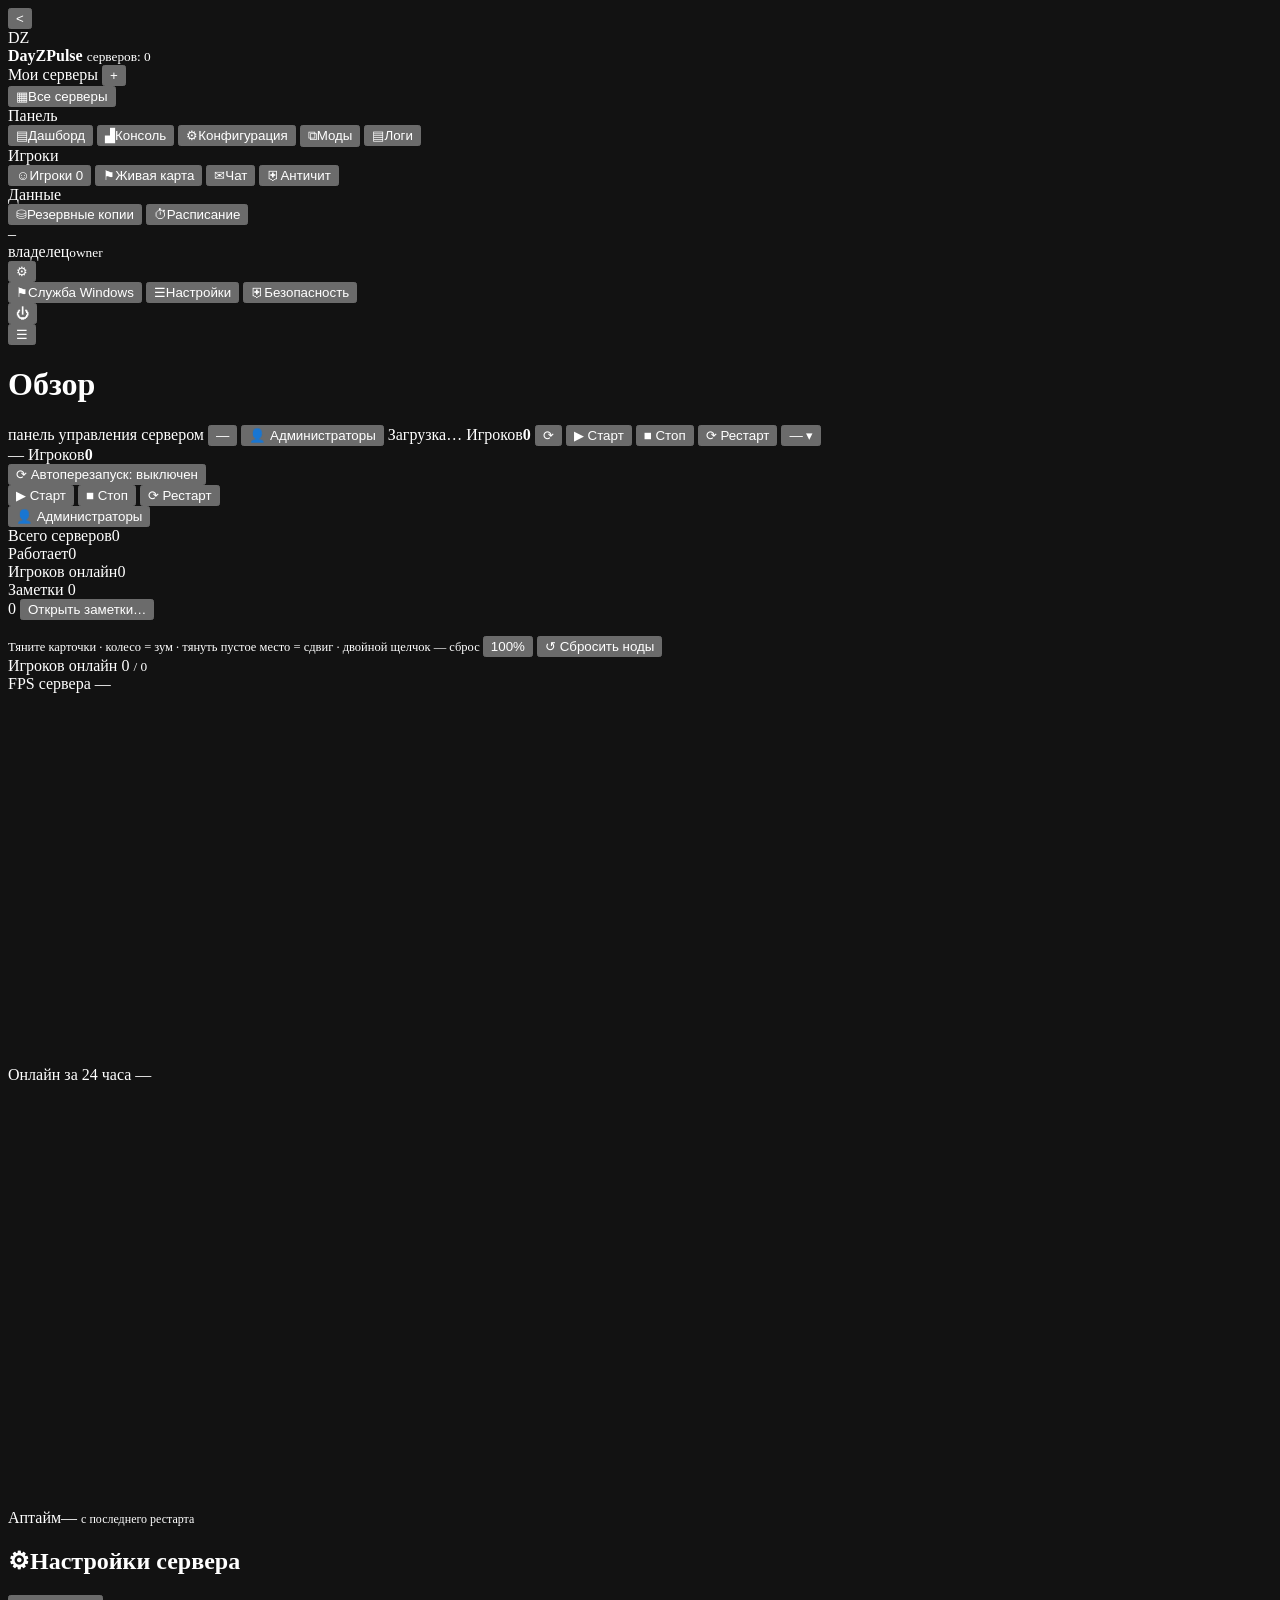
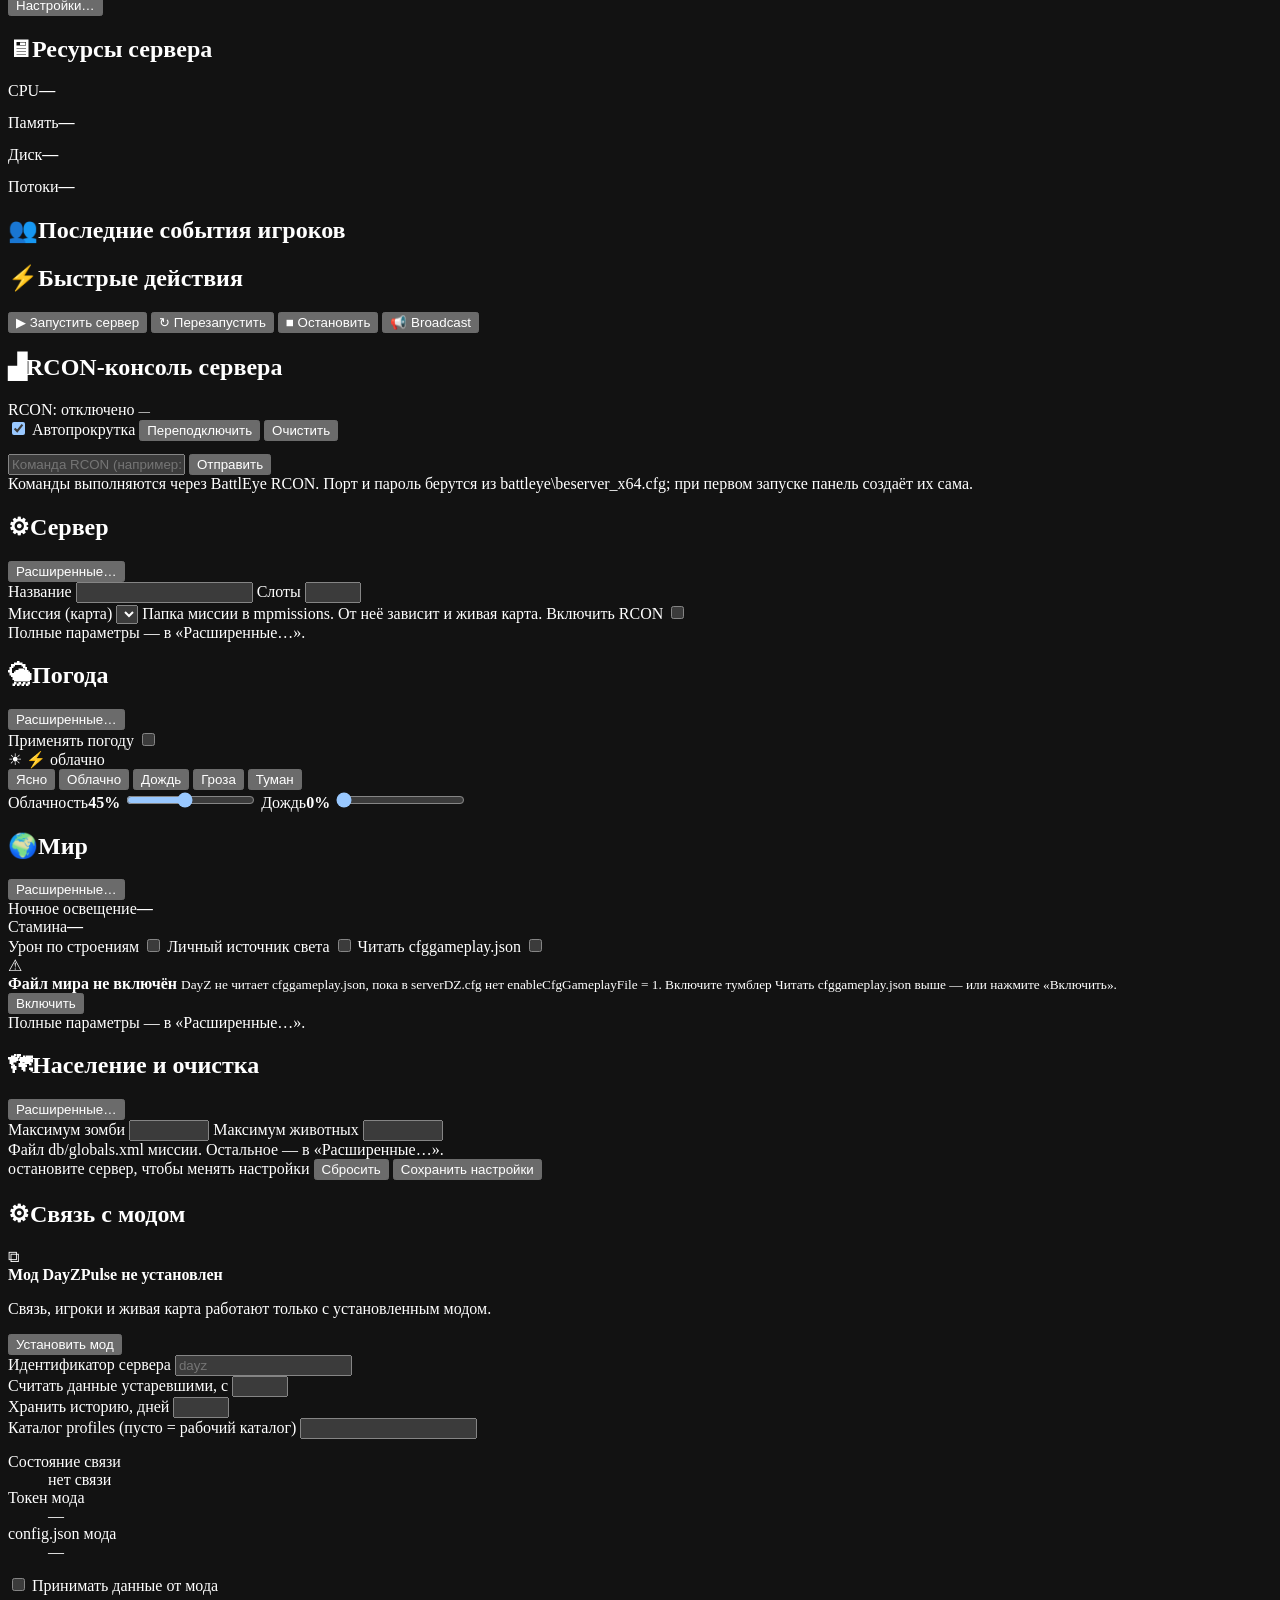
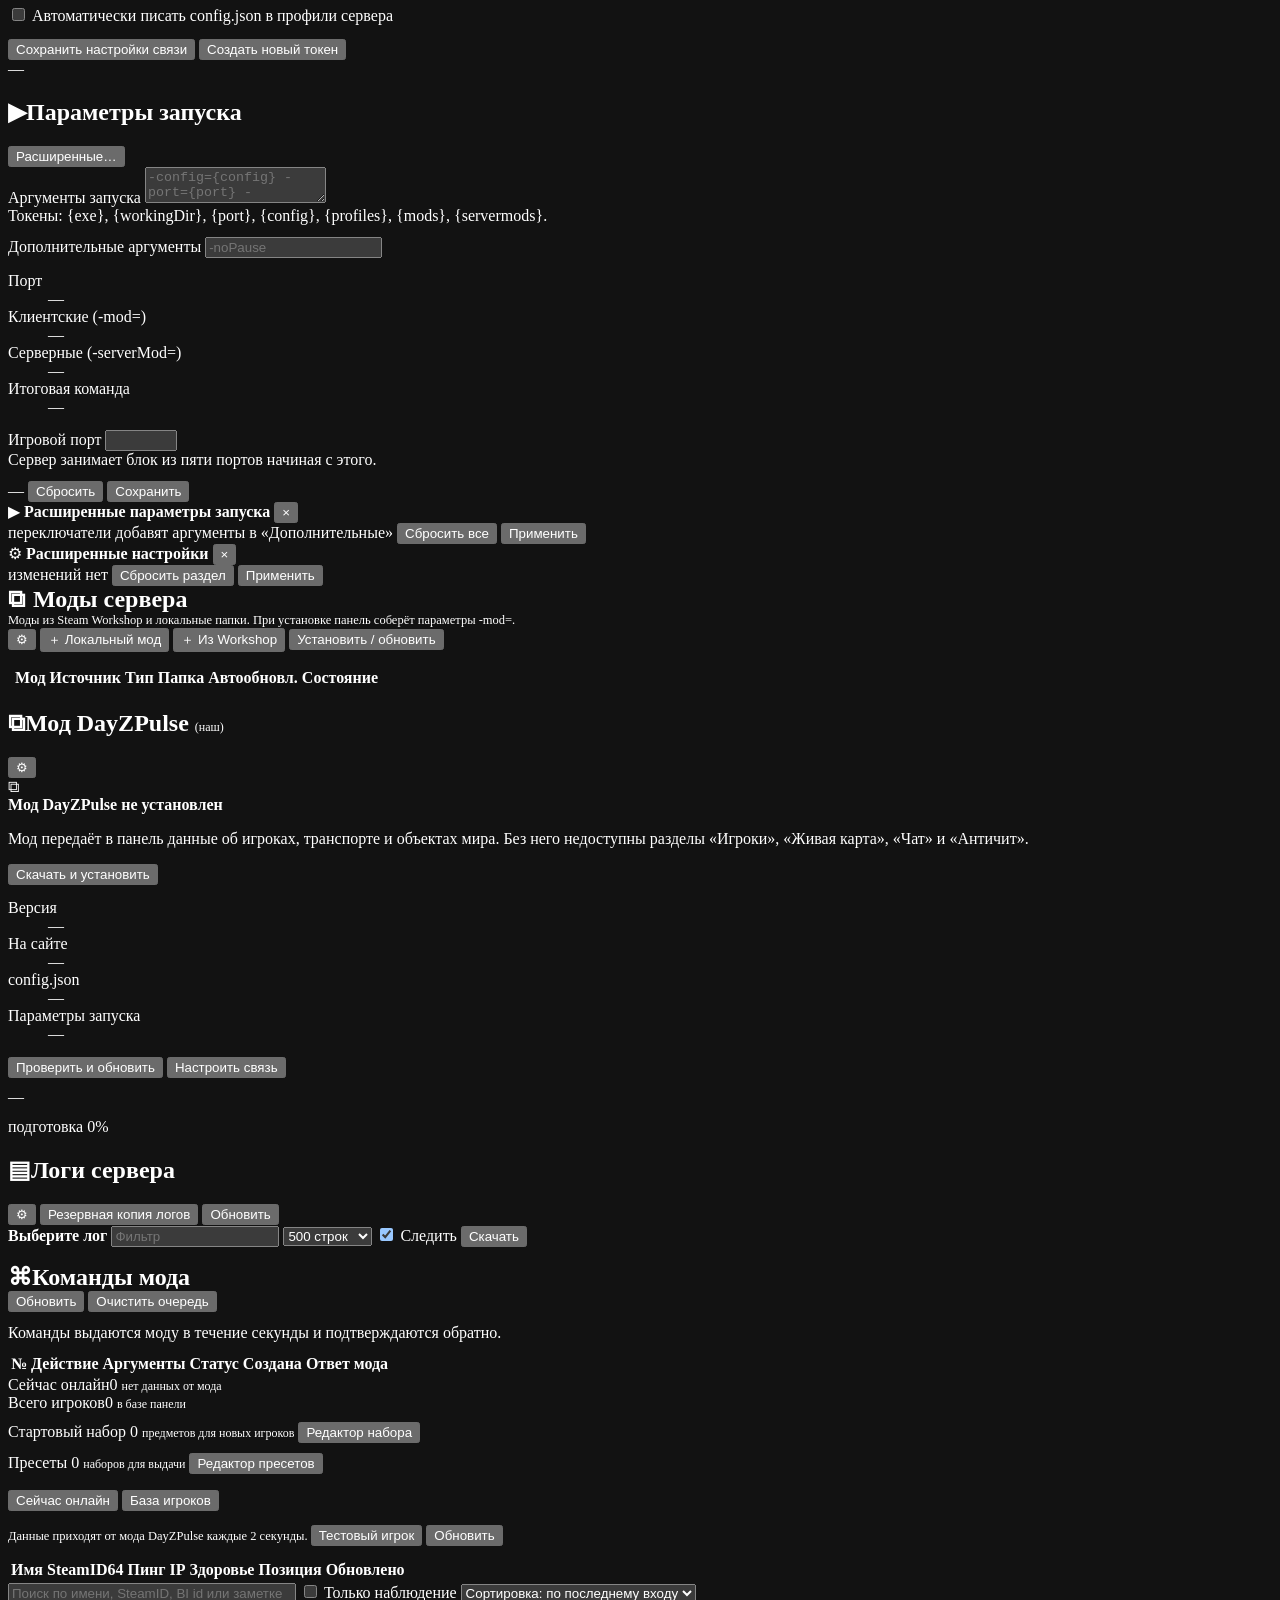
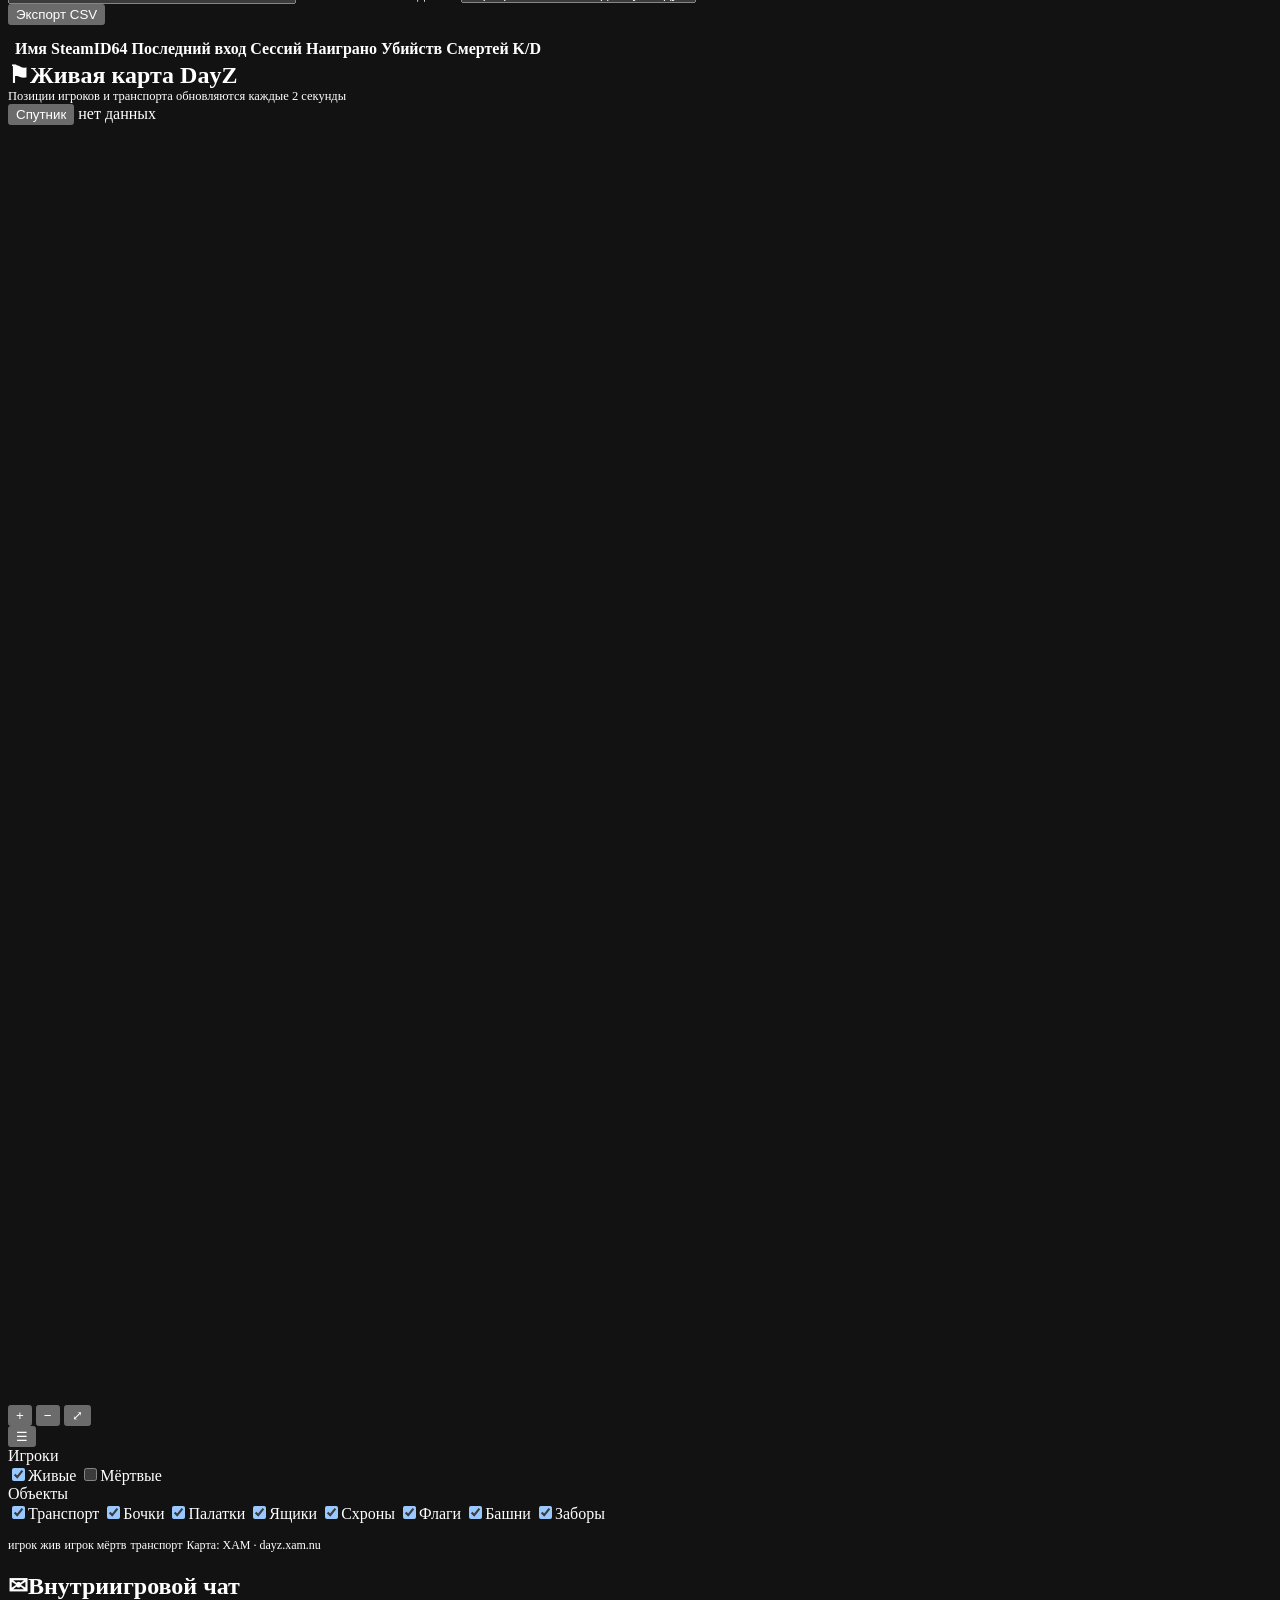
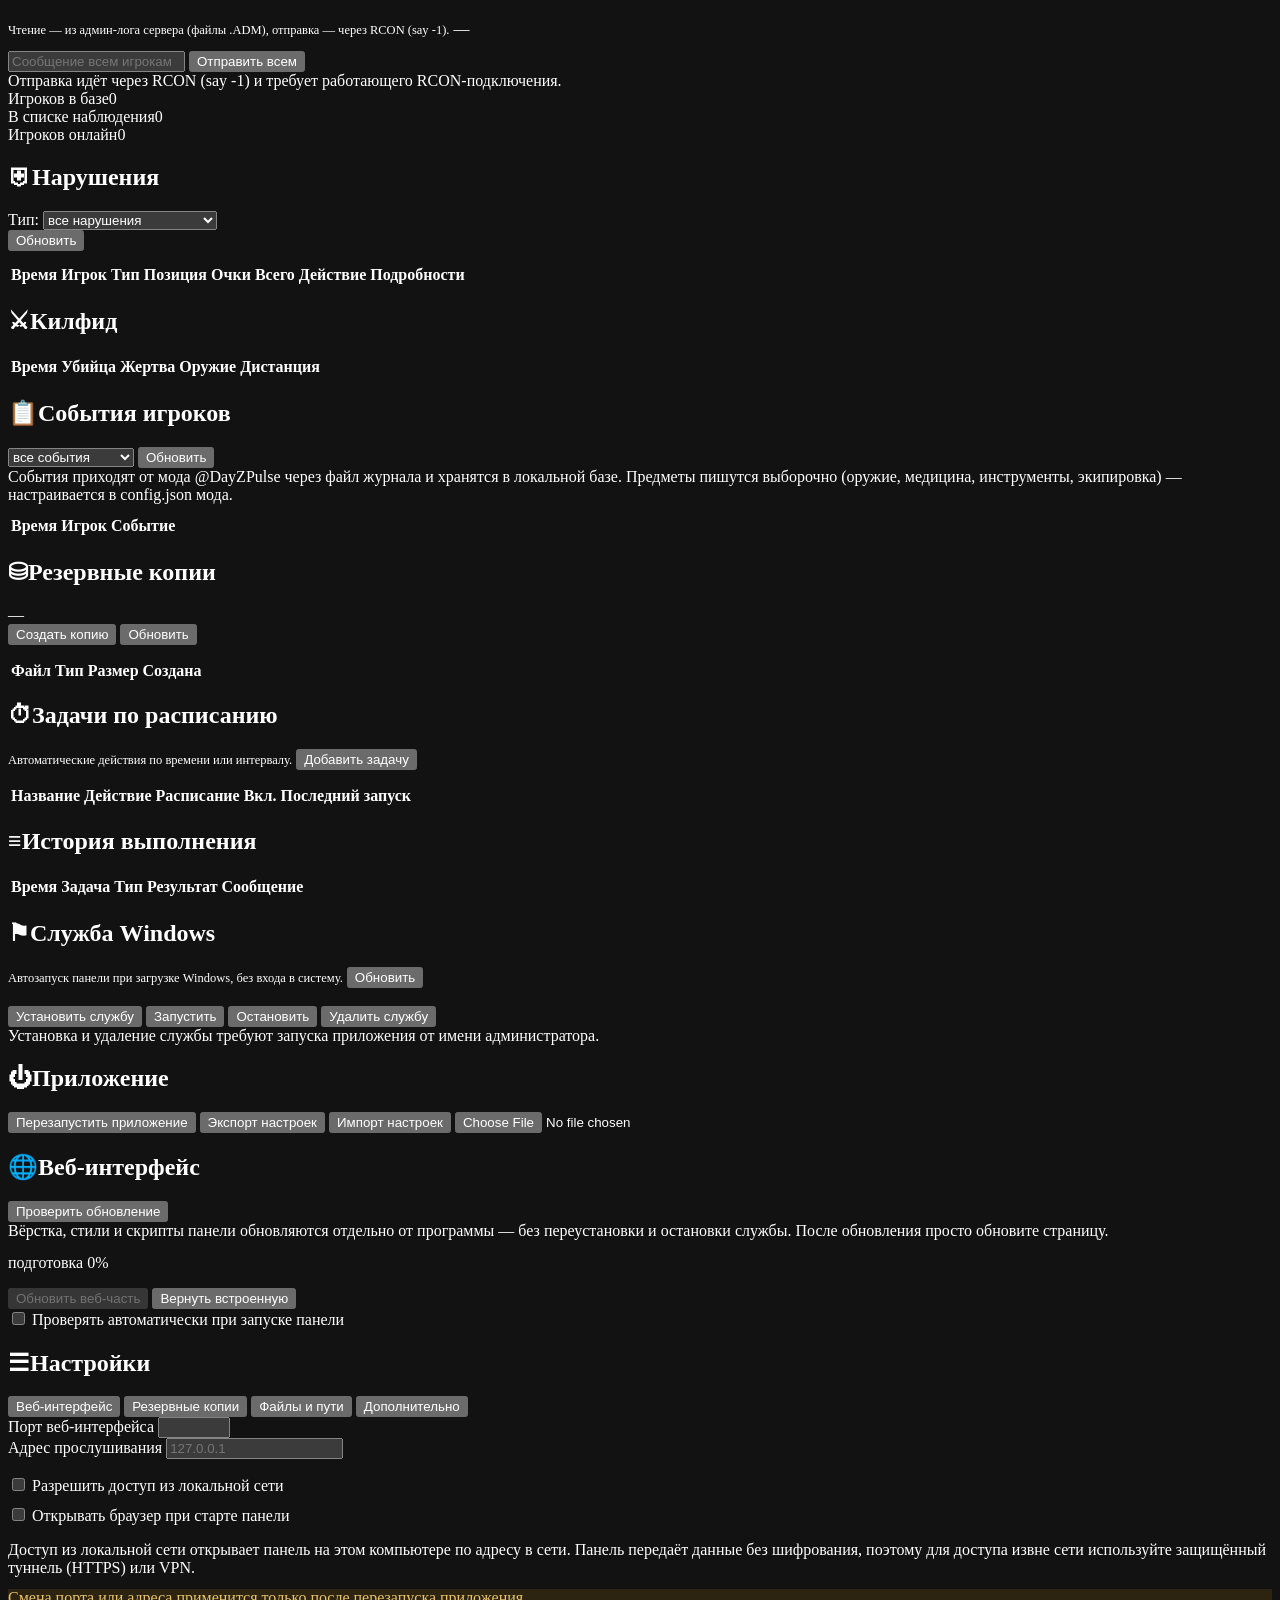
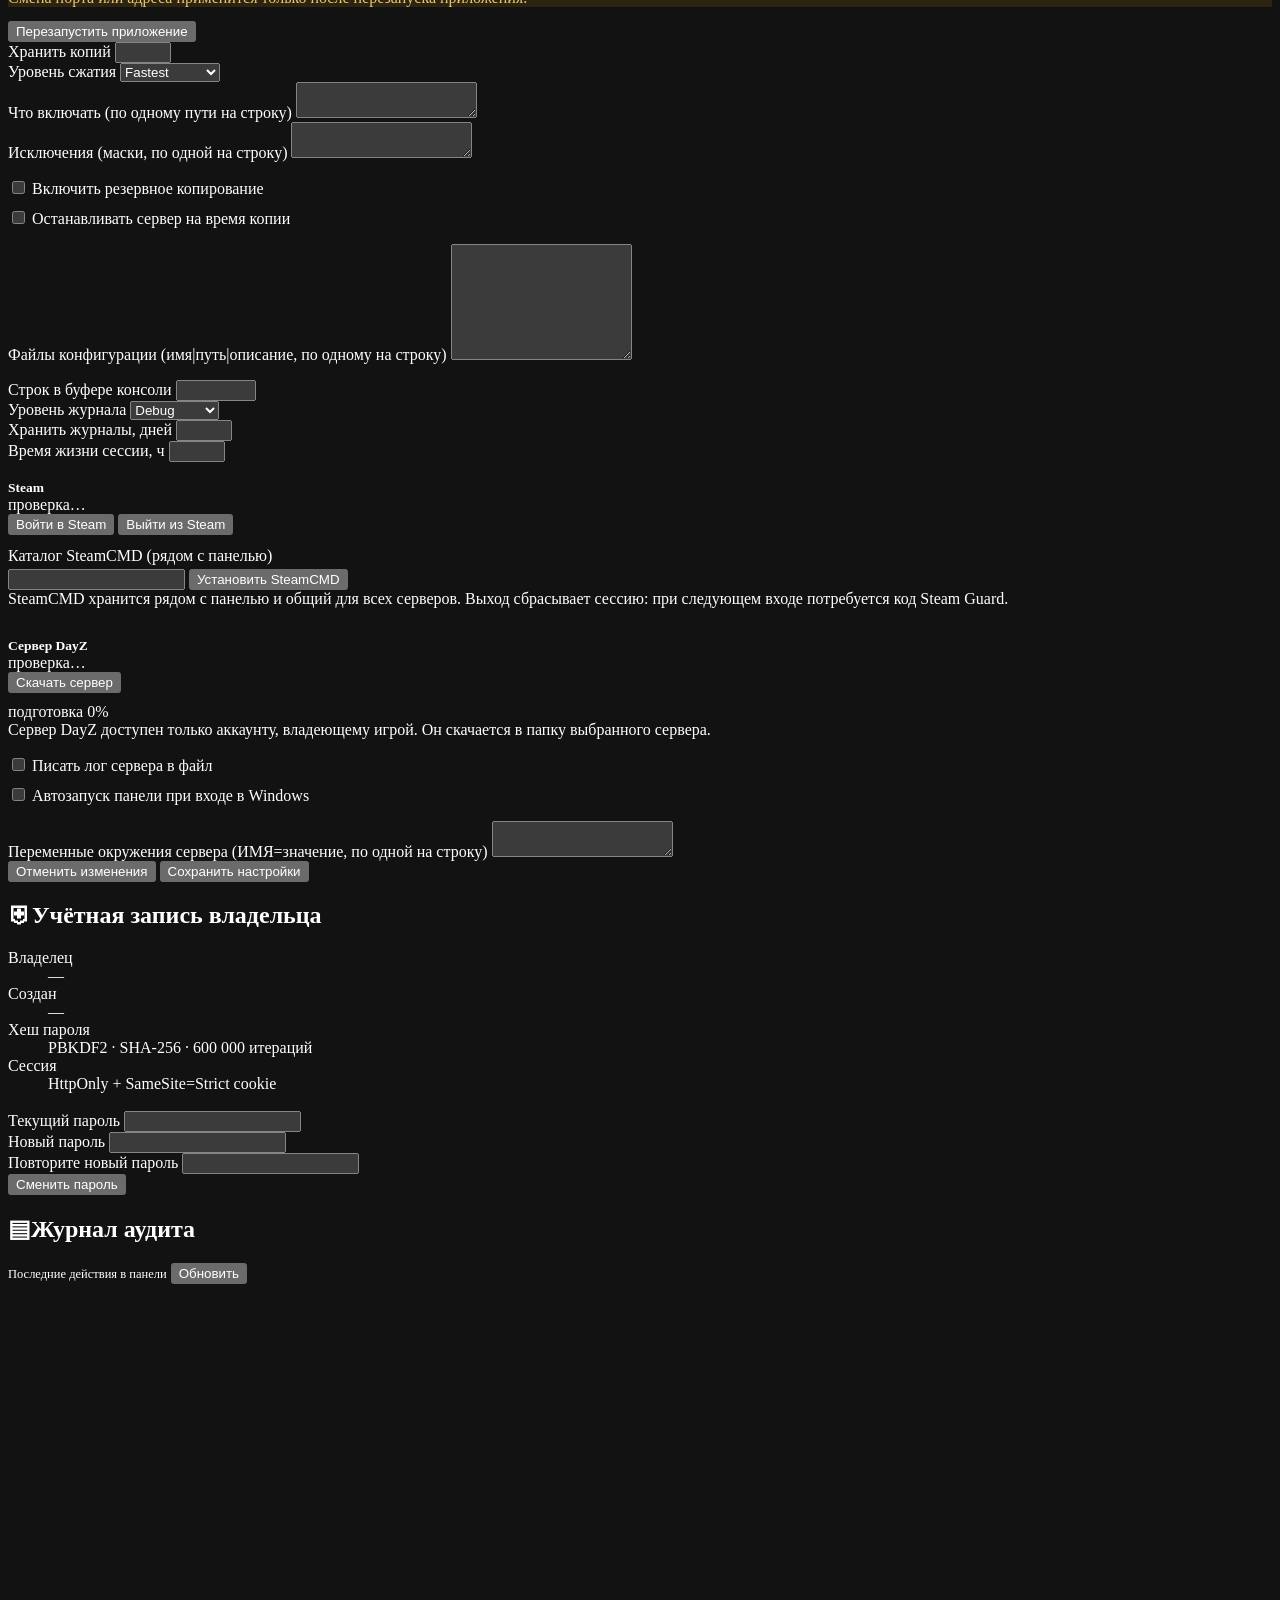
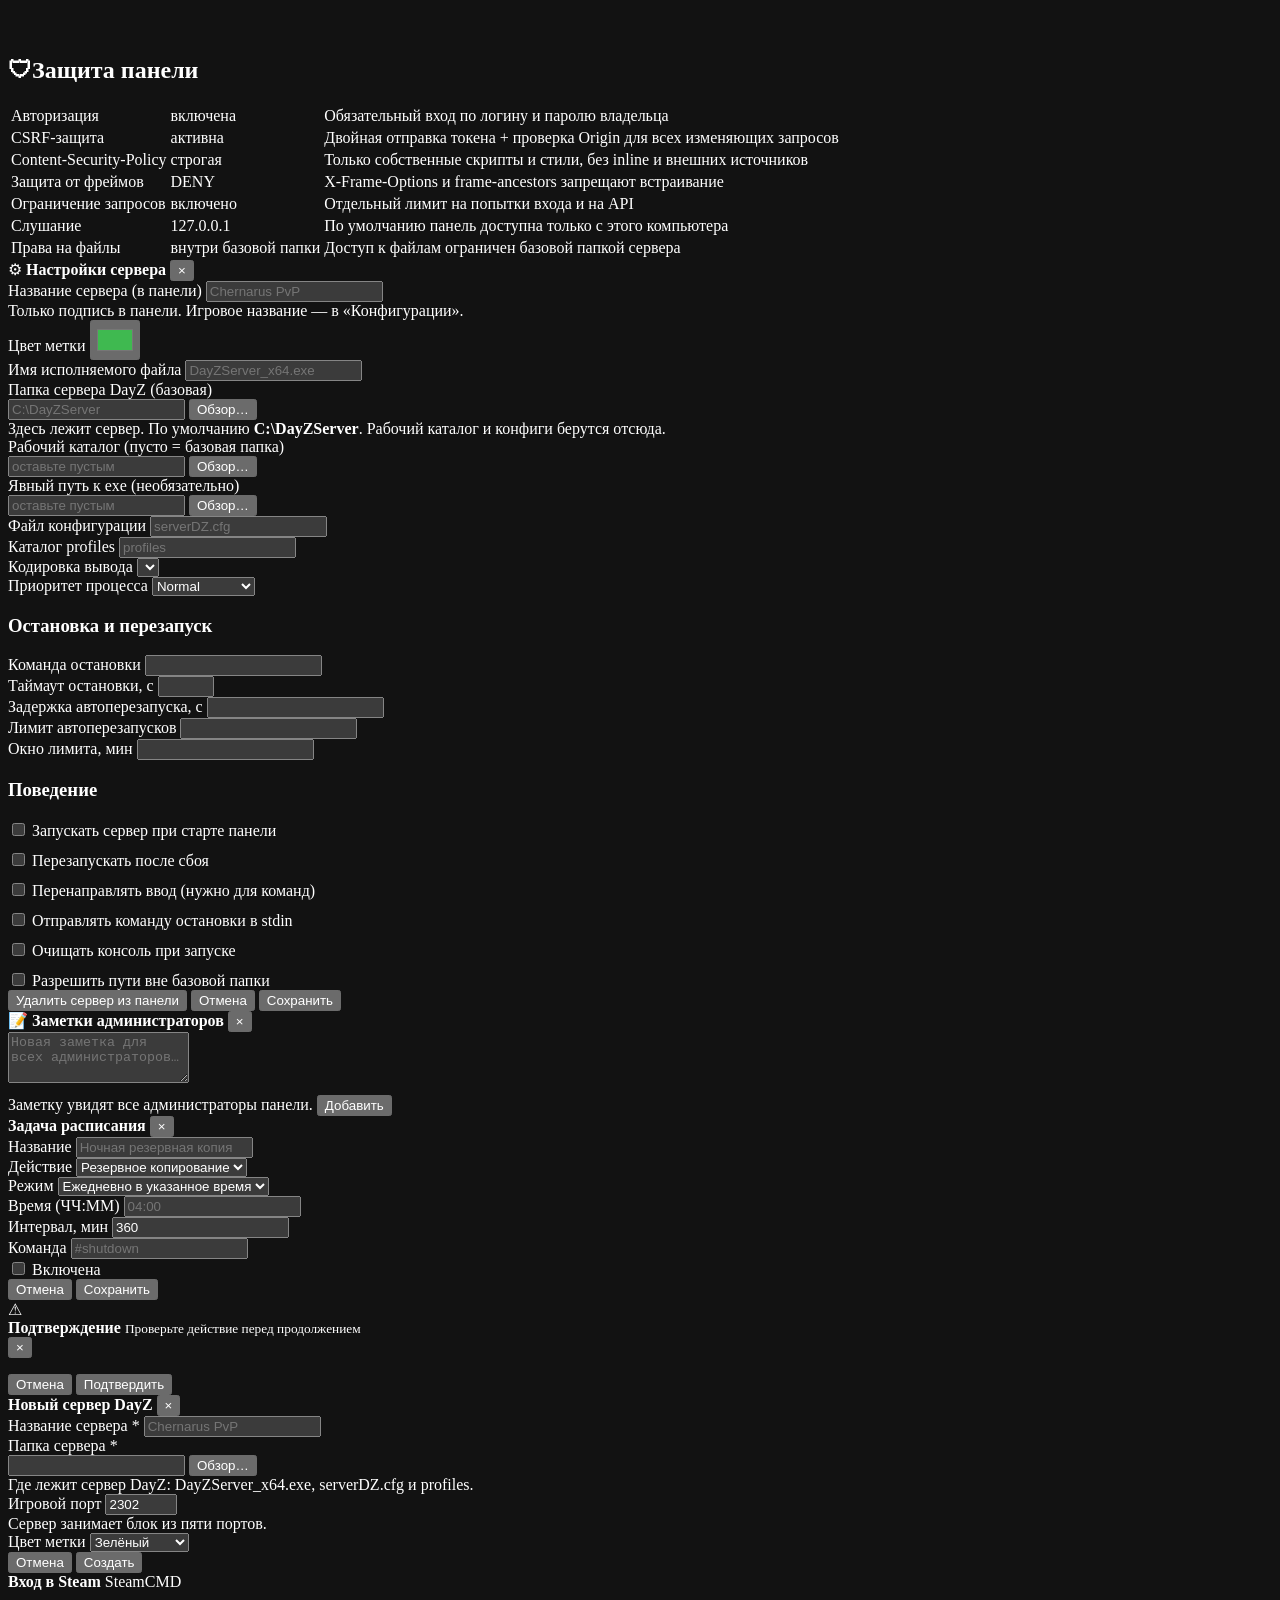
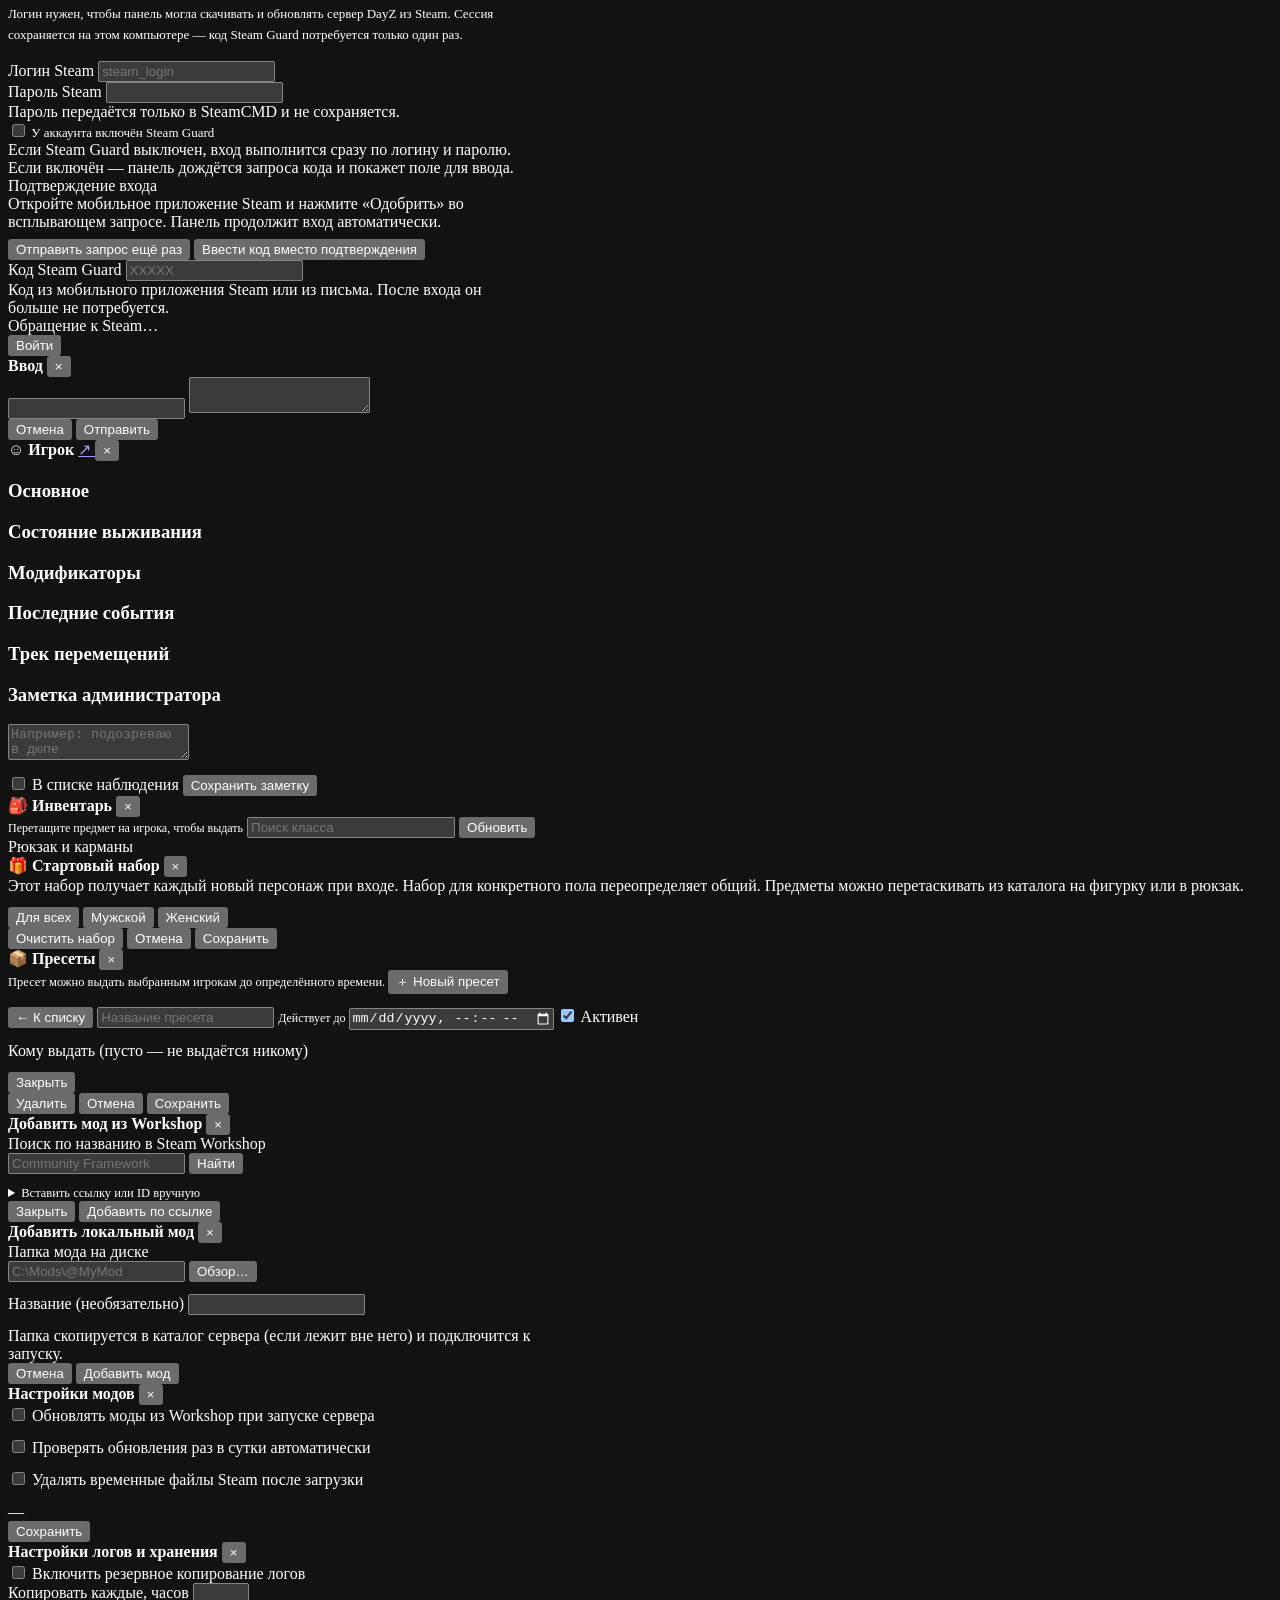
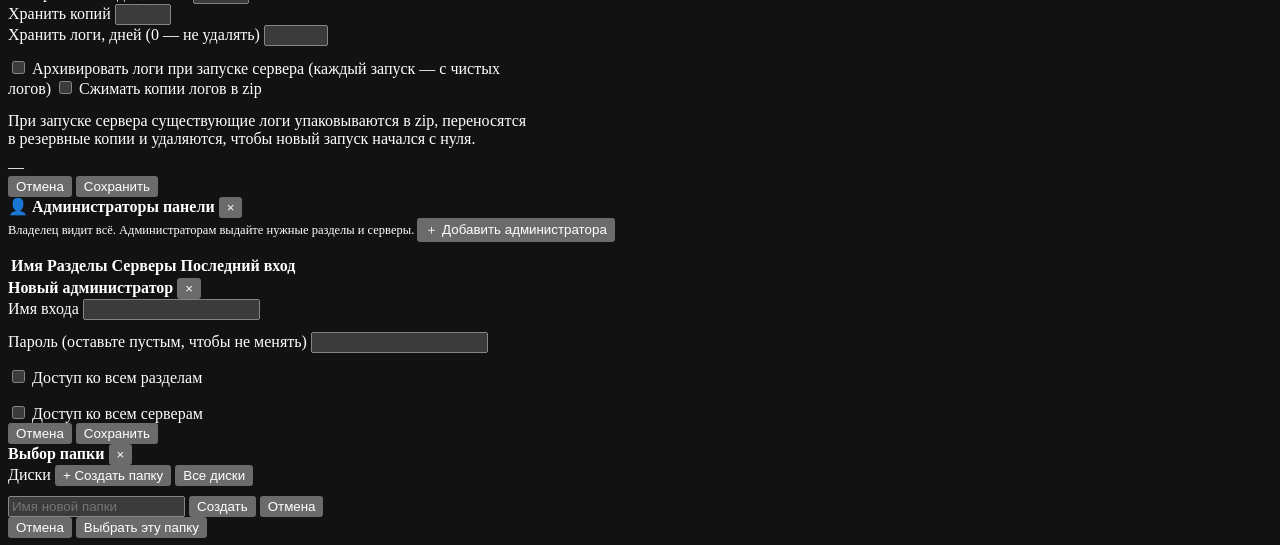
==== wwwroot/index.html @ b6da49a4 "2.2.1: журнал событий мода, быстрый перезапуск, заглушка ожидания, фильтр консоли" ====
<!DOCTYPE html>
<html lang="ru">
<head>
<meta charset="UTF-8">
<meta name="viewport" content="width=device-width, initial-scale=1.0">
<meta name="color-scheme" content="dark">
<title>DayZPulse — панель управления</title>
<link rel="stylesheet" href="/assets/theme.css">
<link rel="stylesheet" href="/assets/panel.css">
<link rel="icon" href="/assets/favicon.svg" type="image/svg+xml">
</head>
<body class="app">

<!-- ===================== САЙДБАР ===================== -->
<aside class="sidebar" id="sidebar">
  <button class="collapse-btn" id="collapseBtn" type="button"
          title="Свернуть/развернуть панель (Ctrl+B)" aria-label="Свернуть панель">&lt;</button>

  <div class="brand">
    <div class="logo" aria-hidden="true">DZ</div>
    <div>
      <b>DayZPulse</b>
      <small id="serversSummary">серверов: 0</small>
    </div>
  </div>

  <div class="sidegroup has-add">
    <span>Мои серверы</span>
    <button class="add" id="btnNewServer" type="button" title="Добавить сервер">+</button>
  </div>

  <!-- Статическая часть группы «Мои серверы»: не прокручивается. -->
  <div class="nav-static">
    <button type="button" data-view="servers" class="active" data-tip="Все серверы">
      <span class="ic">▦</span><span class="nlabel">Все серверы</span></button>
  </div>
  <div class="serverlist" id="serverList"></div>

  <nav class="nav" id="nav">
    <div class="nav-scroll">
      <div class="sidegroup"><span>Панель</span></div>
      <button type="button" data-view="dashboard" data-tip="Дашборд">
        <span class="ic">▤</span><span class="nlabel">Дашборд</span></button>
      <button type="button" data-view="console" data-tip="Консоль">
        <span class="ic">▟</span><span class="nlabel">Консоль</span></button>
      <button type="button" data-view="configs" data-tip="Конфигурация">
        <span class="ic">⚙</span><span class="nlabel">Конфигурация</span></button>
      <button type="button" data-view="mods" data-tip="Моды">
        <span class="ic">⧉</span><span class="nlabel">Моды</span></button>
      <button type="button" data-view="logs" data-tip="Логи">
        <span class="ic">▤</span><span class="nlabel">Логи</span></button>

      <div class="sidegroup"><span>Игроки</span></div>
      <button type="button" data-view="players" data-tip="Игроки">
        <span class="ic">☺</span><span class="nlabel">Игроки</span>
        <span class="badge" id="playersBadge">0</span></button>
      <button type="button" data-view="livemap" data-tip="Живая карта">
        <span class="ic">⚑</span><span class="nlabel">Живая карта</span></button>
      <button type="button" data-view="chat" data-tip="Чат">
        <span class="ic">✉</span><span class="nlabel">Чат</span></button>
      <button type="button" data-view="anticheat" data-tip="Античит">
        <span class="ic">⛨</span><span class="nlabel">Античит</span></button>

      <div class="sidegroup"><span>Данные</span></div>
      <button type="button" data-view="backups" data-tip="Резервные копии">
        <span class="ic">⛁</span><span class="nlabel">Резервные копии</span></button>
      <button type="button" data-view="schedule" data-tip="Расписание">
        <span class="ic">⏱</span><span class="nlabel">Расписание</span></button>
    </div>
  </nav>

  <div class="userbox">
    <div class="av" id="userAvatar">–</div>
    <div class="u"><span id="userLabel">владелец</span><small id="userRole">owner</small></div>

    <!-- Системные разделы спрятаны под шестерёнку: экономим место в меню. -->
    <div class="sysmenu-wrap">
      <button class="ibtn" id="sysMenuBtn" type="button" title="Система" aria-label="Система"
              aria-haspopup="menu" aria-expanded="false">⚙</button>
      <div class="sysmenu hidden" id="sysMenu" role="menu">
        <button type="button" data-view="service" data-tip="Служба Windows" role="menuitem">
          <span class="ic">⚑</span>Служба Windows</button>
        <button type="button" data-view="settings" data-tip="Настройки" role="menuitem">
          <span class="ic">☰</span>Настройки</button>
        <button type="button" data-view="security" data-tip="Безопасность" role="menuitem">
          <span class="ic">⛨</span>Безопасность</button>
      </div>
    </div>

    <button class="ibtn logout" id="logoutBtn" type="button" title="Выйти" aria-label="Выйти">⏻</button>
  </div>
</aside>

<!-- ===================== ОСНОВНАЯ ЧАСТЬ ===================== -->
<div class="main">
  <header class="topbar">
    <button class="btn ghost menu-btn" id="menuBtn" type="button" aria-label="Меню">☰</button>
    <h1 id="pageTitle">Обзор</h1>
    <span class="crumb hide-sm" id="pageCrumb">панель управления сервером</span>

    <!-- Какой сервер выбран сейчас: видно на любой странице. -->
    <button class="srv-pill" id="srvPill" type="button" title="Выбранный сервер — открыть список">
      <span class="sdot" id="srvPillDot"></span>
      <span class="srv-pill-name" id="srvPillName">—</span>
    </button>
    <span class="spacer"></span>

    <button class="btn hide-sm admins-btn" id="btnAdmins" type="button" title="Администраторы панели">👤 Администраторы</button>
    <span class="pill hide-sm" id="statePill"><span class="dot" id="stateDot"></span><span id="stateText">Загрузка…</span></span>
    <span class="pill hide-sm" id="pidPill"><span>Игроков</span><b id="statPlayersOnline">0</b></span>

    <!-- Автоперезапуск: значок с подсказкой, клик ведёт к настройке. -->
    <button class="head-icon hide-sm" id="autoRestartBtn" type="button"
            title="Автоперезапуск: выключен" aria-label="Автоперезапуск">
      <span class="head-icon-ic" id="autoRestartIcon">⟳</span>
      <span class="head-icon-badge hidden" id="autoRestartCount"></span>
    </button>

    <span class="row hide-sm" style="gap:6px" id="headControls">
      <button class="btn ghost sm" id="btnHeadStart" type="button" title="Запустить сервер">▶ Старт</button>
      <button class="btn ghost sm" id="btnHeadStop" type="button" title="Остановить сервер">■ Стоп</button>
      <button class="btn sm" id="btnQuickRestart" type="button" title="Перезапустить сервер">⟳ Рестарт</button>
    </span>

    <!-- Узкий экран: состояние и управление сворачиваются в одну кнопку. -->
    <button class="btn ghost sm head-more" id="headMoreBtn" type="button"
            aria-haspopup="menu" aria-expanded="false" title="Состояние и управление сервером">
      <span class="dot" id="headMoreDot"></span>
      <span class="head-more-text" id="headMoreText">—</span>
      <span class="caret" aria-hidden="true">▾</span>
    </button>

    <!-- Меню, которое открывает эта кнопка (fixed — не обрезается шапкой). -->
    <div class="head-menu hidden" id="headMenu" role="menu">
      <div class="head-menu-head">
        <span class="pill" id="hmStatePill"><span class="dot" id="hmStateDot"></span><span id="hmStateText">—</span></span>
        <span class="pill"><span>Игроков</span><b id="hmPlayers">0</b></span>
      </div>
      <button class="head-menu-item" id="hmAutoRestart" type="button">
        <span class="hm-ic">⟳</span>
        <span id="hmAutoRestartText">Автоперезапуск: выключен</span>
      </button>
      <div class="head-menu-actions">
        <button class="btn ghost sm" id="hmStart" type="button">▶ Старт</button>
        <button class="btn ghost sm" id="hmStop" type="button">■ Стоп</button>
        <button class="btn sm" id="hmRestart" type="button">⟳ Рестарт</button>
      </div>
      <button class="head-menu-item" id="hmAdmins" type="button">👤 Администраторы</button>
    </div>
  </header>

  <div class="content" id="content">

    <!-- Пока сервер DayZ не установлен, разделы сервера недоступны. -->
    <div id="serverGate" class="welcome hidden" style="display:none">
      <div class="wicon" id="serverGateIcon">⬇</div>
      <h2 id="serverGateTitle">Сервер DayZ не установлен</h2>
      <p id="serverGateText">Скачайте сервер DayZ в папку этого сервера — после этого откроются
        консоль, игроки, конфигурация и остальные разделы.</p>
      <div class="node-progress hidden" id="serverGateBar">
        <div class="node-progress-head">
          <span class="node-progress-phase" id="serverGatePhase">подготовка</span>
          <span class="node-progress-value" id="serverGateValue">0%</span>
        </div>
        <div class="node-progress-rail"><i id="serverGateFill" style="width:0%"></i></div>
      </div>
      <div class="wactions">
        <button class="btn primary" type="button" id="serverGateDownload">Скачать сервер</button>
        <button class="btn" type="button" id="serverGateServers">← Все серверы</button>
      </div>
    </div>

    <!-- ==================== ВСЕ СЕРВЕРЫ ==================== -->
    <section class="view active" id="view-servers">
      <div id="ovWelcome" class="welcome" style="display:none">
        <div class="wicon">🖥</div>
        <h2>Добро пожаловать в DayZPulse</h2>
        <p>Серверов пока нет. Добавьте первый сервер DayZ — панель подключится к нему,
           покажет игроков, консоль, конфиги и резервные копии.</p>
        <div class="wactions">
          <button class="btn primary" type="button" id="btnWelcomeAdd">＋ Добавить сервер</button>
        </div>
        <div class="wsteps">
          <div class="wstep"><div class="n">1</div><b>Добавьте сервер</b>
            <small>Название, папка с сервером и порт.</small></div>
          <div class="wstep"><div class="n">2</div><b>Подключите мод</b>
            <small>Панель сама создаст config.json для @DayZPulse.</small></div>
          <div class="wstep"><div class="n">3</div><b>Управляйте</b>
            <small>Игроки, лут, погода, бэкапы и расписание — в одном месте.</small></div>
        </div>
      </div>

      <div id="ovStats">
        <div class="grid-4" style="margin-bottom:16px">
          <div class="card stat" style="--nh:rgba(63,185,80,.24);--nh2:#3fb950">
            <span class="k">Всего серверов</span><span class="v" id="ovTotal">0</span></div>
          <div class="card stat" style="--nh:rgba(74,144,217,.24);--nh2:#4a90d9">
            <span class="k">Работает</span><span class="v" id="ovOnline">0</span></div>
          <div class="card stat" style="--nh:rgba(217,169,74,.24);--nh2:#d9a94a">
            <span class="k">Игроков онлайн</span><span class="v" id="ovPlayers">0</span></div>
          <div class="card stat notes-card" style="--nh:rgba(163,113,247,.24);--nh2:#a371f7">
            <div class="notes-head">
              <span class="k">Заметки</span>
              <span class="notes-badge hidden" id="ovNotesBadge" title="Непрочитанные заметки">0</span>
            </div>
            <span class="v" id="ovNotesCount">0</span>
            <button class="btn ghost sm" id="ovNotesOpen" type="button">Открыть заметки…</button>
          </div>
        </div>

        <div class="bp-tools">
          <span class="muted" style="font-size:12.5px">
            Тяните карточки · колесо = зум · тянуть пустое место = сдвиг · двойной щелчок — сброс
          </span>
          <span style="flex:1"></span>
          <button class="btn sm" type="button" id="bpZoomReset">100%</button>
          <button class="btn sm" type="button" id="bpResetNodes">↺ Сбросить ноды</button>
        </div>

        <div class="bp-stage pannable" id="bpStage">
          <div class="bp-grid" id="bpGrid"></div>
          <div class="srv-cards" id="srvCards"></div>
        </div>
      </div>
    </section>

    <!-- ==================== ДАШБОРД ==================== -->
    <section class="view" id="view-dashboard">
      <div class="dash-stats">
        <div class="card stat" style="--nh:rgba(63,185,80,.24);--nh2:#3fb950">
          <span class="k">Игроков онлайн</span>
          <span class="v"><span id="dashOnline">0</span> <small>/ <span id="dashSlots">0</span></small></span>
          <div class="bar"><i id="dashOnlineBar" style="width:0%"></i></div>
        </div>
        <div class="card stat fps-card" style="--nh:rgba(74,144,217,.24);--nh2:#4a90d9">
          <span class="k">FPS сервера</span>
          <span class="v" id="dashFps">—</span>
          <svg class="fps-chart" id="dashFpsSpark" viewBox="0 0 240 70" preserveAspectRatio="none"></svg>
        </div>
        <div class="card stat online-card" style="--nh:rgba(53,184,196,.24);--nh2:#35b8c4">
          <span class="k">Онлайн за 24 часа</span>
          <span class="v" id="dashOnline24">—</span>
          <svg class="spark" id="dashOnlineSpark" viewBox="0 0 120 40" preserveAspectRatio="none"></svg>
        </div>
        <div class="card stat" style="--nh:rgba(163,113,247,.24);--nh2:#a371f7">
          <span class="k">Аптайм</span><span class="v" id="dashUptime">—</span>
          <span class="muted" style="font-size:12px" id="dashStartedAt">с последнего рестарта</span>
        </div>
      </div>

      <div class="dash-mid">
        <div class="card settings-card" style="--nh:rgba(217,169,74,.20);--nh2:#d9a94a" data-card="settings">
          <div class="qc-head">
            <h2><span class="ic">⚙</span>Настройки сервера</h2>
            <button class="btn ghost sm" id="dashSettingsOpen" type="button">Настройки…</button>
          </div>
          <div class="pm-facts" id="dashSettingsSummary"></div>
        </div>
        <div class="card" style="--nh:rgba(74,144,217,.20);--nh2:#4a90d9">
          <h2><span class="ic">🖥</span>Ресурсы сервера</h2>
          <div style="margin-bottom:14px">
            <div class="res-row"><span>CPU</span><b id="dashCpuVal">—</b></div>
            <div class="bar"><i class="blue" id="dashCpuBar" style="width:0%"></i></div>
          </div>
          <div style="margin-bottom:14px">
            <div class="res-row"><span>Память</span><b id="dashRamVal">—</b></div>
            <div class="bar"><i id="dashRamBar" style="width:0%"></i></div>
          </div>
          <div style="margin-bottom:14px">
            <div class="res-row"><span>Диск</span><b id="dashDiskVal">—</b></div>
            <div class="bar"><i class="warn" id="dashDiskBar" style="width:0%"></i></div>
          </div>
          <div>
            <div class="res-row"><span>Потоки</span><b id="dashThreadsVal">—</b></div>
          </div>
        </div>
      </div>

      <div class="dash-bottom">
        <div class="card" style="--nh:rgba(163,113,247,.20);--nh2:#a371f7">
          <h2><span class="ic">👥</span>Последние события игроков</h2>
          <div id="dashEvents" class="dash-events"></div>
        </div>
        <div class="card" style="--nh:rgba(217,169,74,.20);--nh2:#d9a94a">
          <h2><span class="ic">⚡</span>Быстрые действия</h2>
          <div class="dash-actions">
            <button class="btn primary" id="btnStart" type="button">▶ Запустить сервер</button>
            <button class="btn" id="btnRestart" type="button">↻ Перезапустить</button>
            <button class="btn danger" id="btnStop" type="button">■ Остановить</button>
            <button class="btn" id="btnQuickBroadcast" type="button">📢 Broadcast</button>
          </div>
        </div>
      </div>
    </section>

    <!-- ==================== КОНСОЛЬ (RCON) ==================== -->
    <section class="view" id="view-console">
      <div class="card">
        <h2><span class="ic">▟</span>RCON-консоль сервера</h2>
        <div class="row between" style="margin-bottom:10px">
          <div class="row" style="gap:10px">
            <span class="tag off" id="rconStatusTag">RCON: отключено</span>
            <span class="muted mono" style="font-size:11.5px" id="rconAddress">—</span>
          </div>
          <div class="row">
            <label class="check"><input type="checkbox" id="autoscroll" checked> Автопрокрутка</label>
            <button class="btn ghost sm" id="btnRconReconnect" type="button">Переподключить</button>
            <button class="btn ghost sm" id="btnClearConsole" type="button">Очистить</button>
          </div>
        </div>
        <pre class="console" id="console" aria-live="polite"></pre>
        <div class="row" style="margin-top:12px">
          <input type="text" id="commandInput" class="grow"
                 placeholder="Команда RCON (например: players, say -1 Привет, kick 1)"
                 autocomplete="off" maxlength="500">
          <button class="btn primary" id="btnSend" type="button">Отправить</button>
        </div>
        <div class="help" id="rconHelp">
          Команды выполняются через BattlEye RCON. Порт и пароль берутся из
          <span class="mono">battleye\beserver_x64.cfg</span>; при первом запуске панель создаёт их сама.
        </div>
      </div>
    </section>

    <!-- ==================== КОНФИГУРАЦИЯ ==================== -->
    <section class="view" id="view-configs">
      <div id="quickGrid" class="quick-grid">

        <!-- ---- сервер ---- -->
        <div class="card quick-card" style="--nh:rgba(63,185,80,.20);--nh2:#3fb950" data-card="server">
          <div class="qc-head">
            <h2><span class="ic">⚙</span>Сервер</h2>
            <span class="qc-dirty" data-dirty="server" title="Есть несохранённые изменения"></span>
            <button class="btn ghost sm" type="button" data-advanced="server">Расширенные…</button>
          </div>

          <div class="grid2">
            <label class="field"><span>Название</span>
              <input type="text" id="qcHostname" maxlength="120" data-field="server"></label>
            <label class="field"><span>Слоты</span>
              <input type="number" id="qcMaxPlayers" min="1" max="200" data-field="server"></label>
          </div>

          <label class="field" style="margin-bottom:12px"><span>Миссия (карта)</span>
            <select id="qcMission" data-field="server"></select>
            <span class="help">Папка миссии в <span class="mono">mpmissions</span>. От неё зависит и живая карта.</span>
          </label>

          <label class="sw-row" style="margin-bottom:12px">
            <span>Включить RCON</span>
            <span class="sw"><input type="checkbox" id="qcRconEnabled" data-field="server"><span></span></span>
          </label>

          <div class="help">Полные параметры — в «Расширенные…».</div>
        </div>

        <!-- ---- погода ---- -->
        <div class="card quick-card" style="--nh:rgba(53,184,196,.20);--nh2:#35b8c4" data-card="weather">
          <div class="qc-head">
            <h2><span class="ic">🌦</span>Погода</h2>
            <span class="qc-dirty" data-dirty="weather" title="Есть несохранённые изменения"></span>
            <button class="btn ghost sm" type="button" data-advanced="weather">Расширенные…</button>
          </div>

          <label class="sw-row" style="margin-bottom:12px">
            <span>Применять погоду</span>
            <span class="sw"><input type="checkbox" id="qwEnabled" data-field="weather"><span></span></span>
          </label>

          <div class="qc-preview" id="qcWeatherPreview" aria-hidden="true">
            <span class="qc-cloud"></span>
            <span class="qc-cloud qc-cloud2"></span>
            <span class="qc-rain"></span>
            <span class="qc-snow"></span>
            <span class="qc-sun">☀</span>
            <span class="qc-bolt">⚡</span>
            <span class="qc-label" id="qcWeatherLabel">облачно</span>
          </div>

          <div class="qc-presets" id="qcWeatherPresets">
            <button class="btn sm" type="button" data-weather="clear">Ясно</button>
            <button class="btn sm" type="button" data-weather="cloudy">Облачно</button>
            <button class="btn sm" type="button" data-weather="rain">Дождь</button>
            <button class="btn sm" type="button" data-weather="storm">Гроза</button>
            <button class="btn sm" type="button" data-weather="fog">Туман</button>
          </div>

          <div class="sliders">
            <label class="slide"><span>Облачность</span><b data-out="overcast">45%</b>
              <input type="range" id="qwOvercast" min="0" max="100" value="45" data-field="weather"></label>
            <label class="slide"><span>Дождь</span><b data-out="rain">0%</b>
              <input type="range" id="qwRain" min="0" max="100" value="0" data-field="weather"></label>
          </div>
        </div>

        <!-- ---- мир ---- -->
        <div class="card quick-card" style="--nh:rgba(163,113,247,.20);--nh2:#a371f7" data-card="gameplay">
          <div class="qc-head">
            <h2><span class="ic">🌍</span>Мир</h2>
            <span class="qc-dirty" data-dirty="gameplay" title="Есть несохранённые изменения"></span>
            <button class="btn ghost sm" type="button" data-advanced="gameplay">Расширенные…</button>
          </div>

          <div class="qc-summary">
            <div class="qc-stat"><span class="k">Ночное освещение</span><b data-view="qmLighting">—</b></div>
            <div class="qc-stat"><span class="k">Стамина</span><b data-view="qmStamina">—</b></div>
          </div>

          <div class="qc-switches">
            <label class="sw-row">
              <span>Урон по строениям</span>
              <span class="sw"><input type="checkbox" id="qmBaseDamage" data-field="gameplay"><span></span></span>
            </label>
            <label class="sw-row">
              <span>Личный источник света</span>
              <span class="sw"><input type="checkbox" id="qmPersonalLight" data-field="gameplay"><span></span></span>
            </label>
            <label class="sw-row">
              <span>Читать cfggameplay.json</span>
              <span class="sw"><input type="checkbox" id="qmEnableGameplay" data-field="gameplay"><span></span></span>
            </label>
          </div>

          <!-- Настройки мира без флага enableCfgGameplayFile не применяются. -->
          <div class="qc-warn hidden" id="qmWarn">
            <span class="qc-warn-icon">⚠</span>
            <div>
              <b>Файл мира не включён</b>
              <small>DayZ не читает <span class="mono">cfggameplay.json</span>, пока в
                <span class="mono">serverDZ.cfg</span> нет <span class="mono">enableCfgGameplayFile = 1</span>.
                Включите тумблер <span class="mono">Читать cfggameplay.json</span> выше — или нажмите «Включить».</small>
            </div>
            <button class="btn sm" type="button" id="qmEnableFile">Включить</button>
          </div>

          <div class="help">Полные параметры — в «Расширенные…».</div>
        </div>

        <!-- ---- население и очистка (globals.xml) ---- -->
        <div class="card quick-card" style="--nh:rgba(217,169,74,.20);--nh2:#d9a94a" data-card="globals">
          <div class="qc-head">
            <h2><span class="ic">🗺</span>Население и очистка</h2>
            <span class="qc-dirty" data-dirty="globals" title="Есть несохранённые изменения"></span>
            <button class="btn ghost sm" type="button" data-advanced="globals">Расширенные…</button>
          </div>

          <div class="grid2">
            <label class="field"><span>Максимум зомби</span>
              <input type="number" id="qgZombieMax" min="0" max="100000" data-field="globals"></label>
            <label class="field"><span>Максимум животных</span>
              <input type="number" id="qgAnimalMax" min="0" max="100000" data-field="globals"></label>
          </div>

          <div class="help">Файл <span class="mono">db/globals.xml</span> миссии. Остальное — в «Расширенные…».</div>
        </div>
      </div>

      <div class="row between" id="quickActions" style="margin-bottom:16px">
        <span class="tag off" id="quickApplyHint">остановите сервер, чтобы менять настройки</span>
        <span class="row" style="gap:10px">
          <span class="muted mono" id="quickPaths" style="font-size:11px"></span>
          <button class="btn" id="btnQuickReload" type="button">Сбросить</button>
          <button class="btn primary" id="btnQuickSave" type="button">Сохранить настройки</button>
        </span>
      </div>

      <!-- Связь с модом: показывается только если мод установлен на сервере. -->
      <div class="config-cards">
      <div class="card hidden" id="trackerCard">
        <div class="qc-head">
          <h2><span class="ic">⚙</span>Связь с модом</h2>
        </div>

        <!-- Мод не установлен: предлагаем установить. -->
        <div class="mods-empty" id="trackerCardMissing">
          <div class="mods-empty-icon">⧉</div>
          <b>Мод DayZPulse не установлен</b>
          <p class="muted">Связь, игроки и живая карта работают только с установленным модом.</p>
          <button class="btn primary" id="trackerCardInstall" type="button">Установить мод</button>
        </div>

        <!-- Мод установлен: настройки связи. -->
        <div id="trackerCardSettings" class="hidden">
          <div class="form-grid">
            <div class="field">
              <label for="trackerServerId">Идентификатор сервера</label>
              <input type="text" id="trackerServerId" spellcheck="false" maxlength="48" placeholder="dayz">
            </div>
            <div class="field">
              <label for="trackerStale">Считать данные устаревшими, с</label>
              <input type="number" id="trackerStale" min="5" max="600">
            </div>
            <div class="field">
              <label for="trackerRetention">Хранить историю, дней</label>
              <input type="number" id="trackerRetention" min="1" max="365">
            </div>
            <div class="field">
              <label for="trackerProfiles">Каталог profiles (пусто = рабочий каталог)</label>
              <input type="text" id="trackerProfiles" spellcheck="false">
            </div>
          </div>

          <dl class="kv" style="margin:14px 0">
            <dt>Состояние связи</dt><dd><span class="tag off" id="trackerStateTag">нет связи</span></dd>
            <dt>Токен мода</dt><dd class="mono" id="trackerToken">—</dd>
            <dt>config.json мода</dt><dd class="mono" id="trackerModPath">—</dd>
          </dl>

          <div style="display:flex;flex-direction:column;gap:10px;margin-bottom:14px">
            <label class="check"><input type="checkbox" id="trackerEnabled"> Принимать данные от мода</label>
            <label class="check"><input type="checkbox" id="trackerAutoConfig"> Автоматически писать config.json в профили сервера</label>
          </div>

          <div class="row">
            <button class="btn primary sm" id="trackerSave" type="button">Сохранить настройки связи</button>
            <button class="btn sm" id="trackerRotate" type="button">Создать новый токен</button>
          </div>
          <div class="help" id="trackerState">—</div>
        </div>
      </div>

      <!-- Параметры запуска сервера. -->
      <div class="card" id="launchCard">
        <div class="qc-head">
          <h2><span class="ic">▶</span>Параметры запуска</h2>
          <span class="qc-dirty" data-dirty="launch" title="Есть несохранённые изменения"></span>
          <button class="btn ghost sm" type="button" id="launchAdvanced">Расширенные…</button>
        </div>

        <div class="field" style="margin-bottom:12px">
          <label for="launchArgs">Аргументы запуска</label>
          <textarea id="launchArgs" class="small-area" spellcheck="false" rows="2"
                    placeholder="-config={config} -port={port} -profiles={profiles} -dologs -adminlog -netlog -freezecheck"></textarea>
          <div class="help">
            Токены: <span class="mono">{exe}</span>, <span class="mono">{workingDir}</span>,
            <span class="mono">{port}</span>, <span class="mono">{config}</span>,
            <span class="mono">{profiles}</span>, <span class="mono">{mods}</span>,
            <span class="mono">{servermods}</span>.
          </div>
        </div>

        <div class="field" style="margin-bottom:12px">
          <label for="launchExtra">Дополнительные аргументы</label>
          <input type="text" id="launchExtra" spellcheck="false" placeholder="-noPause">
        </div>

        <dl class="kv" style="margin:14px 0">
          <dt>Порт</dt><dd class="mono" id="launchPort">—</dd>
          <dt>Клиентские (-mod=)</dt><dd class="mono" id="launchMods">—</dd>
          <dt>Серверные (-serverMod=)</dt><dd class="mono" id="launchServerMods">—</dd>
          <dt>Итоговая команда</dt><dd class="mono" id="launchCommand" style="word-break:break-all">—</dd>
        </dl>

        <div class="field" style="margin-bottom:12px">
          <label for="launchPortEdit">Игровой порт</label>
          <input type="number" id="launchPortEdit" min="1" max="65535" style="max-width:220px">
          <div class="help">Сервер занимает блок из пяти портов начиная с этого.</div>
        </div>

        <div class="row between">
          <span class="tag off" id="launchHint">—</span>
          <span class="row" style="gap:10px">
            <button class="btn" id="launchReload" type="button">Сбросить</button>
            <button class="btn primary" id="launchSave" type="button">Сохранить</button>
          </span>
        </div>
      </div>
      </div>
    </section>

    <!-- ============ РАСШИРЕННЫЕ ПАРАМЕТРЫ ЗАПУСКА ============ -->
    <div class="overlay" id="launchModal">
      <div class="modal adv-modal" role="dialog" aria-modal="true" aria-labelledby="launchModalTitle">
        <div class="mhead">
          <span class="adv-icon">▶</span>
          <b id="launchModalTitle">Расширенные параметры запуска</b>
          <button class="x" id="launchModalX" type="button" aria-label="Закрыть">×</button>
        </div>
        <div class="mbody" id="launchModalBody"></div>
        <div class="mfoot">
          <span class="qc-dirty-text" id="launchModalNote">переключатели добавят аргументы в «Дополнительные»</span>
          <span class="spacer" style="flex:1"></span>
          <button class="btn ghost" id="launchModalReset" type="button">Сбросить все</button>
          <button class="btn primary" id="launchModalApply" type="button">Применить</button>
        </div>
      </div>
    </div>

    <!-- ============ РАСШИРЕННЫЕ НАСТРОЙКИ ============ -->
    <div class="overlay" id="advModal">
      <div class="modal adv-modal" role="dialog" aria-modal="true" aria-labelledby="advTitle">
        <div class="mhead">
          <span class="adv-icon" id="advIcon">⚙</span>
          <b id="advTitle">Расширенные настройки</b>
          <button class="x" id="advX" type="button" aria-label="Закрыть">×</button>
        </div>
        <div class="mbody" id="advBody"></div>
        <div class="mfoot">
          <span class="qc-dirty-text" id="advDirty">изменений нет</span>
          <span class="spacer" style="flex:1"></span>
          <button class="btn ghost" id="advReset" type="button">Сбросить раздел</button>
          <button class="btn primary" id="advApply" type="button">Применить</button>
        </div>
      </div>
    </div>

    <!-- ==================== МОДЫ ==================== -->
    <section class="view" id="view-mods">
      <div id="modsContent">
        <!-- Шапка с действиями -->
        <div class="row between" style="margin-bottom:14px">
          <div>
            <h2 style="margin:0;border:0;padding:0;background:none;display:flex;align-items:center;gap:8px"><span class="ic">⧉</span><span>Моды сервера</span></h2>
            <div class="muted" style="font-size:12.5px">
              Моды из Steam Workshop и локальные папки. При установке панель соберёт параметры <span class="mono">-mod=</span>.
            </div>
          </div>
          <div class="row" style="gap:8px">
            <button class="btn ghost sm" id="modsSettingsBtn" type="button" title="Настройки модов">⚙</button>
            <button class="btn sm" id="modsAddLocal" type="button">＋ Локальный мод</button>
            <button class="btn sm" id="modsAdd" type="button">＋ Из Workshop</button>
            <button class="btn primary sm" id="modsInstallAll" type="button">Установить / обновить</button>
          </div>
        </div>

        <!-- Прогресс установки -->
        <div class="card" id="modsProgressCard" style="margin-bottom:14px;display:none">
          <div class="node-progress">
            <div class="node-progress-head">
              <span class="node-progress-phase" id="modsPhase">подготовка</span>
              <span class="node-progress-value" id="modsPercent">0%</span>
            </div>
            <div class="node-progress-rail"><i id="modsFill" style="width:0%"></i></div>
          </div>
        </div>

        <div class="card">
          <table class="table">
            <thead>
            <tr>
              <th></th><th>Мод</th><th>Источник</th><th>Тип</th><th>Папка</th>
              <th>Автообновл.</th><th>Состояние</th><th></th>
            </tr>
            </thead>
            <tbody id="modRows"></tbody>
          </table>
          <div class="help" id="modsEmptyHint" style="display:none">
            Модов пока нет. Нажмите «Из Workshop», вставьте ссылку на мод и добавьте его в список.
          </div>
        </div>

        <!-- Наш собственный мод DayZPulse — отдельной карточкой. -->
        <div class="card" style="margin-top:16px">
          <div class="qc-head">
            <h2><span class="ic">⧉</span>Мод DayZPulse <span class="muted" style="font-size:12px;font-weight:400">(наш)</span></h2>
            <span class="qc-dirty" data-dirty="panelmod" title="Есть обновление"></span>
            <button class="btn ghost sm" id="panelModUrlBtn" type="button" title="Адрес сайта с модом">⚙</button>
          </div>

          <!-- Мод не установлен. -->
          <div class="mods-empty" id="modsGate">
            <div class="mods-empty-icon">⧉</div>
            <b>Мод DayZPulse не установлен</b>
            <p class="muted">
              Мод передаёт в панель данные об игроках, транспорте и объектах мира.
              Без него недоступны разделы «Игроки», «Живая карта», «Чат» и «Античит».
            </p>
            <button class="btn primary" id="modsInstall" type="button">Скачать и установить</button>
            <div class="help" id="modsInstallHint" style="margin-top:10px"></div>
          </div>

          <!-- Мод установлен. -->
          <div id="modsOwnInfo" class="hidden">
            <dl class="kv" style="margin:14px 0">
              <dt>Версия</dt><dd class="mono" id="panelModVersion">—</dd>
              <dt>На сайте</dt><dd class="mono" id="panelModRemote">—</dd>
              <dt>config.json</dt><dd class="mono" id="modConfigPath2">—</dd>
              <dt>Параметры запуска</dt><dd class="mono" id="modLaunchMods">—</dd>
            </dl>
            <div class="row">
              <button class="btn primary sm" id="panelModUpdate" type="button">Проверить и обновить</button>
              <button class="btn sm" id="modsOpenConfig" type="button">Настроить связь</button>
            </div>
            <div class="help" id="panelModStatus" style="margin-top:10px">—</div>
          </div>

          <!-- Прогресс скачивания мода панели. -->
          <div class="node-progress hidden" id="panelModBar" style="margin-top:12px">
            <div class="node-progress-head">
              <span class="node-progress-phase" id="panelModPhase">подготовка</span>
              <span class="node-progress-value" id="panelModPercent">0%</span>
            </div>
            <div class="node-progress-rail"><i id="panelModFill" style="width:0%"></i></div>
          </div>
        </div>
      </div>
    </section>

    <!-- ==================== ЛОГИ ==================== -->
    <section class="view" id="view-logs">
      <div class="card">
        <div class="qc-head">
          <h2><span class="ic">▤</span>Логи сервера</h2>
          <span class="muted mono" id="logsDirectory" style="font-size:11px;margin-right:auto"></span>
          <button class="btn ghost sm" id="logsSettingsBtn" type="button" title="Настройки бэкапов логов">⚙</button>
          <button class="btn sm" id="logsBackup" type="button">Резервная копия логов</button>
          <button class="btn sm" id="logsRefresh" type="button">Обновить</button>
        </div>

        <div class="logs-layout">
          <!-- Список файлов -->
          <div class="logs-list" id="logFiles"></div>

          <!-- Просмотр содержимого -->
          <div class="logs-view">
            <div class="row between" style="margin-bottom:8px;gap:10px">
              <b id="logTitle">Выберите лог</b>
              <span class="row" style="gap:8px">
                <input type="text" id="logFilter" placeholder="Фильтр" style="width:160px">
                <select id="logTail" style="width:auto">
                  <option value="200">200 строк</option>
                  <option value="500" selected>500 строк</option>
                  <option value="1000">1000 строк</option>
                  <option value="3000">3000 строк</option>
                </select>
                <label class="check"><input type="checkbox" id="logFollow" checked> Следить</label>
                <button class="btn ghost sm" id="logDownload" type="button">Скачать</button>
              </span>
            </div>
            <pre class="console log-view" id="logContent" aria-live="polite"></pre>
          </div>
        </div>
      </div>

      <!-- Команды мода: перенесены сюда карточкой. -->
      <div class="card" style="margin-top:16px">
        <div class="row between" style="margin-bottom:12px">
          <h2 style="margin:0;border:0;padding:0;background:none"><span class="ic">⌘</span>Команды мода</h2>
          <span class="row" style="gap:8px">
            <button class="btn ghost sm" id="commandsRefresh" type="button">Обновить</button>
            <button class="btn danger sm" id="commandsClear" type="button">Очистить очередь</button>
          </span>
        </div>
        <div class="help" style="margin-bottom:10px">
          Команды выдаются моду в течение секунды и подтверждаются обратно.
        </div>
        <table class="table">
          <thead><tr><th>№</th><th>Действие</th><th>Аргументы</th><th>Статус</th><th>Создана</th><th>Ответ мода</th></tr></thead>
          <tbody id="commandRowsLogs"></tbody>
        </table>
      </div>
    </section>

    <!-- ==================== ИГРОКИ ==================== -->
    <section class="view" id="view-players">
      <div class="grid-4" style="margin-bottom:16px">
        <div class="card stat" style="--nh:rgba(63,185,80,.24);--nh2:#3fb950">
          <span class="k">Сейчас онлайн</span><span class="v" id="statPlayersOnlineCard">0</span>
          <span class="muted" style="font-size:12px" id="playersConnection">нет данных от мода</span>
        </div>
        <div class="card stat" style="--nh:rgba(74,144,217,.24);--nh2:#4a90d9">
          <span class="k">Всего игроков</span><span class="v" id="dbTotal">0</span>
          <span class="muted" style="font-size:12px">в базе панели</span>
        </div>
        <!-- Стартовый набор: то, что получает каждый новый игрок. -->
        <div class="card stat" style="--nh:rgba(217,169,74,.24);--nh2:#d9a94a">
          <span class="k">Стартовый набор</span>
          <span class="v" id="spawnKitCount">0</span>
          <span class="muted" style="font-size:12px" id="spawnKitHint">предметов для новых игроков</span>
          <button class="btn primary sm" id="spawnKitEdit" type="button" style="margin-top:10px;align-self:flex-start">Редактор набора</button>
        </div>

        <!-- Пресеты: выдача конкретным игрокам на время. -->
        <div class="card stat" style="--nh:rgba(163,113,247,.24);--nh2:#a371f7">
          <span class="k">Пресеты</span>
          <span class="v" id="presetCount">0</span>
          <span class="muted" style="font-size:12px" id="presetHint">наборов для выдачи</span>
          <button class="btn primary sm" id="presetEdit" type="button" style="margin-top:10px;align-self:flex-start">Редактор пресетов</button>
        </div>
      </div>

      <div class="card">
        <div class="subnav" id="playersTabs" style="margin-bottom:14px">
          <button class="subtab active" data-players-panel="live" type="button">Сейчас онлайн</button>
          <button class="subtab" data-players-panel="database" type="button">База игроков</button>
        </div>

        <!-- онлайн -->
        <div class="players-panel" id="players-panel-live">
          <div class="row between" style="margin-bottom:12px">
            <span class="muted" style="font-size:12.5px">
              Данные приходят от мода DayZPulse каждые 2 секунды.
            </span>
            <span class="row" style="gap:8px">
              <button class="btn ghost sm" id="playersDemo" type="button">Тестовый игрок</button>
              <button class="btn ghost sm" id="playersRefresh" type="button">Обновить</button>
            </span>
          </div>
          <table class="table">
            <thead>
            <tr><th>Имя</th><th>SteamID64</th><th>Пинг</th><th>IP</th><th>Здоровье</th><th>Позиция</th><th>Обновлено</th><th class="actions"></th></tr>
            </thead>
            <tbody id="liveRows"></tbody>
          </table>
        </div>

        <!-- база -->
        <div class="players-panel hidden" id="players-panel-database">
          <div class="row between" style="margin-bottom:12px">
            <div class="row">
              <input type="text" id="dbSearch" placeholder="Поиск по имени, SteamID, BI id или заметке"
                     style="min-width:280px" maxlength="80">
              <label class="check"><input type="checkbox" id="dbWatchOnly"> Только наблюдение</label>
              <select id="dbSort" style="width:auto">
                <option value="lastSeen">Сортировка: по последнему входу</option>
                <option value="playtime">по наигранному</option>
                <option value="kills">по убийствам</option>
                <option value="kd">по K/D</option>
                <option value="sessions">по сессиям</option>
              </select>
            </div>
            <button class="btn ghost sm" id="dbExport" type="button">Экспорт CSV</button>
          </div>
          <table class="table">
            <thead>
            <tr><th></th><th>Имя</th><th>SteamID64</th><th>Последний вход</th><th>Сессий</th>
              <th>Наиграно</th><th>Убийств</th><th>Смертей</th><th>K/D</th></tr>
            </thead>
            <tbody id="dbRows"></tbody>
          </table>
        </div>
      </div>
    </section>

    <!-- ==================== ЖИВАЯ КАРТА ==================== -->
    <section class="view" id="view-livemap">
      <div class="card">
        <div class="row between" style="margin-bottom:12px">
          <div>
            <h2 style="margin:0;border:0;padding:0;background:none"><span class="ic">⚑</span>Живая карта <span id="mapTitle">DayZ</span></h2>
            <div class="muted" style="font-size:12.5px">Позиции игроков и транспорта обновляются каждые 2 секунды</div>
          </div>
          <div class="row" style="gap:8px">
            <button class="btn ghost sm" id="mapLayerBtn" type="button" title="Переключить слой">Спутник</button>
            <span class="pill"><span class="dot" id="mapDot"></span><span id="mapState">нет данных</span></span>
          </div>
        </div>

        <div class="map-wrap" id="mapWrap">
          <div id="mapTiles" class="map-tiles"></div>
          <svg id="liveMapSvg" viewBox="0 0 15360 15360" preserveAspectRatio="xMidYMid meet" class="live-map">
            <g id="liveMapVehicles"></g>
            <g id="liveMapObjects"></g>
            <g id="liveMapPlayers"></g>
          </svg>
          <div class="map-zoom">
            <button type="button" id="mapZoomIn" title="Приблизить">+</button>
            <button type="button" id="mapZoomOut" title="Отдалить">−</button>
            <button type="button" id="mapReset" title="К центру">⤢</button>
          </div>

          <!-- Фильтры слоёв карты -->
          <div class="map-filters" id="mapFilters">
            <button type="button" class="map-filter-btn" id="mapFiltersToggle" title="Слои">☰</button>
            <div class="map-filters-list hidden" id="mapFiltersList">
              <div class="map-filter-group">Игроки</div>
              <label><input type="checkbox" data-map-filter="alive" checked><span class="map-key" style="background:#3fb950"></span>Живые</label>
              <label><input type="checkbox" data-map-filter="dead"><span class="map-key" style="background:#e5534b"></span>Мёртвые</label>

              <div class="map-filter-group">Объекты</div>
              <label><input type="checkbox" data-map-filter="vehicle" checked><span class="map-key" style="background:#d9a94a"></span>Транспорт</label>
              <label><input type="checkbox" data-map-filter="barrel" checked><span class="map-key" style="background:#8b949e"></span>Бочки</label>
              <label><input type="checkbox" data-map-filter="tent" checked><span class="map-key" style="background:#a371f7"></span>Палатки</label>
              <label><input type="checkbox" data-map-filter="crate" checked><span class="map-key" style="background:#35b8c4"></span>Ящики</label>
              <label><input type="checkbox" data-map-filter="stash" checked><span class="map-key" style="background:#db61a2"></span>Схроны</label>
              <label><input type="checkbox" data-map-filter="flag" checked><span class="map-key" style="background:#e3b341"></span>Флаги</label>
              <label><input type="checkbox" data-map-filter="watchtower" checked><span class="map-key" style="background:#c98b39"></span>Башни</label>
              <label><input type="checkbox" data-map-filter="fence" checked><span class="map-key" style="background:#6e7681"></span>Заборы</label>
            </div>
          </div>

          <div class="map-note hidden" id="mapNote"></div>
        </div>

        <div class="row" style="margin-top:12px;gap:18px">
          <span class="muted" style="font-size:12px"><span class="map-key" style="background:#3fb950"></span> игрок жив</span>
          <span class="muted" style="font-size:12px"><span class="map-key" style="background:#e5534b"></span> игрок мёртв</span>
          <span class="muted" style="font-size:12px"><span class="map-key" style="background:#d9a94a"></span> транспорт</span>
          <span class="muted" style="font-size:12px" id="mapCounts"></span>
          <span class="muted" style="font-size:12px;margin-left:auto" id="mapAttribution">Карта: XAM · dayz.xam.nu</span>
        </div>
      </div>
    </section>

    <!-- ==================== ЧАТ ==================== -->
    <section class="view" id="view-chat">
      <div class="card">
        <h2><span class="ic">✉</span>Внутриигровой чат</h2>
        <div class="row between" style="margin-bottom:10px">
          <span class="muted" style="font-size:12.5px">Чтение — из админ-лога сервера (файлы .ADM), отправка — через RCON (say -1).</span>
          <span class="muted mono" id="chatState">—</span>
        </div>
        <pre class="console chat-log" id="chatLog" aria-live="polite"></pre>
        <div class="row" style="margin-top:12px">
          <input type="text" id="chatInput" class="grow" placeholder="Сообщение всем игрокам" maxlength="500"
                 autocomplete="off">
          <button class="btn primary" id="chatSend" type="button">Отправить всем</button>
        </div>
        <div class="help">Отправка идёт через RCON (say -1) и требует работающего RCON-подключения.</div>
      </div>
    </section>

    <!-- ==================== АНТИЧИТ ==================== -->
    <section class="view" id="view-anticheat">
      <div class="grid-3" style="margin-bottom:16px">
        <div class="card stat" style="--nh:rgba(63,185,80,.24);--nh2:#3fb950">
          <span class="k">Игроков в базе</span><span class="v" id="acPlayers">0</span>
        </div>
        <div class="card stat" style="--nh:rgba(217,169,74,.24);--nh2:#d9a94a">
          <span class="k">В списке наблюдения</span><span class="v" id="dbWatch">0</span>
        </div>
        <div class="card stat" style="--nh:rgba(229,83,75,.24);--nh2:#e5534b">
          <span class="k">Игроков онлайн</span><span class="v" id="dbOnline">0</span>
        </div>
      </div>

      <div class="card" style="margin-bottom:16px">
        <h2><span class="ic">⛨</span>Нарушения</h2>
        <div class="row between" style="margin-bottom:12px">
          <div class="row">
            <label for="violationFilter" style="margin:0">Тип:</label>
            <select id="violationFilter" style="width:auto">
              <option value="">все нарушения</option>
              <option value="teleport">телепорт</option>
              <option value="speed">ускорение</option>
              <option value="fly">полёт</option>
              <option value="underground">под землёй</option>
              <option value="distance">невозможная дистанция</option>
              <option value="damage">урон без оружия</option>
            </select>
          </div>
          <button class="btn ghost sm" id="violationsRefresh" type="button">Обновить</button>
        </div>
        <table class="table">
          <thead>
          <tr><th>Время</th><th>Игрок</th><th>Тип</th><th>Позиция</th><th>Очки</th><th>Всего</th><th>Действие</th><th>Подробности</th></tr>
          </thead>
          <tbody id="violationRows"></tbody>
        </table>
      </div>

      <div class="card" style="margin-bottom:16px">
        <h2><span class="ic">⚔</span>Килфид</h2>
        <table class="table">
          <thead><tr><th>Время</th><th>Убийца</th><th>Жертва</th><th>Оружие</th><th>Дистанция</th></tr></thead>
          <tbody id="killRows"></tbody>
        </table>
      </div>

      <!-- События игроков: вход/выход, предметы, постройки, киллы. -->
      <div class="card">
        <div class="qc-head">
          <h2><span class="ic">📋</span>События игроков</h2>
          <select id="eventFilter" style="width:auto;margin-left:auto">
            <option value="">все события</option>
            <option value="kill">убийства</option>
            <option value="session_in">входы</option>
            <option value="session_out">выходы</option>
            <option value="item_into_hands">предметы в руки</option>
            <option value="item_attach">экипировка</option>
            <option value="item_cargo_in">в контейнеры</option>
            <option value="build">постройки</option>
            <option value="dismantle">разбор</option>
            <option value="chat">чат</option>
          </select>
          <button class="btn ghost sm" id="eventsRefresh" type="button">Обновить</button>
        </div>
        <div class="help" style="margin-bottom:10px">
          События приходят от мода <span class="mono">@DayZPulse</span> через файл журнала
          и хранятся в локальной базе. Предметы пишутся выборочно (оружие, медицина,
          инструменты, экипировка) — настраивается в config.json мода.
        </div>
        <table class="table">
          <thead><tr><th>Время</th><th>Игрок</th><th>Событие</th></tr></thead>
          <tbody id="eventRows"></tbody>
        </table>
      </div>
    </section>

    <!-- ==================== РЕЗЕРВНЫЕ КОПИИ ==================== -->
    <section class="view" id="view-backups">
      <div class="card">
        <h2><span class="ic">⛁</span>Резервные копии</h2>
        <div class="row between" style="margin-bottom:14px">
          <span class="muted mono" id="backupDirectory">—</span>
          <div class="row">
            <button class="btn primary sm" id="btnCreateBackup" type="button">Создать копию</button>
            <button class="btn ghost sm" id="btnReloadBackups" type="button">Обновить</button>
          </div>
        </div>
        <table class="table">
          <thead><tr><th>Файл</th><th>Тип</th><th>Размер</th><th>Создана</th><th></th></tr></thead>
          <tbody id="backupRows"></tbody>
        </table>
      </div>
    </section>

    <!-- ==================== РАСПИСАНИЕ ==================== -->
    <section class="view" id="view-schedule">
      <div class="card" style="margin-bottom:16px">
        <h2><span class="ic">⏱</span>Задачи по расписанию</h2>
        <div class="row between" style="margin-bottom:14px">
          <span class="muted" style="font-size:12.5px">Автоматические действия по времени или интервалу.</span>
          <button class="btn primary sm" id="btnNewJob" type="button">Добавить задачу</button>
        </div>
        <table class="table">
          <thead><tr><th>Название</th><th>Действие</th><th>Расписание</th><th>Вкл.</th><th>Последний запуск</th><th></th></tr></thead>
          <tbody id="jobRows"></tbody>
        </table>
      </div>
      <div class="card">
        <h2><span class="ic">≡</span>История выполнения</h2>
        <table class="table">
          <thead><tr><th>Время</th><th>Задача</th><th>Тип</th><th>Результат</th><th>Сообщение</th></tr></thead>
          <tbody id="jobHistory"></tbody>
        </table>
      </div>
    </section>

    <!-- ==================== СЛУЖБА ==================== -->
    <section class="view" id="view-service">
      <div class="card">
        <h2><span class="ic">⚑</span>Служба Windows</h2>
        <div class="row between" style="margin-bottom:14px">
          <span class="muted" style="font-size:12.5px">Автозапуск панели при загрузке Windows, без входа в систему.</span>
          <button class="btn ghost sm" id="btnReloadService" type="button">Обновить</button>
        </div>
        <dl class="kv" id="serviceInfo"></dl>
        <div class="row" style="margin-top:18px">
          <button class="btn primary" id="btnInstallService" type="button">Установить службу</button>
          <button class="btn" id="btnStartService" type="button">Запустить</button>
          <button class="btn" id="btnStopService" type="button">Остановить</button>
          <button class="btn danger" id="btnUninstallService" type="button">Удалить службу</button>
        </div>
        <div class="help" id="serviceHelp">
          Установка и удаление службы требуют запуска приложения от имени администратора.
        </div>
      </div>

      <div class="card" style="margin-top:16px">
        <h2><span class="ic">⏻</span>Приложение</h2>
        <div class="row">
          <button class="btn" id="btnRestartApp" type="button">Перезапустить приложение</button>
          <button class="btn ghost" id="btnExportSettings" type="button">Экспорт настроек</button>
          <button class="btn ghost" id="btnImportSettings" type="button">Импорт настроек</button>
          <input type="file" id="importFile" accept="application/json" class="hidden">
        </div>
      </div>

      <!-- Веб-часть обновляется отдельно от установщика: без прав
           администратора и без остановки службы. -->
      <div class="card" style="margin-top:16px">
        <div class="qc-head">
          <h2><span class="ic">🌐</span>Веб-интерфейс</h2>
          <span class="qc-dirty" id="webUiDot" title="Есть обновление веб-части"></span>
          <button class="btn ghost sm" id="webUiCheck" type="button">Проверить обновление</button>
        </div>
        <div class="help" style="margin-bottom:14px">
          Вёрстка, стили и скрипты панели обновляются отдельно от программы — без
          переустановки и остановки службы. После обновления просто обновите страницу.
        </div>

        <div class="kv" id="webUiInfo"></div>

        <div class="node-progress hidden" id="webUiProgress" style="margin-top:14px">
          <div class="node-progress-head">
            <span class="node-progress-phase" id="webUiPhase">подготовка</span>
            <span class="node-progress-value" id="webUiPercent">0%</span>
          </div>
          <div class="node-progress-rail"><i id="webUiFill" style="width:0%"></i></div>
        </div>

        <div class="row" style="margin-top:16px">
          <button class="btn primary" id="webUiInstall" type="button" disabled>Обновить веб-часть</button>
          <button class="btn ghost" id="webUiReset" type="button">Вернуть встроенную</button>
        </div>

        <label class="check" style="margin-top:14px">
          <input type="checkbox" id="webUiAutoCheck"> Проверять автоматически при запуске панели
        </label>
      </div>
    </section>

    <!-- ==================== НАСТРОЙКИ ==================== -->
    <section class="view" id="view-settings">
      <div class="card">
        <h2><span class="ic">☰</span>Настройки</h2>

        <div class="subnav" id="settingsSubnav">
          <button class="subtab active" data-panel="web" type="button">Веб-интерфейс</button>
          <button class="subtab" data-panel="backups" type="button">Резервные копии</button>
          <button class="subtab" data-panel="files" type="button">Файлы и пути</button>
          <button class="subtab" data-panel="advanced" type="button">Дополнительно</button>
        </div>

        <!-- веб -->
        <div class="panel" id="panel-web">
          <div class="form-grid">
            <div class="field">
              <label for="setWebPort">Порт веб-интерфейса</label>
              <input type="number" id="setWebPort" min="1" max="65535">
            </div>
            <div class="field">
              <label for="setBind">Адрес прослушивания</label>
              <input type="text" id="setBind" spellcheck="false" placeholder="127.0.0.1">
            </div>
          </div>
          <div style="display:flex;flex-direction:column;gap:10px;margin:16px 0">
            <label class="check"><input type="checkbox" id="setAllowRemote"> Разрешить доступ из локальной сети</label>
            <label class="check"><input type="checkbox" id="setOpenBrowser"> Открывать браузер при старте панели</label>
          </div>
          <div class="help" style="margin-bottom:12px">
            Доступ из локальной сети открывает панель на этом компьютере по адресу в сети.
            Панель передаёт данные без шифрования, поэтому для доступа извне
            сети используйте защищённый туннель (HTTPS) или VPN.
          </div>
          <div class="auth-alert" id="remoteAccessWarning" style="background:#2c2410;border-color:#4a3c1a;color:#e9c46a">
            Смена порта или адреса применится только после перезапуска приложения.
          </div>
          <div class="row" style="margin-top:14px">
            <button class="btn" id="btnRestartApp2" type="button">Перезапустить приложение</button>
          </div>
        </div>

        <!-- копии -->
        <div class="panel hidden" id="panel-backups">
          <div class="form-grid">
            <div class="field">
              <label for="setRetention">Хранить копий</label>
              <input type="number" id="setRetention" min="1" max="500">
            </div>
            <div class="field">
              <label for="setCompression">Уровень сжатия</label>
              <select id="setCompression">
                <option value="Fastest">Fastest</option>
                <option value="Optimal">Optimal</option>
                <option value="SmallestSize">SmallestSize</option>
                <option value="NoCompression">Без сжатия</option>
              </select>
            </div>
          </div>
          <div class="field">
            <label for="setIncludes">Что включать (по одному пути на строку)</label>
            <textarea id="setIncludes" class="small-area" spellcheck="false"></textarea>
          </div>
          <div class="field">
            <label for="setExcludes">Исключения (маски, по одной на строку)</label>
            <textarea id="setExcludes" class="small-area" spellcheck="false"></textarea>
          </div>
          <div style="display:flex;flex-direction:column;gap:10px;margin:16px 0">
            <label class="check"><input type="checkbox" id="setBackupEnabled"> Включить резервное копирование</label>
            <label class="check"><input type="checkbox" id="setStopForBackup"> Останавливать сервер на время копии</label>
          </div>
        </div>

        <!-- файлы и пути -->
        <div class="panel hidden" id="panel-files">
          <div class="field">
            <label for="setConfigFiles">Файлы конфигурации (имя|путь|описание, по одному на строку)</label>
            <textarea id="setConfigFiles" class="small-area" spellcheck="false" style="min-height:110px"></textarea>
          </div>
          <dl class="kv" id="pathsInfo"></dl>
        </div>

        <!-- дополнительно -->
        <div class="panel hidden" id="panel-advanced">
          <div class="form-grid">
            <div class="field">
              <label for="setConsoleLines">Строк в буфере консоли</label>
              <input type="number" id="setConsoleLines" min="100" max="200000">
            </div>
            <div class="field">
              <label for="setLogLevel">Уровень журнала</label>
              <select id="setLogLevel">
                <option value="Debug">Debug</option>
                <option value="Information">Information</option>
                <option value="Warning">Warning</option>
                <option value="Error">Error</option>
              </select>
            </div>
            <div class="field">
              <label for="setLogRetention">Хранить журналы, дней</label>
              <input type="number" id="setLogRetention" min="1" max="365">
            </div>
            <div class="field">
              <label for="setSessionHours">Время жизни сессии, ч</label>
              <input type="number" id="setSessionHours" min="1" max="720">
            </div>
          </div>

          <div class="field" style="border-top:1px solid var(--line);padding-top:16px">
            <div class="row between">
              <div>
                <b style="font-size:13.5px">Steam</b>
                <div class="help" id="steamSettingsHint">проверка…</div>
              </div>
              <span class="row" style="gap:8px">
                <button class="btn" id="btnSteamLogin" type="button">Войти в Steam</button>
                <button class="btn" id="btnSteamLogout" type="button">Выйти из Steam</button>
              </span>
            </div>

            <div class="row" style="gap:10px;align-items:stretch;margin-top:12px">
              <label style="flex:1">
                <span class="help" style="display:block;margin-bottom:4px">Каталог SteamCMD (рядом с панелью)</span>
                <input type="text" id="setSteamDir" spellcheck="false" readonly>
              </label>
              <button class="btn" id="btnSteamInstall" type="button" style="white-space:nowrap;align-self:flex-end">Установить SteamCMD</button>
            </div>

            <div class="help">
              SteamCMD хранится рядом с панелью и общий для всех серверов.
              Выход сбрасывает сессию: при следующем входе потребуется код Steam Guard.
            </div>

            <!-- Загрузка сервера DayZ: нужен вход в Steam и папка сервера. -->
            <div class="row between" style="margin-top:14px;border-top:1px solid var(--line);padding-top:14px">
              <div>
                <b style="font-size:13.5px">Сервер DayZ</b>
                <div class="help" id="steamServerHint">проверка…</div>
              </div>
              <button class="btn primary" id="btnSteamServerInstall" type="button">Скачать сервер</button>
            </div>
            <div class="node-progress hidden" id="steamServerBar" style="margin-top:10px">
              <div class="node-progress-head">
                <span class="node-progress-phase" id="steamServerBarLabel">подготовка</span>
                <span class="node-progress-value" id="steamServerBarValue">0%</span>
              </div>
              <div class="node-progress-rail"><i id="steamServerBarFill" style="width:0%"></i></div>
            </div>
            <div class="help">
              Сервер DayZ доступен только аккаунту, владеющему игрой. Он скачается
              в папку выбранного сервера.
            </div>
          </div>
          <div style="display:flex;flex-direction:column;gap:10px;margin:16px 0">
            <label class="check"><input type="checkbox" id="setWriteServerLog"> Писать лог сервера в файл</label>
            <label class="check"><input type="checkbox" id="setAutostart"> Автозапуск панели при входе в Windows</label>
          </div>
          <div class="field">
            <label for="setEnvVars">Переменные окружения сервера (ИМЯ=значение, по одной на строку)</label>
            <textarea id="setEnvVars" class="small-area" spellcheck="false"></textarea>
          </div>
          <div class="row end">
            <button class="btn ghost" id="btnReloadSettings" type="button">Отменить изменения</button>
            <button class="btn primary" id="btnSaveSettings" type="button">Сохранить настройки</button>
          </div>
        </div>
      </div>
    </section>

    <!-- ==================== БЕЗОПАСНОСТЬ ==================== -->
    <section class="view" id="view-security">
      <div class="grid-2">
        <div class="card">
          <h2><span class="ic">⛨</span>Учётная запись владельца</h2>
          <dl class="kv" style="margin-bottom:18px">
            <dt>Владелец</dt><dd id="secOwner">—</dd>
            <dt>Создан</dt><dd id="secCreated">—</dd>
            <dt>Хеш пароля</dt><dd>PBKDF2 · SHA-256 · 600 000 итераций</dd>
            <dt>Сессия</dt><dd>HttpOnly + SameSite=Strict cookie</dd>
          </dl>

          <div class="field">
            <label for="curPassword">Текущий пароль</label>
            <input type="password" id="curPassword" autocomplete="current-password" maxlength="200">
          </div>
          <div class="field">
            <label for="newPassword">Новый пароль</label>
            <input type="password" id="newPassword" autocomplete="new-password" maxlength="200">
          </div>
          <div class="field">
            <label for="newPassword2">Повторите новый пароль</label>
            <input type="password" id="newPassword2" autocomplete="new-password" maxlength="200">
          </div>
          <button class="btn primary" id="btnChangePassword" type="button">Сменить пароль</button>
        </div>

        <div class="card">
          <h2><span class="ic">▤</span>Журнал аудита</h2>
          <div class="row between" style="margin-bottom:10px">
            <span class="muted" style="font-size:12.5px">Последние действия в панели</span>
            <button class="btn ghost sm" id="btnReloadAudit" type="button">Обновить</button>
          </div>
          <pre class="console" id="auditLog" style="height:340px"></pre>
        </div>
      </div>

      <div class="card" style="margin-top:16px">
        <h2><span class="ic">🛡</span>Защита панели</h2>
        <table class="table">
          <tbody>
          <tr><td>Авторизация</td><td><span class="tag on" id="secAuthTag">включена</span></td>
              <td class="muted">Обязательный вход по логину и паролю владельца</td></tr>
          <tr><td>CSRF-защита</td><td><span class="tag on">активна</span></td>
              <td class="muted">Двойная отправка токена + проверка Origin для всех изменяющих запросов</td></tr>
          <tr><td>Content-Security-Policy</td><td><span class="tag on">строгая</span></td>
              <td class="muted">Только собственные скрипты и стили, без inline и внешних источников</td></tr>
          <tr><td>Защита от фреймов</td><td><span class="tag on">DENY</span></td>
              <td class="muted">X-Frame-Options и frame-ancestors запрещают встраивание</td></tr>
          <tr><td>Ограничение запросов</td><td><span class="tag on">включено</span></td>
              <td class="muted">Отдельный лимит на попытки входа и на API</td></tr>
          <tr><td>Слушание</td><td><span class="tag info" id="secBind">127.0.0.1</span></td>
              <td class="muted">По умолчанию панель доступна только с этого компьютера</td></tr>
          <tr><td>Права на файлы</td><td><span class="tag" id="secPaths">внутри базовой папки</span></td>
              <td class="muted">Доступ к файлам ограничен базовой папкой сервера</td></tr>
          </tbody>
        </table>
      </div>
    </section>

  </div>
</div>

<div class="toasts" id="toasts" aria-live="polite"></div>
<div id="sideTip" role="tooltip"></div>

<!-- ==================== НАСТРОЙКИ СЕРВЕРА (модалка) ==================== -->
<div class="overlay" id="serverSettingsModal">
  <div class="modal srvset-modal" role="dialog" aria-modal="true" aria-labelledby="srvSetTitle">
    <div class="mhead">
      <span class="ic">⚙</span>
      <b id="srvSetTitle">Настройки сервера</b>
      <span class="muted" id="srvSetSub" style="font-size:12px"></span>
      <button class="x" id="srvSetX" type="button" aria-label="Закрыть">×</button>
    </div>

    <div class="mbody">
      <div class="form-grid">
        <div class="field">
          <label for="setServerName">Название сервера (в панели)</label>
          <input type="text" id="setServerName" maxlength="64" spellcheck="false" placeholder="Chernarus PvP">
          <div class="help">Только подпись в панели. Игровое название — в «Конфигурации».</div>
        </div>
        <div class="field">
          <label for="setServerColor">Цвет метки</label>
          <input type="color" id="setServerColor" value="#3fb950" style="height:40px;padding:4px">
        </div>
        <div class="field">
          <label for="setExecutableName">Имя исполняемого файла</label>
          <input type="text" id="setExecutableName" spellcheck="false" placeholder="DayZServer_x64.exe">
        </div>

        <div class="field wide">
          <label for="setBaseDir">Папка сервера DayZ (базовая)</label>
          <div class="row" style="gap:10px;align-items:stretch">
            <input type="text" id="setBaseDir" placeholder="C:\DayZServer" spellcheck="false" style="flex:1">
            <button class="btn" id="btnBrowseBaseDir" type="button" style="white-space:nowrap">Обзор…</button>
          </div>
          <div class="help">
            Здесь лежит сервер. По умолчанию <b>C:\DayZServer</b>. Рабочий каталог и конфиги берутся отсюда.
          </div>
        </div>

        <div class="field">
          <label for="setWorkDir">Рабочий каталог (пусто = базовая папка)</label>
          <div class="row" style="gap:10px;align-items:stretch">
            <input type="text" id="setWorkDir" spellcheck="false" placeholder="оставьте пустым" style="flex:1">
            <button class="btn" id="btnBrowseWorkDir" type="button" style="white-space:nowrap">Обзор…</button>
          </div>
        </div>

        <div class="field">
          <label for="setExe">Явный путь к exe (необязательно)</label>
          <div class="row" style="gap:10px;align-items:stretch">
            <input type="text" id="setExe" spellcheck="false" placeholder="оставьте пустым" style="flex:1">
            <button class="btn" id="btnBrowseExe" type="button" style="white-space:nowrap">Обзор…</button>
          </div>
        </div>

        <div class="field">
          <label for="setConfig">Файл конфигурации</label>
          <input type="text" id="setConfig" spellcheck="false" placeholder="serverDZ.cfg">
        </div>

        <div class="field">
          <label for="setProfiles">Каталог profiles</label>
          <input type="text" id="setProfiles" spellcheck="false" placeholder="profiles">
        </div>

        <div class="field">
          <label for="setEncoding">Кодировка вывода</label>
          <select id="setEncoding"></select>
        </div>

        <div class="field">
          <label for="setPriority">Приоритет процесса</label>
          <select id="setPriority">
            <option value="Normal">Normal</option>
            <option value="AboveNormal">AboveNormal</option>
            <option value="High">High</option>
            <option value="BelowNormal">BelowNormal</option>
            <option value="Idle">Idle</option>
          </select>
        </div>
      </div>

      <h3 class="pm-h">Остановка и перезапуск</h3>
      <div class="form-grid">
        <div class="field">
          <label for="setStopCommand">Команда остановки</label>
          <input type="text" id="setStopCommand" spellcheck="false">
        </div>
        <div class="field">
          <label for="setGraceful">Таймаут остановки, с</label>
          <input type="number" id="setGraceful" min="0" max="600">
        </div>
        <div class="field">
          <label for="setRestartDelay">Задержка автоперезапуска, с</label>
          <input type="number" id="setRestartDelay" min="1">
        </div>
        <div class="field">
          <label for="setMaxRestarts">Лимит автоперезапусков</label>
          <input type="number" id="setMaxRestarts" min="1">
        </div>
        <div class="field">
          <label for="setRestartWindow">Окно лимита, мин</label>
          <input type="number" id="setRestartWindow" min="1">
        </div>
      </div>

      <h3 class="pm-h">Поведение</h3>
      <div style="display:flex;flex-direction:column;gap:10px">
        <label class="check"><input type="checkbox" id="setStartOnLaunch"> Запускать сервер при старте панели</label>
        <label class="check"><input type="checkbox" id="setAutoRestart"> Перезапускать после сбоя</label>
        <label class="check"><input type="checkbox" id="setStdIn"> Перенаправлять ввод (нужно для команд)</label>
        <label class="check"><input type="checkbox" id="setUseStopCommand"> Отправлять команду остановки в stdin</label>
        <label class="check"><input type="checkbox" id="setClearConsole"> Очищать консоль при запуске</label>
        <label class="check"><input type="checkbox" id="setAllowOutside"> Разрешить пути вне базовой папки</label>
      </div>
    </div>

    <div class="mfoot">
      <button class="btn danger" id="btnDeleteServer" type="button" style="margin-right:auto">Удалить сервер из панели</button>
      <button class="btn" id="srvSetCancel" type="button">Отмена</button>
      <button class="btn primary" id="srvSetSave" type="button">Сохранить</button>
    </div>
  </div>
</div>

<!-- ==================== ЗАМЕТКИ ==================== -->
<div class="overlay" id="notesModal">
  <div class="modal notes-modal" role="dialog" aria-modal="true" aria-labelledby="notesTitle">
    <div class="mhead">
      <span class="ic">📝</span>
      <b id="notesTitle">Заметки администраторов</b>
      <span class="muted" id="notesSub" style="font-size:12px"></span>
      <button class="x" id="notesX" type="button" aria-label="Закрыть">×</button>
    </div>

    <div class="mbody">
      <div class="field">
        <textarea id="noteInput" class="small-area" maxlength="2000" rows="3"
                  placeholder="Новая заметка для всех администраторов…"></textarea>
        <div class="row between" style="margin-top:8px">
          <span class="help" style="margin:0">Заметку увидят все администраторы панели.</span>
          <button class="btn primary sm" id="noteAdd" type="button">Добавить</button>
        </div>
      </div>

      <div class="notes-list" id="notesList"></div>
    </div>
  </div>
</div>

<!-- ==================== МОДАЛКА ЗАДАЧИ ==================== -->
<div class="overlay" id="jobModal">
  <div class="modal" role="dialog" aria-modal="true" aria-labelledby="jobModalTitle">
    <div class="mhead"><b id="jobModalTitle">Задача расписания</b>
      <button class="x" id="jobCancelX" type="button" aria-label="Закрыть">×</button></div>
    <div class="mbody">
      <div class="form-grid">
        <div class="field wide">
          <label for="jobName">Название</label>
          <input type="text" id="jobName" maxlength="80" placeholder="Ночная резервная копия">
        </div>
        <div class="field">
          <label for="jobType">Действие</label>
          <select id="jobType">
            <option value="backup">Резервное копирование</option>
            <option value="restart">Перезапуск сервера</option>
            <option value="stop">Остановка сервера</option>
            <option value="start">Запуск сервера</option>
            <option value="command">Команда серверу</option>
          </select>
        </div>
        <div class="field">
          <label for="jobMode">Режим</label>
          <select id="jobMode">
            <option value="daily">Ежедневно в указанное время</option>
            <option value="interval">Каждые N минут</option>
          </select>
        </div>
        <div class="field">
          <label for="jobTime">Время (ЧЧ:ММ)</label>
          <input type="text" id="jobTime" placeholder="04:00" maxlength="5">
        </div>
        <div class="field">
          <label for="jobInterval">Интервал, мин</label>
          <input type="number" id="jobInterval" min="1" value="360">
        </div>
        <div class="field wide hidden" id="jobPayloadRow">
          <label for="jobPayload">Команда</label>
          <input type="text" id="jobPayload" maxlength="500" placeholder="#shutdown">
        </div>
      </div>
      <label class="check" style="margin-top:6px"><input type="checkbox" id="jobEnabled"> Включена</label>
    </div>
    <div class="mfoot">
      <button class="btn ghost" id="jobCancel" type="button">Отмена</button>
      <button class="btn primary" id="jobSave" type="button">Сохранить</button>
    </div>
  </div>
</div>

<!-- ==================== МОДАЛКА ПОДТВЕРЖДЕНИЯ ==================== -->
<div class="overlay" id="confirmModal">
  <div class="modal confirm-modal" role="dialog" aria-modal="true" aria-labelledby="confirmTitle">
    <div class="confirm-head">
      <span class="confirm-icon" id="confirmIcon">⚠</span>
      <div class="confirm-head-text">
        <b id="confirmTitle">Подтверждение</b>
        <small id="confirmSub">Проверьте действие перед продолжением</small>
      </div>
      <button class="x" id="confirmX" type="button" aria-label="Закрыть">×</button>
    </div>
    <div class="mbody">
      <p class="confirm-text" id="confirmText"></p>
      <ul class="confirm-list hidden" id="confirmList"></ul>
    </div>
    <div class="mfoot">
      <button class="btn ghost" id="confirmCancel" type="button">Отмена</button>
      <button class="btn" id="confirmAlt" type="button" style="display:none">Второй вариант</button>
      <button class="btn danger" id="confirmOk" type="button">Подтвердить</button>
    </div>
  </div>
</div>

<!-- ==================== МОДАЛКА СЕРВЕРА ==================== -->
<div class="overlay" id="serverModal">
  <div class="modal" role="dialog" aria-modal="true" aria-labelledby="serverModalTitle">
    <div class="mhead">
      <b id="serverModalTitle">Новый сервер DayZ</b>
      <button class="x" id="serverModalX" type="button" aria-label="Закрыть">×</button>
    </div>
    <div class="mbody">
      <div class="field">
        <label for="fName">Название сервера *</label>
        <input type="text" id="fName" maxlength="64" placeholder="Chernarus PvP">
      </div>

      <div class="field">
        <label for="fDir">Папка сервера *</label>
        <div class="row" style="gap:10px;align-items:stretch">
          <input type="text" id="fDir" spellcheck="false" style="flex:1">
          <button class="btn" type="button" id="fDirBrowse" style="white-space:nowrap">Обзор…</button>
        </div>
        <div class="help" id="fDirHelp">Где лежит сервер DayZ:
          <span class="mono">DayZServer_x64.exe</span>,
          <span class="mono">serverDZ.cfg</span> и <span class="mono">profiles</span>.</div>
      </div>

      <div class="grid2">
        <div class="field">
          <label for="fPort">Игровой порт</label>
          <input type="number" id="fPort" min="1" max="65535" value="2302">
          <div class="help">Сервер занимает блок из пяти портов.</div>
        </div>
        <div class="field">
          <label for="fColor">Цвет метки</label>
          <select id="fColor">
            <option value="#3fb950">Зелёный</option>
            <option value="#4a90d9">Синий</option>
            <option value="#a371f7">Фиолетовый</option>
            <option value="#d9a94a">Янтарный</option>
            <option value="#e5534b">Красный</option>
            <option value="#35b8c4">Бирюзовый</option>
            <option value="#e06c9f">Розовый</option>
          </select>
        </div>
      </div>

      <div class="auth-alert hidden" id="serverModalError" role="alert"></div>
    </div>
    <div class="mfoot">
      <button class="btn ghost" id="serverModalCancel" type="button">Отмена</button>
      <button class="btn primary" id="serverModalSave" type="button">Создать</button>
    </div>
  </div>
</div>

<!-- ==================== МОДАЛКА ВХОДА В STEAM ==================== -->
<div class="overlay" id="steamModal">
  <div class="modal steam-modal-card" style="max-width:520px" role="dialog" aria-modal="true"
       aria-labelledby="steamModalTitle">
    <div class="mhead">
      <b id="steamModalTitle">Вход в Steam</b>
      <span class="steam-badge">SteamCMD</span>
    </div>
    <div class="mbody">
      <p class="muted" style="font-size:13px;line-height:1.6;margin-bottom:16px">
        Логин нужен, чтобы панель могла скачивать и обновлять сервер DayZ из Steam.
        Сессия сохраняется на этом компьютере — код Steam Guard потребуется только один раз.
      </p>

      <div class="field">
        <label for="steamUser">Логин Steam</label>
        <input type="text" id="steamUser" maxlength="64" spellcheck="false" autocapitalize="none"
               autocomplete="username" placeholder="steam_login">
      </div>

      <div class="field">
        <label for="steamPass">Пароль Steam</label>
        <input type="password" id="steamPass" maxlength="128" autocomplete="current-password">
        <div class="help" id="steamLoginHint">Пароль передаётся только в SteamCMD и не сохраняется.</div>
      </div>

      <!-- Наличие Steam Guard: без него вход по логину и паролю, с ним — ждём код. -->
      <div class="field">
        <label class="check" style="font-size:13px">
          <input type="checkbox" id="steamUseGuard">
          У аккаунта включён Steam Guard
        </label>
        <div class="help" id="steamGuardHint">
          Если Steam Guard выключен, вход выполнится сразу по логину и паролю.
          Если включён — панель дождётся запроса кода и покажет поле для ввода.
        </div>
      </div>

      <div class="field hidden" id="steamConfirmRow">
        <label>Подтверждение входа</label>
        <div class="help" id="steamConfirmText">
          Откройте мобильное приложение Steam и нажмите «Одобрить» во всплывающем запросе.
          Панель продолжит вход автоматически.
        </div>
        <div class="row" style="gap:8px;margin-top:8px">
          <button class="btn sm" id="steamConfirmRetry" type="button">Отправить запрос ещё раз</button>
          <button class="btn ghost sm" id="steamConfirmUseCode" type="button">Ввести код вместо подтверждения</button>
        </div>
      </div>

      <div class="field hidden" id="steamGuardRow">
        <label for="steamGuard">Код Steam Guard</label>
        <input type="text" id="steamGuard" maxlength="16" inputmode="numeric" spellcheck="false"
               autocapitalize="off" autocomplete="one-time-code" placeholder="XXXXX">
        <div class="help">Код из мобильного приложения Steam или из письма. После входа он больше не потребуется.</div>
      </div>

      <div class="steam-row hidden" id="steamProgress">
        <span class="steam-spinner"></span>
        <span id="steamProgressText">Обращение к Steam…</span>
      </div>

      <div class="auth-alert hidden" id="steamModalError" role="alert" aria-live="polite"></div>
    </div>
    <div class="mfoot">
      <button class="btn primary" id="steamGuardSubmit" type="button" style="display:none">Отправить код</button>
      <button class="btn primary" id="steamModalSubmit" type="button">Войти</button>
    </div>
  </div>
</div>

<!-- ==================== МОДАЛКА ВВОДА ==================== -->
<div class="overlay" id="promptModal">
  <div class="modal" style="max-width:520px" role="dialog" aria-modal="true" aria-labelledby="promptTitle">
    <div class="mhead"><b id="promptTitle">Ввод</b>
      <button class="x" id="promptX" type="button" aria-label="Закрыть">×</button></div>
    <div class="mbody">
      <div class="field">
        <label for="promptInput" id="promptLabel"></label>
        <input type="text" id="promptInput" maxlength="500" autocomplete="off">
        <textarea id="promptArea" class="small-area hidden" maxlength="2000"></textarea>
      </div>
    </div>
    <div class="mfoot">
      <button class="btn ghost" id="promptCancel" type="button">Отмена</button>
      <button class="btn primary" id="promptOk" type="button">Отправить</button>
    </div>
  </div>
</div>

<!-- ==================== КАРТОЧКА ИГРОКА ==================== -->
<div class="overlay" id="playerModal">
  <div class="modal pm-modal" role="dialog" aria-modal="true">
    <div class="mhead">
      <span class="pm-avatar" id="playerModalAvatar">☺</span>
      <span class="pm-head-text">
        <b id="playerModalName">Игрок</b>
        <a class="pm-steam" id="playerModalSteam" href="#" target="_blank" rel="noopener noreferrer"
           title="Открыть профиль в Steam">
          <span class="mono" id="playerModalId"></span>
          <span class="pm-steam-ic">↗</span>
        </a>
      </span>
      <span class="tag" id="playerModalStateTag" style="display:none"></span>
      <button class="x" id="playerModalClose" type="button" aria-label="Закрыть">×</button>
    </div>

    <div class="pm-actions" id="playerModalQuick"></div>

    <div class="mbody pm-body">
      <div class="pm-col">
        <h3 class="pm-h">Основное</h3>
        <div class="pm-facts" id="playerModalStats"></div>

        <h3 class="pm-h">Состояние выживания</h3>
        <div id="playerModalSurvival"></div>

        <h3 class="pm-h">Модификаторы</h3>
        <div id="playerModalMods" class="row"></div>
      </div>

      <div class="pm-col">
        <h3 class="pm-h">Последние события</h3>
        <div id="playerModalEvents" class="pm-events"></div>

        <h3 class="pm-h">
          Трек перемещений <span class="muted" id="playerModalTrackCount" style="text-transform:none;letter-spacing:0"></span>
        </h3>
        <div id="playerModalTrack" class="track-box"></div>

        <h3 class="pm-h">Заметка администратора</h3>
        <textarea id="playerModalNote" class="small-area" maxlength="500" placeholder="Например: подозреваю в дюпе"></textarea>
        <div class="row between" style="margin-top:10px">
          <label class="check"><input type="checkbox" id="playerModalWatch"> В списке наблюдения</label>
          <button class="btn primary sm" id="playerModalSaveNote" type="button">Сохранить заметку</button>
        </div>
      </div>
    </div>
  </div>
</div>

<!-- ==================== ИНВЕНТАРЬ ИГРОКА ==================== -->
<div class="overlay" id="playerInvModal">
  <div class="modal pm-inv-modal" role="dialog" aria-modal="true">
    <div class="mhead">
      <span class="ic">🎒</span>
      <b>Инвентарь</b>
      <span class="muted" id="playerInvWho" style="font-size:12px"></span>
      <button class="x" id="playerInvClose" type="button" aria-label="Закрыть">×</button>
    </div>

    <div class="mbody">
      <div class="pm-inv-toolbar">
        <span class="muted" style="font-size:12px">Перетащите предмет на игрока, чтобы выдать</span>
        <span class="spacer"></span>
        <input type="text" id="invSearch" placeholder="Поиск класса" style="width:200px">
        <button class="btn ghost sm" id="playerModalInvRefresh" type="button">Обновить</button>
      </div>

      <div class="inv-stage" id="playerInvStage">
        <!-- Слева — фигурка и слоты экипировки, справа — карго. -->
        <div class="inv-figure">
          <div class="inv-body" id="playerInvBody"></div>
          <div class="inv-side inv-side-left" id="playerInvLeft"></div>
          <div class="inv-side inv-side-right" id="playerInvRight"></div>
        </div>

        <div class="inv-cargo">
          <div class="inv-cargo-title">Рюкзак и карманы</div>
          <div class="inv-cargo-list" id="playerInvCargo"></div>
        </div>
      </div>

      <div class="inv-hint hidden" id="playerInvHint"></div>

      <div class="inv-palette" id="playerInvPalette">
        <div class="inv-filter-hint hidden" id="invFilterHint"></div>
        <div class="inv-palette-list" id="playerInvPaletteList"></div>
      </div>
    </div>
  </div>
</div>

<!-- ==================== СТАРТОВЫЙ НАБОР ==================== -->
<div class="overlay" id="spawnKitModal">
  <div class="modal loadout-modal" role="dialog" aria-modal="true" aria-labelledby="spawnKitTitle">
    <div class="mhead">
      <span class="ic">🎁</span>
      <b id="spawnKitTitle">Стартовый набор</b>
      <span class="muted" id="spawnKitSub" style="font-size:12px"></span>
      <button class="x" id="spawnKitX" type="button" aria-label="Закрыть">×</button>
    </div>
    <div class="mbody">
      <div class="help" style="margin-bottom:12px">
        Этот набор получает каждый новый персонаж при входе. Набор для конкретного
        пола переопределяет общий. Предметы можно перетаскивать из каталога на фигурку
        или в рюкзак.
      </div>
      <div class="subnav" id="spawnKitTabs">
        <button class="subtab active" data-kit="common" type="button">Для всех</button>
        <button class="subtab" data-kit="male" type="button">Мужской</button>
        <button class="subtab" data-kit="female" type="button">Женский</button>
      </div>
      <div id="spawnKitEditor"></div>
    </div>
    <div class="mfoot">
      <button class="btn ghost" id="spawnKitClear" type="button">Очистить набор</button>
      <span class="muted" id="spawnKitStatus" style="margin-right:auto;font-size:12px"></span>
      <button class="btn" id="spawnKitCancel" type="button">Отмена</button>
      <button class="btn primary" id="spawnKitSave" type="button">Сохранить</button>
    </div>
  </div>
</div>

<!-- ==================== ПРЕСЕТЫ ==================== -->
<div class="overlay" id="presetModal">
  <div class="modal loadout-modal" role="dialog" aria-modal="true" aria-labelledby="presetTitle">
    <div class="mhead">
      <span class="ic">📦</span>
      <b id="presetTitle">Пресеты</b>
      <span class="muted" id="presetSub" style="font-size:12px"></span>
      <button class="x" id="presetX" type="button" aria-label="Закрыть">×</button>
    </div>
    <div class="mbody">
      <!-- Список пресетов -->
      <div id="presetListView">
        <div class="row between" style="margin-bottom:12px">
          <span class="muted" style="font-size:12.5px">
            Пресет можно выдать выбранным игрокам до определённого времени.
          </span>
          <button class="btn primary sm" id="presetNew" type="button">＋ Новый пресет</button>
        </div>
        <div id="presetList" class="preset-list"></div>
      </div>

      <!-- Редактор пресета -->
      <div id="presetEditorView" class="hidden">
        <div class="row between" style="margin-bottom:12px;gap:10px;flex-wrap:wrap">
          <button class="btn ghost sm" id="presetBack" type="button">← К списку</button>
          <input type="text" id="presetName" maxlength="48" placeholder="Название пресета"
                 spellcheck="false" style="max-width:280px">
          <label class="row" style="gap:6px;font-size:12px">
            Действует до
            <input type="datetime-local" id="presetExpires" style="width:200px">
          </label>
          <label class="check"><input type="checkbox" id="presetEnabled" checked> Активен</label>
        </div>

        <div class="field" style="margin-bottom:12px">
          <label>Кому выдать <span class="muted">(пусто — не выдаётся никому)</span></label>
          <div id="presetPlayers" class="preset-players"></div>
        </div>

        <div id="presetEditor"></div>
      </div>
    </div>
    <div class="mfoot" id="presetFooterList">
      <button class="btn" id="presetClose" type="button">Закрыть</button>
    </div>
    <div class="mfoot hidden" id="presetFooterEdit">
      <button class="btn ghost danger-text" id="presetDelete" type="button">Удалить</button>
      <span class="muted" id="presetStatus" style="margin-right:auto;font-size:12px"></span>
      <button class="btn" id="presetCancel" type="button">Отмена</button>
      <button class="btn primary" id="presetSave" type="button">Сохранить</button>
    </div>
  </div>
</div>

<!-- ==================== ДОБАВИТЬ МОД ИЗ WORKSHOP ==================== -->
<div class="overlay" id="modAddModal">
  <div class="modal" style="max-width:640px" role="dialog" aria-modal="true" aria-labelledby="modAddTitle">
    <div class="mhead">
      <b id="modAddTitle">Добавить мод из Workshop</b>
      <button class="x" id="modAddX" type="button" aria-label="Закрыть">×</button>
    </div>
    <div class="mbody">
      <div class="field" style="margin-bottom:12px">
        <label for="modAddSearch">Поиск по названию в Steam Workshop</label>
        <div class="row" style="gap:8px">
          <input type="text" id="modAddSearch" class="grow" spellcheck="false"
                 placeholder="Community Framework">
          <button class="btn" id="modAddSearchBtn" type="button">Найти</button>
        </div>
      </div>

      <div id="modSearchResults" class="mod-search-results"></div>

      <details style="margin-top:12px">
        <summary class="muted" style="cursor:pointer;font-size:12.5px">Вставить ссылку или ID вручную</summary>
        <div class="field" style="margin-top:10px">
          <input type="text" id="modAddLink" spellcheck="false"
                 placeholder="https://steamcommunity.com/sharedfiles/filedetails/?id=1559212036">
        </div>
      </details>
    </div>
    <div class="mfoot">
      <button class="btn" id="modAddCancel" type="button">Закрыть</button>
      <button class="btn primary" id="modAddSave" type="button">Добавить по ссылке</button>
    </div>
  </div>
</div>

<!-- ==================== ДОБАВИТЬ ЛОКАЛЬНЫЙ МОД ==================== -->
<div class="overlay" id="modLocalModal">
  <div class="modal" style="max-width:560px" role="dialog" aria-modal="true" aria-labelledby="modLocalTitle">
    <div class="mhead">
      <b id="modLocalTitle">Добавить локальный мод</b>
      <button class="x" id="modLocalX" type="button" aria-label="Закрыть">×</button>
    </div>
    <div class="mbody">
      <div class="field" style="margin-bottom:12px">
        <label for="modLocalPath">Папка мода на диске</label>
        <div class="row" style="gap:8px">
          <input type="text" id="modLocalPath" class="grow" spellcheck="false" placeholder="C:\Mods\@MyMod">
          <button class="btn" id="modLocalBrowse" type="button">Обзор…</button>
        </div>
      </div>
      <div class="field" style="margin-bottom:12px">
        <label for="modLocalName">Название <span class="muted">(необязательно)</span></label>
        <input type="text" id="modLocalName" maxlength="64" spellcheck="false">
      </div>
      <div class="help">
        Папка скопируется в каталог сервера (если лежит вне него) и подключится к запуску.
      </div>
    </div>
    <div class="mfoot">
      <button class="btn" id="modLocalCancel" type="button">Отмена</button>
      <button class="btn primary" id="modLocalSave" type="button">Добавить мод</button>
    </div>
  </div>
</div>

<!-- ==================== НАСТРОЙКИ МОДОВ ==================== -->
<div class="overlay" id="modSettingsModal">
  <div class="modal" style="max-width:520px" role="dialog" aria-modal="true" aria-labelledby="modSettingsTitle">
    <div class="mhead">
      <b id="modSettingsTitle">Настройки модов</b>
      <button class="x" id="modSettingsX" type="button" aria-label="Закрыть">×</button>
    </div>
    <div class="mbody">
      <div style="display:flex;flex-direction:column;gap:12px">
        <label class="check"><input type="checkbox" id="modSetUpdateOnStart">
          Обновлять моды из Workshop при запуске сервера</label>
        <label class="check"><input type="checkbox" id="modSetAutoDaily">
          Проверять обновления раз в сутки автоматически</label>
        <label class="check"><input type="checkbox" id="modSetCleanup">
          Удалять временные файлы Steam после загрузки</label>
      </div>
      <div class="help" style="margin-top:14px" id="modSetSteamHint">—</div>
    </div>
    <div class="mfoot">
      <button class="btn primary" id="modSettingsSave" type="button">Сохранить</button>
    </div>
  </div>
</div>

<!-- ==================== НАСТРОЙКИ ЛОГОВ ==================== -->
<div class="overlay" id="logSettingsModal">
  <div class="modal" style="max-width:520px" role="dialog" aria-modal="true" aria-labelledby="logSettingsTitle">
    <div class="mhead">
      <b id="logSettingsTitle">Настройки логов и хранения</b>
      <button class="x" id="logSettingsX" type="button" aria-label="Закрыть">×</button>
    </div>
    <div class="mbody">
      <label class="check" style="margin-bottom:12px"><input type="checkbox" id="logSetEnabled">
        Включить резервное копирование логов</label>

      <div class="form-grid" style="margin-bottom:12px">
        <div class="field">
          <label for="logSetInterval">Копировать каждые, часов</label>
          <input type="number" id="logSetInterval" min="1" max="168">
        </div>
        <div class="field">
          <label for="logSetRetention">Хранить копий</label>
          <input type="number" id="logSetRetention" min="1" max="100">
        </div>
        <div class="field">
          <label for="logSetDays">Хранить логи, дней (0 — не удалять)</label>
          <input type="number" id="logSetDays" min="0" max="3650">
        </div>
      </div>

      <label class="check" style="margin-bottom:8px"><input type="checkbox" id="logSetOnStart">
        Архивировать логи при запуске сервера (каждый запуск — с чистых логов)</label>
      <label class="check"><input type="checkbox" id="logSetCompress">
        Сжимать копии логов в zip</label>

      <div class="help" style="margin-top:14px">
        При запуске сервера существующие логи упаковываются в zip, переносятся
        в резервные копии и удаляются, чтобы новый запуск начался с нуля.
      </div>
      <div class="help" style="margin-top:10px" id="logBackupDir">—</div>
    </div>
    <div class="mfoot">
      <button class="btn" id="logSettingsCancel" type="button">Отмена</button>
      <button class="btn primary" id="logSettingsSave" type="button">Сохранить</button>
    </div>
  </div>
</div>

<!-- ==================== АДМИНИСТРАТОРЫ ПАНЕЛИ ==================== -->
<div class="overlay" id="adminsModal">
  <div class="modal" style="max-width:880px" role="dialog" aria-modal="true" aria-labelledby="adminsTitle">
    <div class="mhead">
      <span class="pm-avatar">👤</span>
      <b id="adminsTitle">Администраторы панели</b>
      <button class="x" id="adminsX" type="button" aria-label="Закрыть">×</button>
    </div>
    <div class="mbody">
      <div class="row between" style="margin-bottom:12px">
        <span class="muted" style="font-size:12.5px">
          Владелец видит всё. Администраторам выдайте нужные разделы и серверы.
        </span>
        <button class="btn primary sm" id="adminAddBtn" type="button">＋ Добавить администратора</button>
      </div>

      <table class="table">
        <thead>
        <tr><th>Имя</th><th>Разделы</th><th>Серверы</th><th>Последний вход</th><th></th></tr>
        </thead>
        <tbody id="adminRows"></tbody>
      </table>
    </div>
  </div>
</div>

<!-- ==================== РЕДАКТОР АДМИНИСТРАТОРА ==================== -->
<div class="overlay" id="adminEditModal">
  <div class="modal" style="max-width:600px" role="dialog" aria-modal="true" aria-labelledby="adminEditTitle">
    <div class="mhead">
      <b id="adminEditTitle">Новый администратор</b>
      <button class="x" id="adminEditX" type="button" aria-label="Закрыть">×</button>
    </div>
    <div class="mbody">
      <div class="field" style="margin-bottom:12px">
        <label for="adminUsername">Имя входа</label>
        <input type="text" id="adminUsername" maxlength="32" spellcheck="false" autocomplete="off">
      </div>
      <div class="field" style="margin-bottom:14px">
        <label for="adminPassword">Пароль <span class="muted" id="adminPassHint">(оставьте пустым, чтобы не менять)</span></label>
        <input type="password" id="adminPassword" autocomplete="new-password">
      </div>

      <label class="check" style="margin-bottom:8px"><input type="checkbox" id="adminAllSections"> Доступ ко всем разделам</label>
      <div class="subnav" id="adminSections" style="flex-wrap:wrap;margin-bottom:16px"></div>

      <label class="check" style="margin-bottom:8px"><input type="checkbox" id="adminAllServers"> Доступ ко всем серверам</label>
      <div id="adminServers" class="admin-servers"></div>
    </div>
    <div class="mfoot">
      <span class="muted" id="adminEditNote" style="margin-right:auto;font-size:12px"></span>
      <button class="btn" id="adminEditCancel" type="button">Отмена</button>
      <button class="btn primary" id="adminEditSave" type="button">Сохранить</button>
    </div>
  </div>
</div>

<!-- ==================== ВЫБОР ПАПКИ ==================== -->
<div class="overlay" id="folderModal">
  <div class="modal" style="max-width:560px" role="dialog" aria-modal="true" aria-labelledby="folderTitle">
    <div class="mhead">
      <b id="folderTitle">Выбор папки</b>
      <button class="x" id="folderX" type="button" aria-label="Закрыть">×</button>
    </div>
    <div class="mbody">
      <div class="row between" style="margin-bottom:10px">
        <span class="mono muted" id="folderCurrent">Диски</span>
        <span class="row" style="gap:6px">
          <button class="btn ghost sm" id="folderNew" type="button">+ Создать папку</button>
          <button class="btn ghost sm" id="folderDrives" type="button">Все диски</button>
        </span>
      </div>

      <!-- создание папки: показывается по кнопке -->
      <div class="folder-new hidden" id="folderNewRow">
        <input type="text" id="folderNewName" maxlength="100" spellcheck="false"
               placeholder="Имя новой папки" autocomplete="off">
        <button class="btn primary sm" id="folderNewOk" type="button">Создать</button>
        <button class="btn ghost sm" id="folderNewCancel" type="button">Отмена</button>
      </div>

      <div class="folder-list" id="folderList"></div>
      <div class="auth-alert hidden" id="folderError" role="alert"></div>
    </div>
    <div class="mfoot">
      <button class="btn ghost" id="folderCancel" type="button">Отмена</button>
      <button class="btn primary" id="folderChoose" type="button">Выбрать эту папку</button>
    </div>
  </div>
</div>

<script src="/assets/ui.js"></script>
<script src="/assets/steam.js"></script>
<script src="/assets/folder-picker.js"></script>
<script src="/assets/map.js"></script>
<script src="/assets/app.js"></script>
<script src="/assets/players.js"></script>
<script src="/assets/admins.js"></script>
<script src="/assets/mods.js"></script>
<script src="/assets/logs.js"></script>
<script src="/assets/loadouts.js"></script>
</body>
</html>
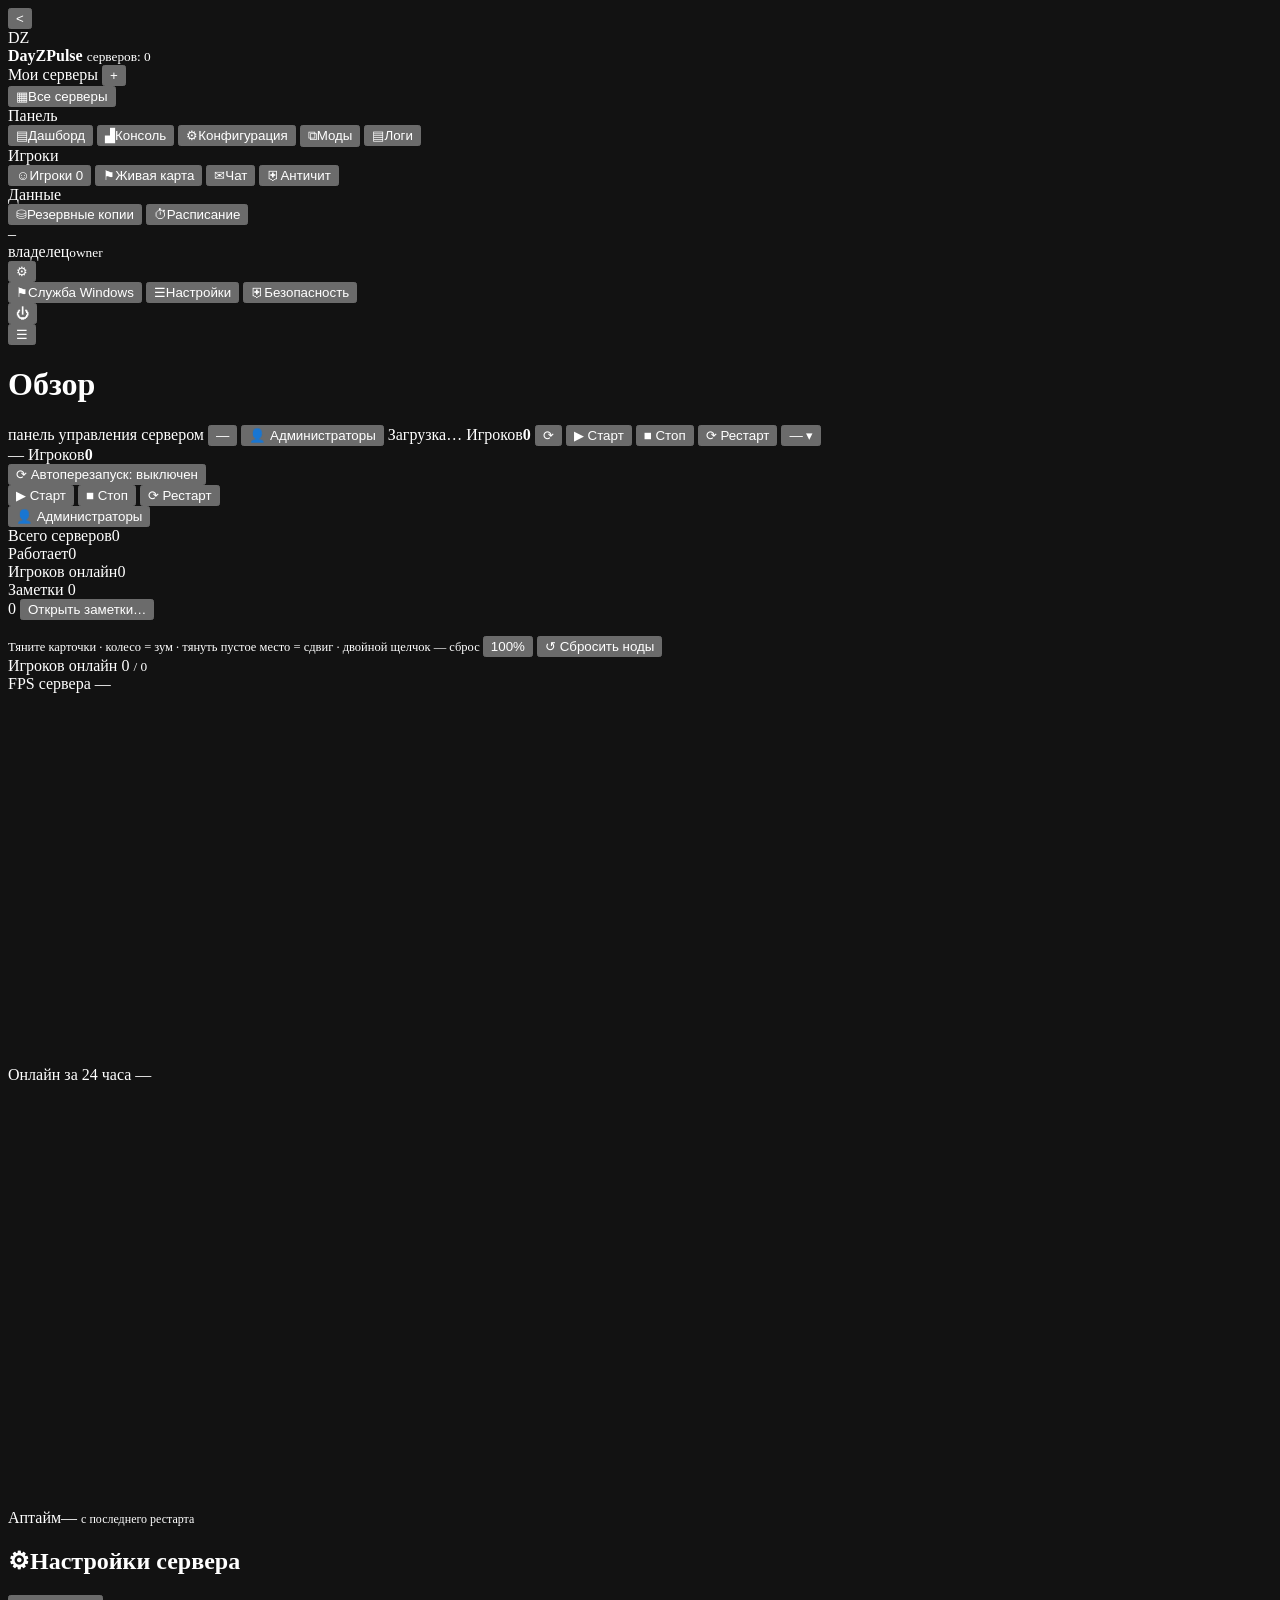
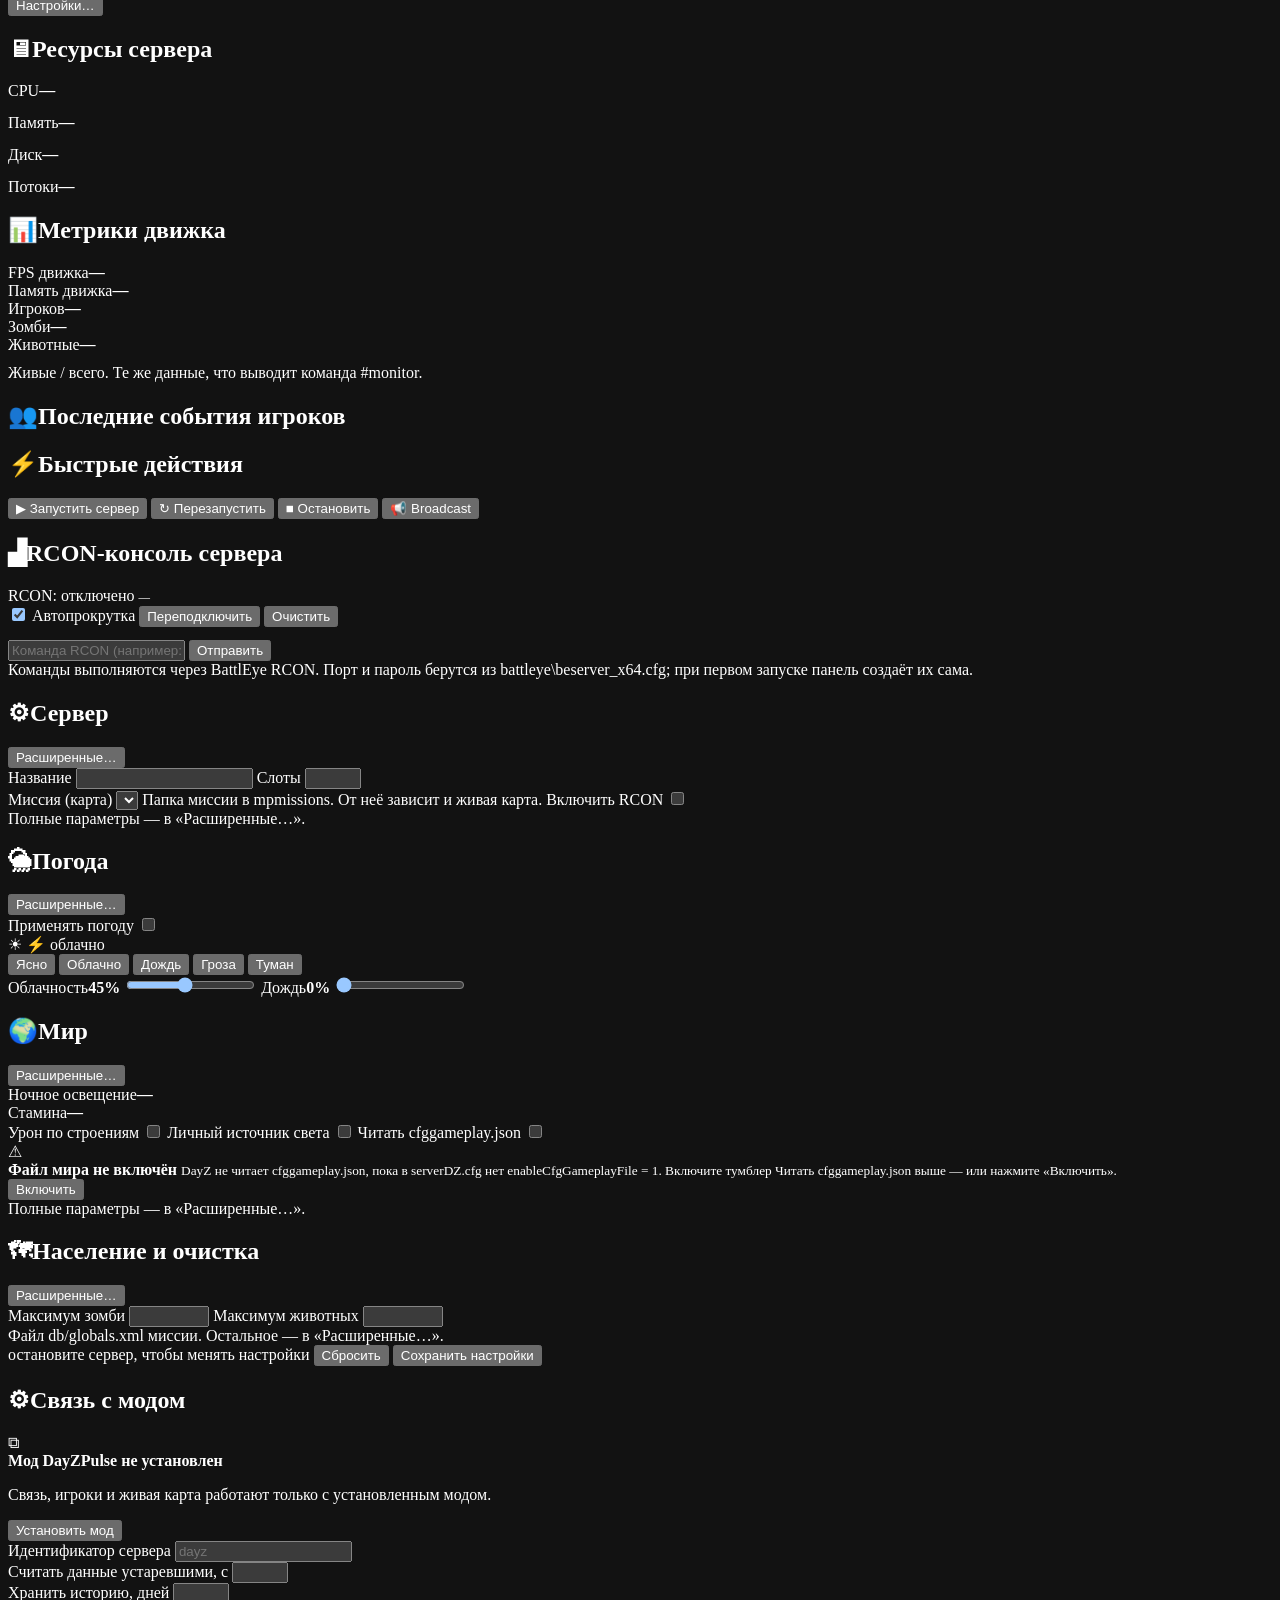
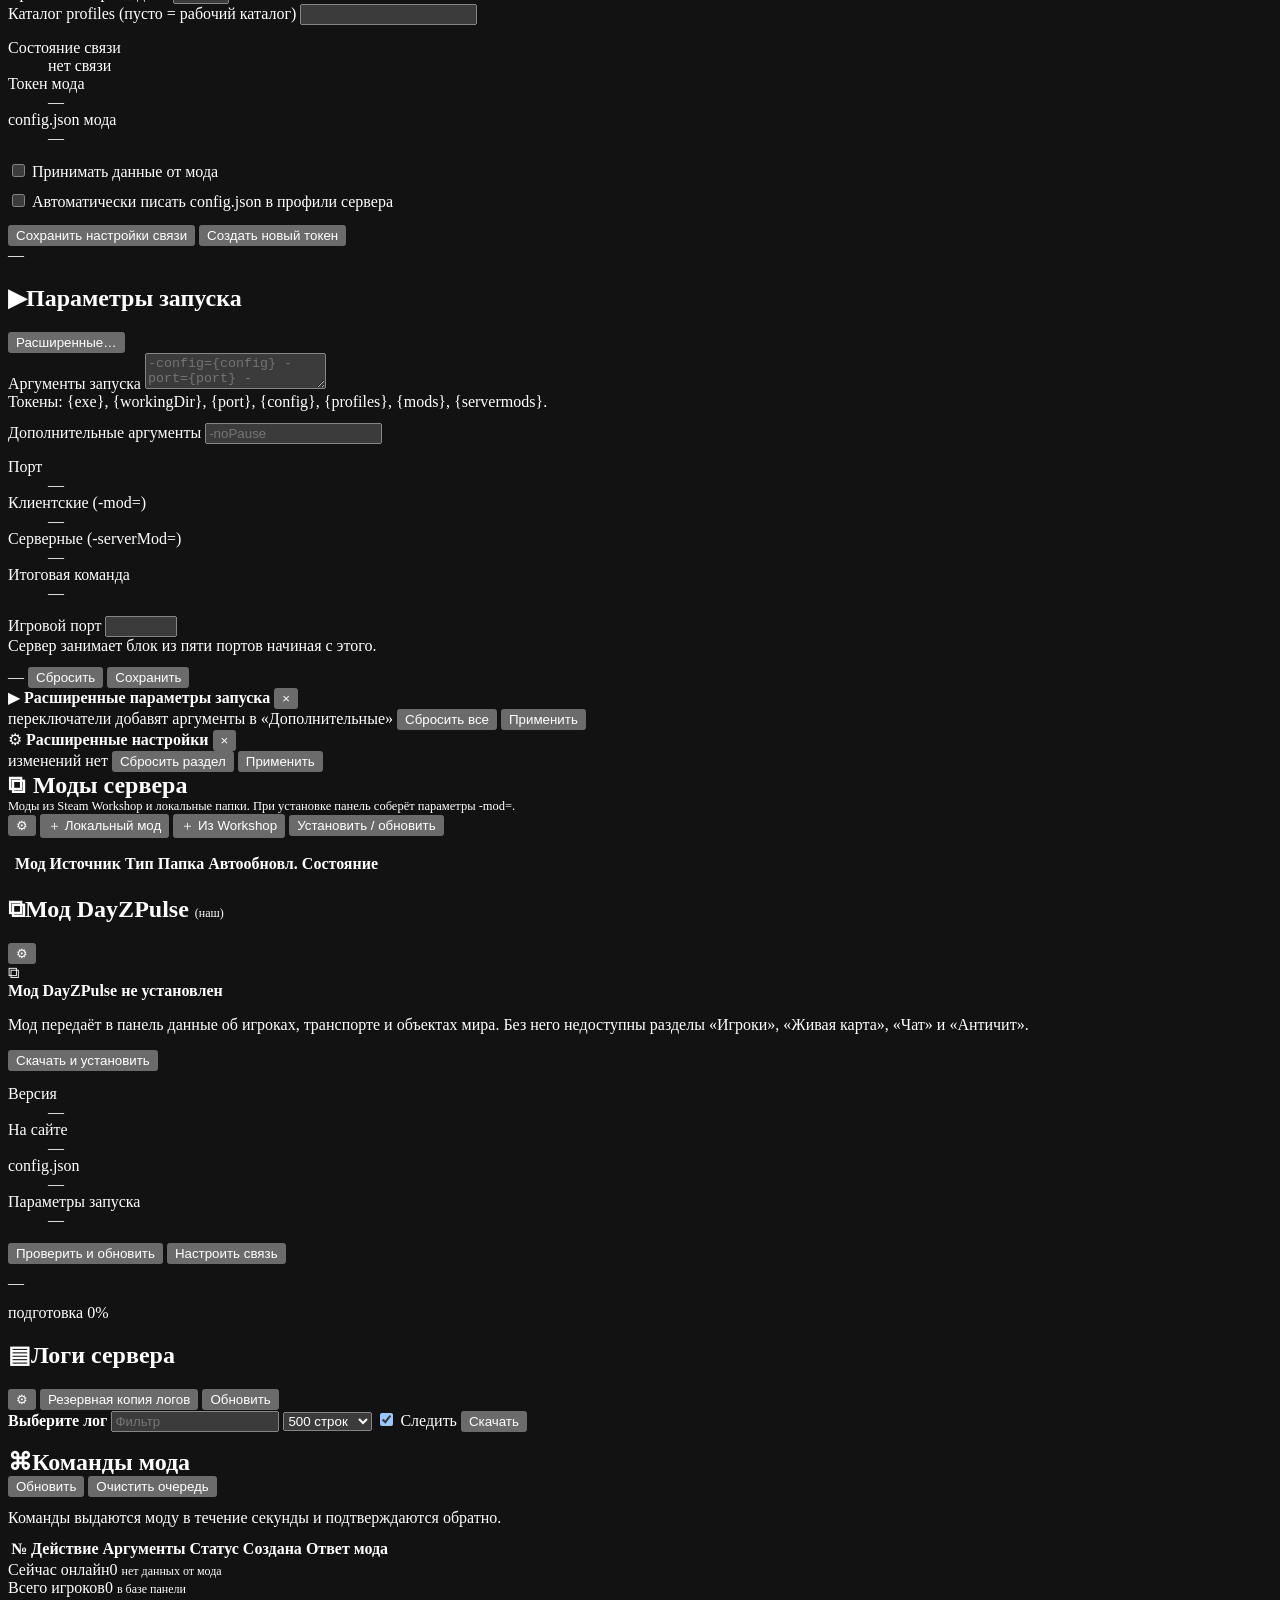
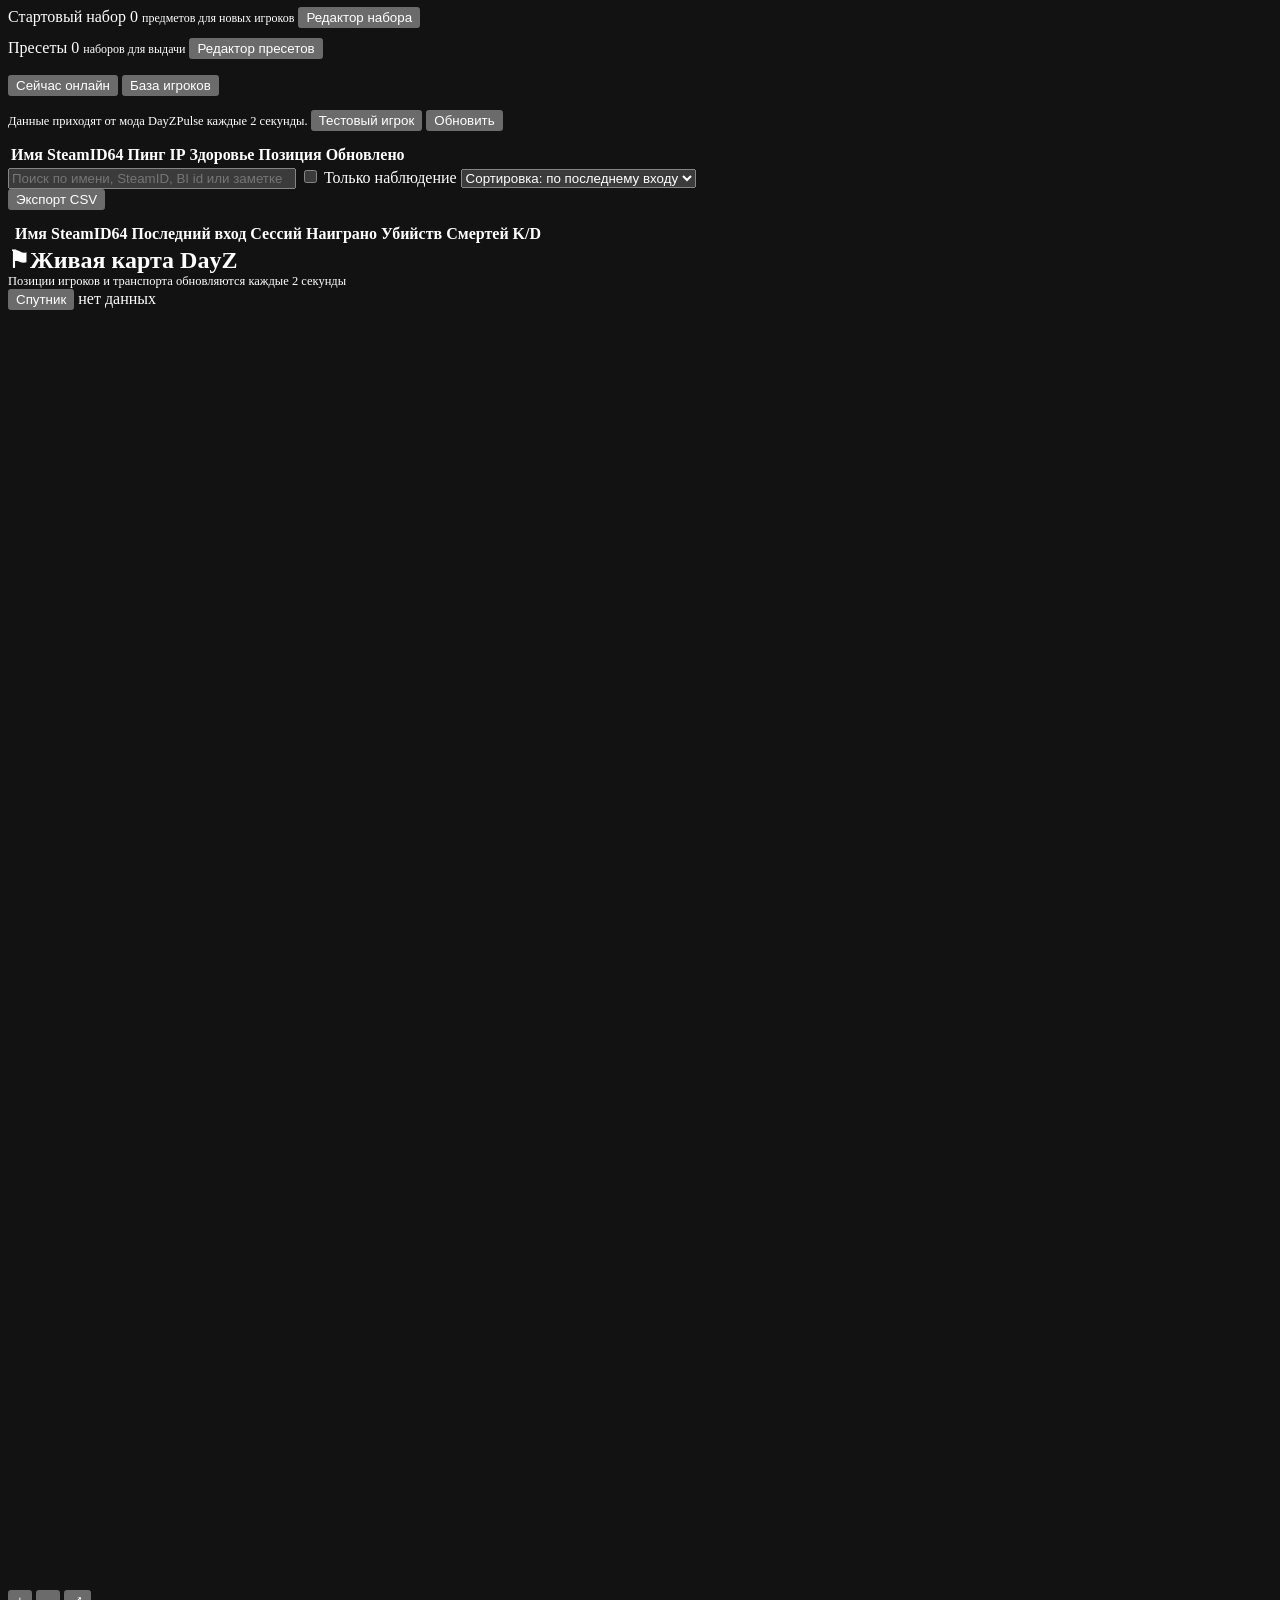
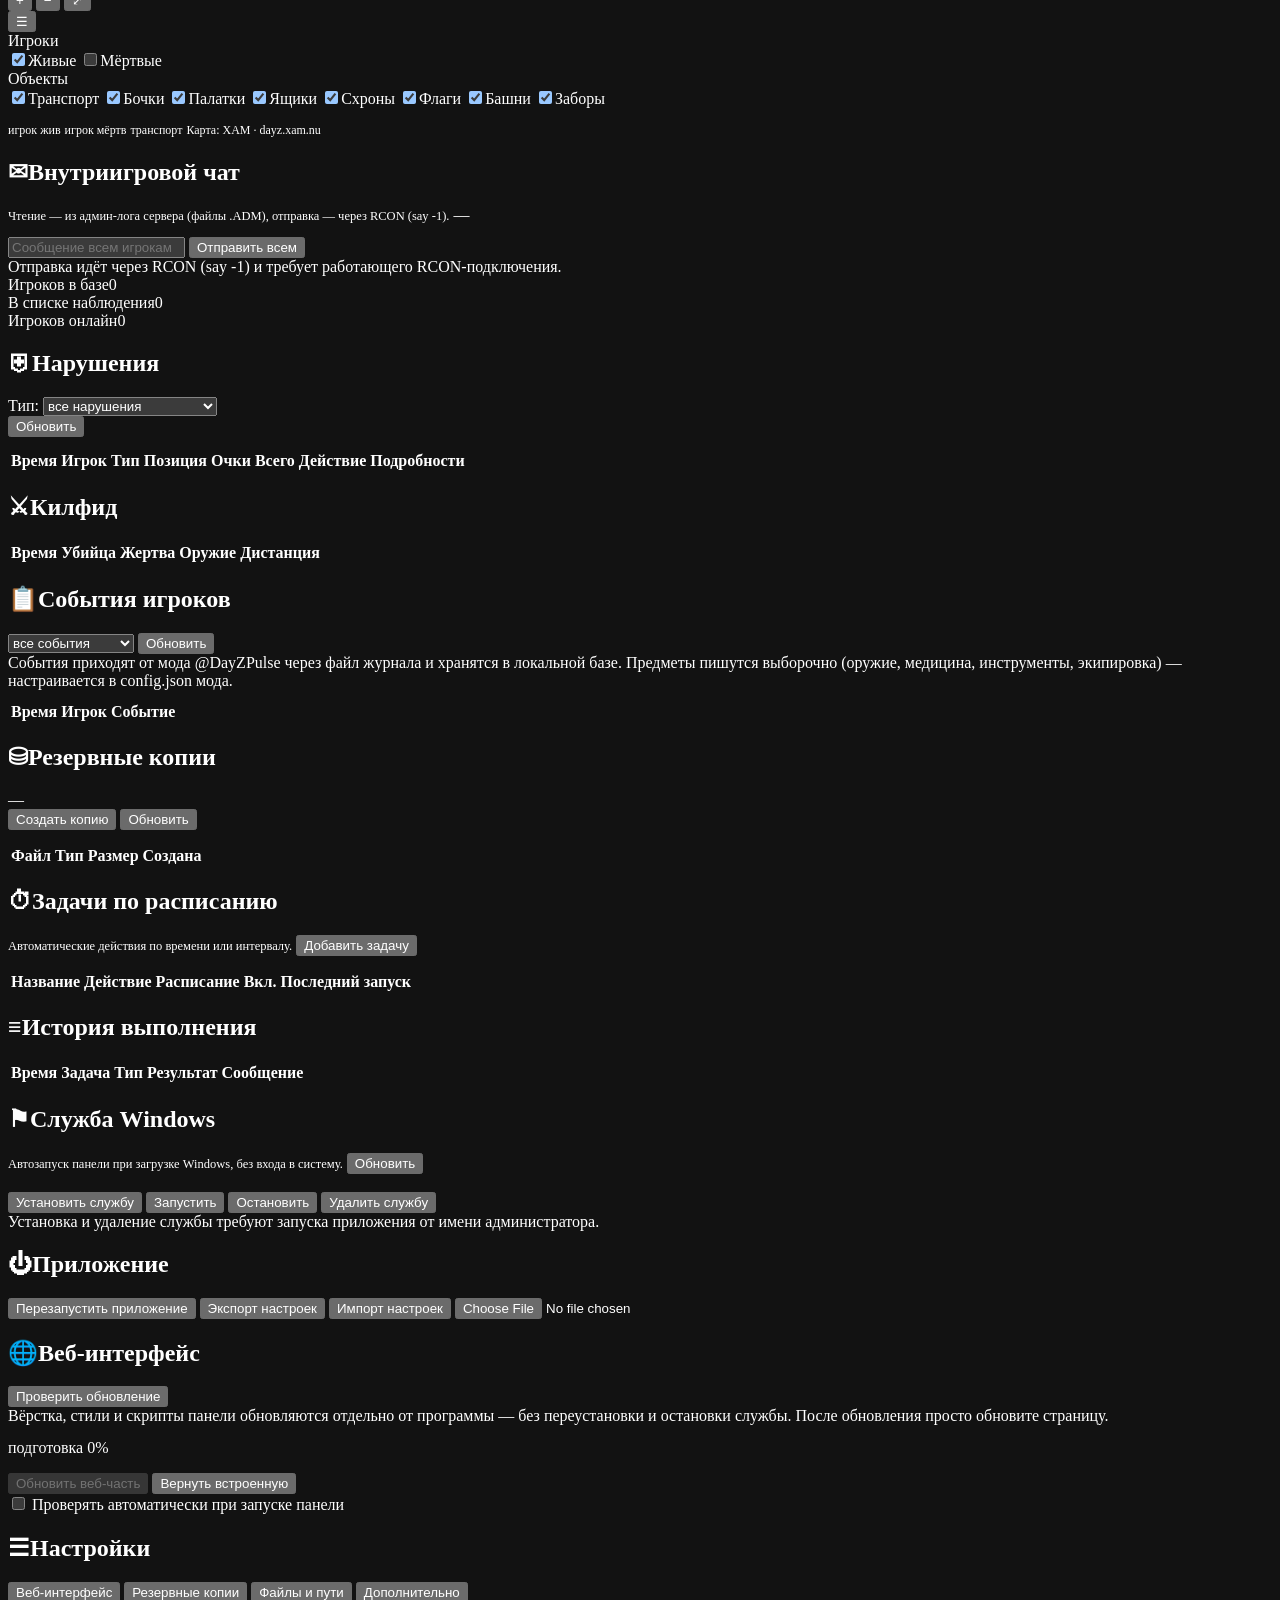
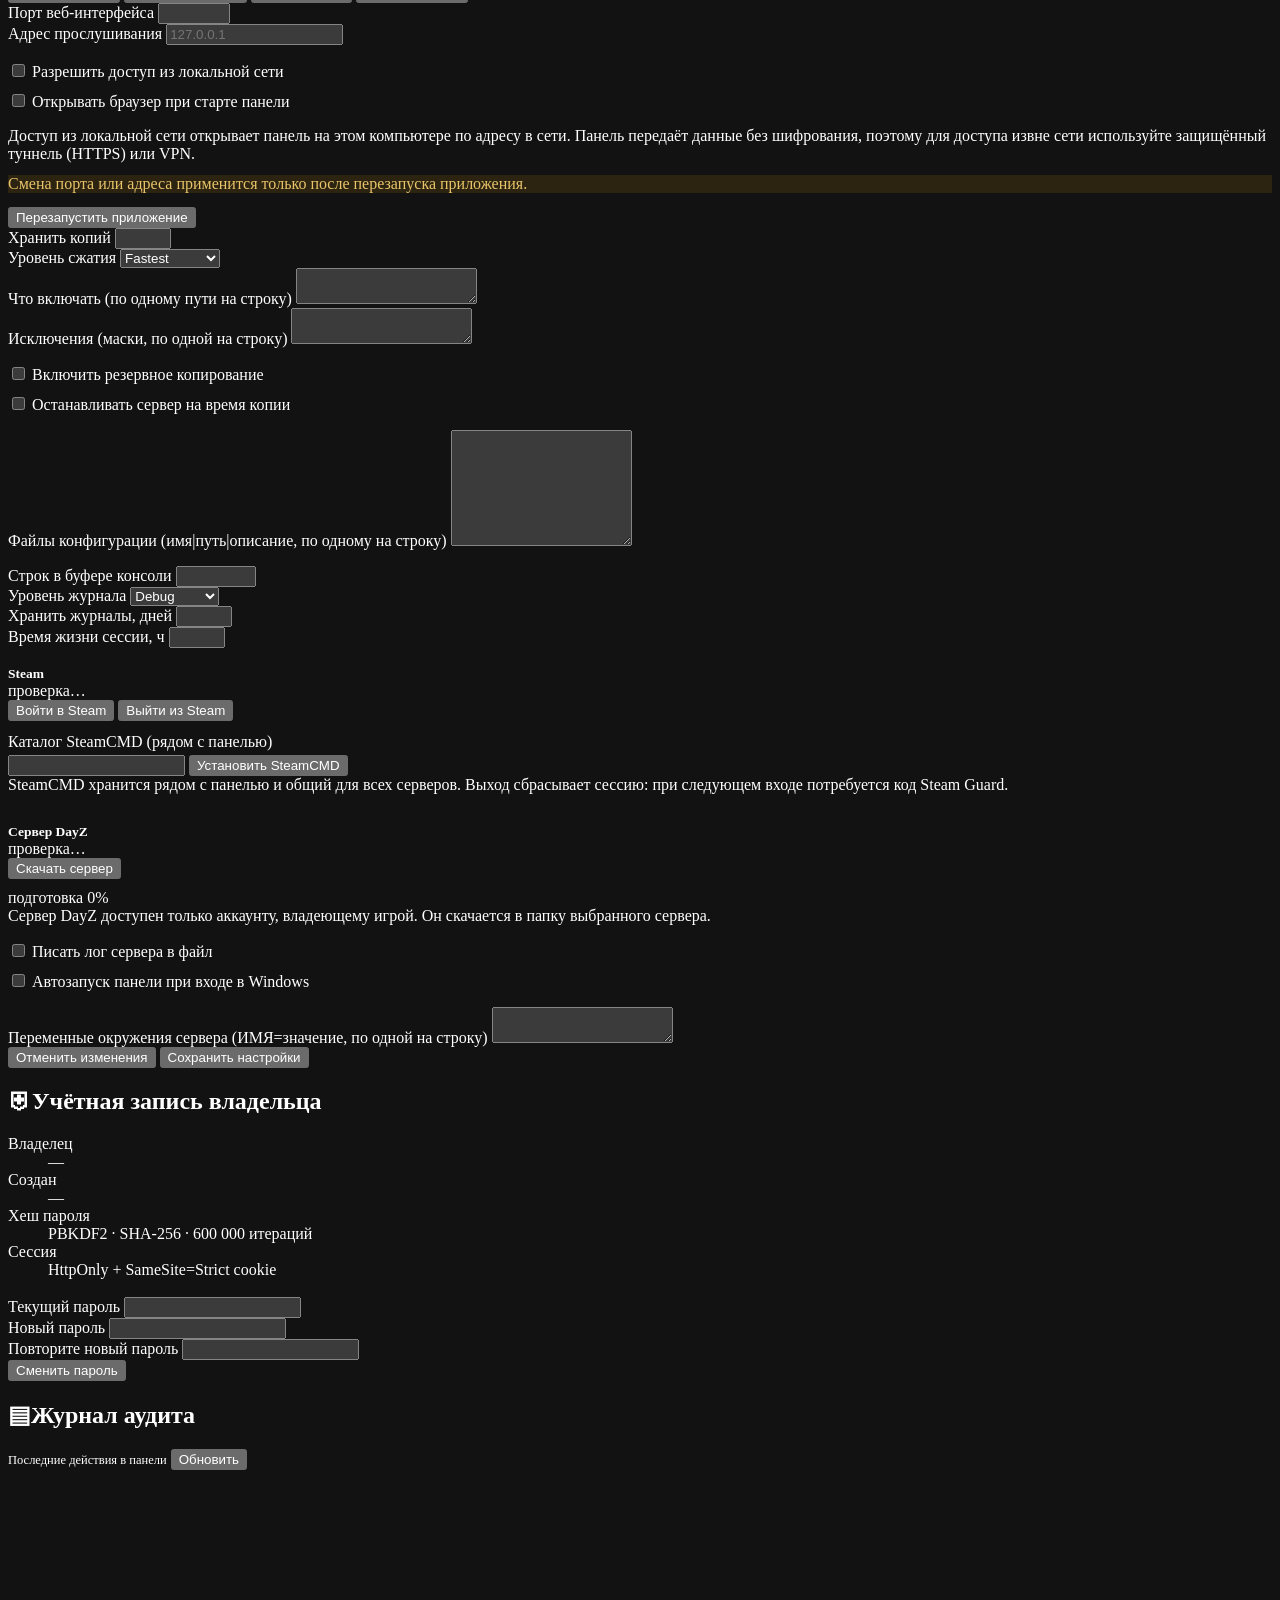
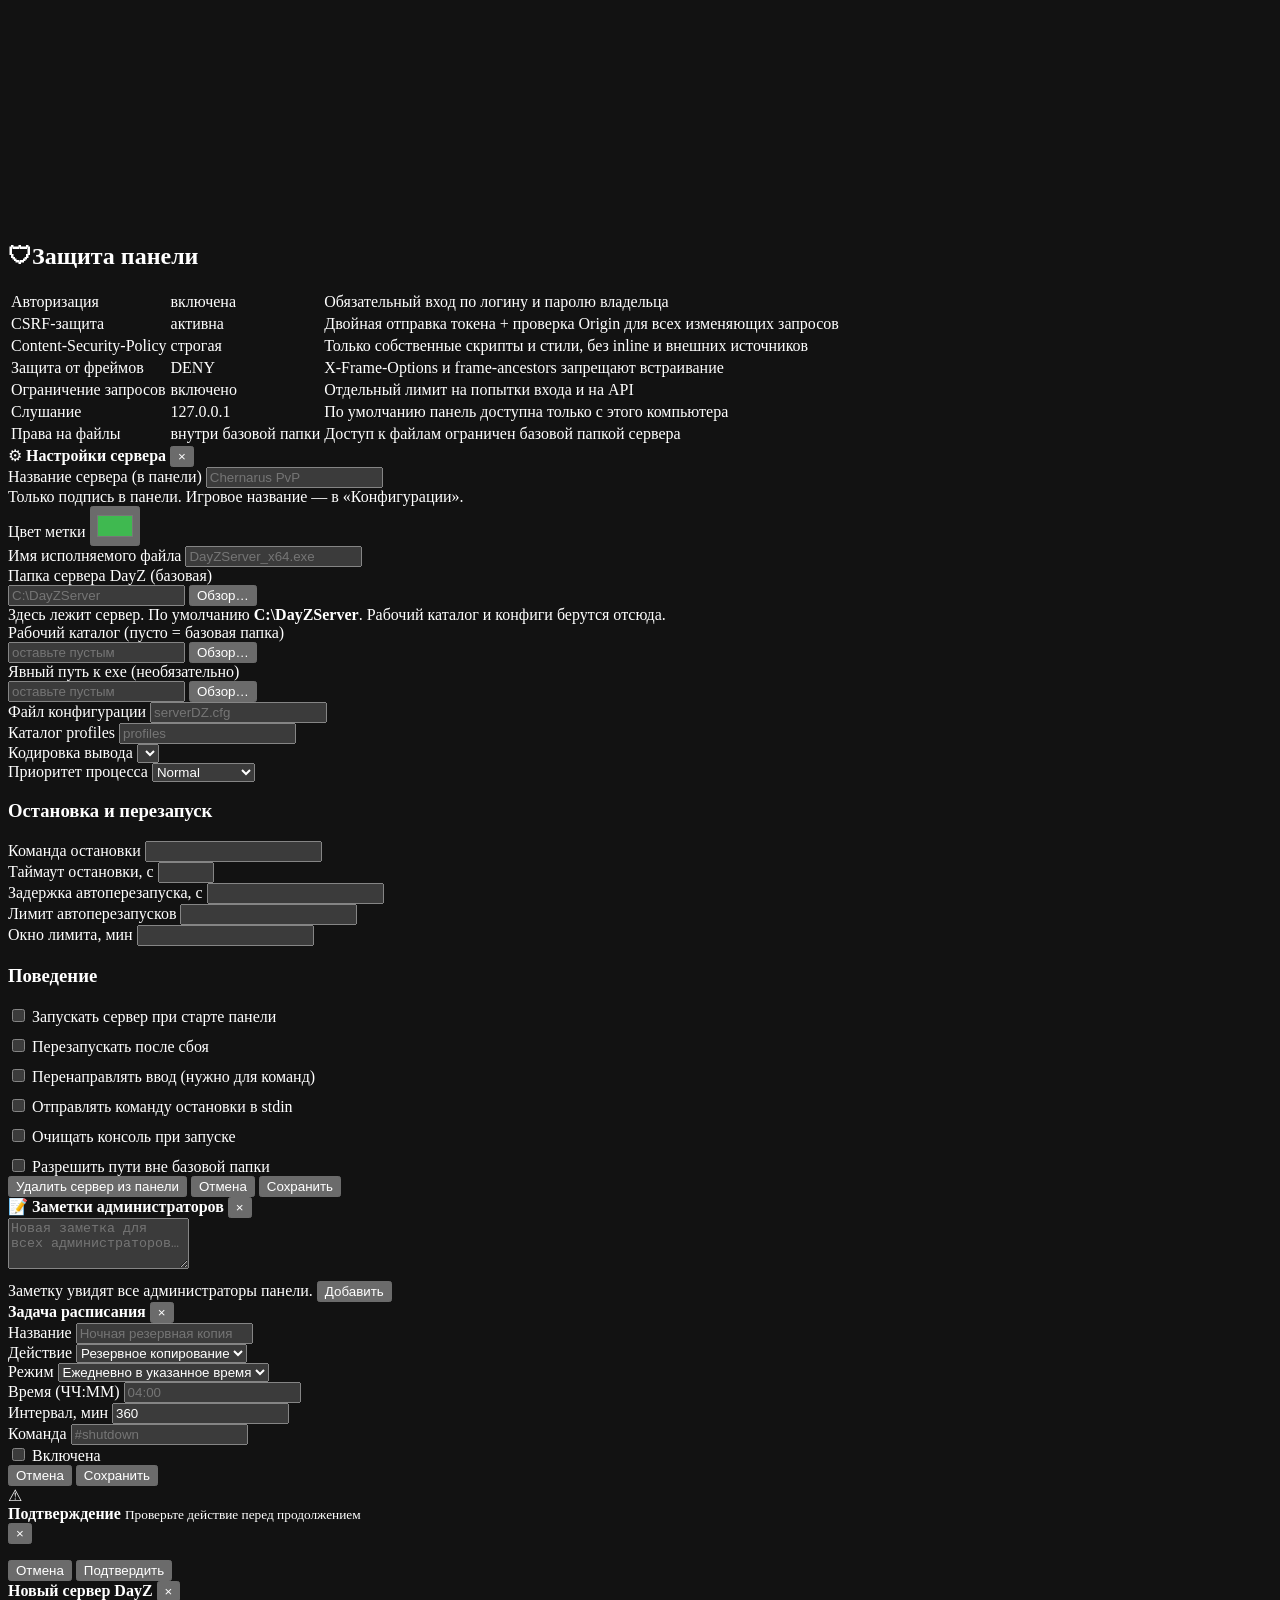
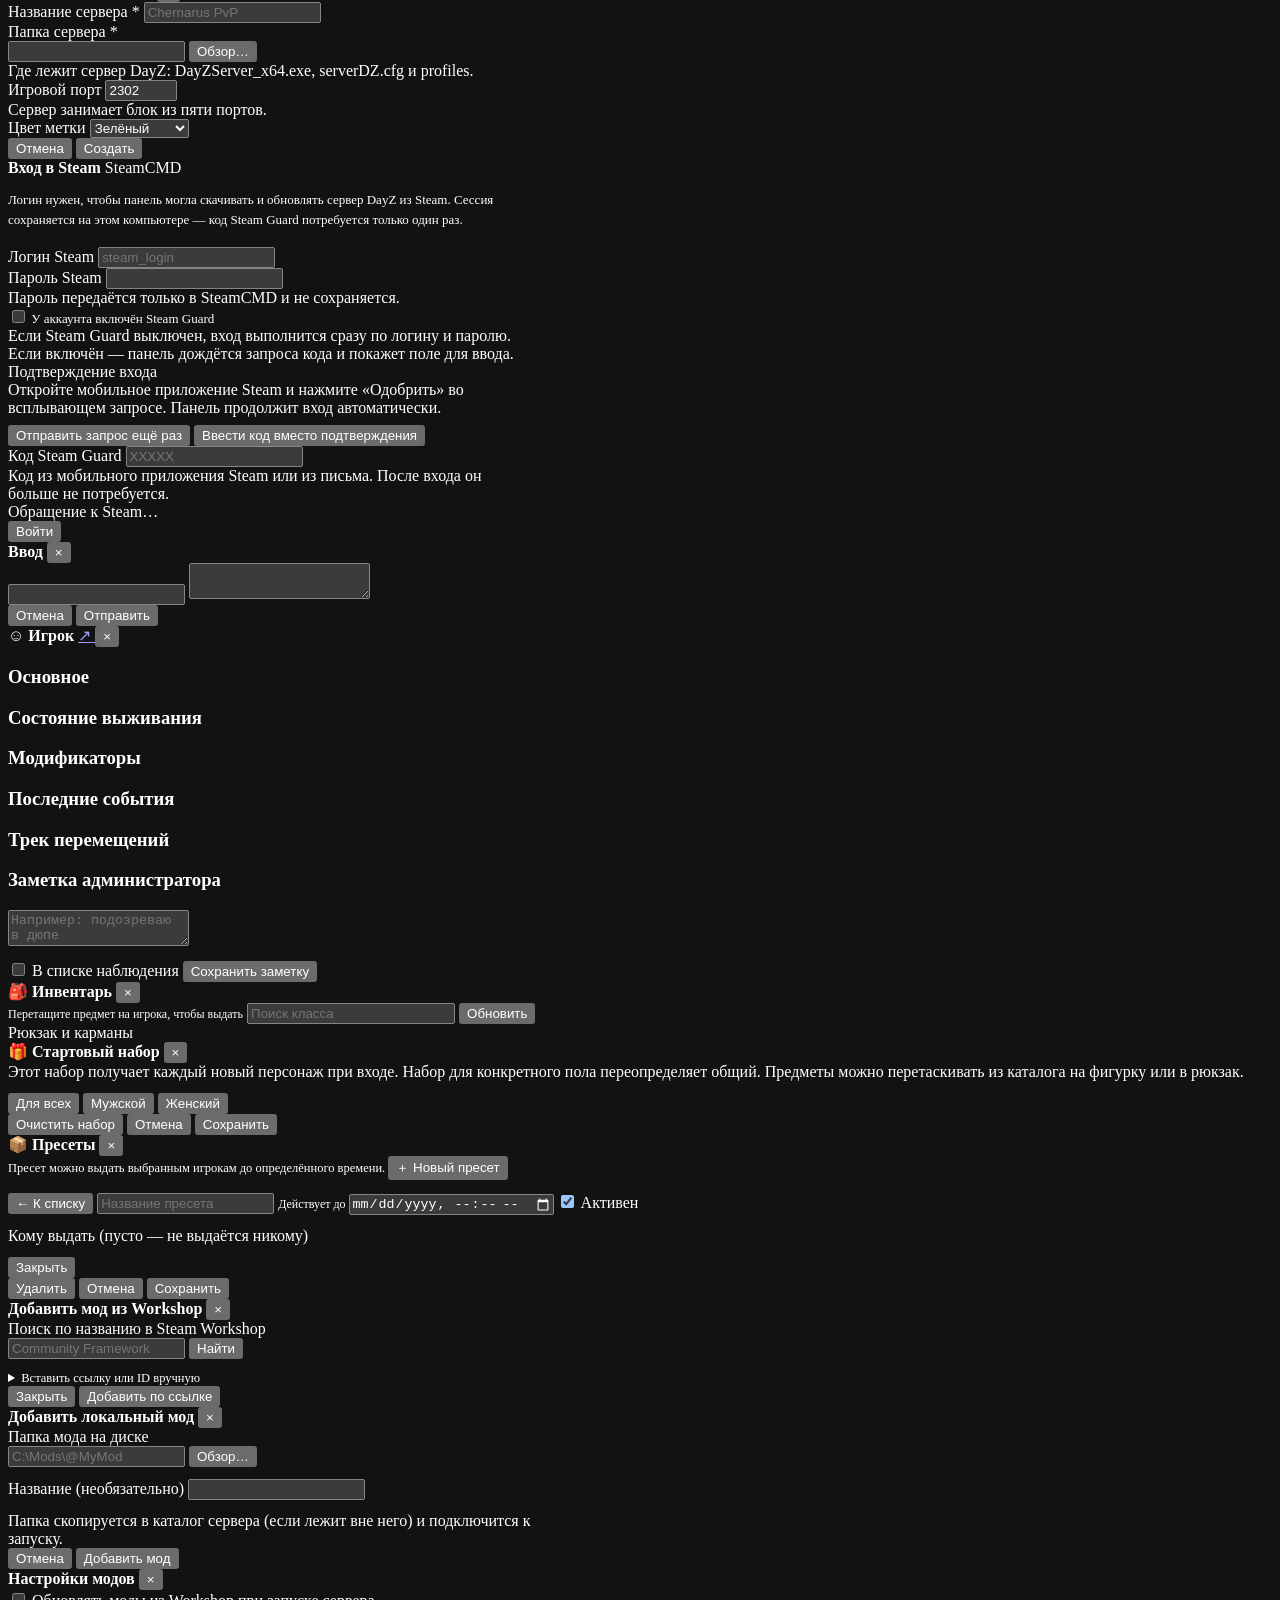
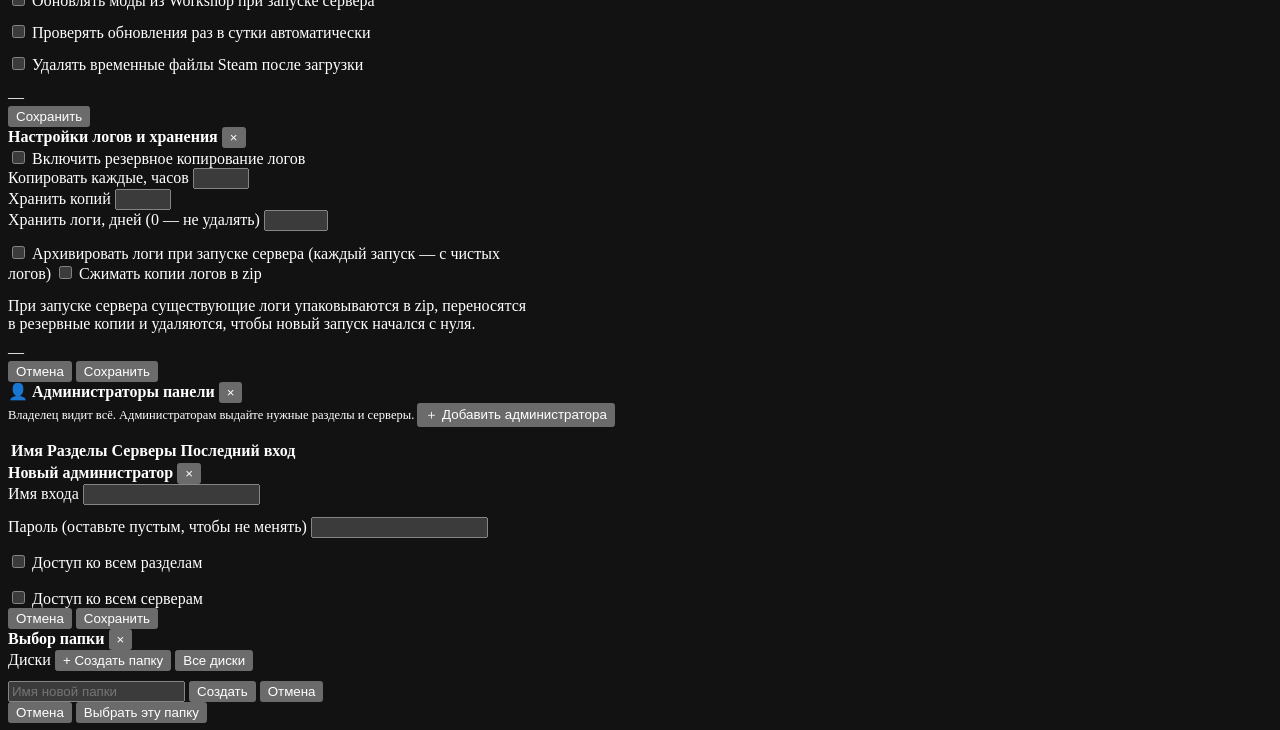
==== commit 1176bc89: "2.2.2: метрики движка (#monitor), фиксы лечения и FPS, живое обновление событий - Метрики движка: FP" ====
--- a/wwwroot/index.html
+++ b/wwwroot/index.html
@@ -272,6 +272,24 @@
           </div>
           <div>
             <div class="res-row"><span>Потоки</span><b id="dashThreadsVal">—</b></div>
+          </div>
+        </div>
+
+        <!-- Метрики движка: те же данные, что показывает команда #monitor. -->
+        <div class="card engine-card" style="--nh:rgba(63,185,80,.20);--nh2:#3fb950">
+          <div class="qc-head">
+            <h2><span class="ic">📊</span>Метрики движка</h2>
+            <span class="muted mono" style="font-size:11.5px" id="dashEngineAt"></span>
+          </div>
+          <div class="pm-facts">
+            <div class="pm-fact"><span class="k">FPS движка</span><b id="dashEngineFps">—</b></div>
+            <div class="pm-fact"><span class="k">Память движка</span><b id="dashEngineMem">—</b></div>
+            <div class="pm-fact"><span class="k">Игроков</span><b id="dashEnginePlayers">—</b></div>
+            <div class="pm-fact"><span class="k">Зомби</span><b id="dashEngineZombies">—</b></div>
+            <div class="pm-fact"><span class="k">Животные</span><b id="dashEngineAnimals">—</b></div>
+          </div>
+          <div class="help" style="margin-top:10px" id="dashEngineHint">
+            Живые / всего. Те же данные, что выводит команда <span class="mono">#monitor</span>.
           </div>
         </div>
       </div>
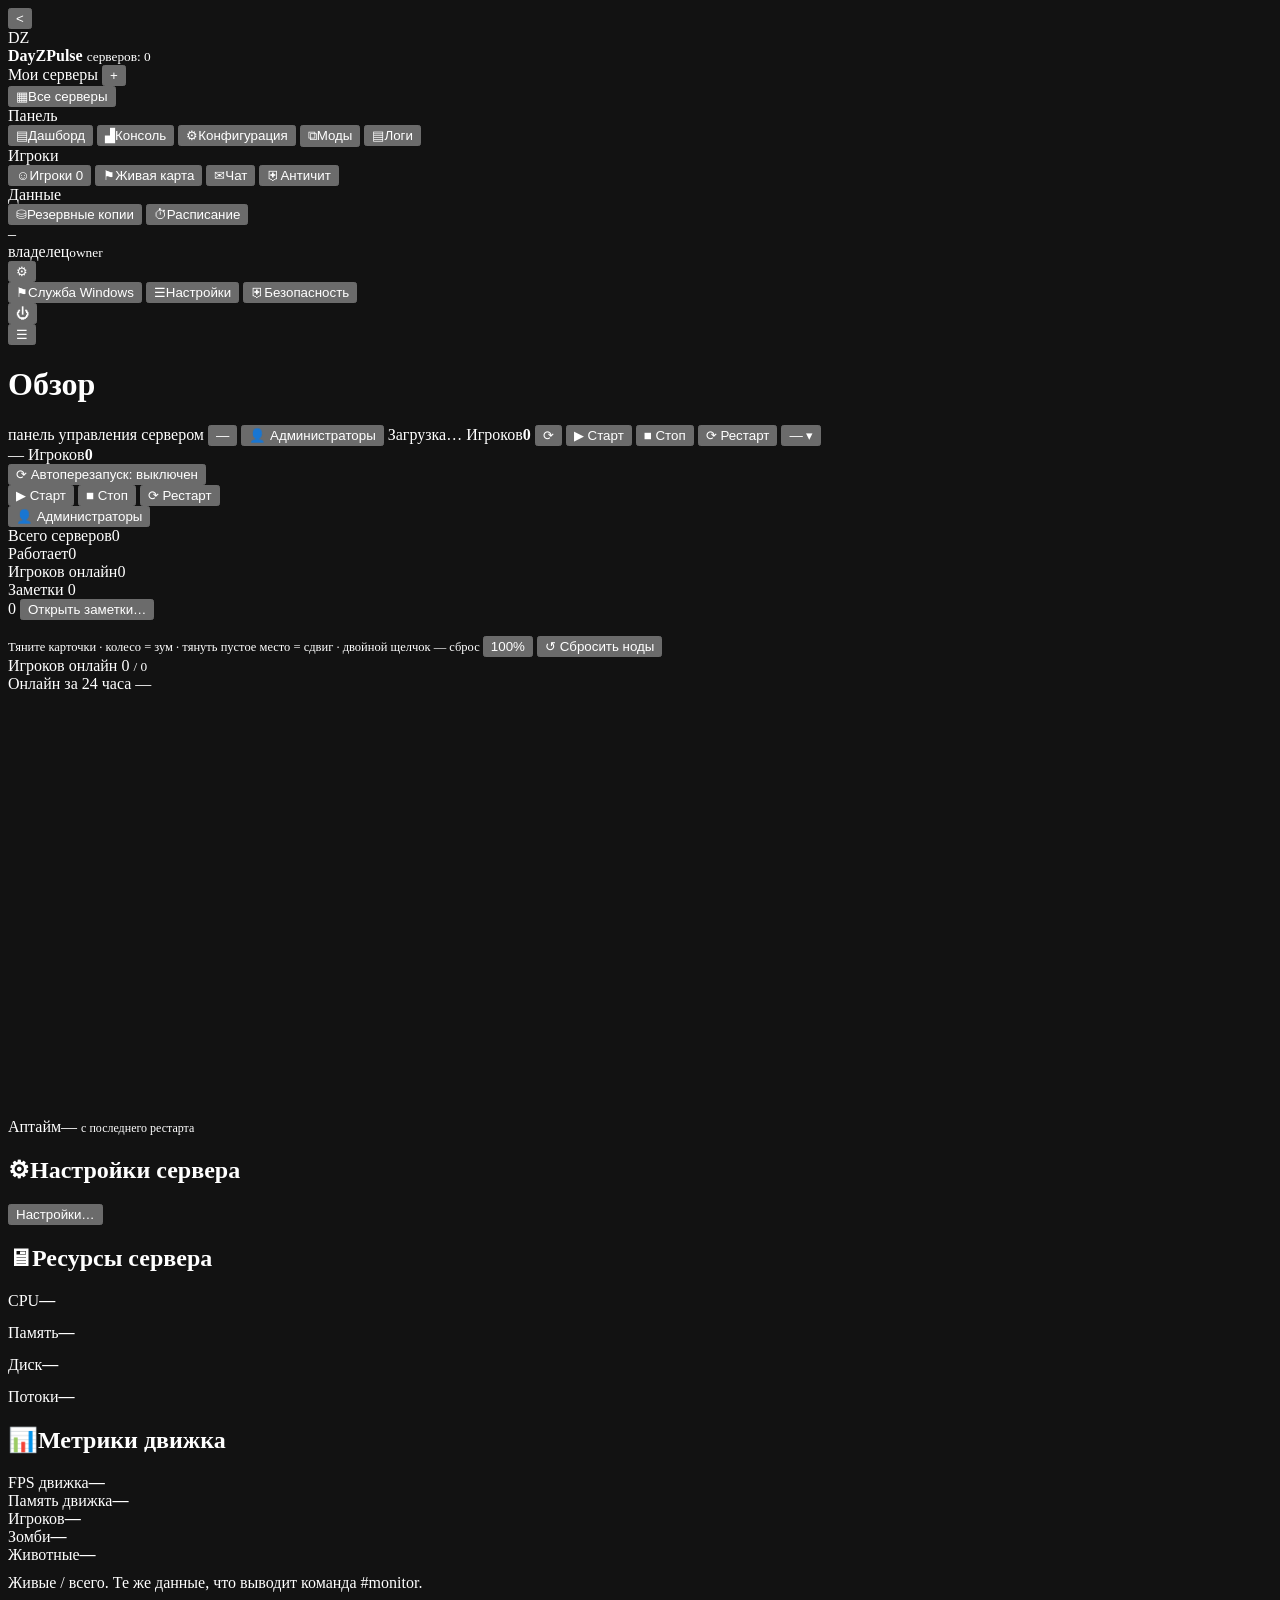
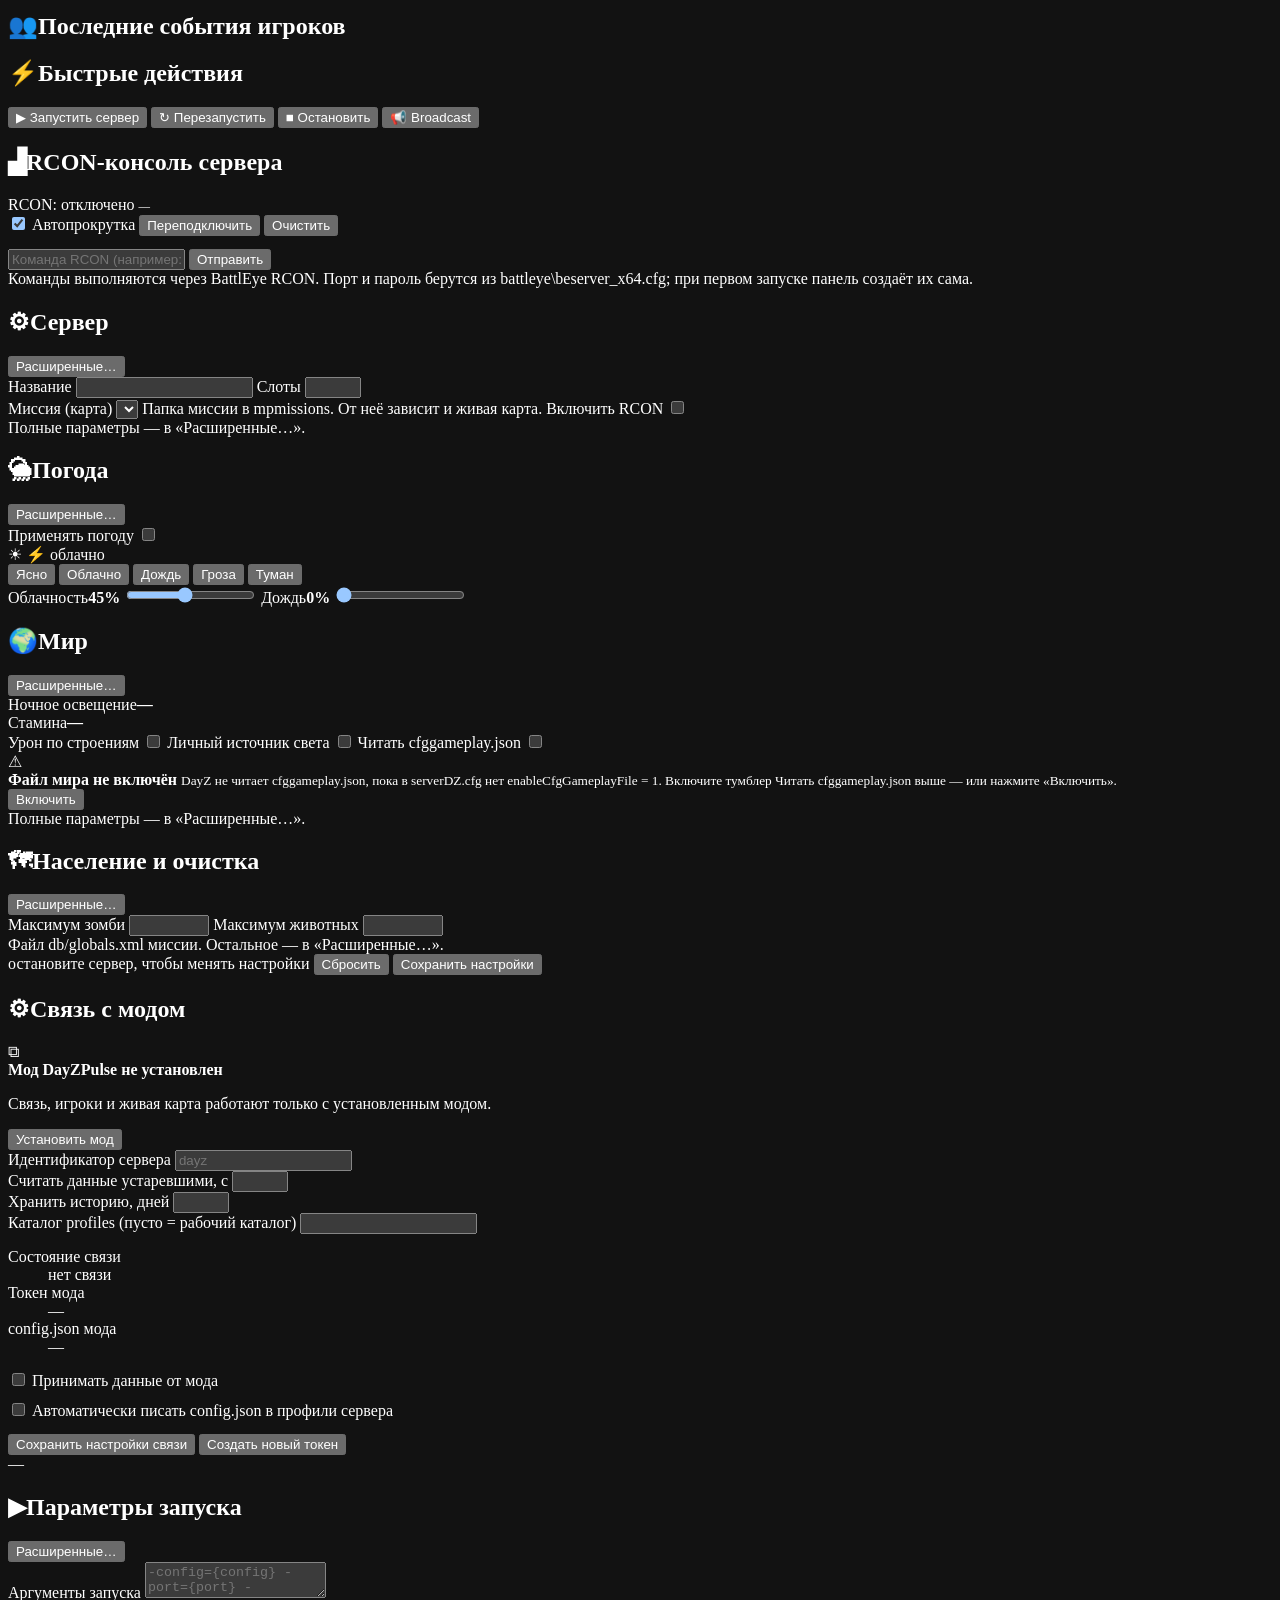
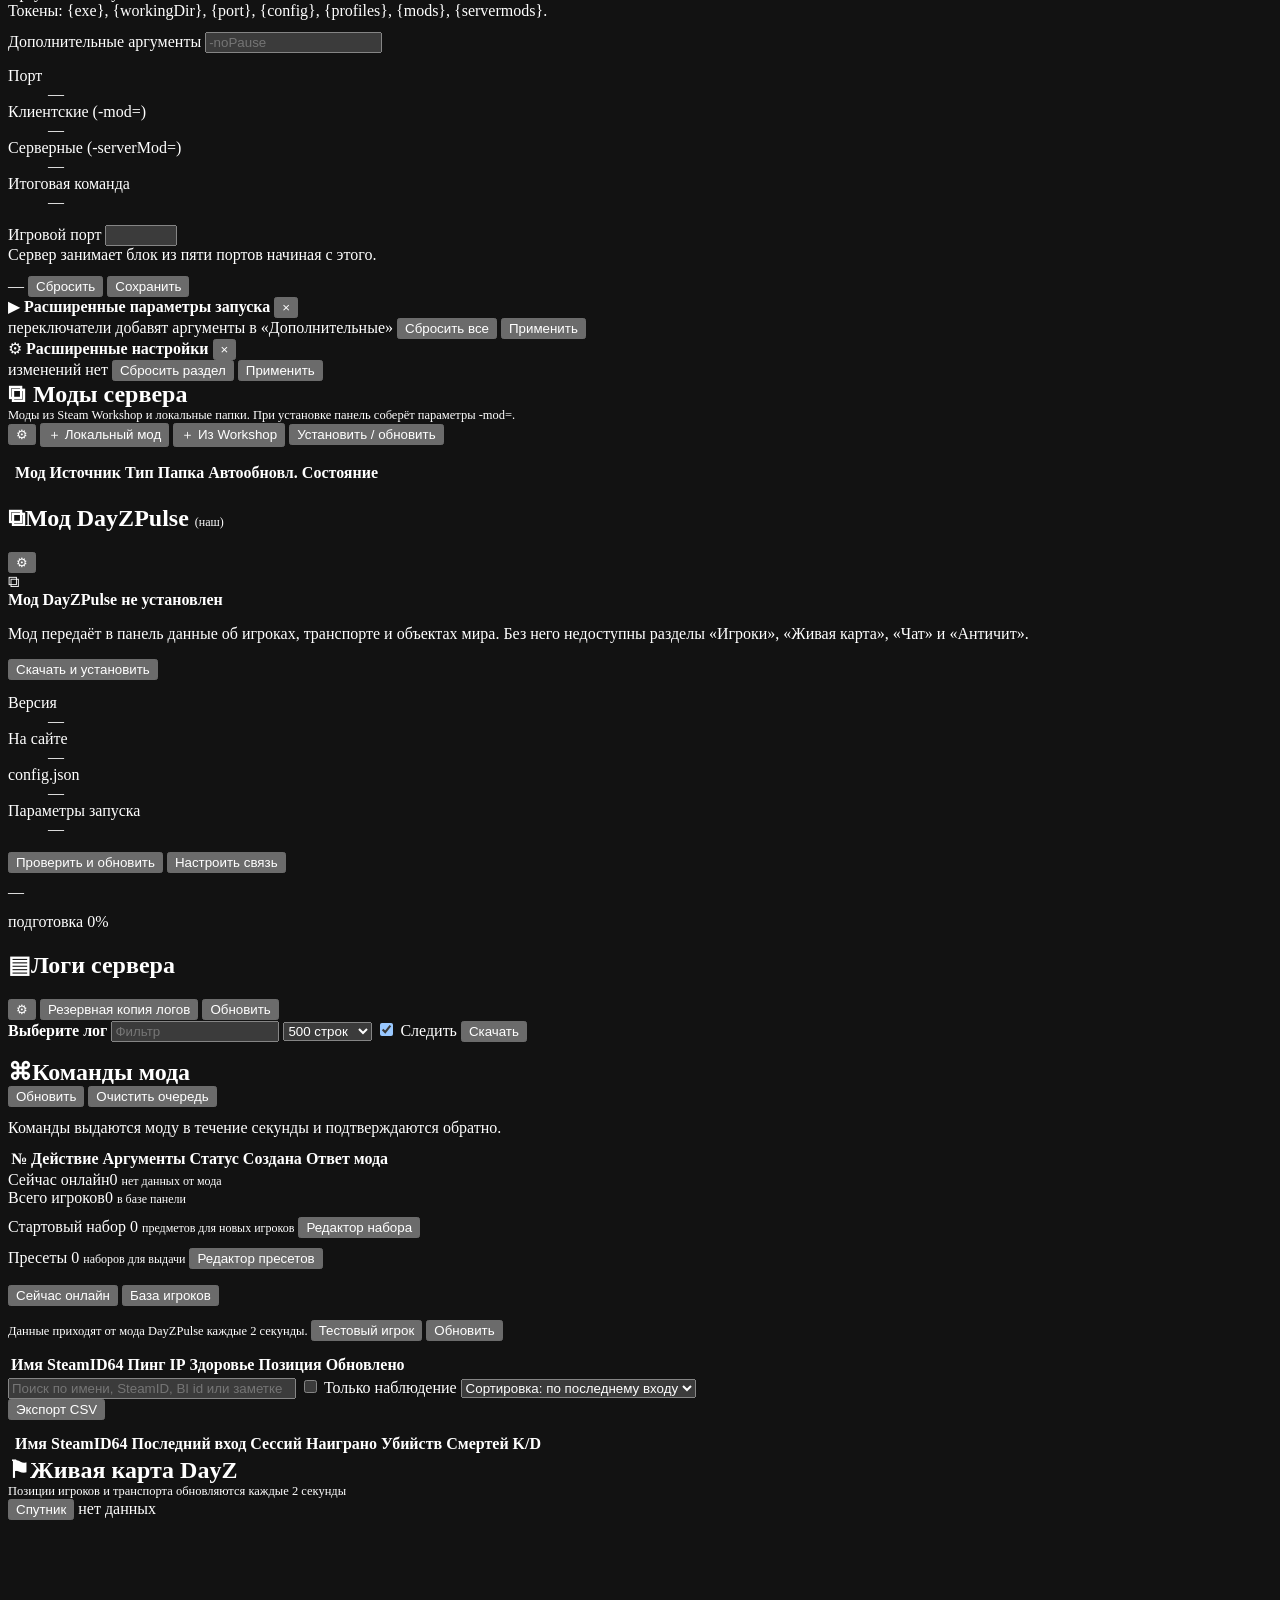
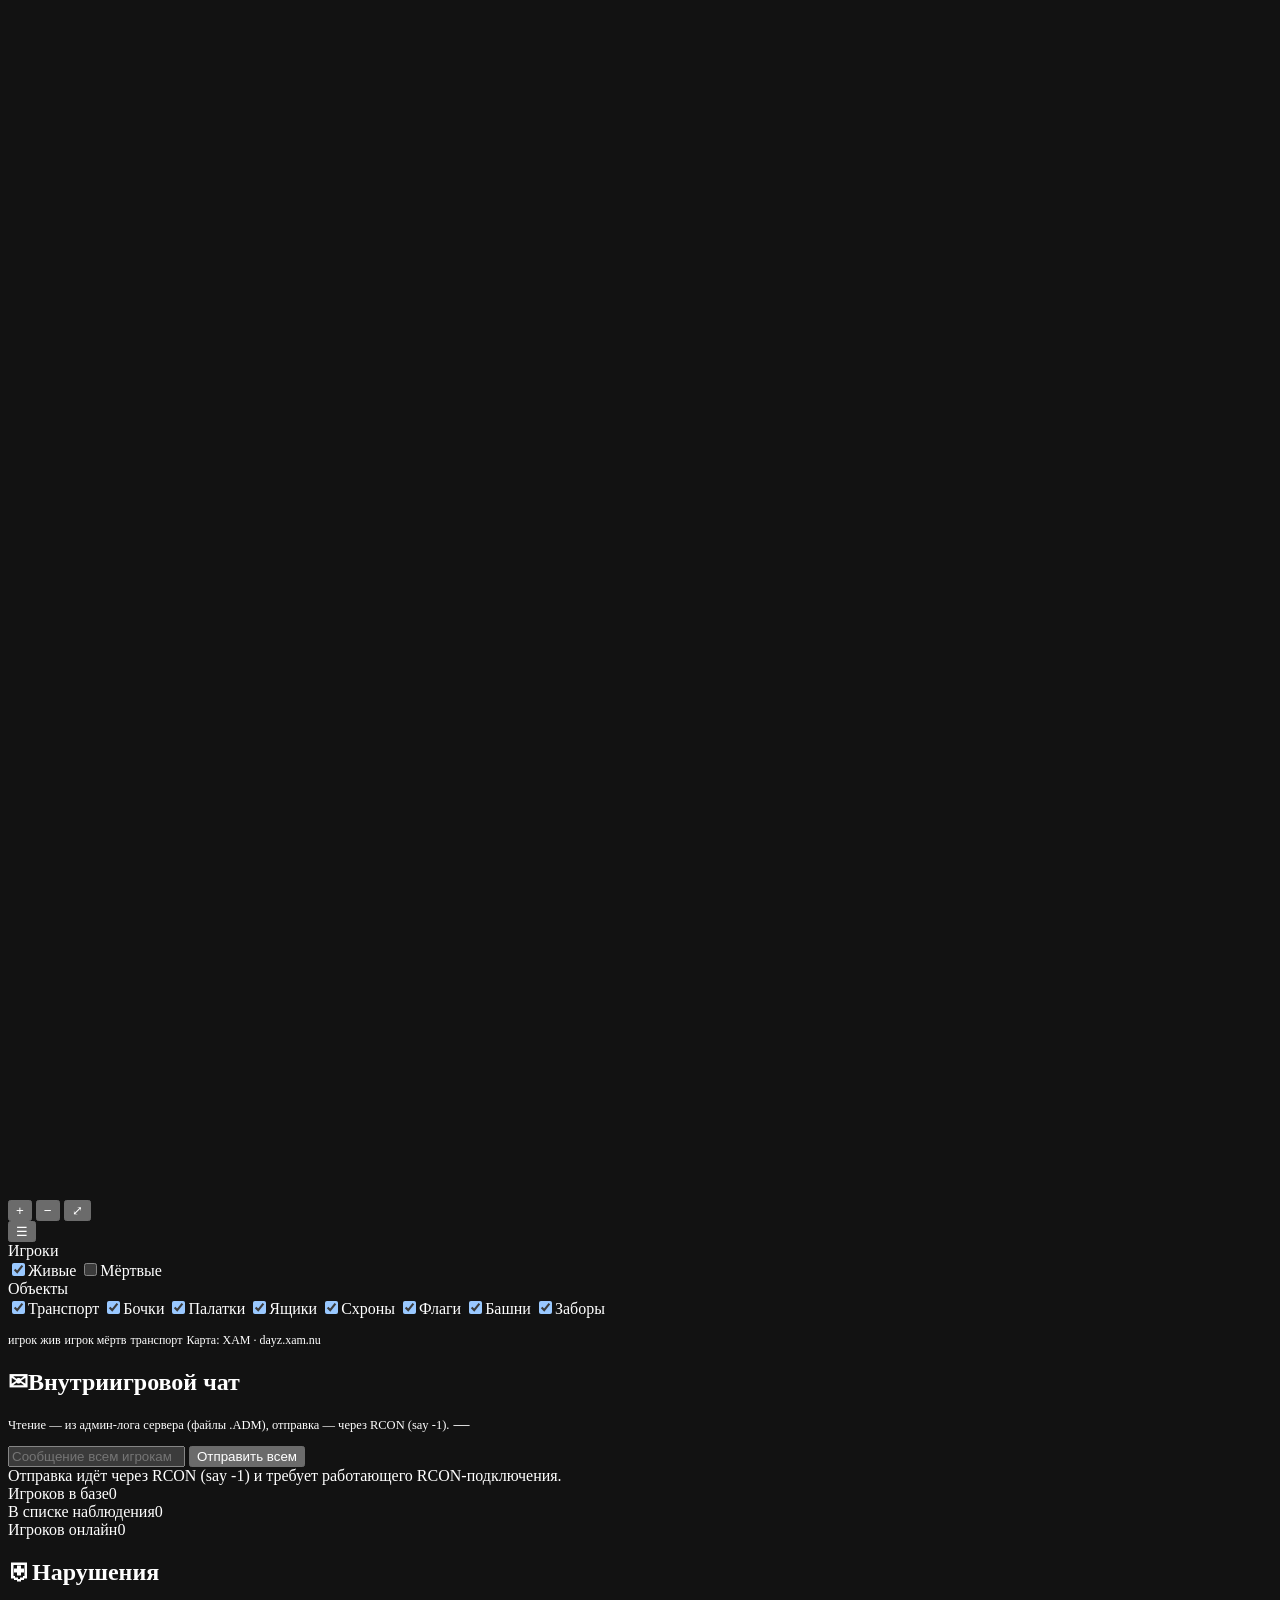
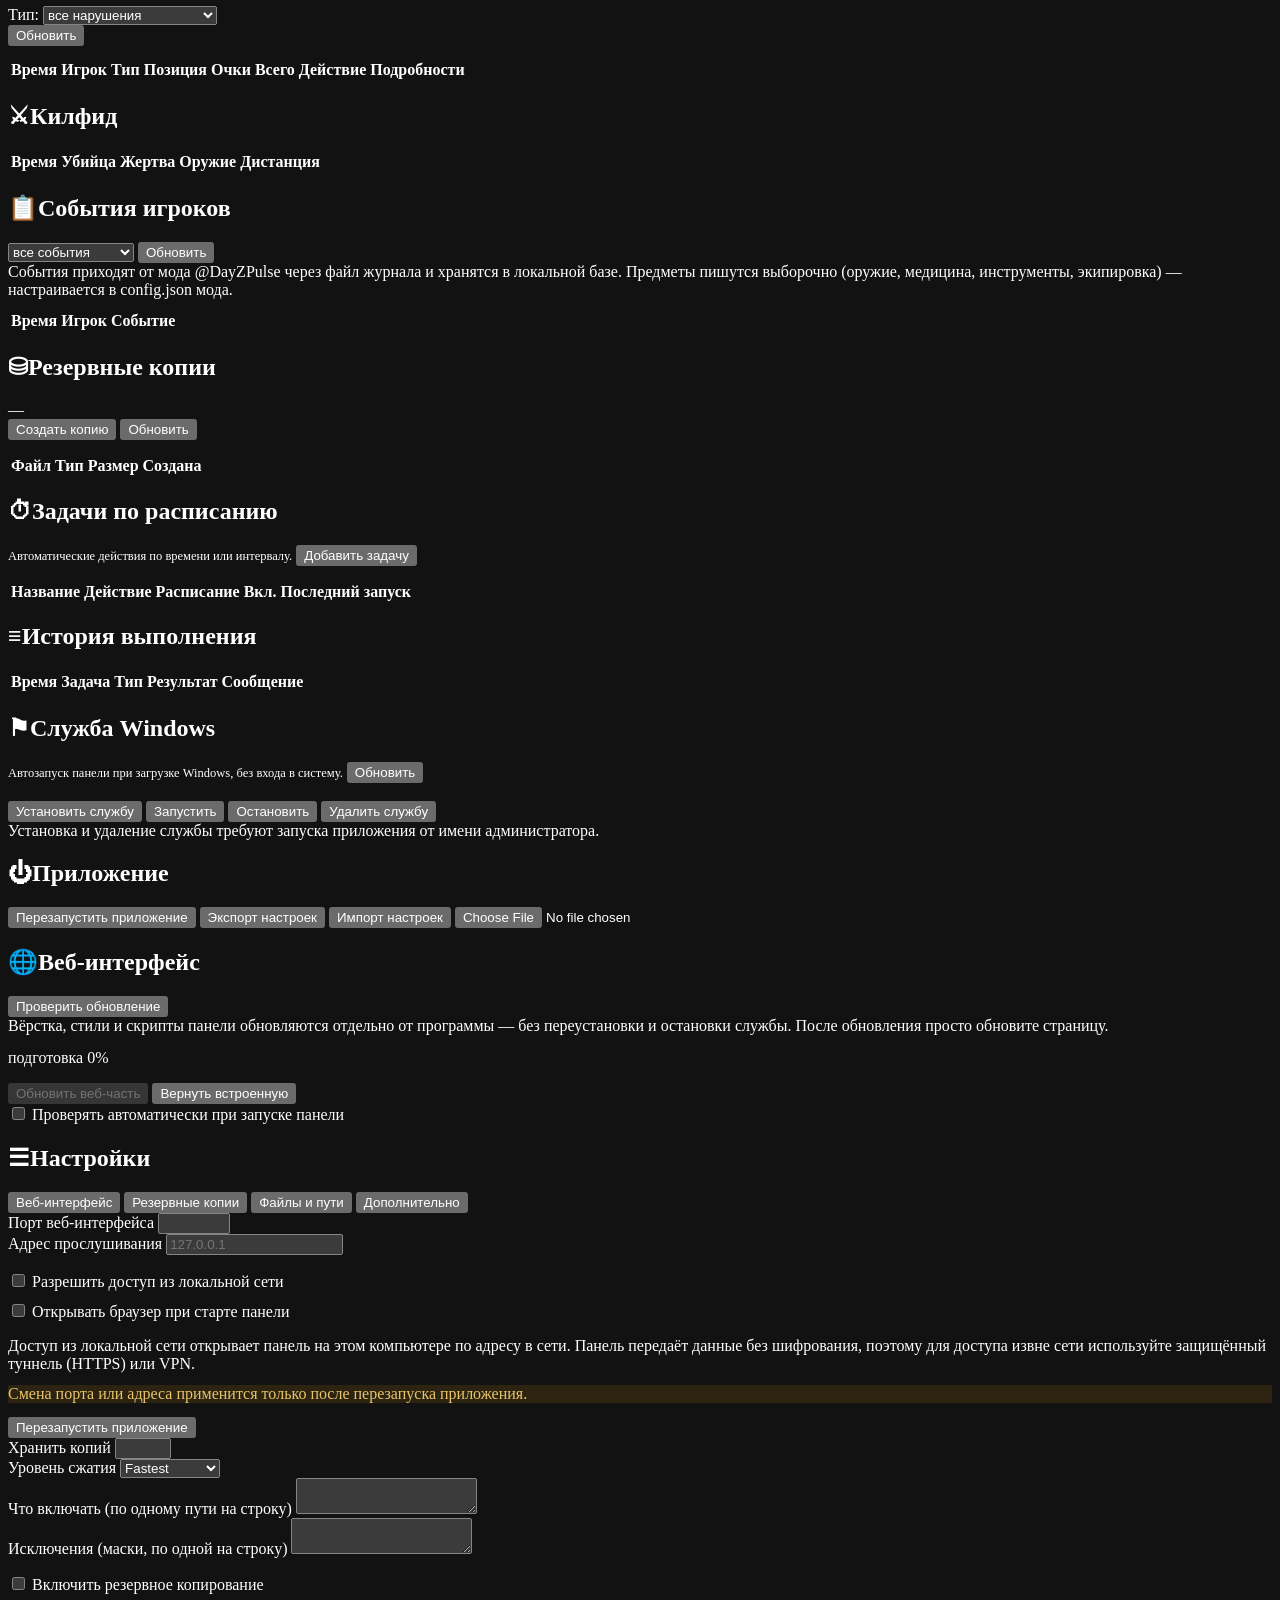
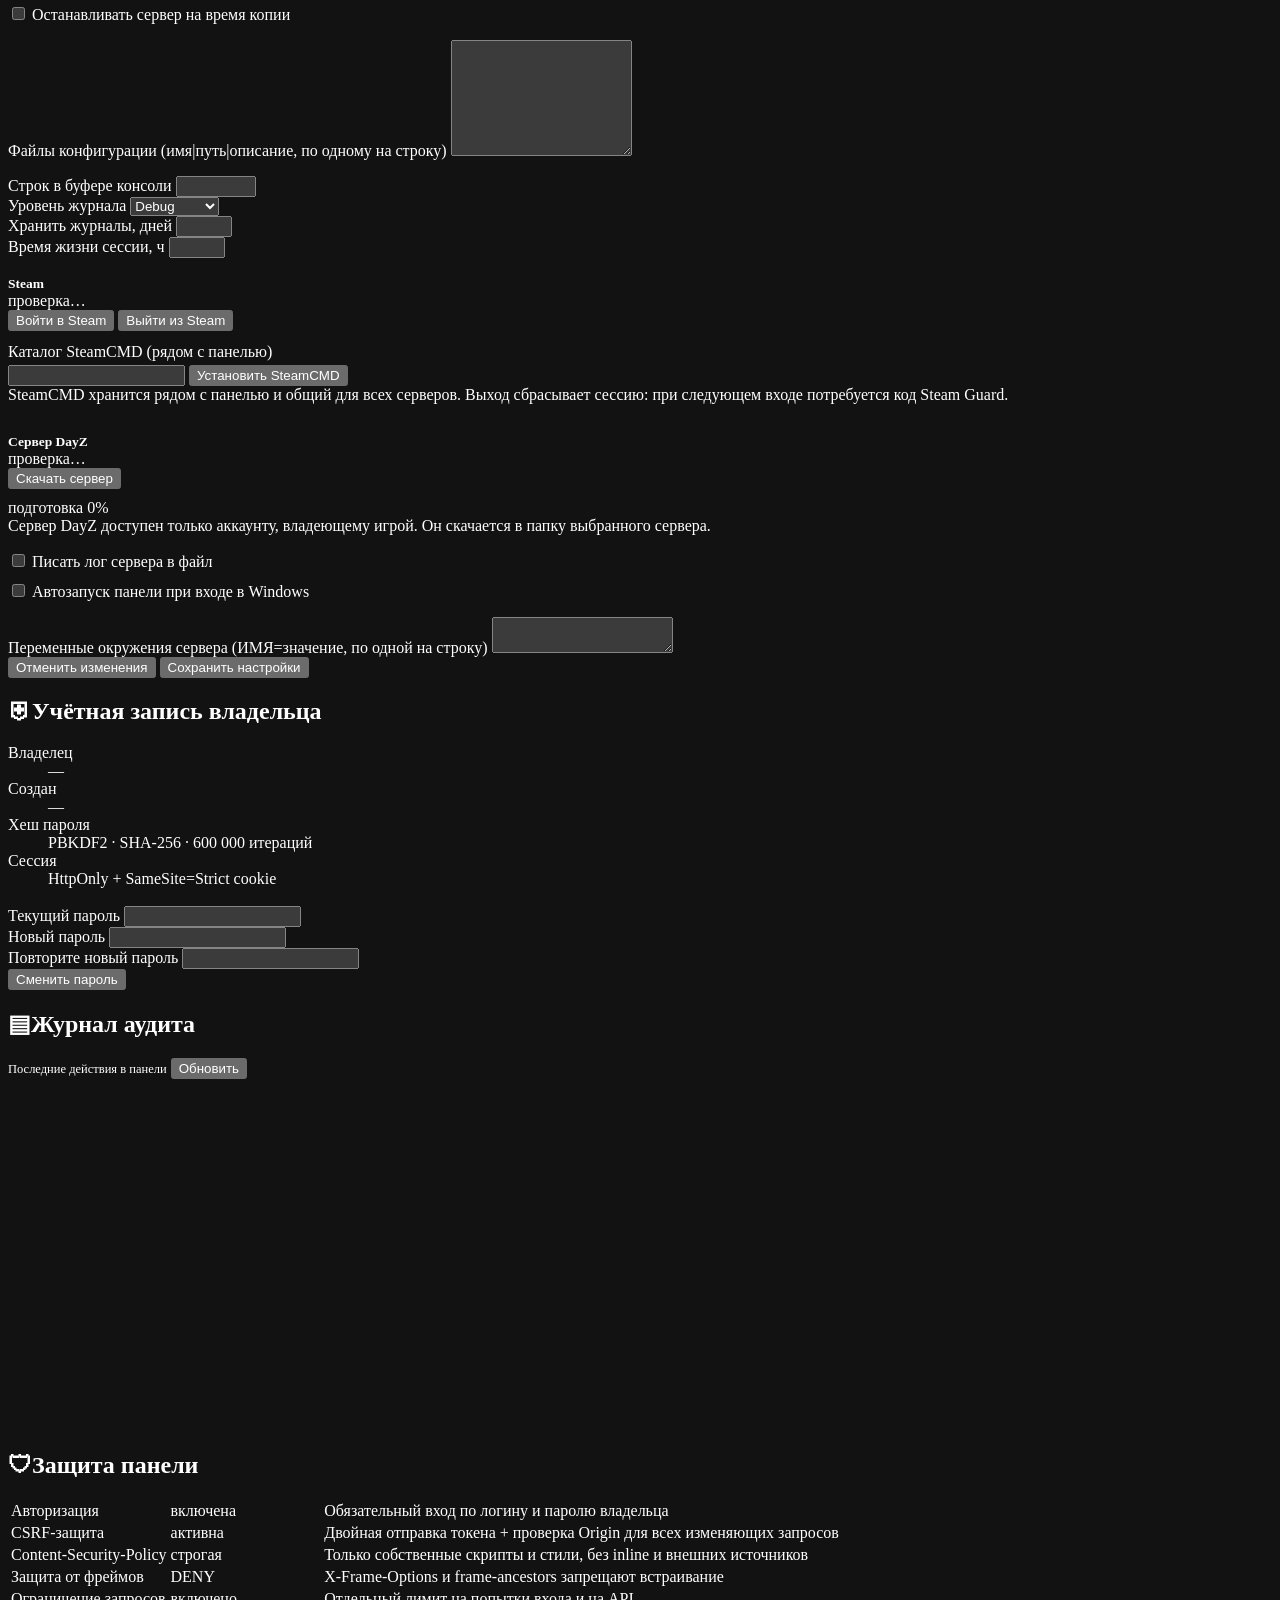
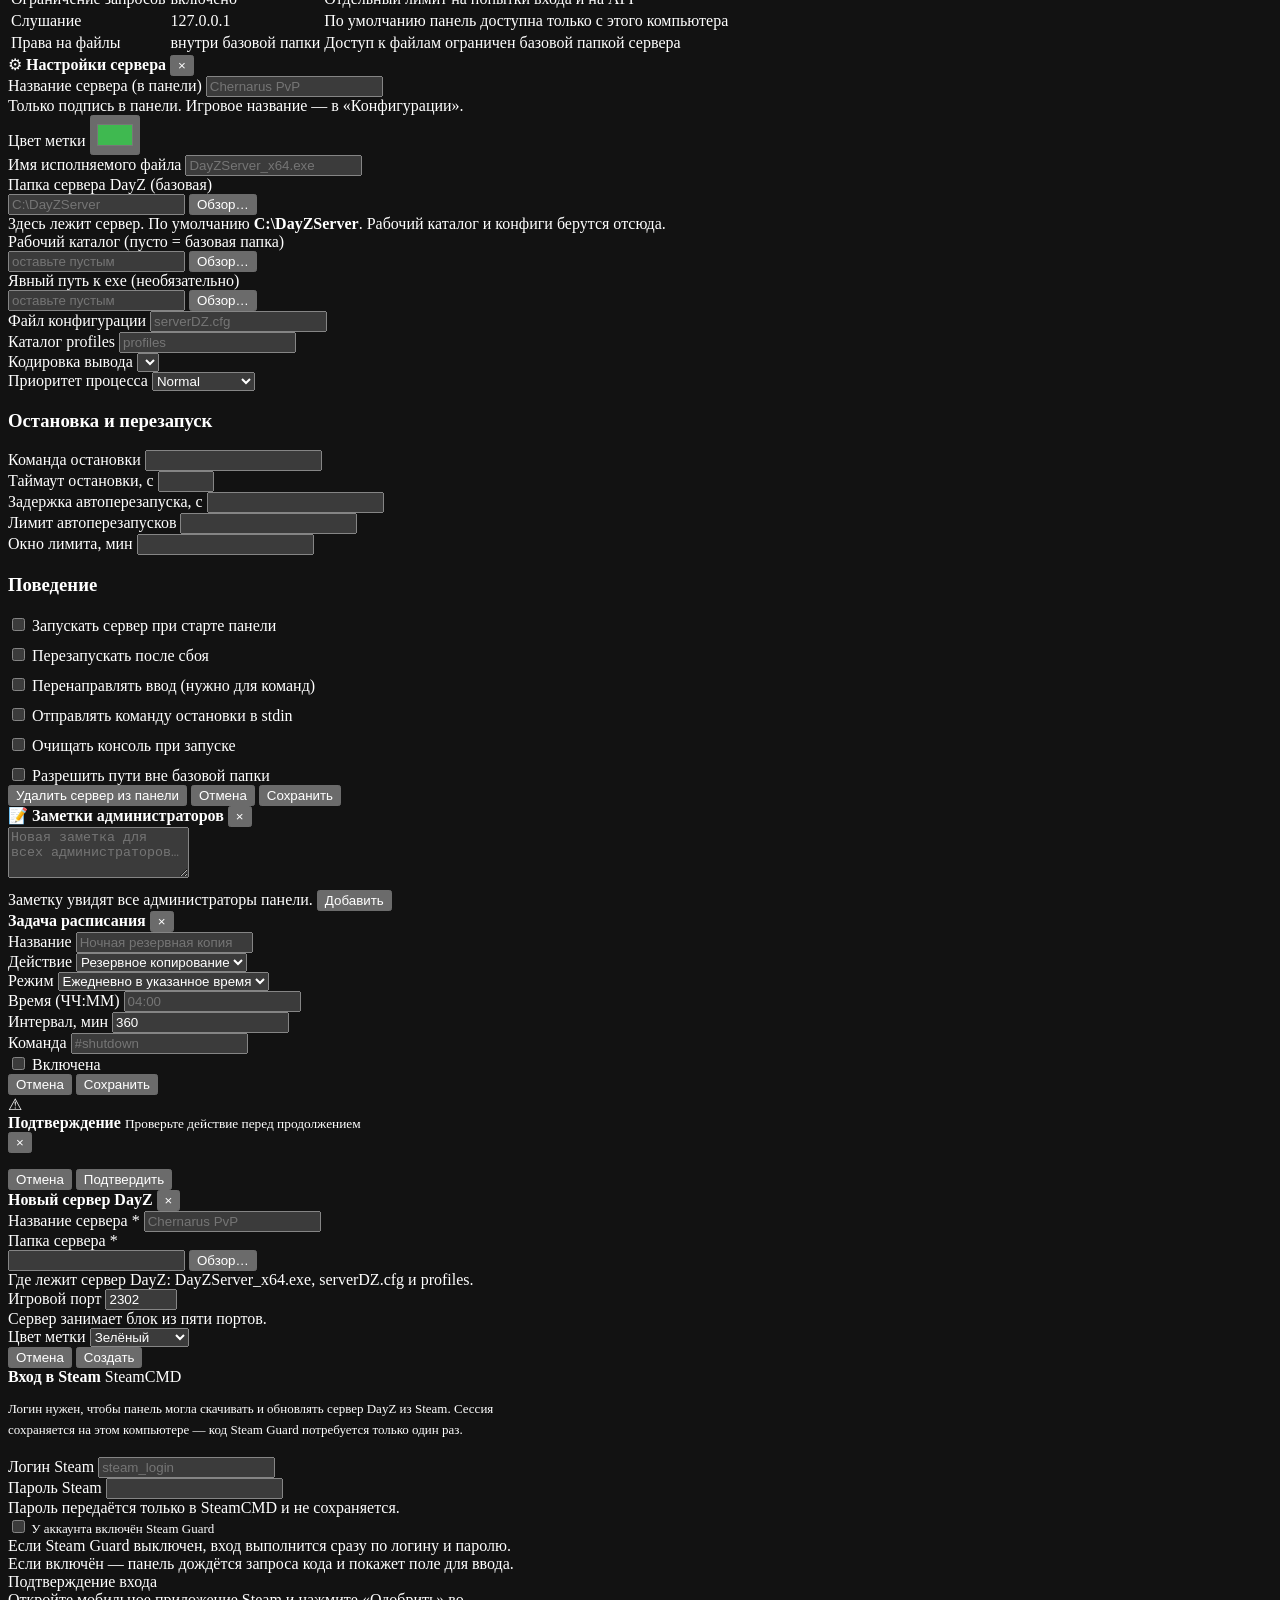
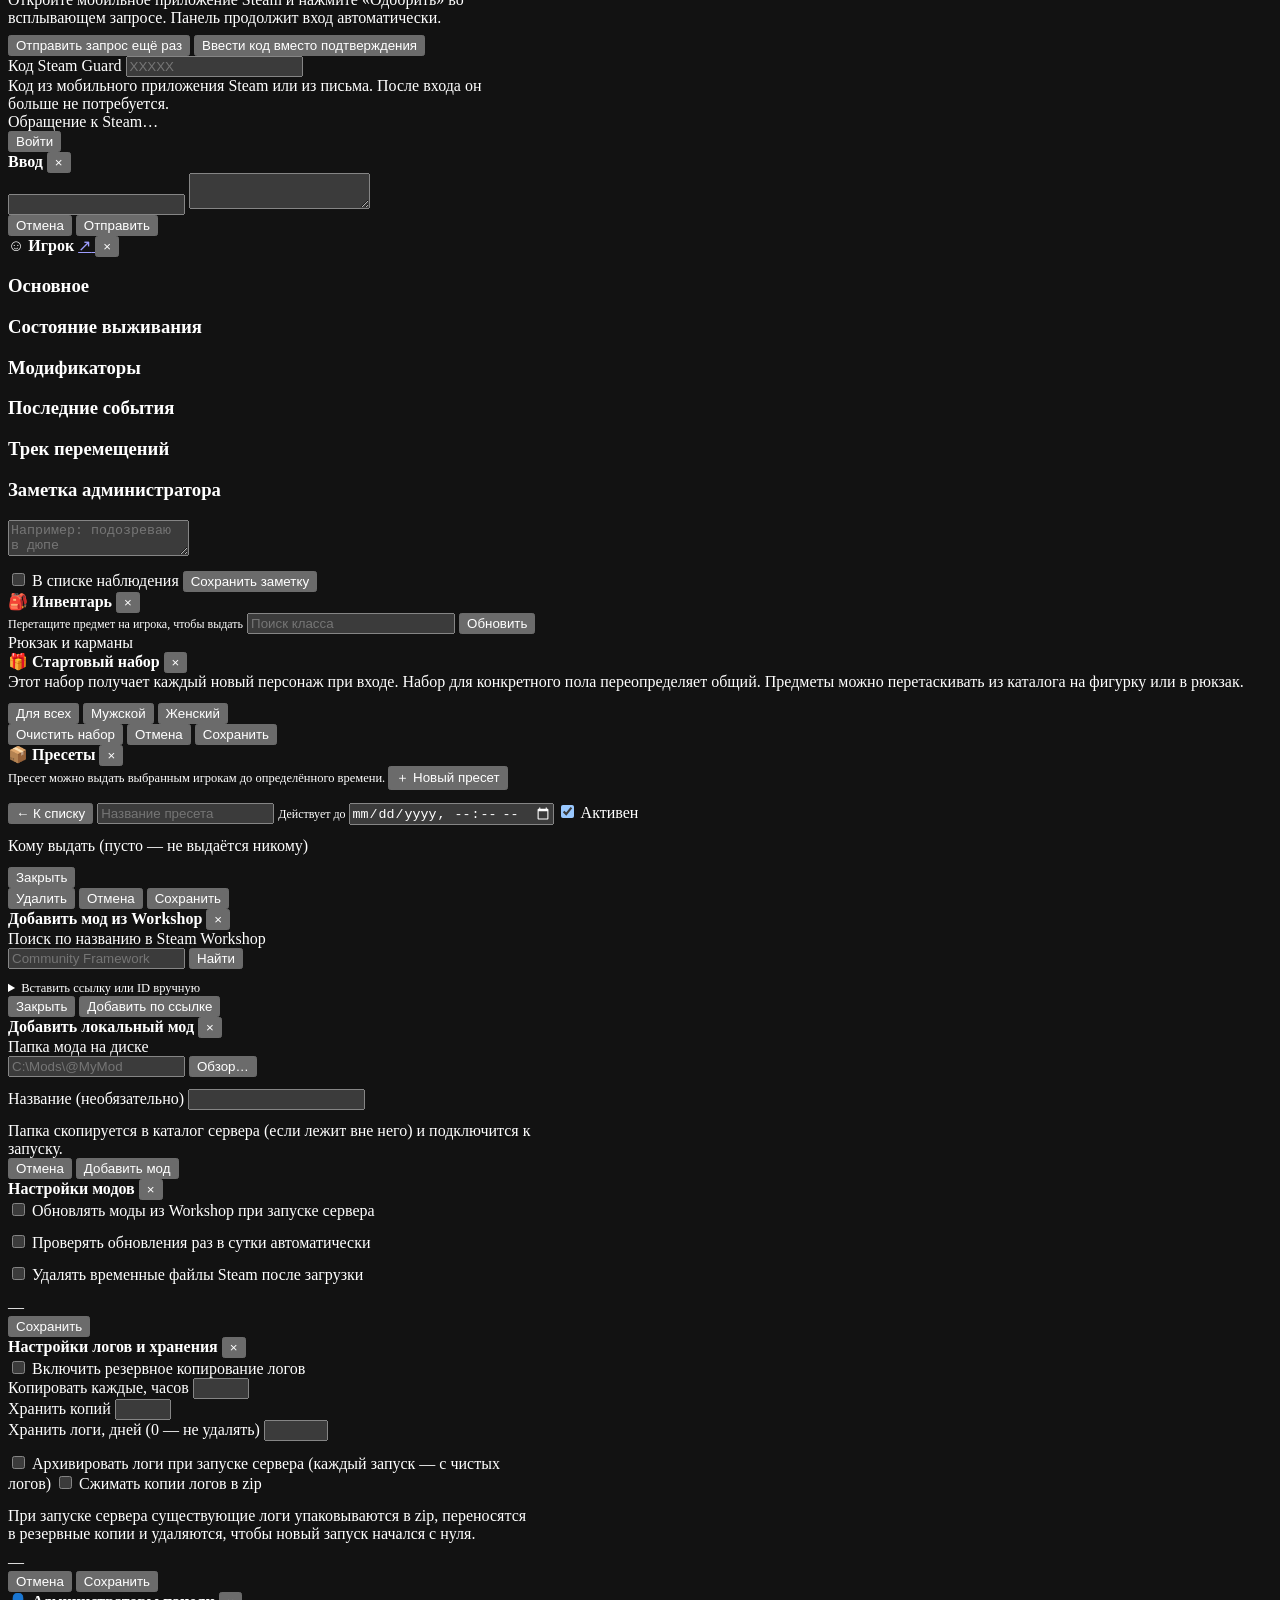
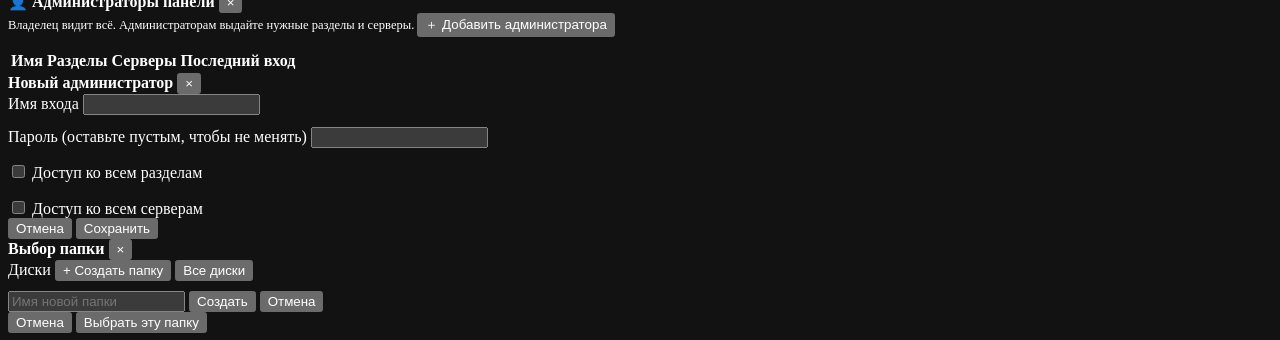
==== commit ccf612c7: "2.2.3: убрана карточка 'FPS сервера' и связанный код Мод отдавал мусорный FPS (GetAvgFPS на сервере)" ====
--- a/wwwroot/index.html
+++ b/wwwroot/index.html
@@ -231,11 +231,6 @@
           <span class="k">Игроков онлайн</span>
           <span class="v"><span id="dashOnline">0</span> <small>/ <span id="dashSlots">0</span></small></span>
           <div class="bar"><i id="dashOnlineBar" style="width:0%"></i></div>
-        </div>
-        <div class="card stat fps-card" style="--nh:rgba(74,144,217,.24);--nh2:#4a90d9">
-          <span class="k">FPS сервера</span>
-          <span class="v" id="dashFps">—</span>
-          <svg class="fps-chart" id="dashFpsSpark" viewBox="0 0 240 70" preserveAspectRatio="none"></svg>
         </div>
         <div class="card stat online-card" style="--nh:rgba(53,184,196,.24);--nh2:#35b8c4">
           <span class="k">Онлайн за 24 часа</span>
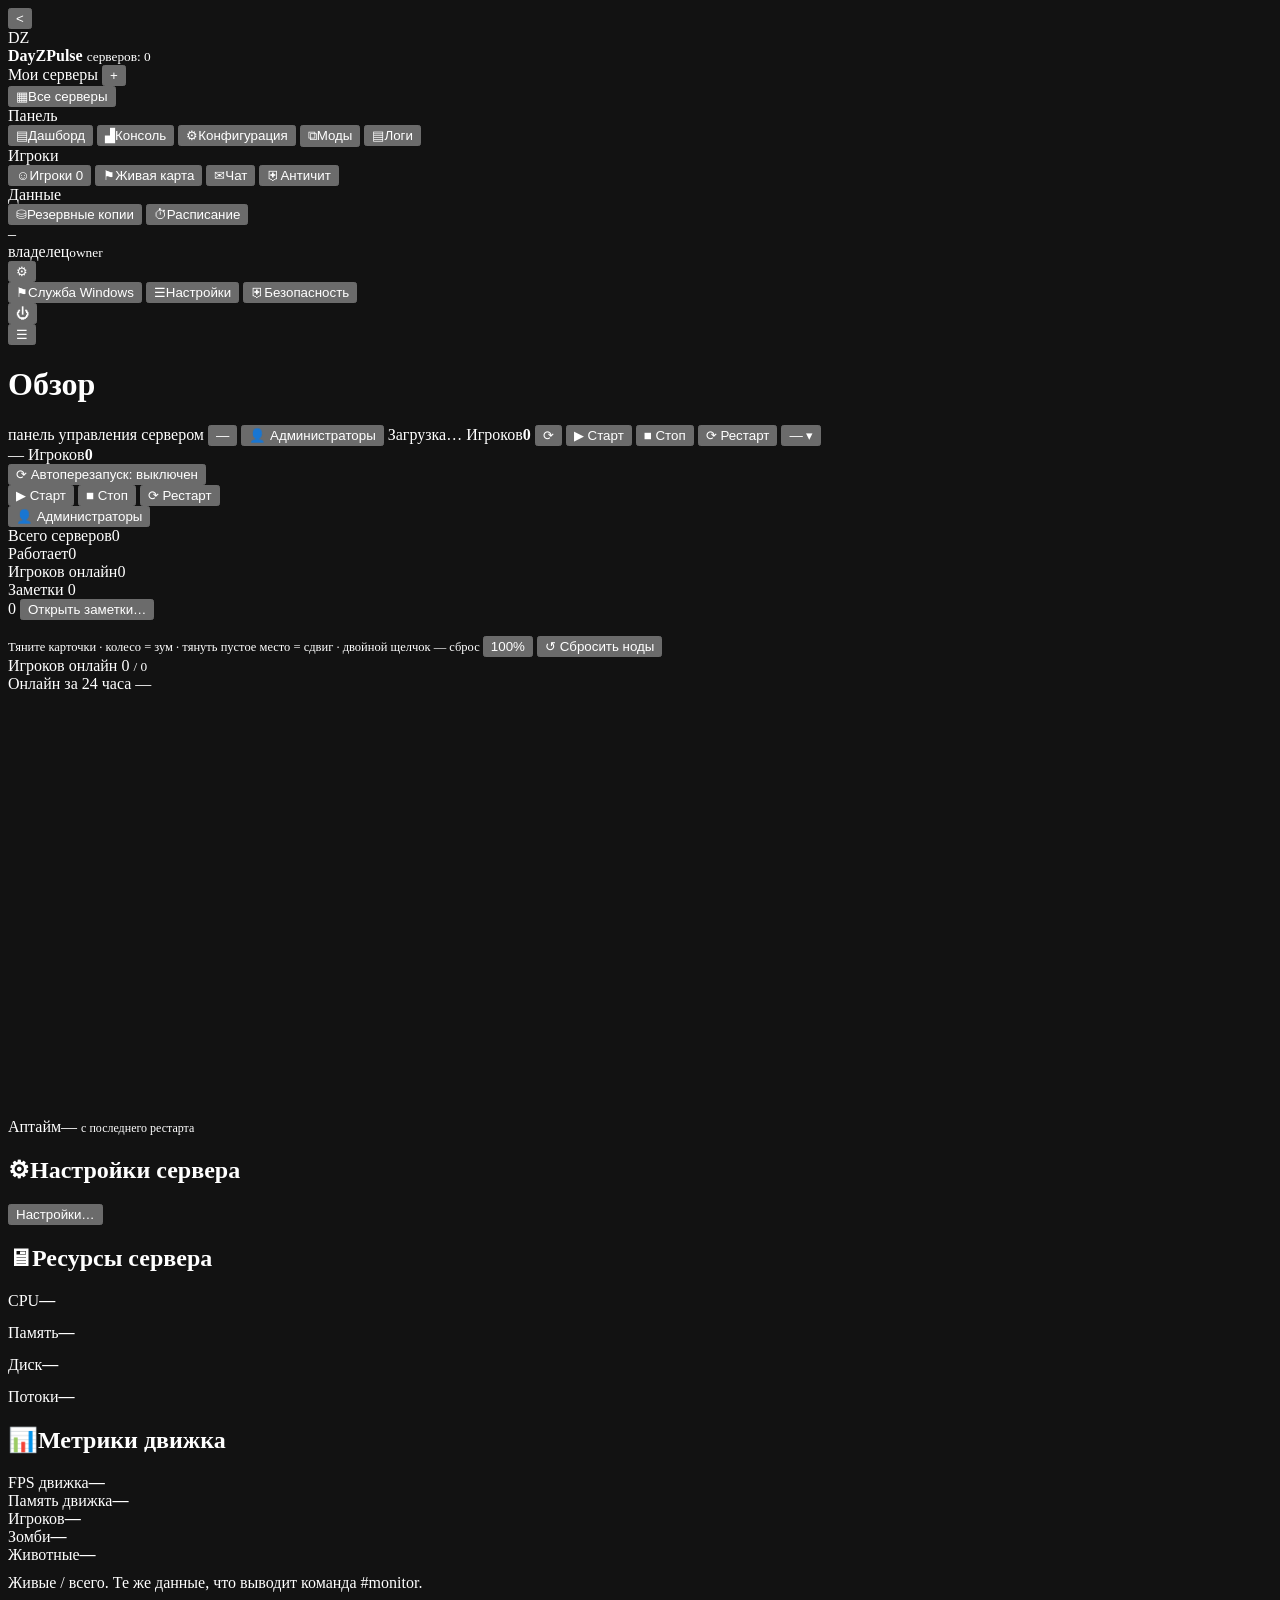
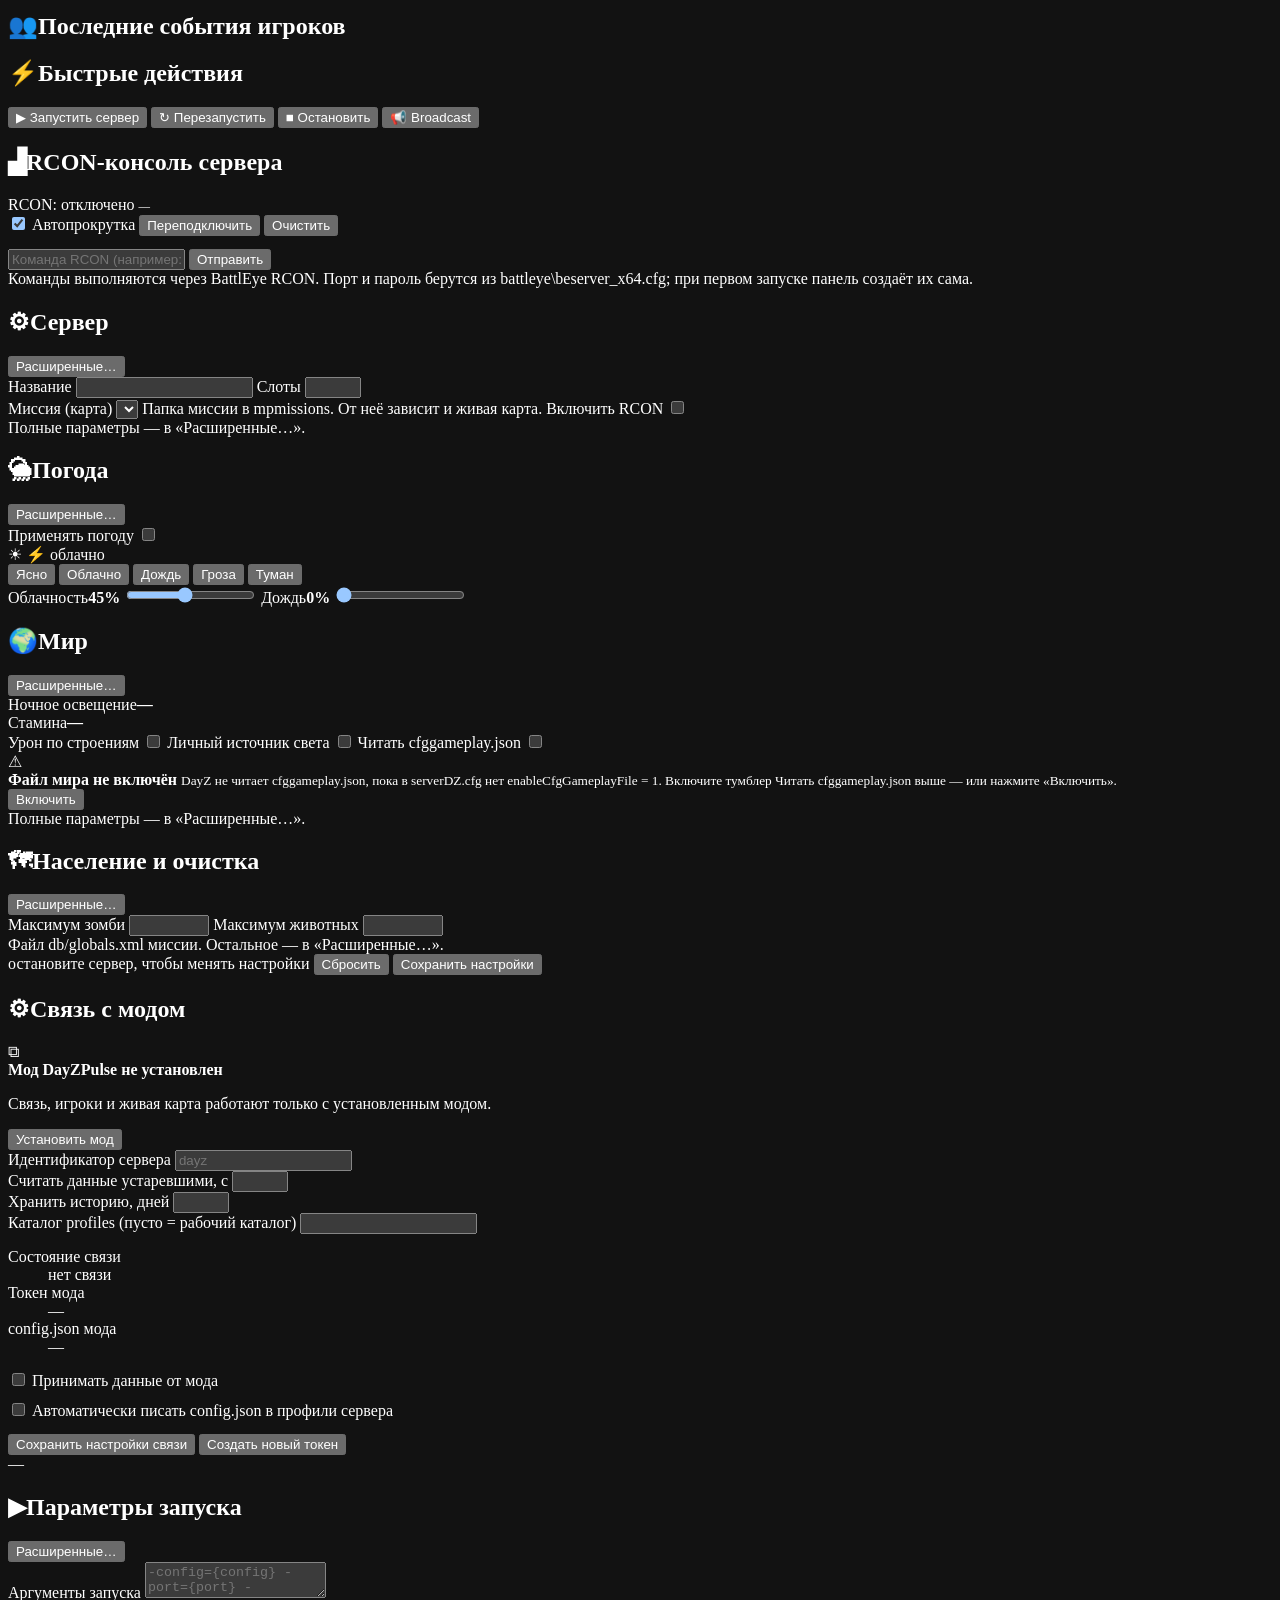
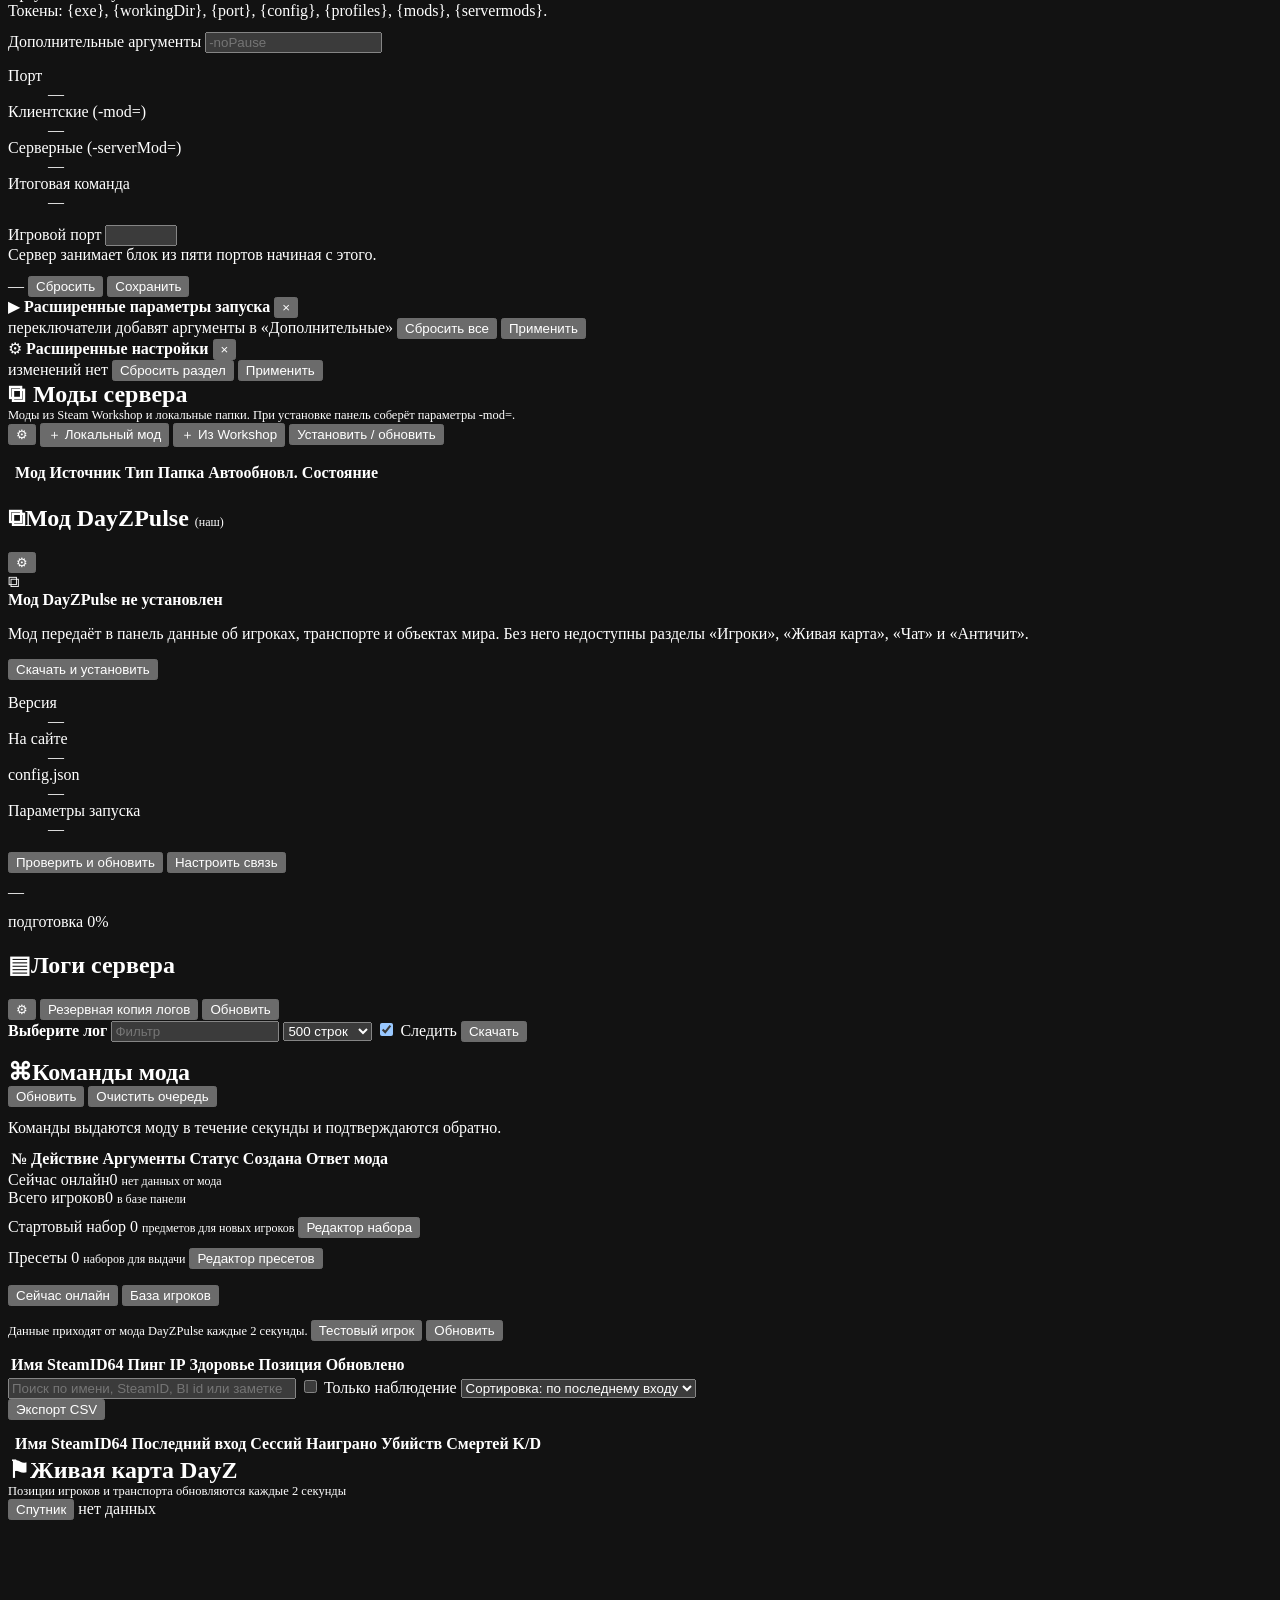
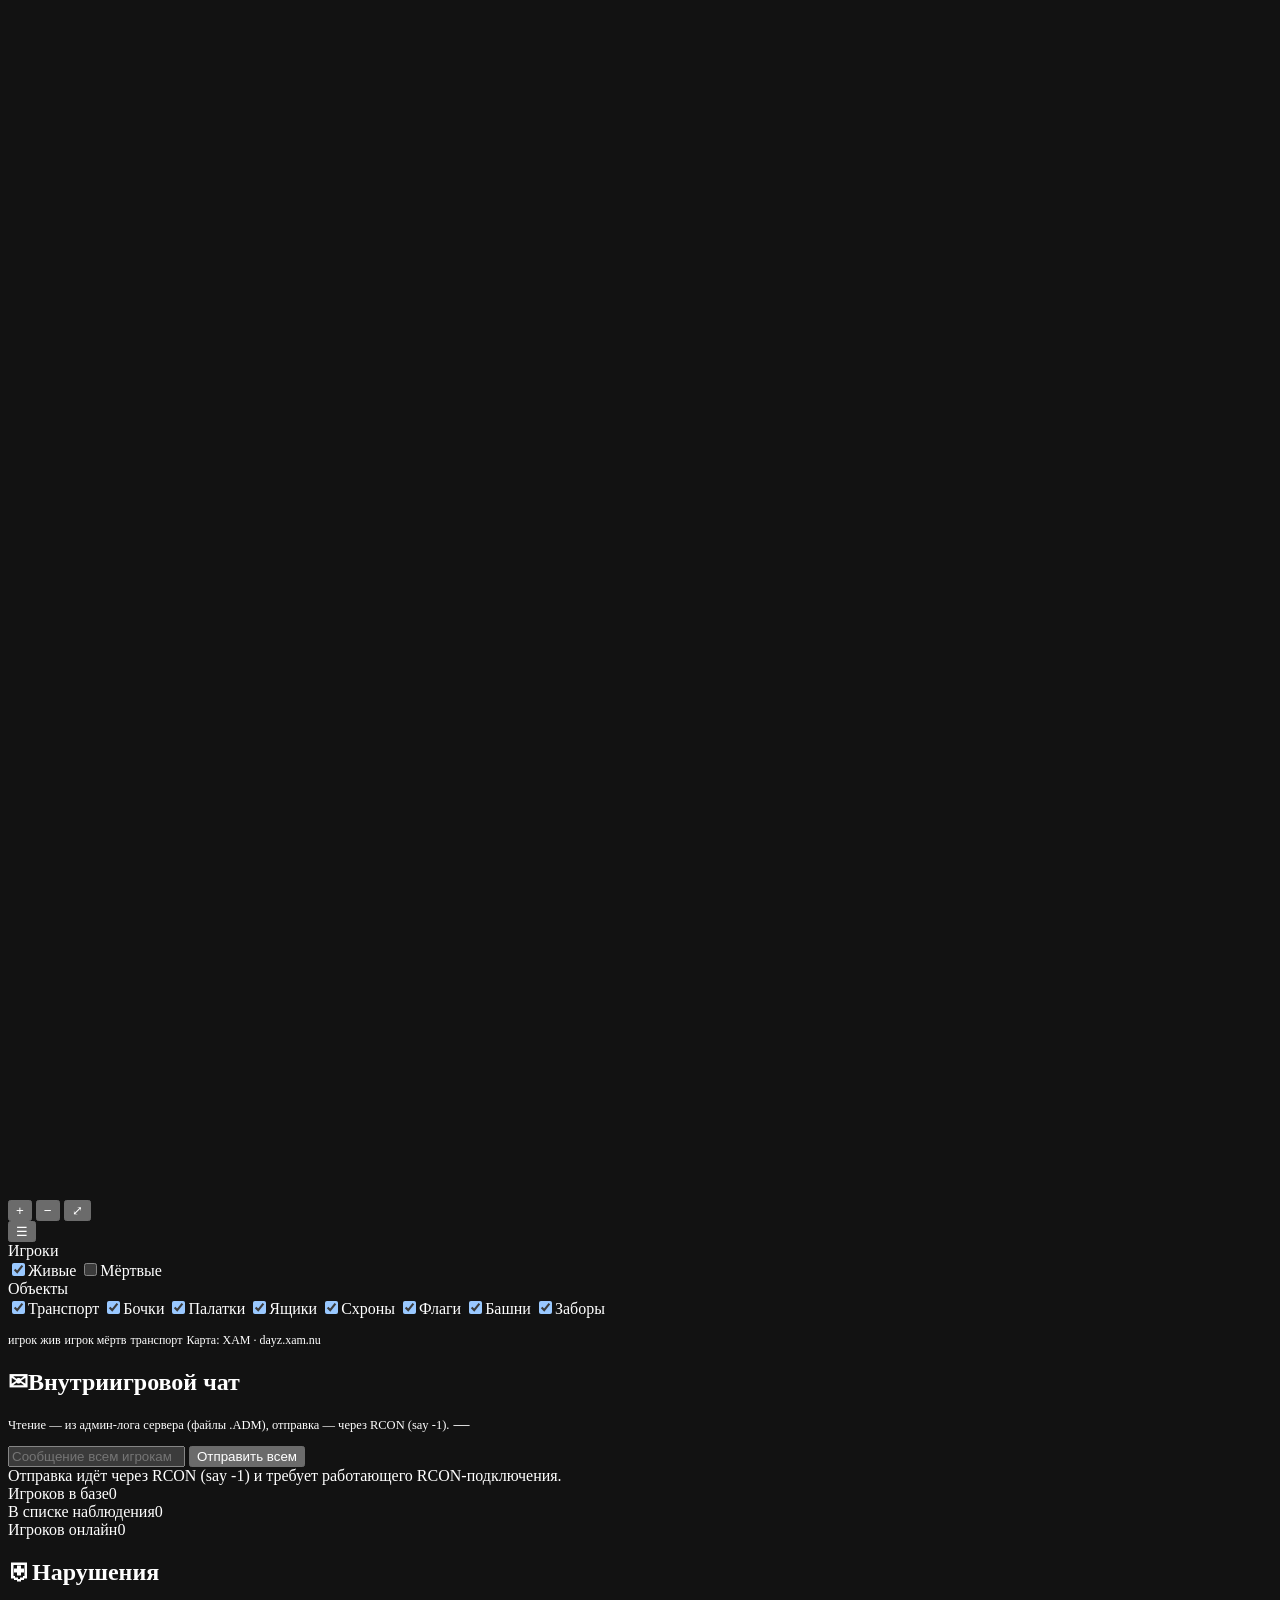
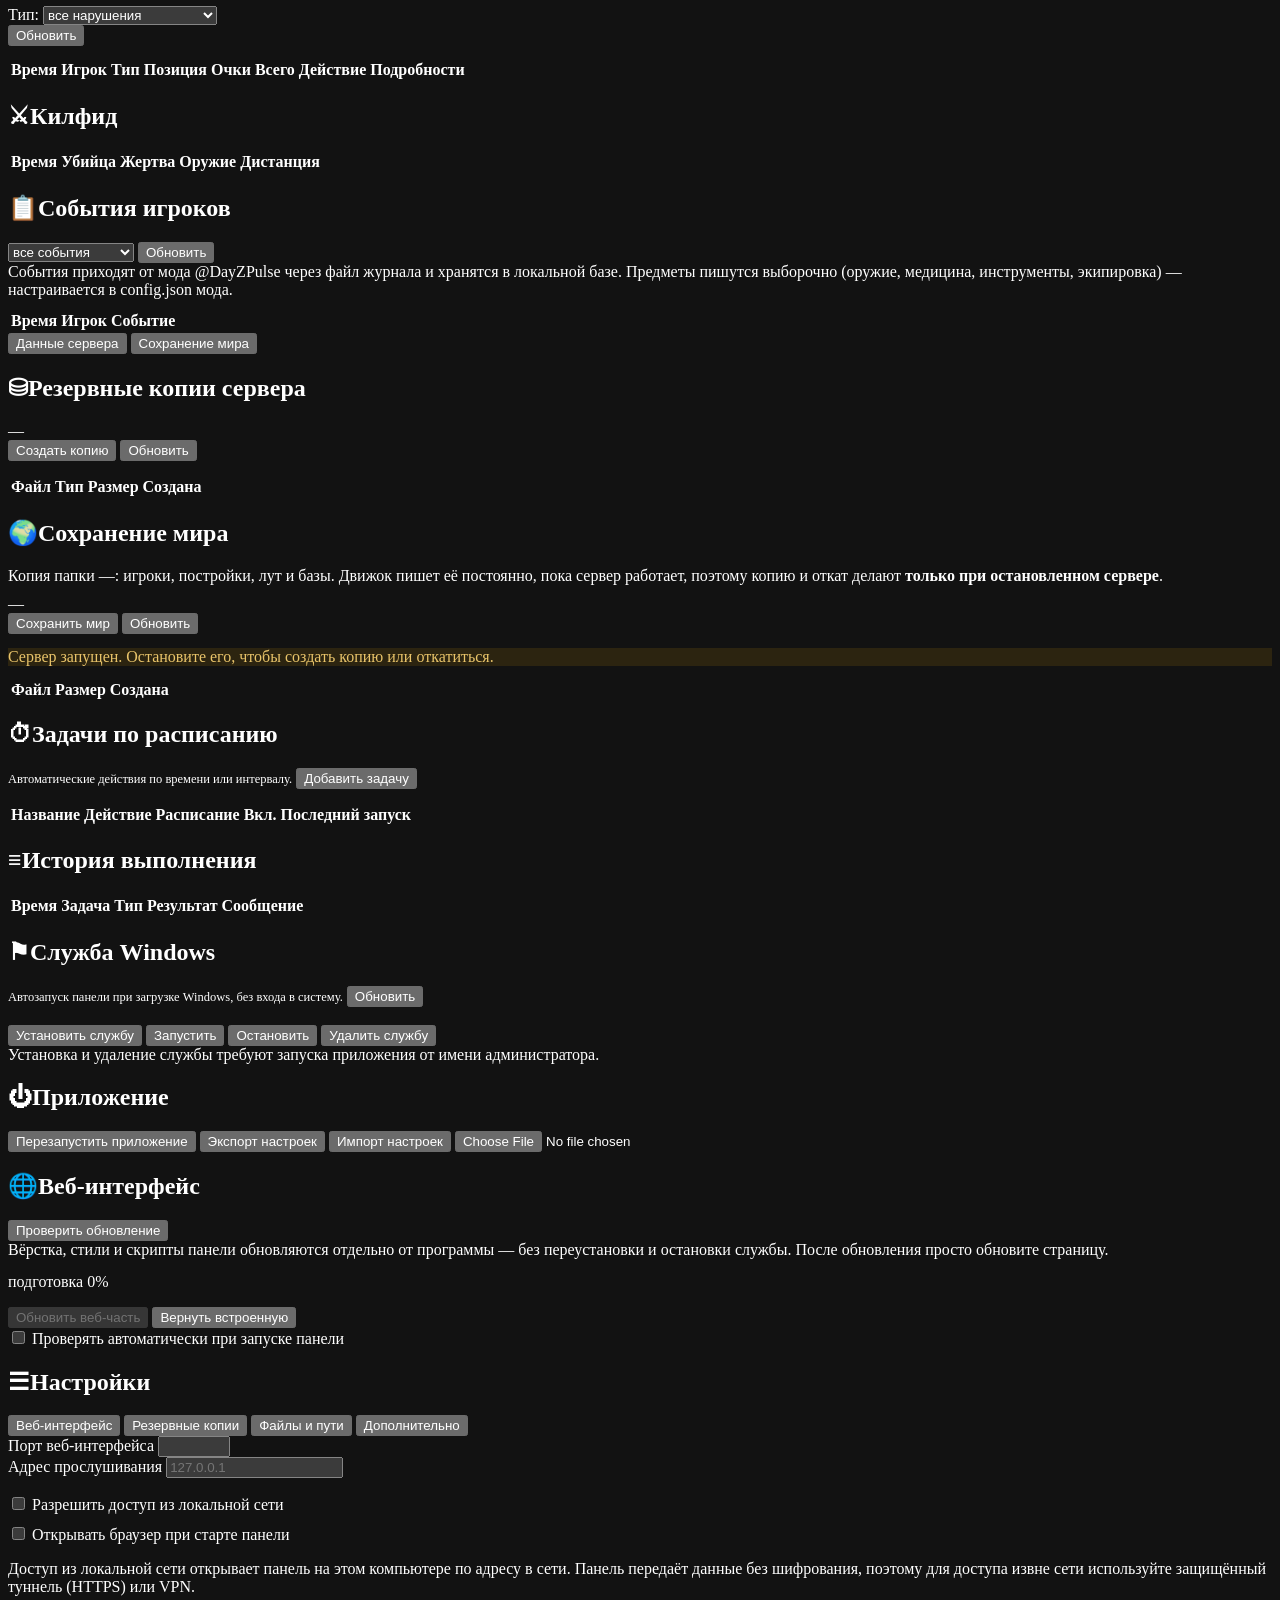
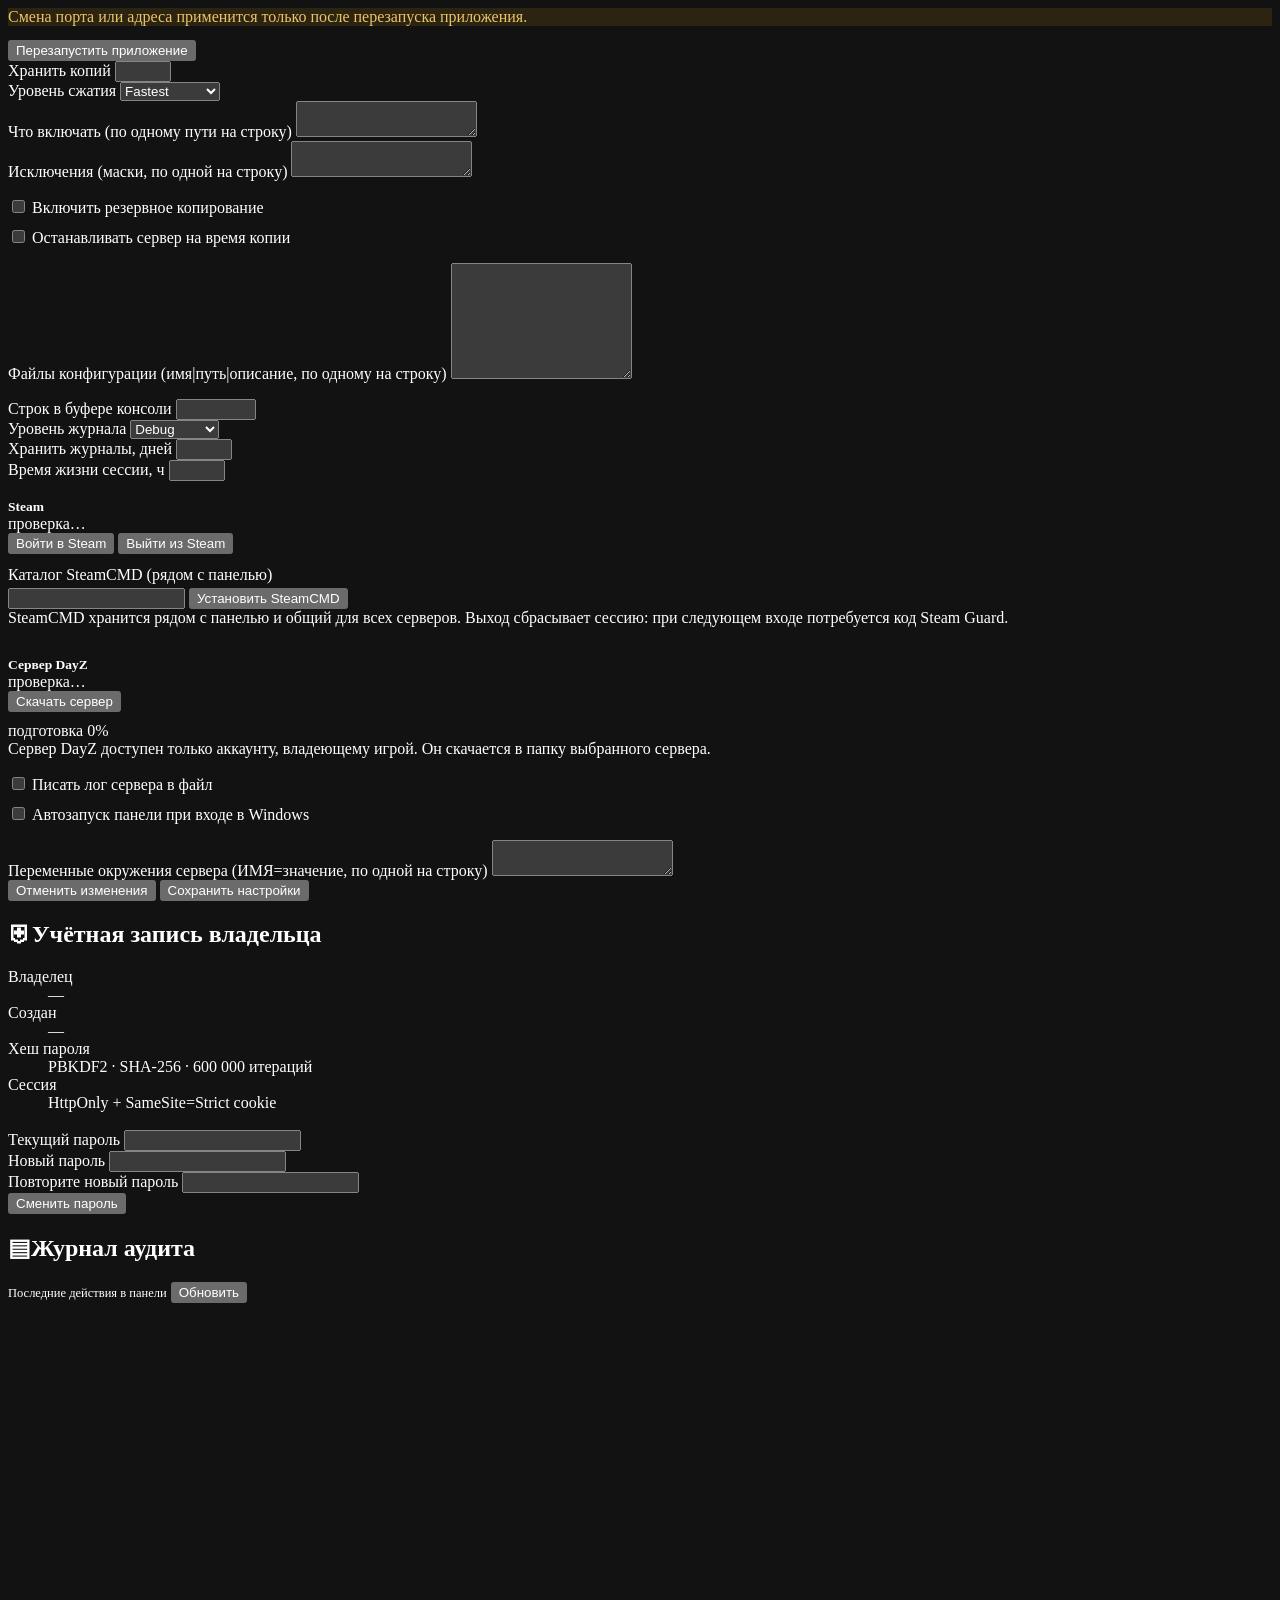
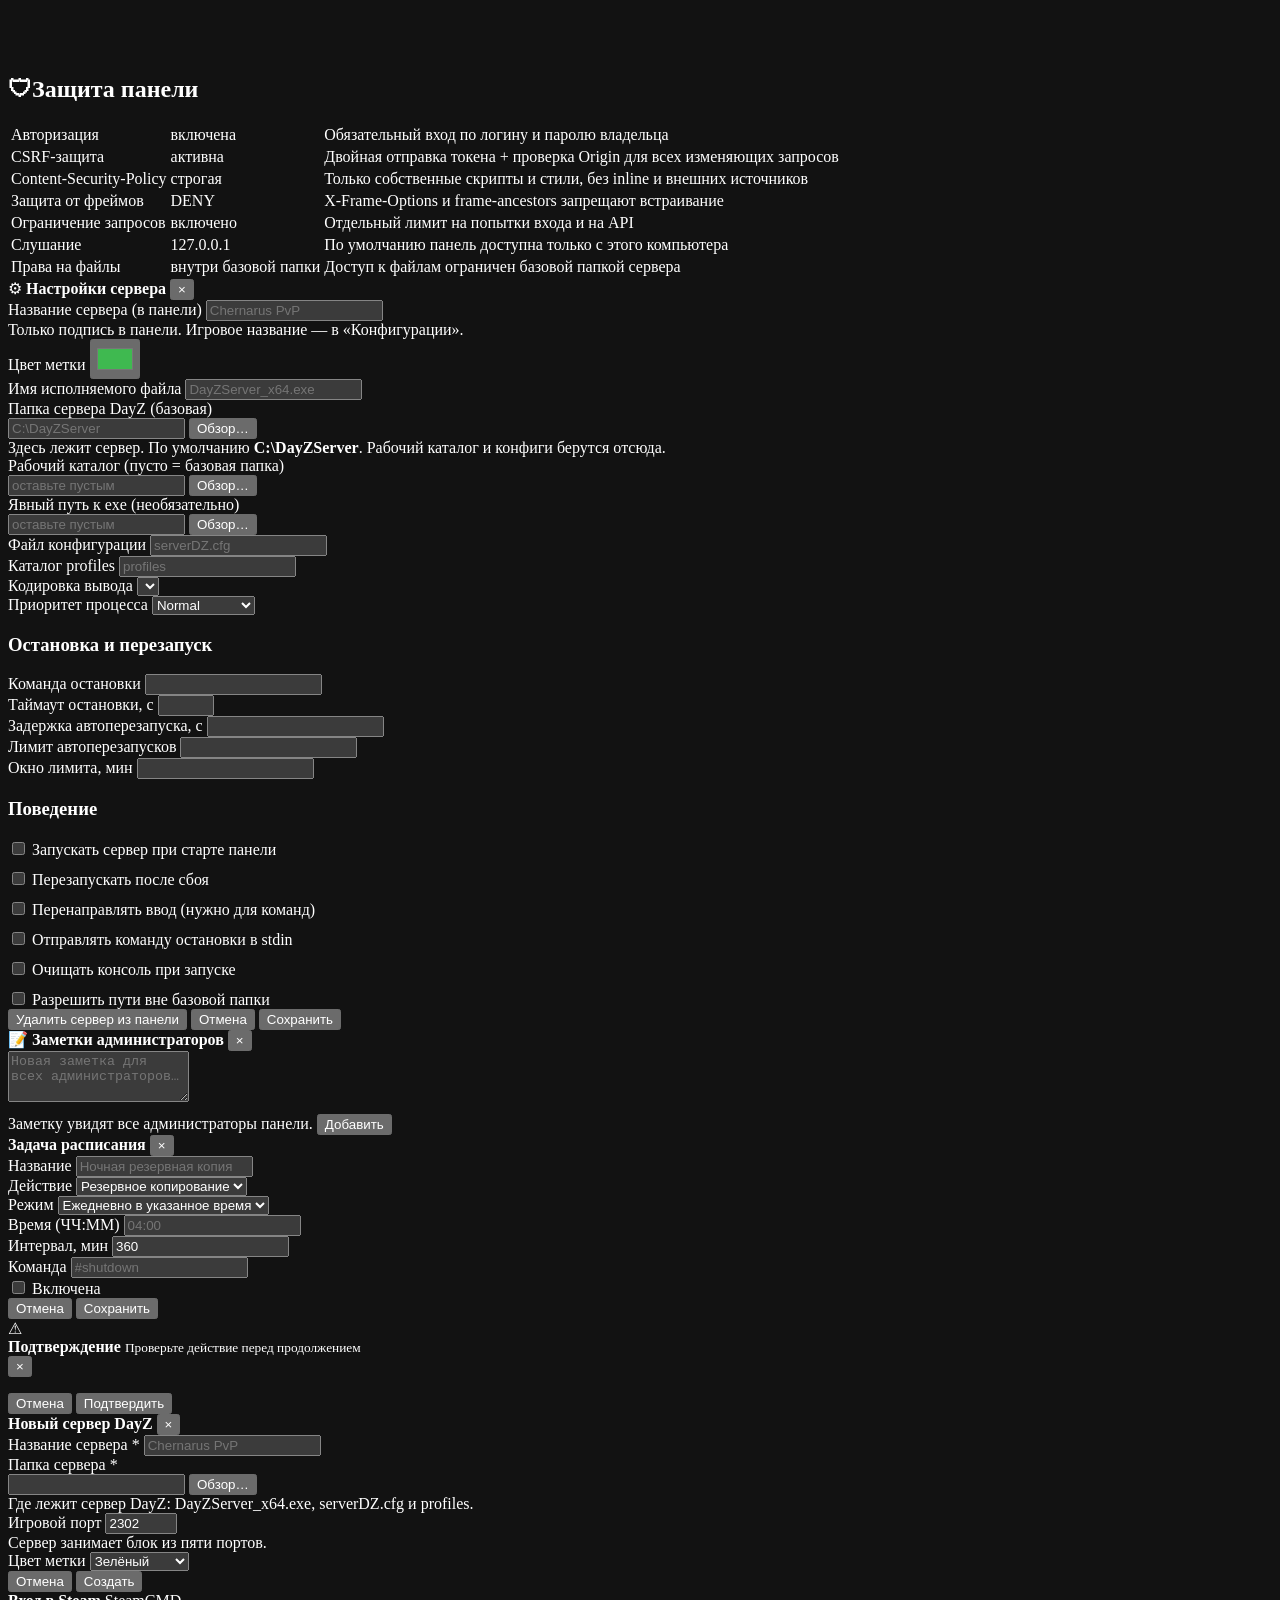
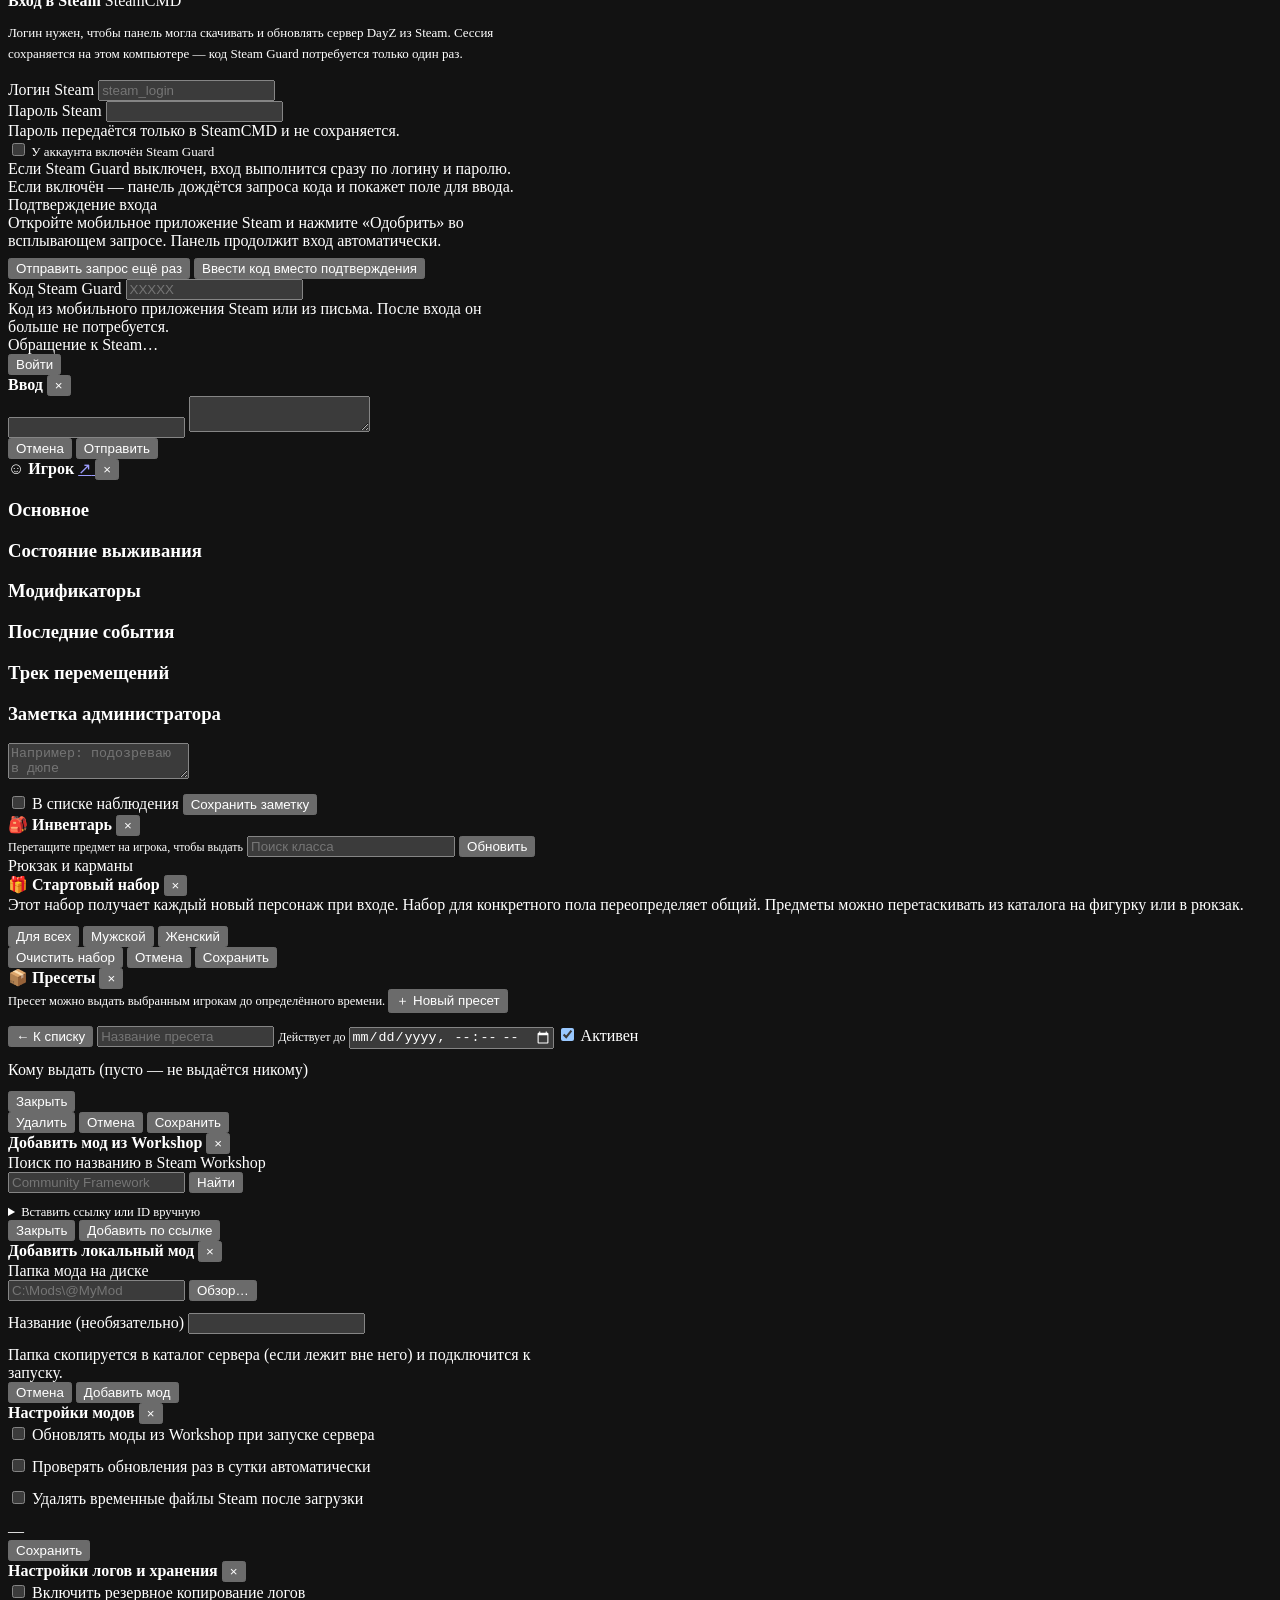
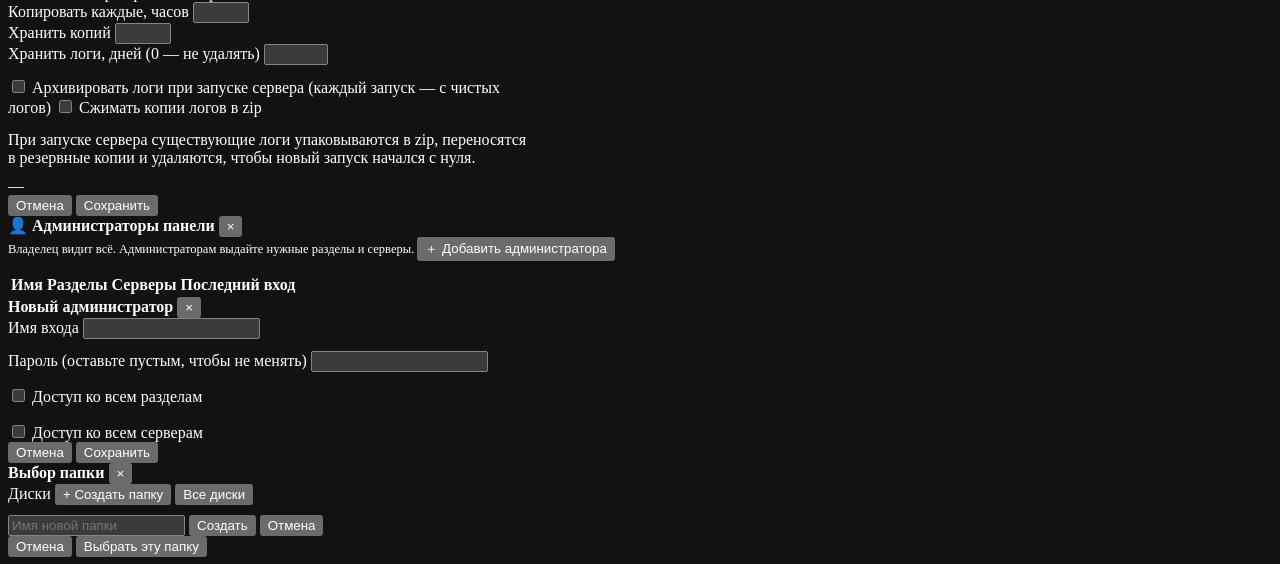
==== commit 5b1ae825: "2.2.6: просмотр архивов логов и бэкапы сохранения мира - Логи: сохранённые zip-архивы открываются пр" ====
--- a/wwwroot/index.html
+++ b/wwwroot/index.html
@@ -1002,8 +1002,13 @@
 
     <!-- ==================== РЕЗЕРВНЫЕ КОПИИ ==================== -->
     <section class="view" id="view-backups">
-      <div class="card">
-        <h2><span class="ic">⛁</span>Резервные копии</h2>
+      <div class="subnav" id="backupTabs" style="margin-bottom:14px">
+        <button class="subtab active" data-backup-tab="server" type="button">Данные сервера</button>
+        <button class="subtab" data-backup-tab="world" type="button">Сохранение мира</button>
+      </div>
+
+      <div class="card" id="backup-tab-server">
+        <h2><span class="ic">⛁</span>Резервные копии сервера</h2>
         <div class="row between" style="margin-bottom:14px">
           <span class="muted mono" id="backupDirectory">—</span>
           <div class="row">
@@ -1014,6 +1019,31 @@
         <table class="table">
           <thead><tr><th>Файл</th><th>Тип</th><th>Размер</th><th>Создана</th><th></th></tr></thead>
           <tbody id="backupRows"></tbody>
+        </table>
+      </div>
+
+      <!-- Сохранение мира: игроки, постройки, лут, базы. -->
+      <div class="card hidden" id="backup-tab-world">
+        <h2><span class="ic">🌍</span>Сохранение мира</h2>
+        <div class="help" style="margin-bottom:10px">
+          Копия папки <span class="mono" id="worldStorage">—</span>: игроки, постройки, лут и базы.
+          Движок пишет её постоянно, пока сервер работает, поэтому копию и откат делают
+          <b>только при остановленном сервере</b>.
+        </div>
+        <div class="row between" style="margin-bottom:14px">
+          <span class="muted mono" id="worldDirectory">—</span>
+          <div class="row">
+            <button class="btn primary sm" id="btnCreateWorldBackup" type="button">Сохранить мир</button>
+            <button class="btn ghost sm" id="btnReloadWorldBackups" type="button">Обновить</button>
+          </div>
+        </div>
+        <div class="auth-alert hidden" id="worldRunningWarning"
+             style="background:#2c2410;border-color:#4a3c1a;color:#e9c46a;margin-bottom:12px">
+          Сервер запущен. Остановите его, чтобы создать копию или откатиться.
+        </div>
+        <table class="table">
+          <thead><tr><th>Файл</th><th>Размер</th><th>Создана</th><th></th></tr></thead>
+          <tbody id="worldBackupRows"></tbody>
         </table>
       </div>
     </section>
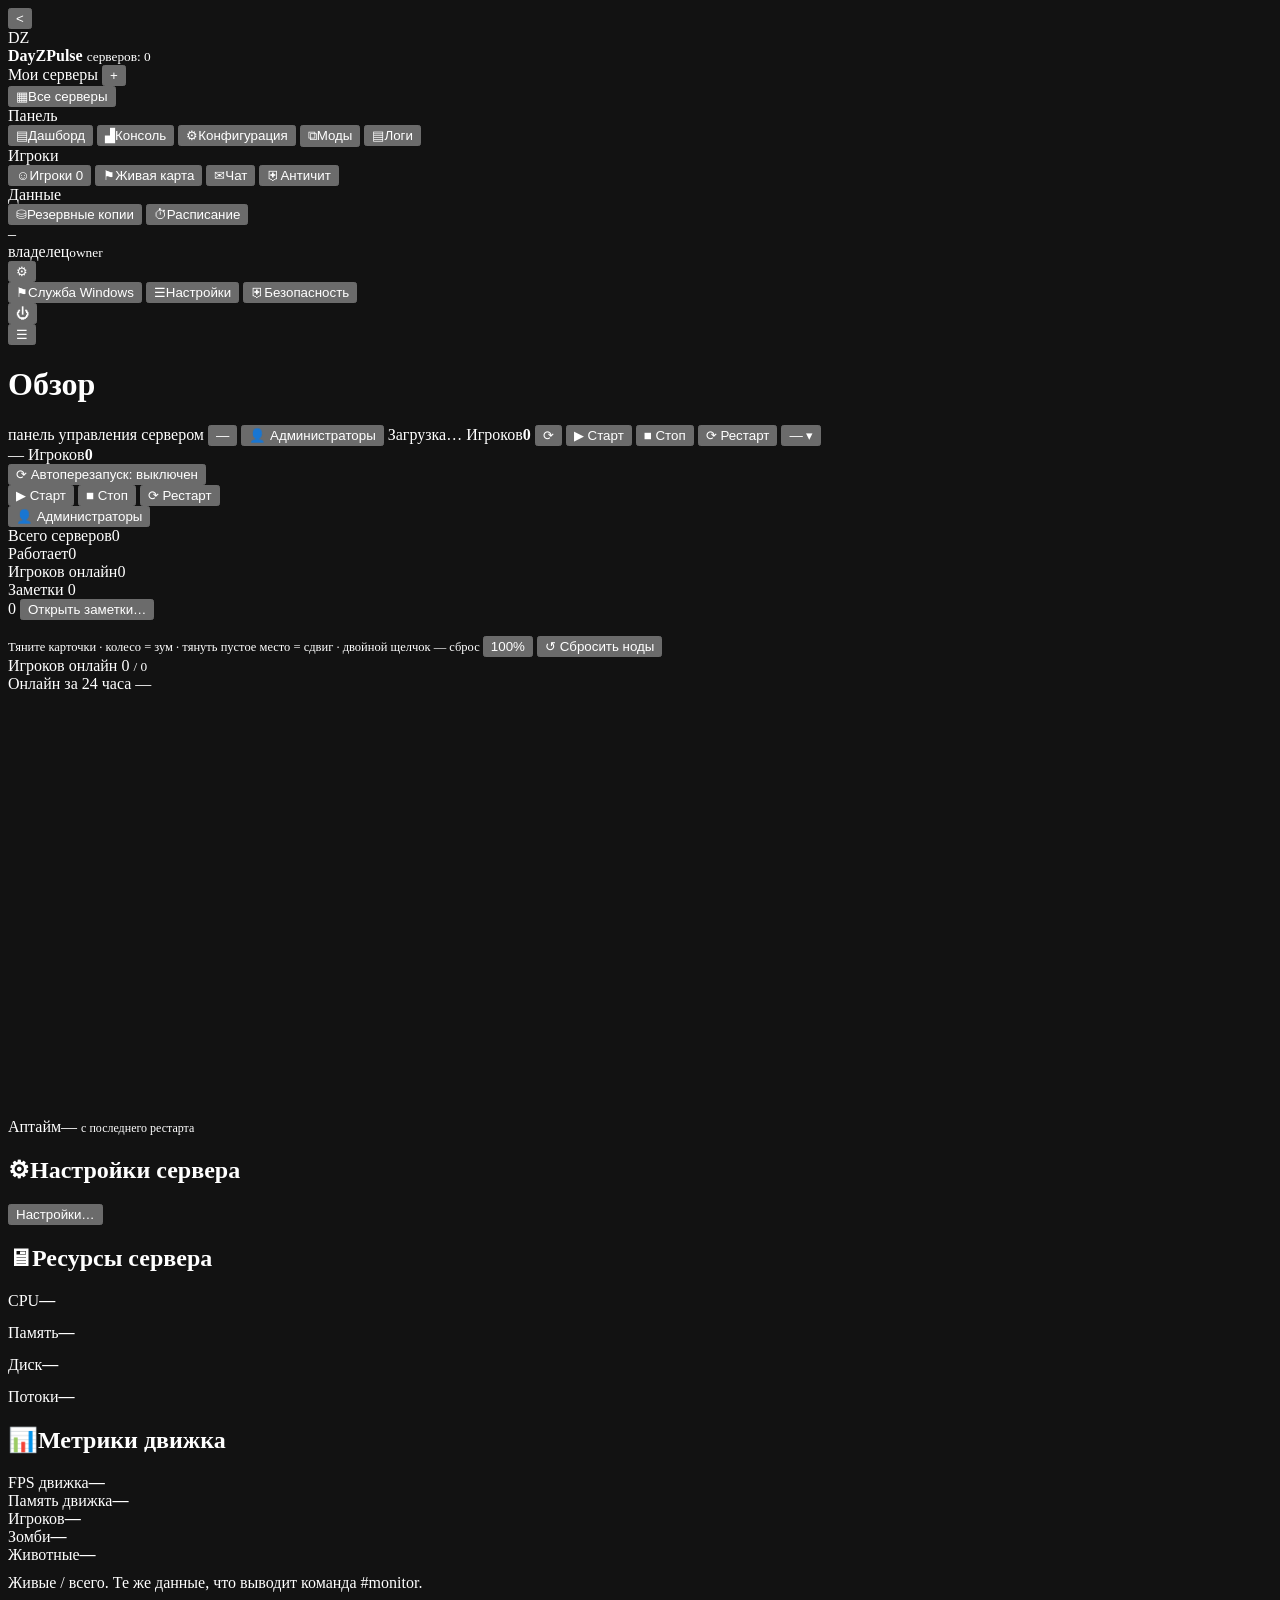
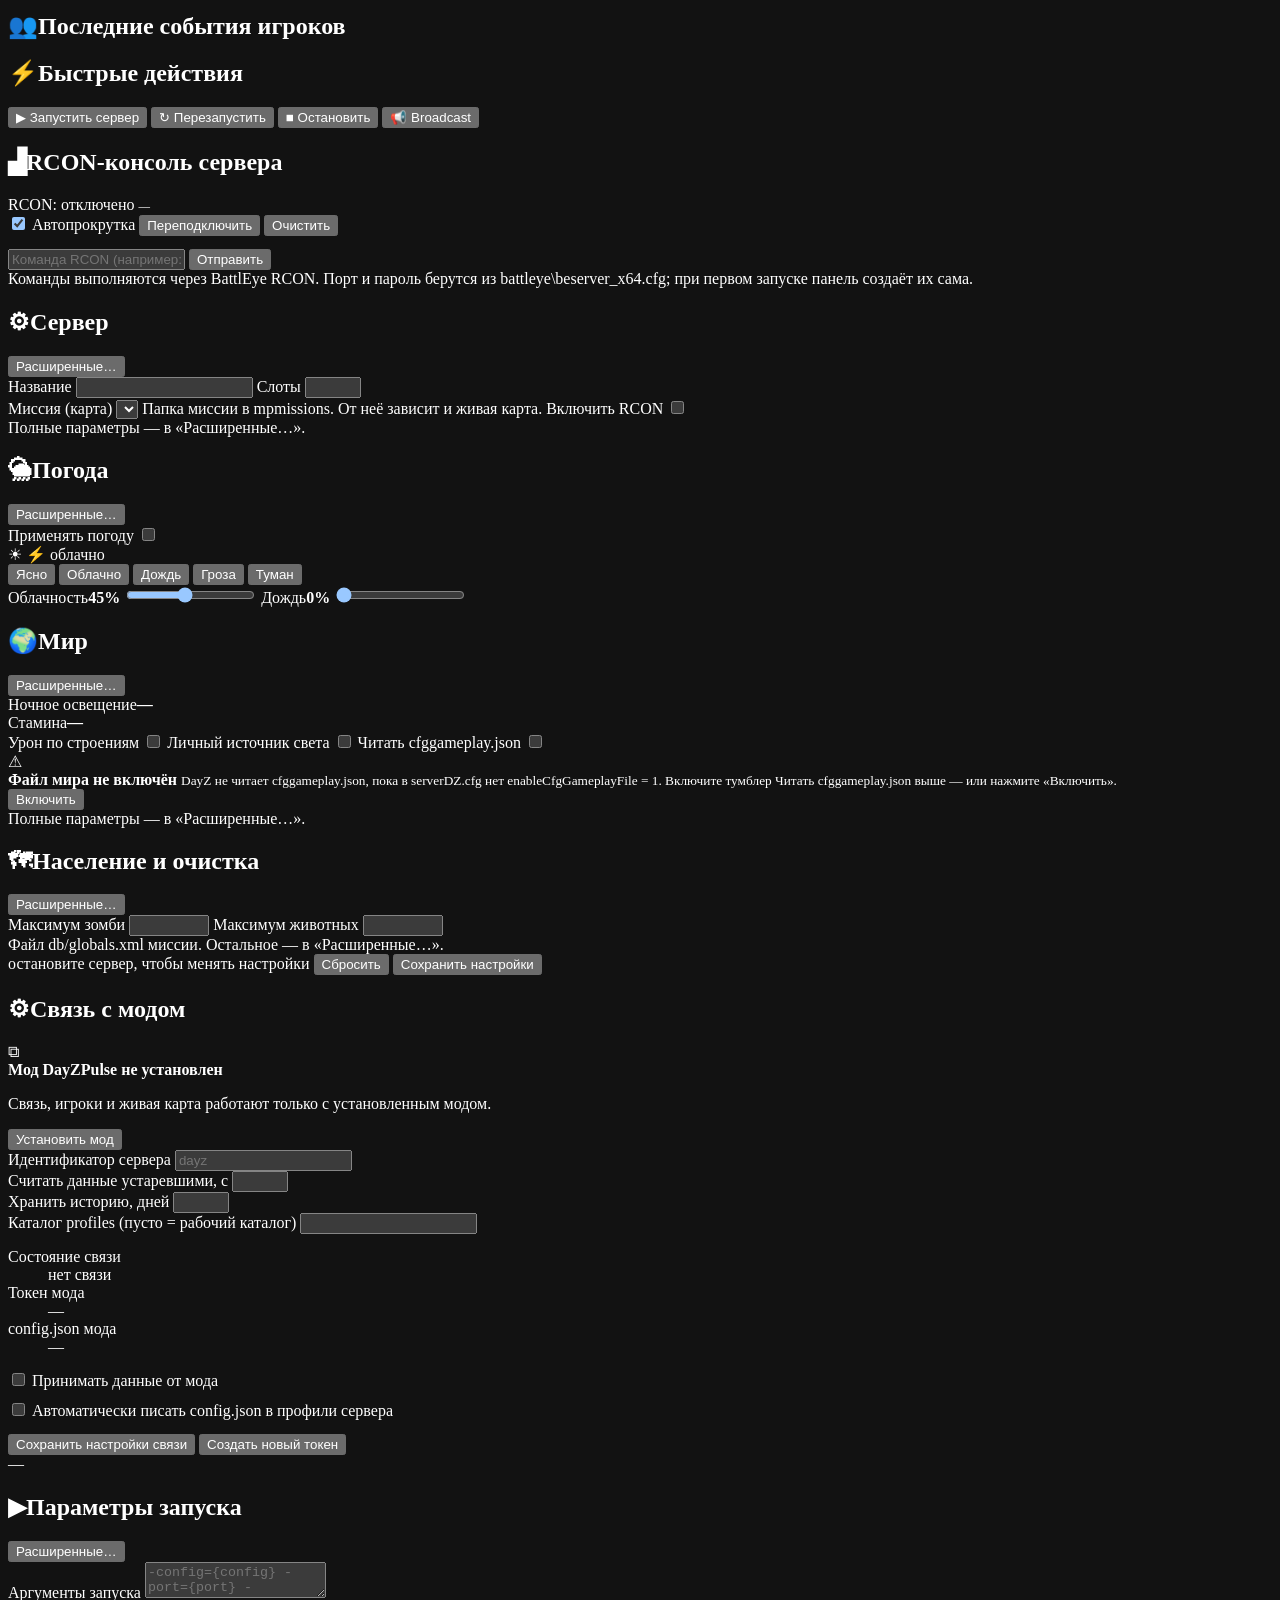
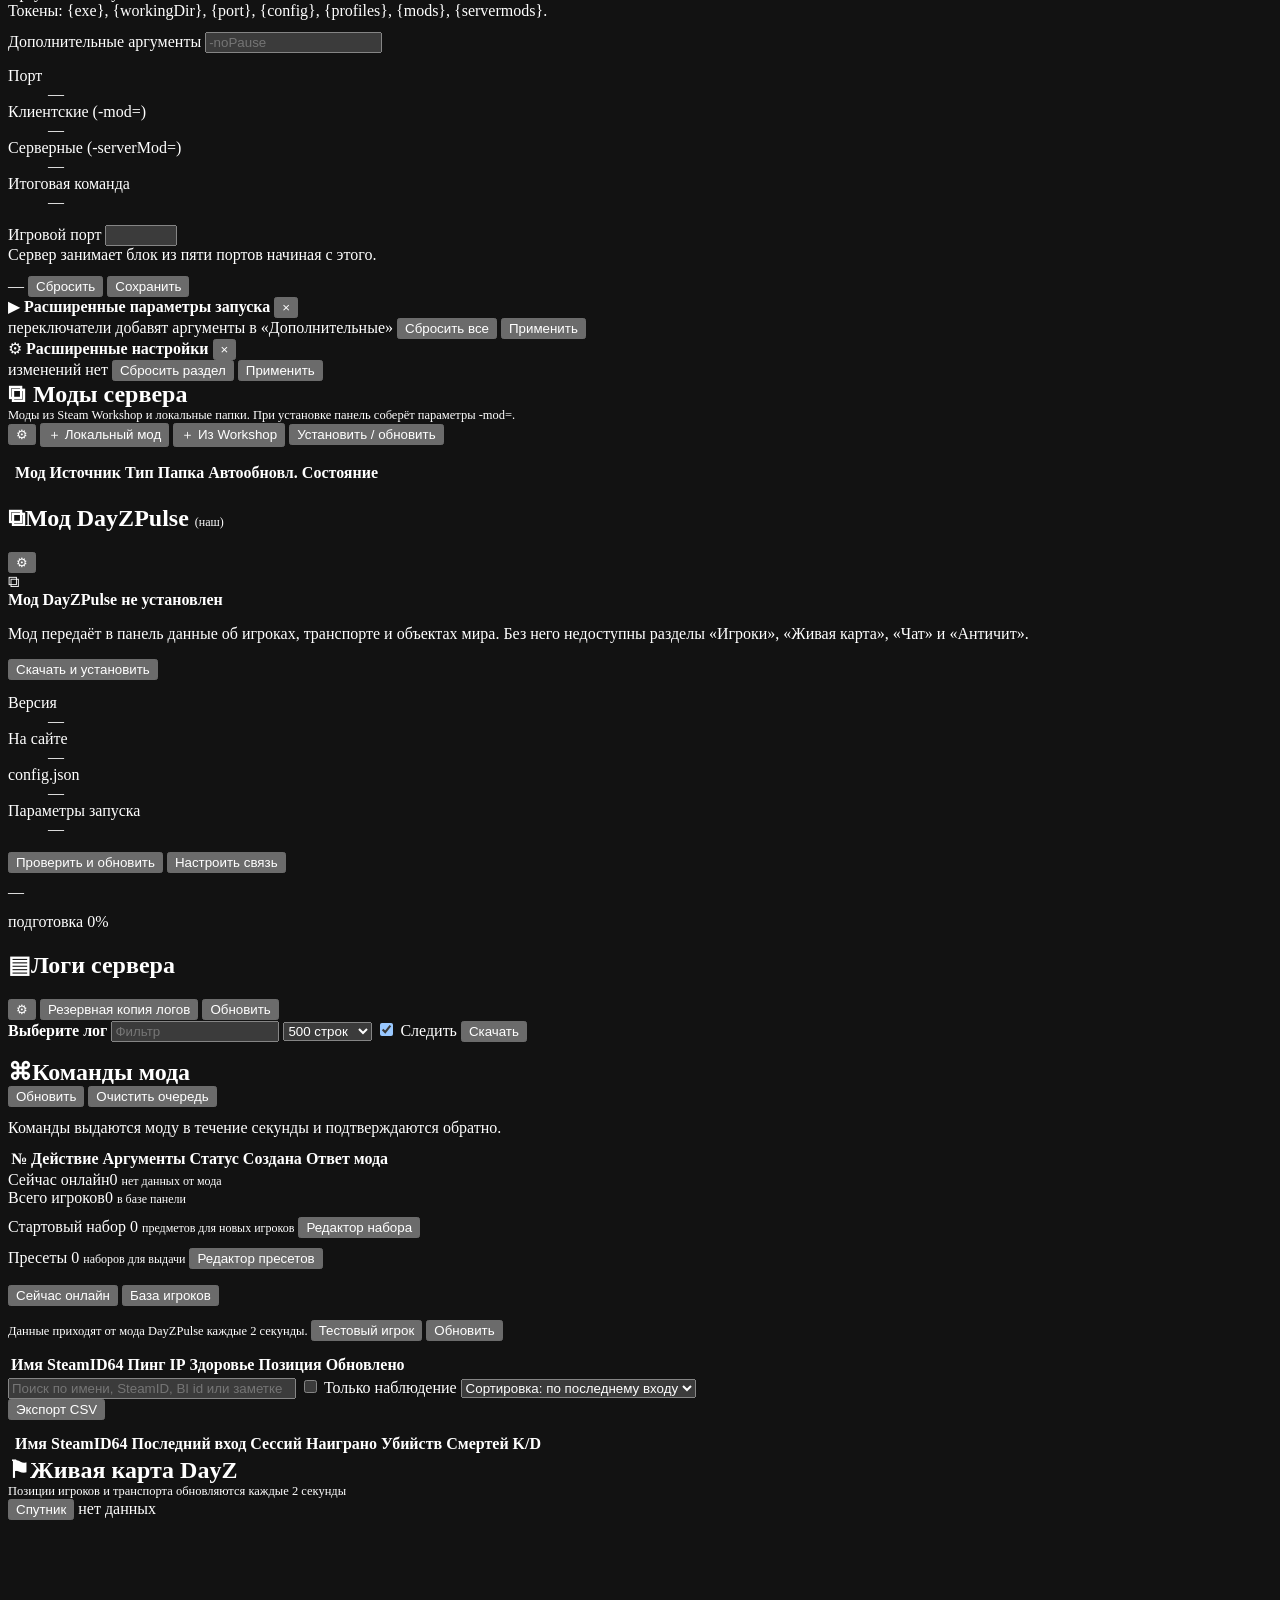
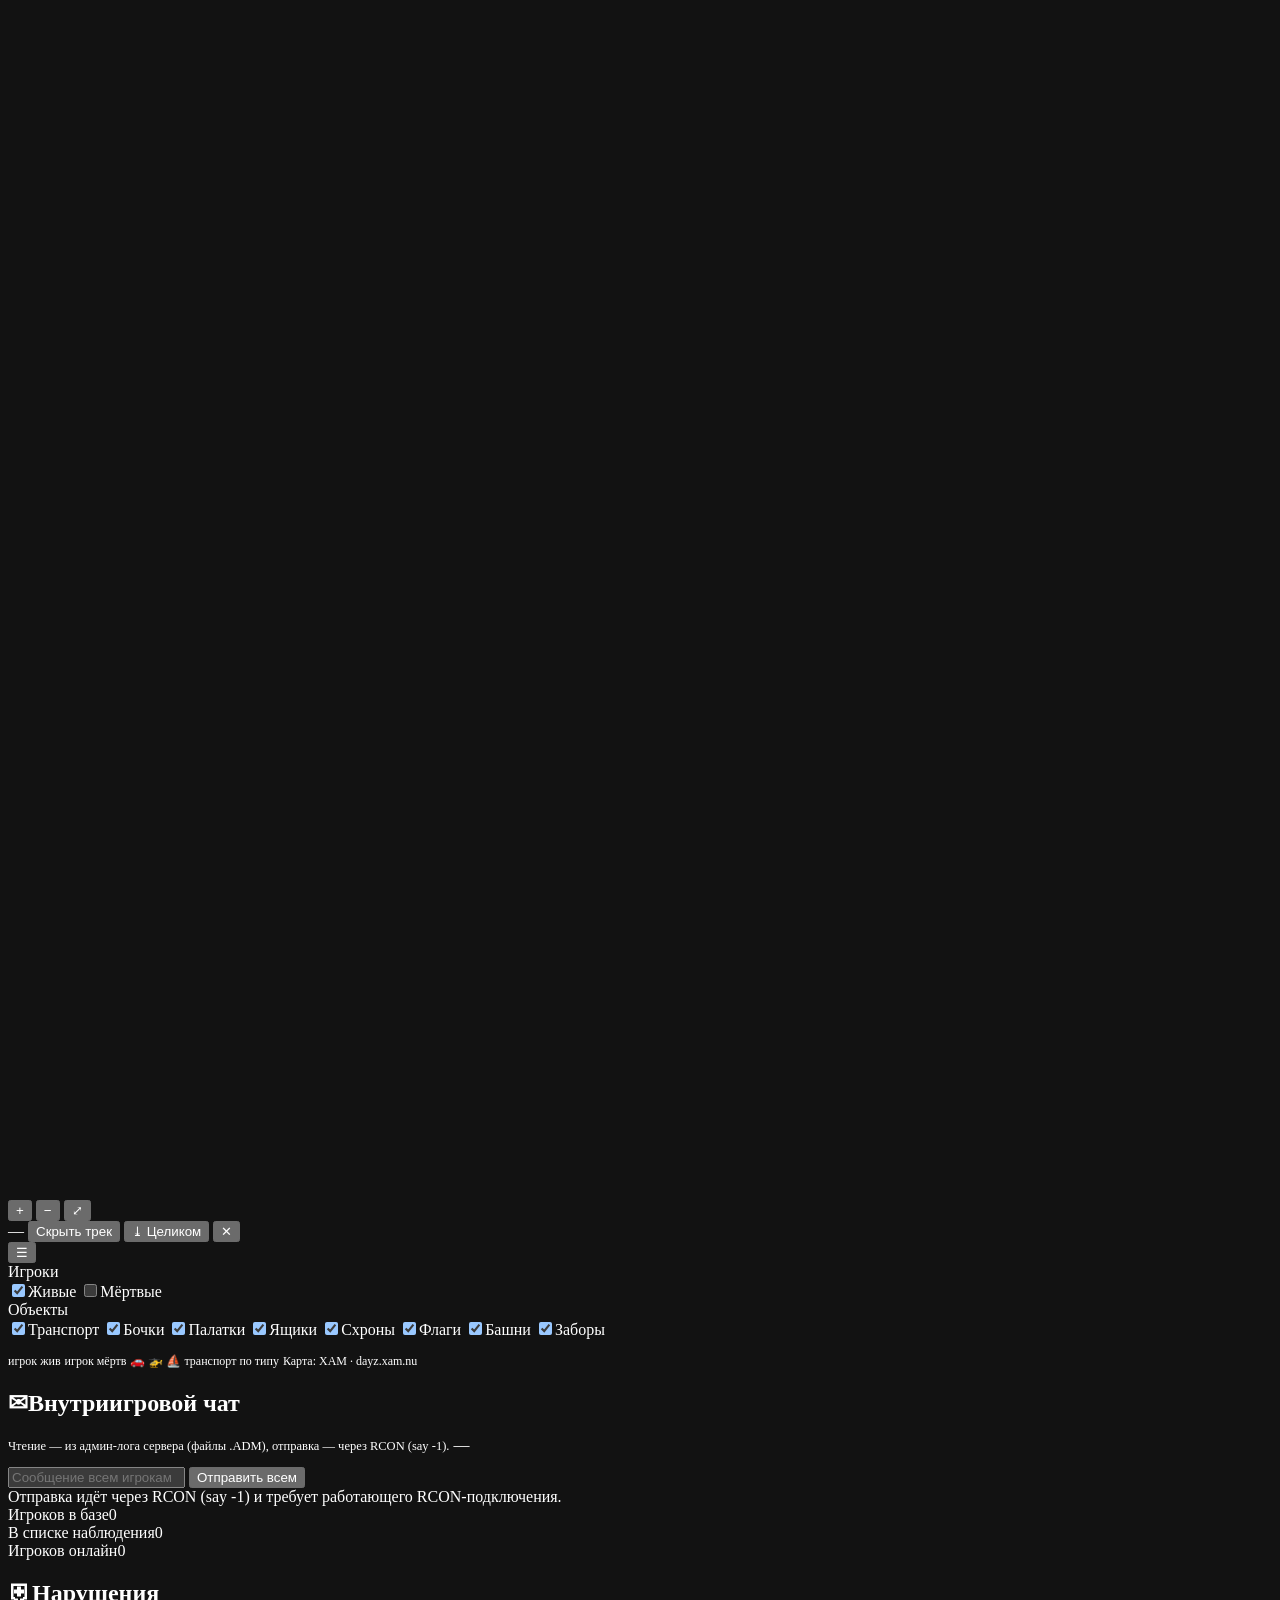
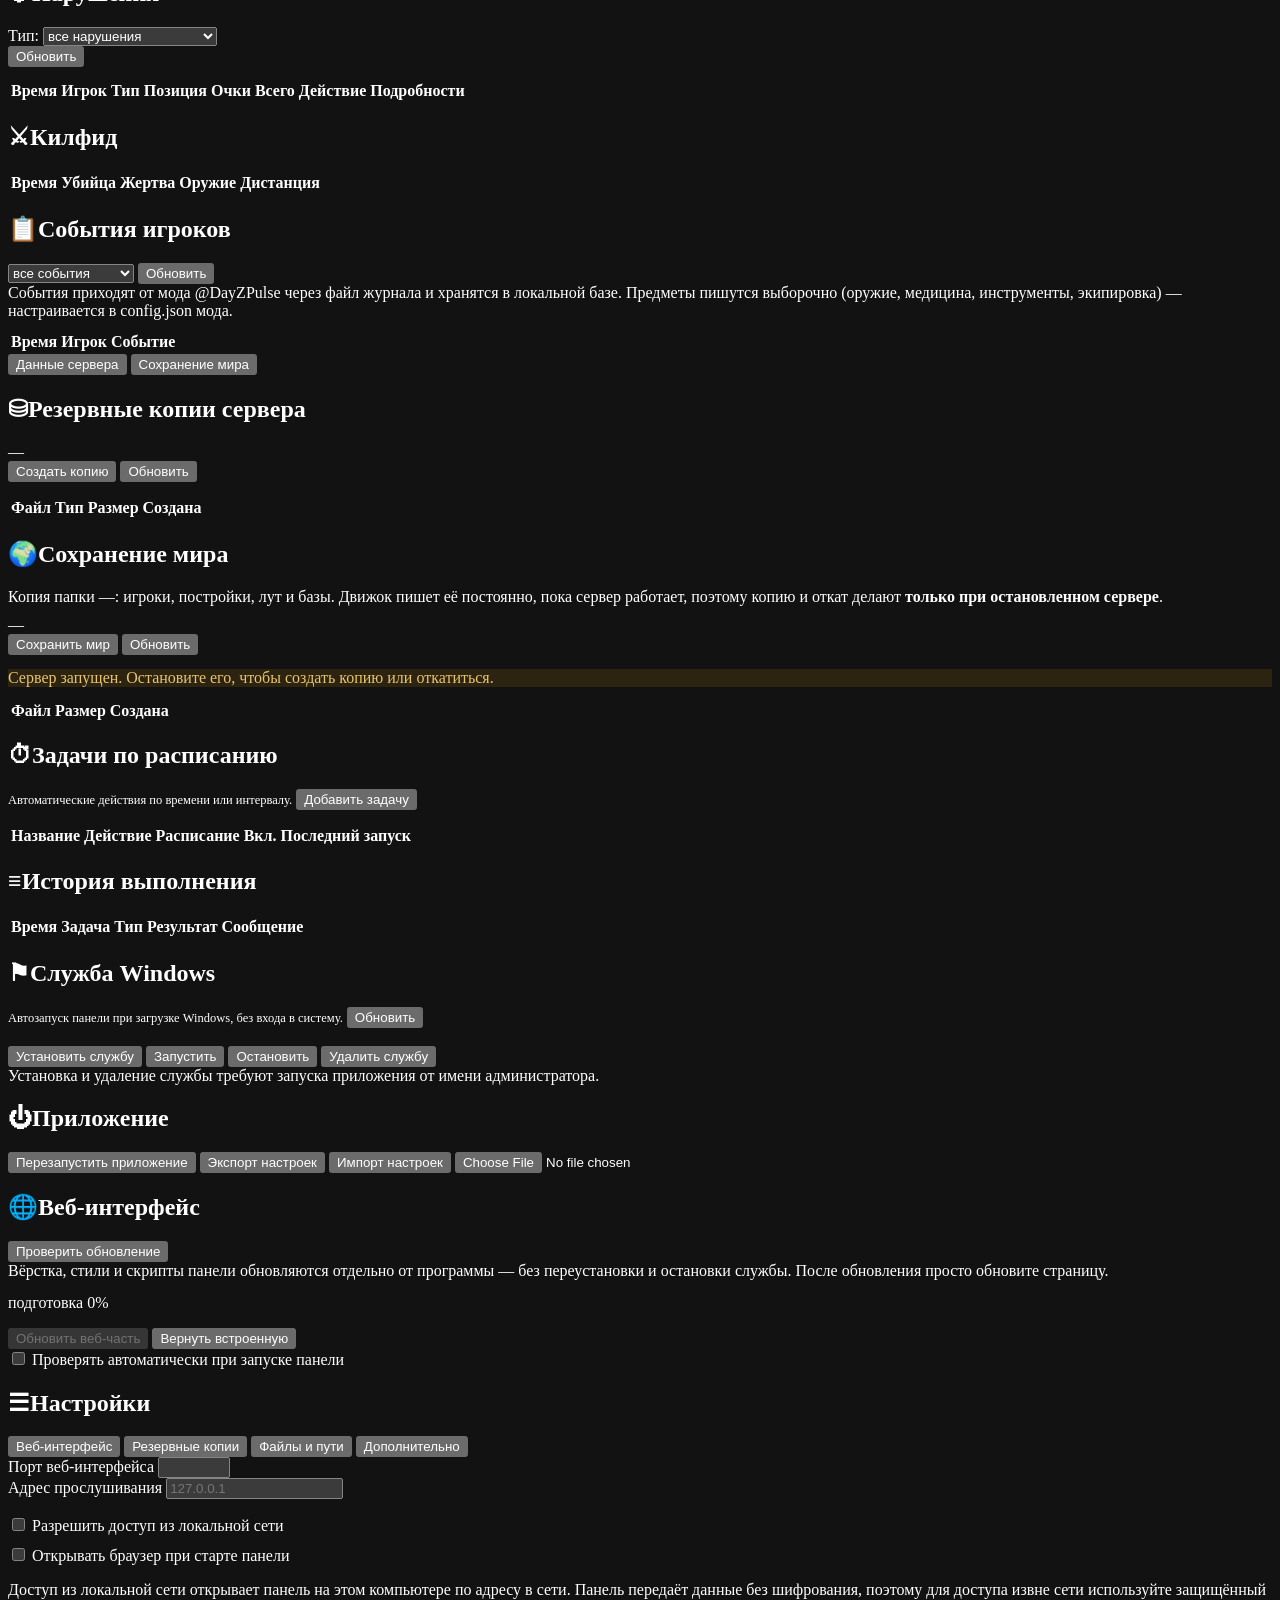
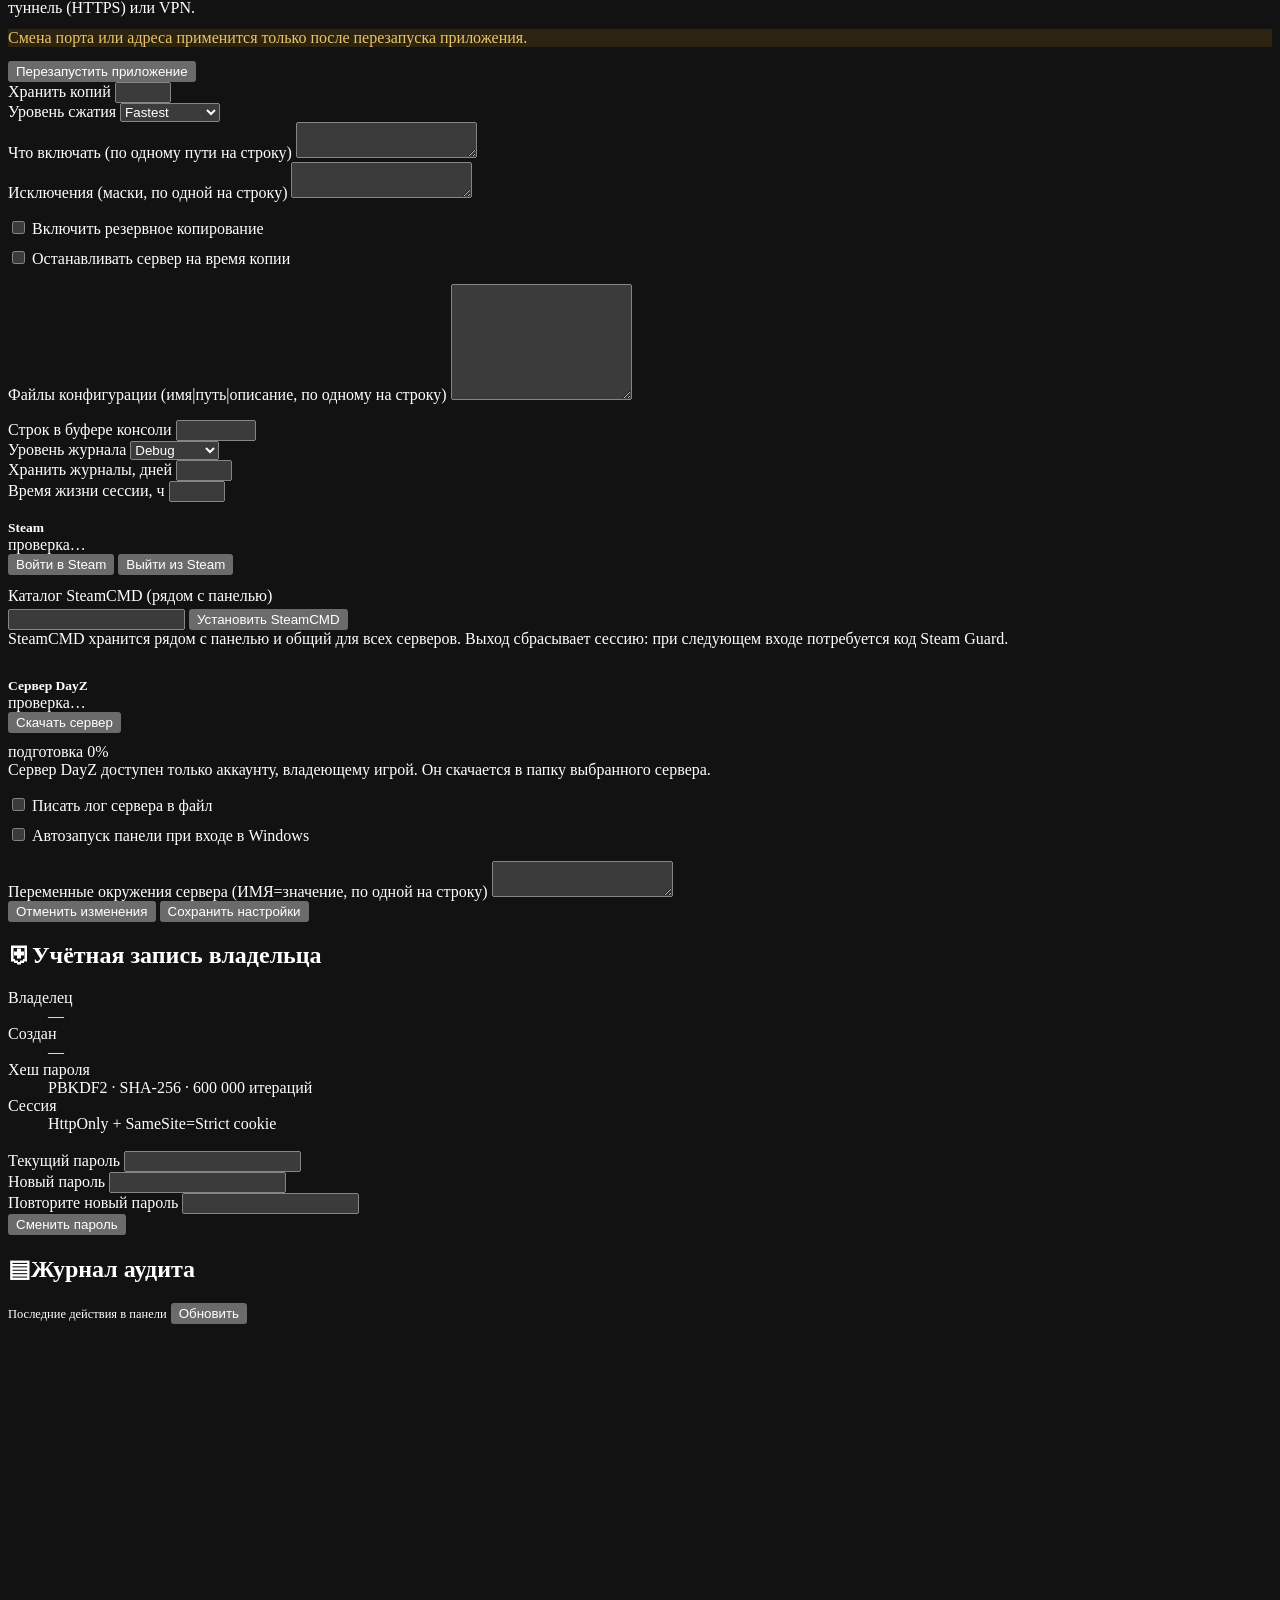
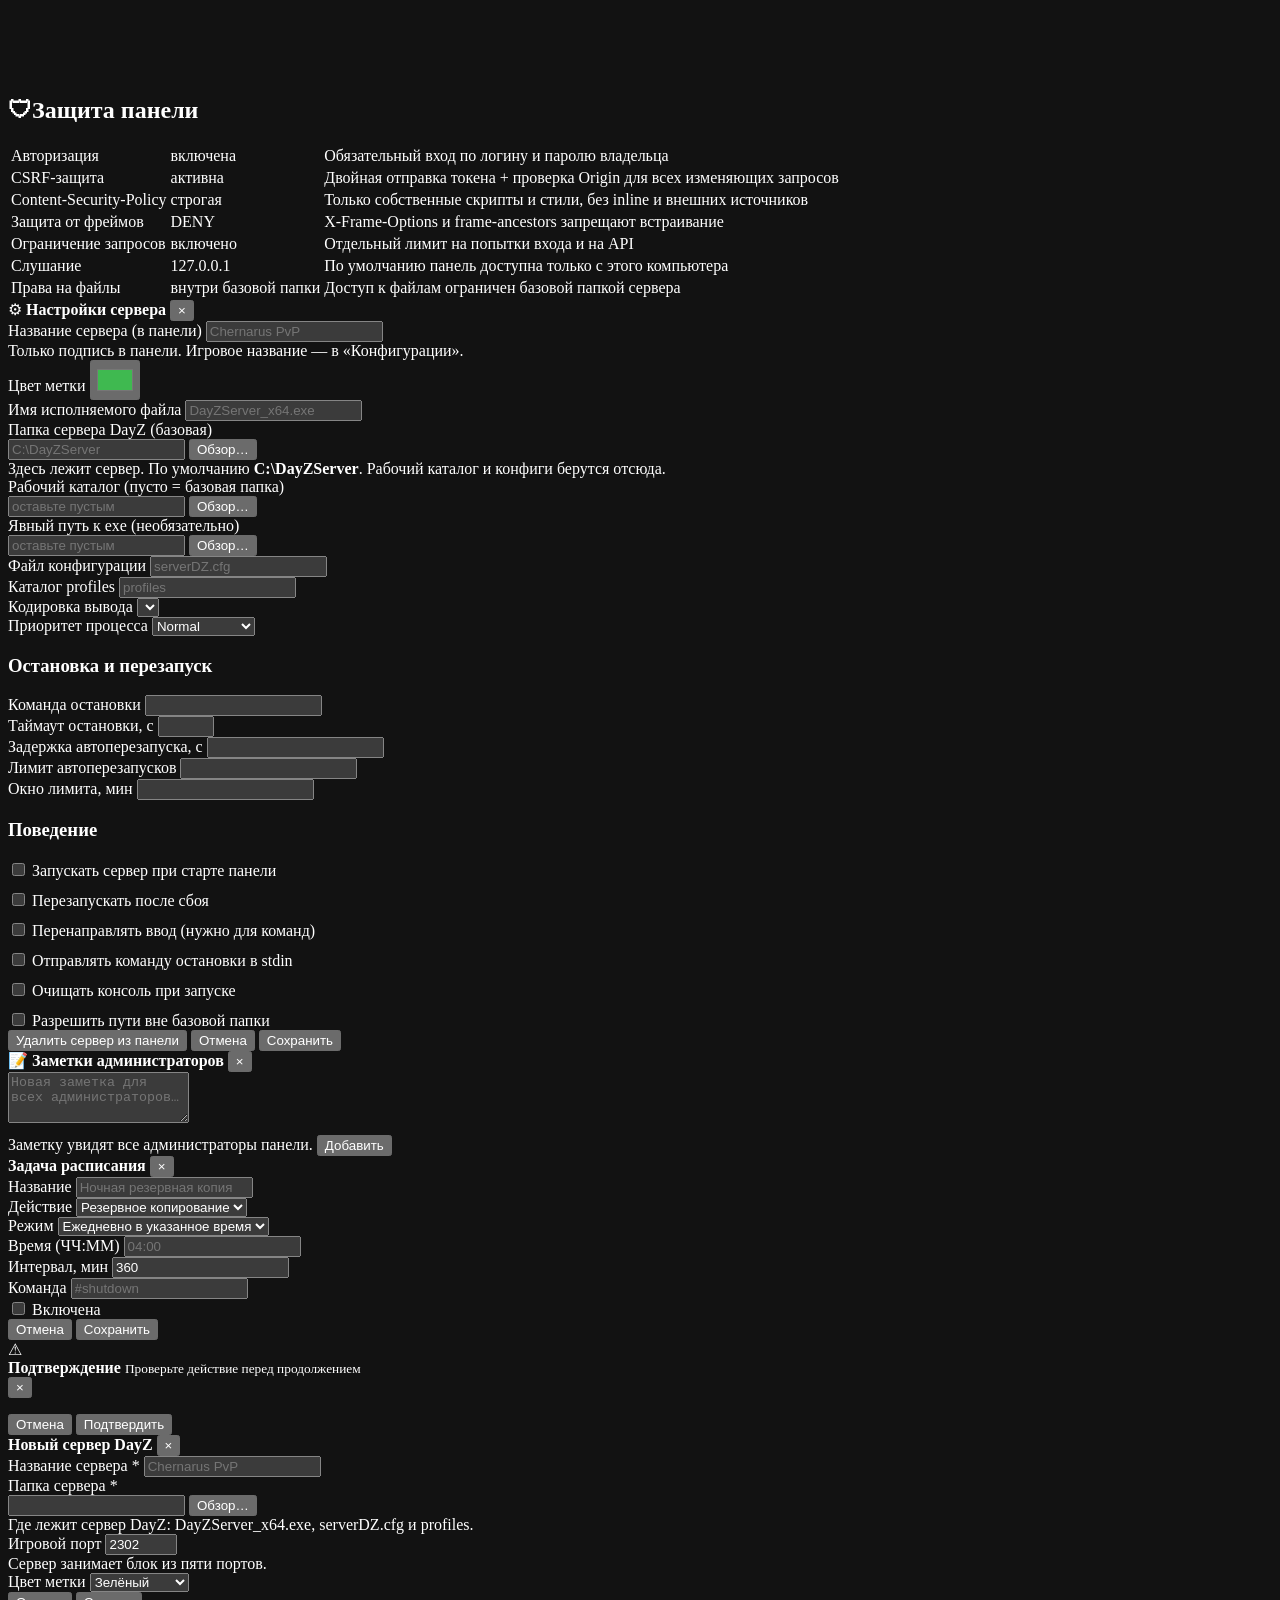
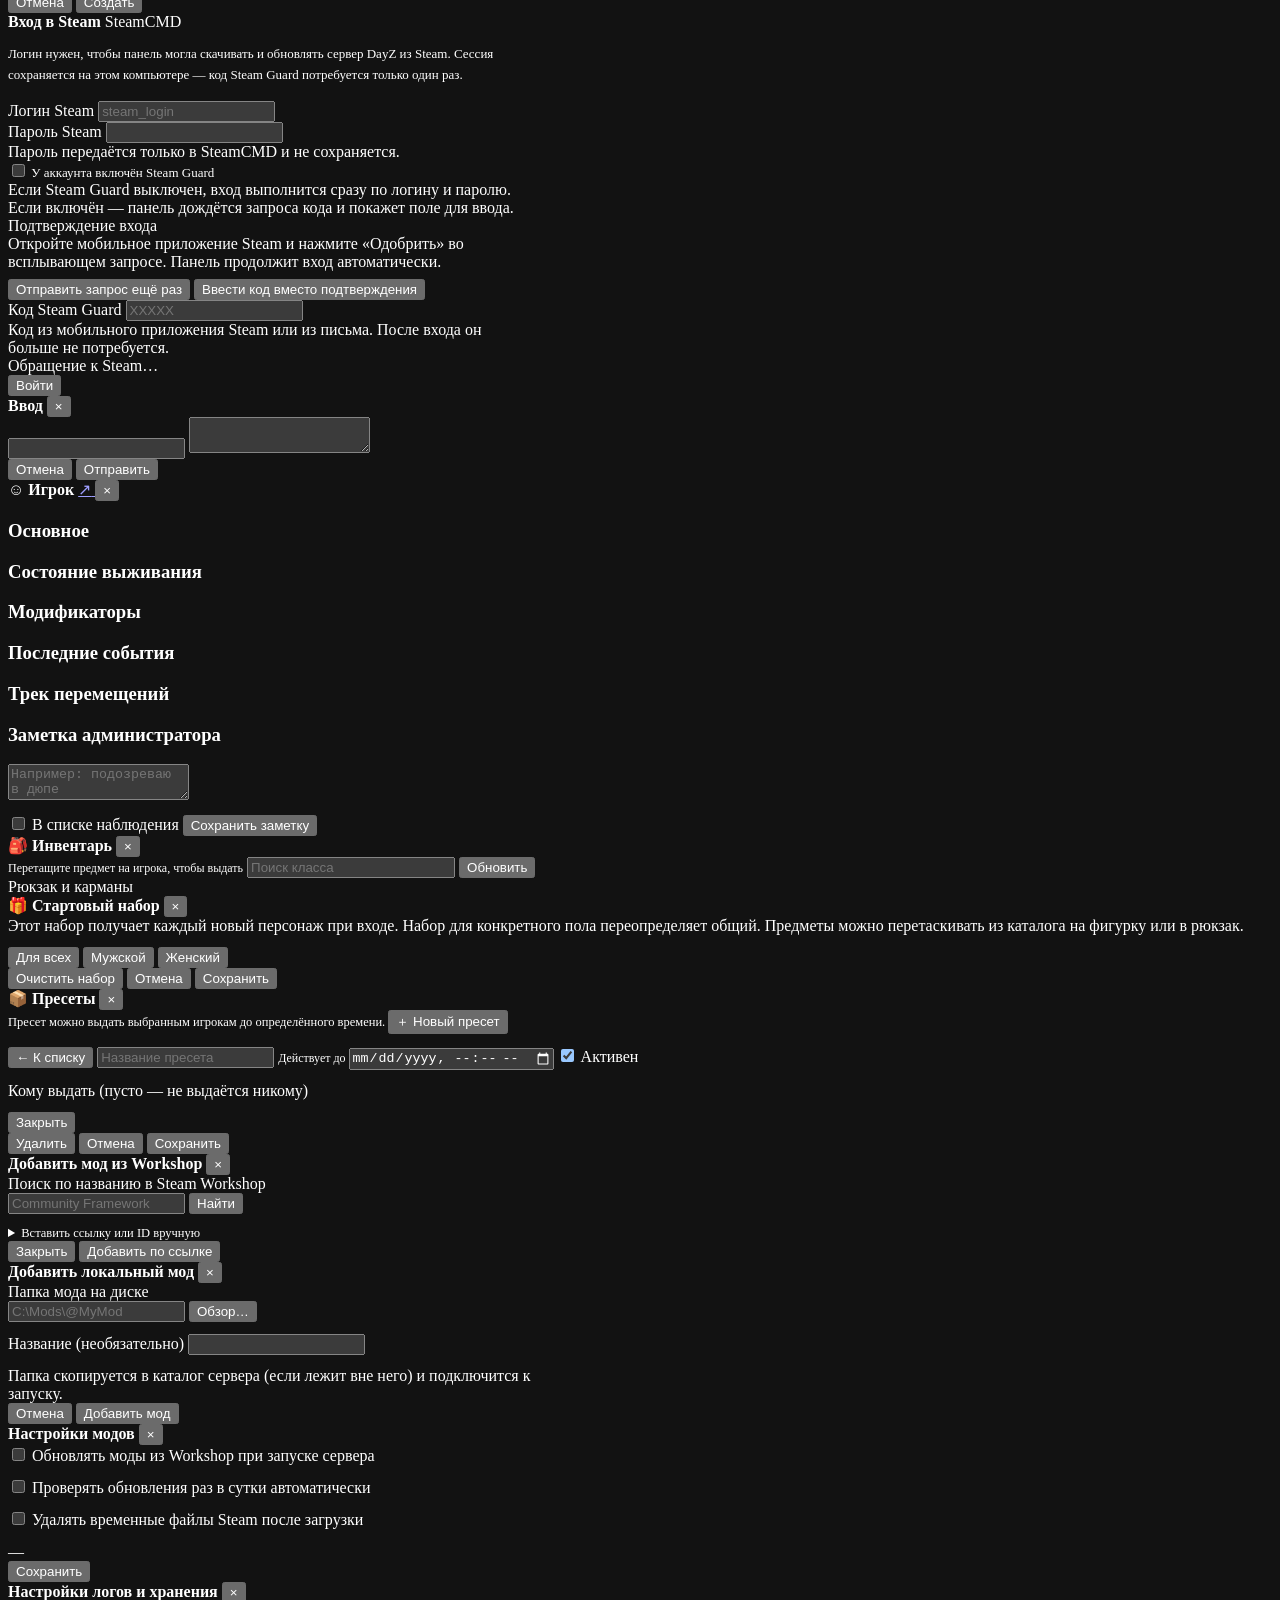
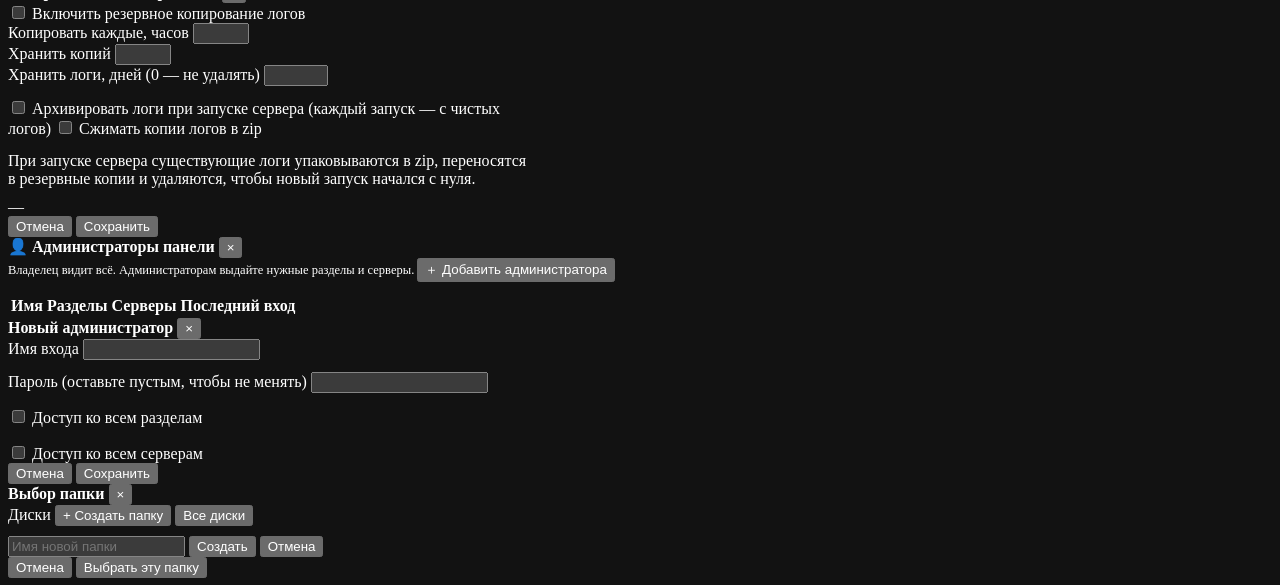
==== commit e6ef3dab: "dev: фиксы модов, живой карты и трек игрока - Моды: добавление Workshop-мода синхронизирует рантайм " ====
--- a/wwwroot/index.html
+++ b/wwwroot/index.html
@@ -837,7 +837,7 @@
           <table class="table">
             <thead>
             <tr><th></th><th>Имя</th><th>SteamID64</th><th>Последний вход</th><th>Сессий</th>
-              <th>Наиграно</th><th>Убийств</th><th>Смертей</th><th>K/D</th></tr>
+              <th>Наиграно</th><th>Убийств</th><th>Смертей</th><th>K/D</th><th></th></tr>
             </thead>
             <tbody id="dbRows"></tbody>
           </table>
@@ -864,12 +864,22 @@
           <svg id="liveMapSvg" viewBox="0 0 15360 15360" preserveAspectRatio="xMidYMid meet" class="live-map">
             <g id="liveMapVehicles"></g>
             <g id="liveMapObjects"></g>
+            <g id="mapTrackOverlay"></g>
             <g id="liveMapPlayers"></g>
           </svg>
           <div class="map-zoom">
             <button type="button" id="mapZoomIn" title="Приблизить">+</button>
             <button type="button" id="mapZoomOut" title="Отдалить">−</button>
             <button type="button" id="mapReset" title="К центру">⤢</button>
+          </div>
+
+          <!-- Панель трека: показывается, когда выбран трек игрока. -->
+          <div class="map-trackbar hidden" id="mapTrackBar">
+            <span class="tb-name" id="mapTrackName">—</span>
+            <span class="tb-range muted" id="mapTrackRange"></span>
+            <button type="button" class="tb-btn" id="mapTrackToggle" title="Показать/скрыть трек">Скрыть трек</button>
+            <button type="button" class="tb-btn" id="mapTrackFit" title="Показать трек целиком">⤓ Целиком</button>
+            <button type="button" class="tb-btn" id="mapTrackClose" title="Убрать трек">✕</button>
           </div>
 
           <!-- Фильтры слоёв карты -->
@@ -898,7 +908,7 @@
         <div class="row" style="margin-top:12px;gap:18px">
           <span class="muted" style="font-size:12px"><span class="map-key" style="background:#3fb950"></span> игрок жив</span>
           <span class="muted" style="font-size:12px"><span class="map-key" style="background:#e5534b"></span> игрок мёртв</span>
-          <span class="muted" style="font-size:12px"><span class="map-key" style="background:#d9a94a"></span> транспорт</span>
+          <span class="muted" style="font-size:12px">🚗 🚁 ⛵ транспорт по типу</span>
           <span class="muted" style="font-size:12px" id="mapCounts"></span>
           <span class="muted" style="font-size:12px;margin-left:auto" id="mapAttribution">Карта: XAM · dayz.xam.nu</span>
         </div>
@@ -1767,9 +1777,7 @@
         <h3 class="pm-h">Последние события</h3>
         <div id="playerModalEvents" class="pm-events"></div>
 
-        <h3 class="pm-h">
-          Трек перемещений <span class="muted" id="playerModalTrackCount" style="text-transform:none;letter-spacing:0"></span>
-        </h3>
+        <h3 class="pm-h">Трек перемещений</h3>
         <div id="playerModalTrack" class="track-box"></div>
 
         <h3 class="pm-h">Заметка администратора</h3>
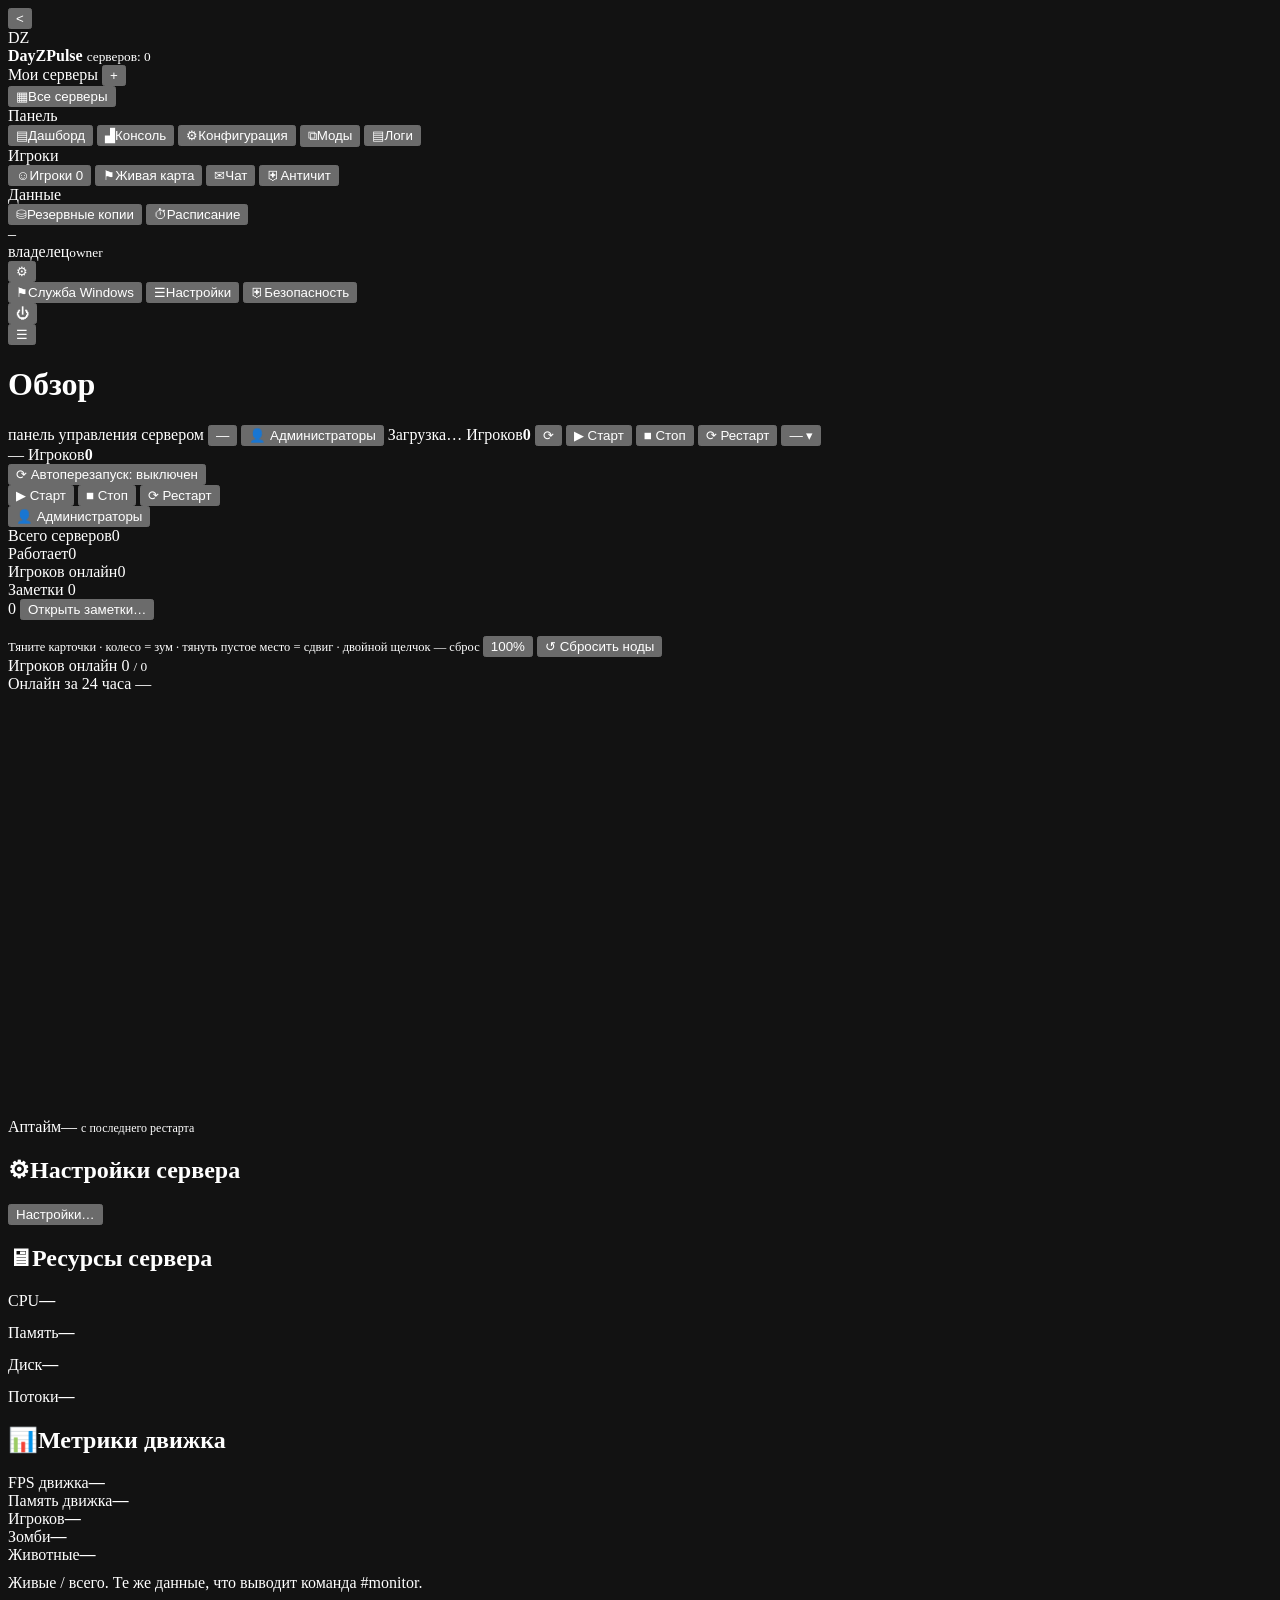
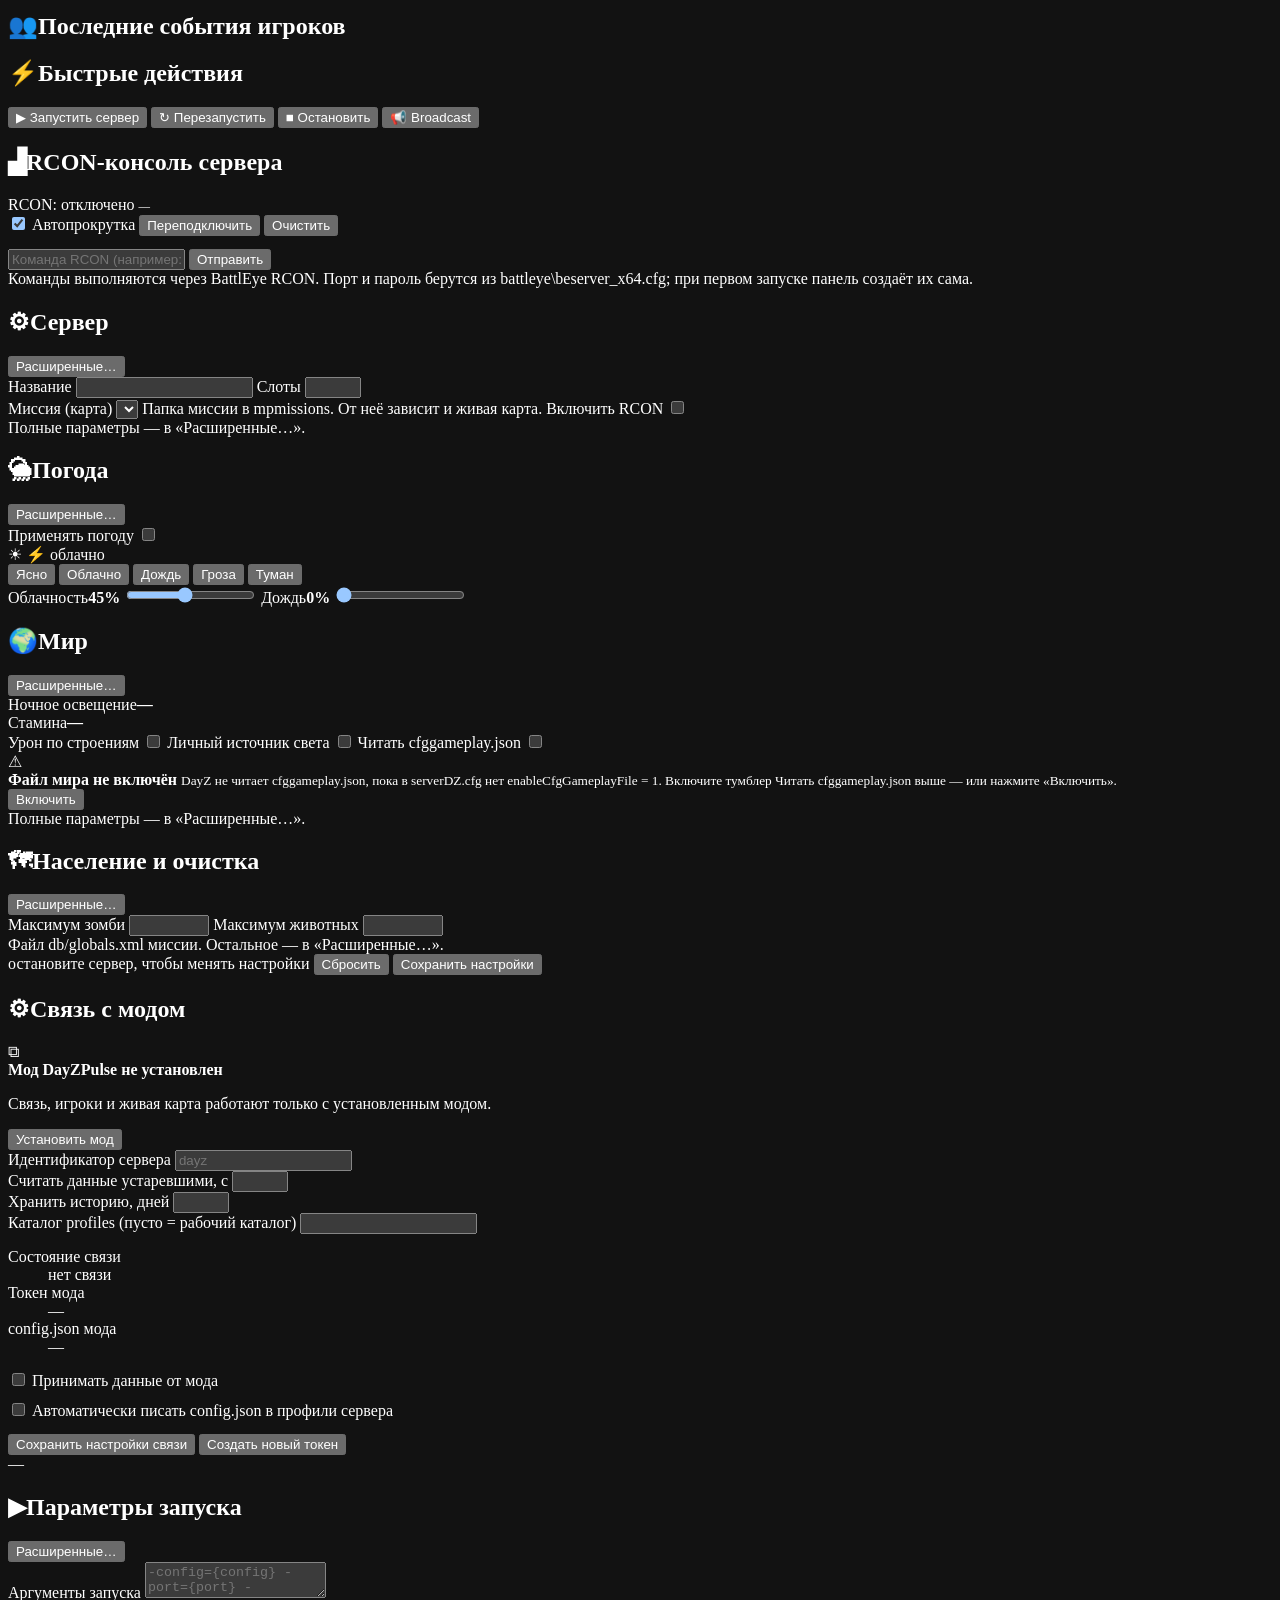
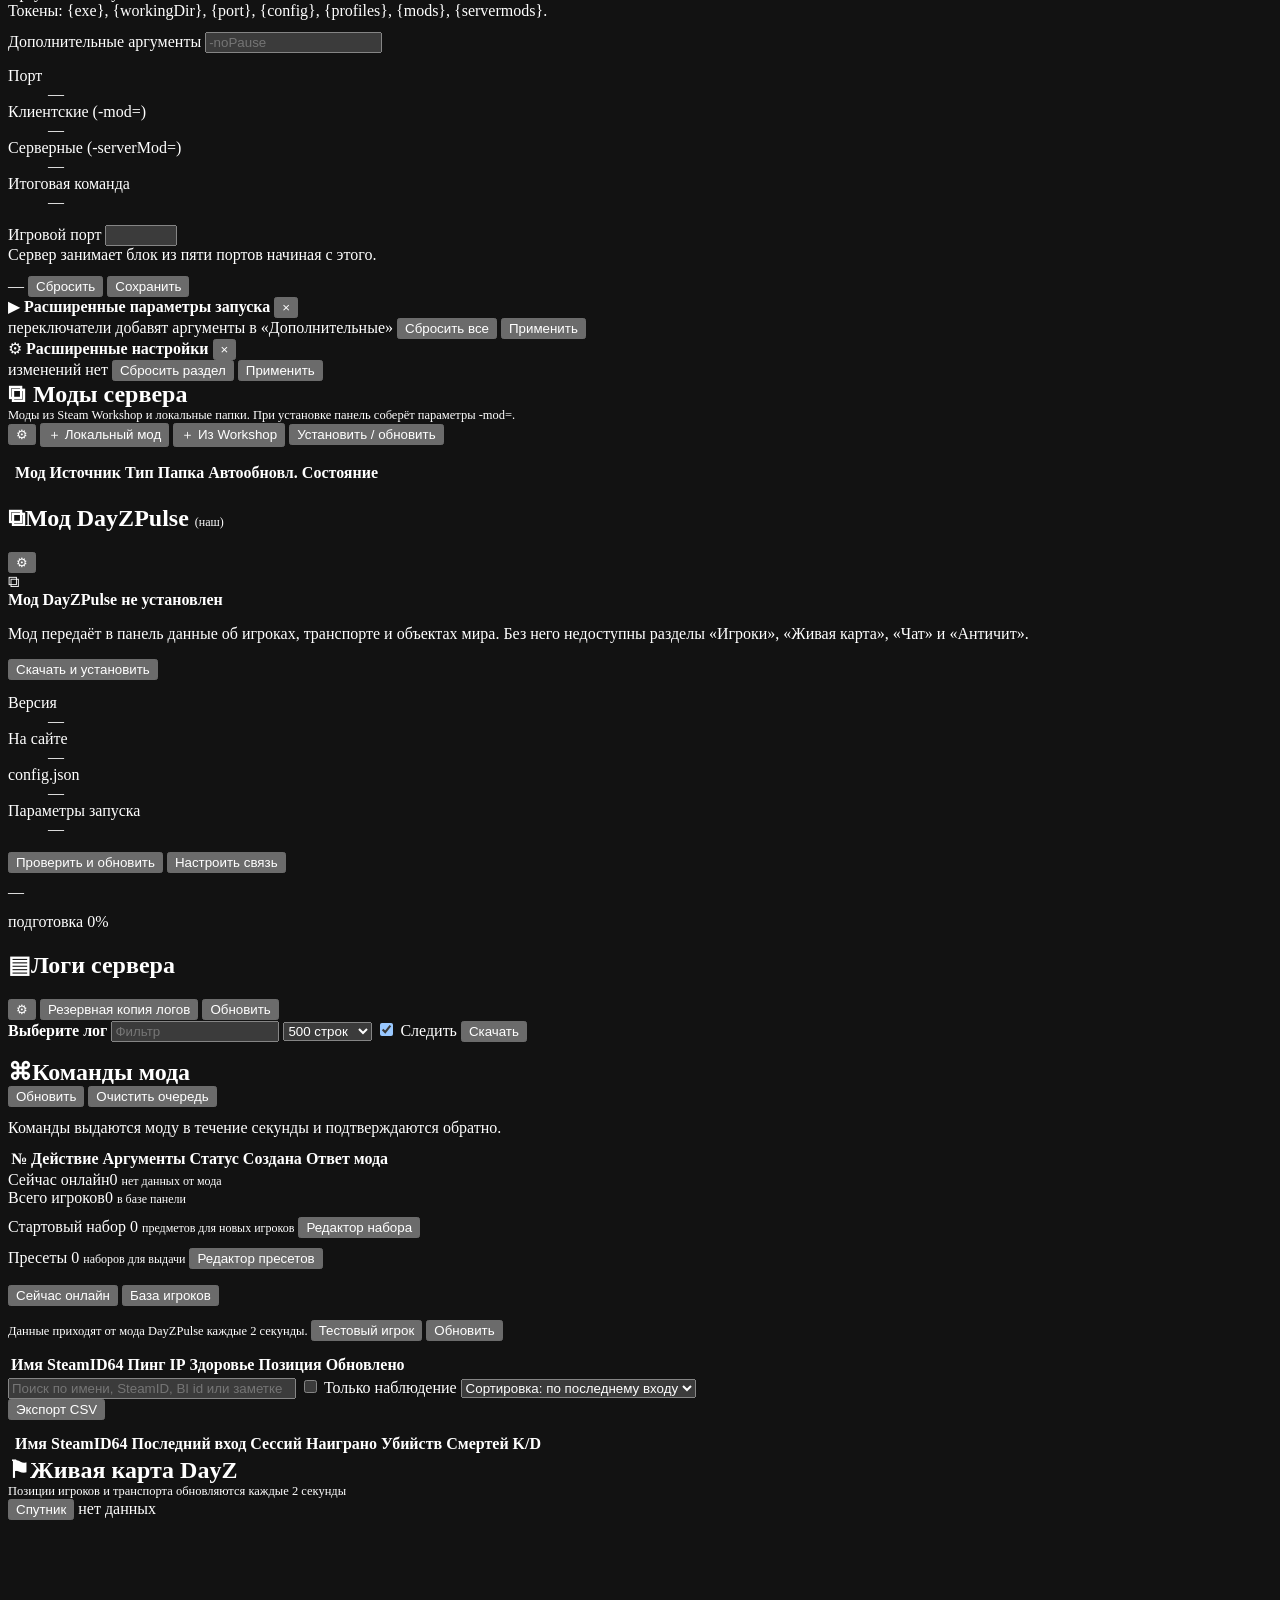
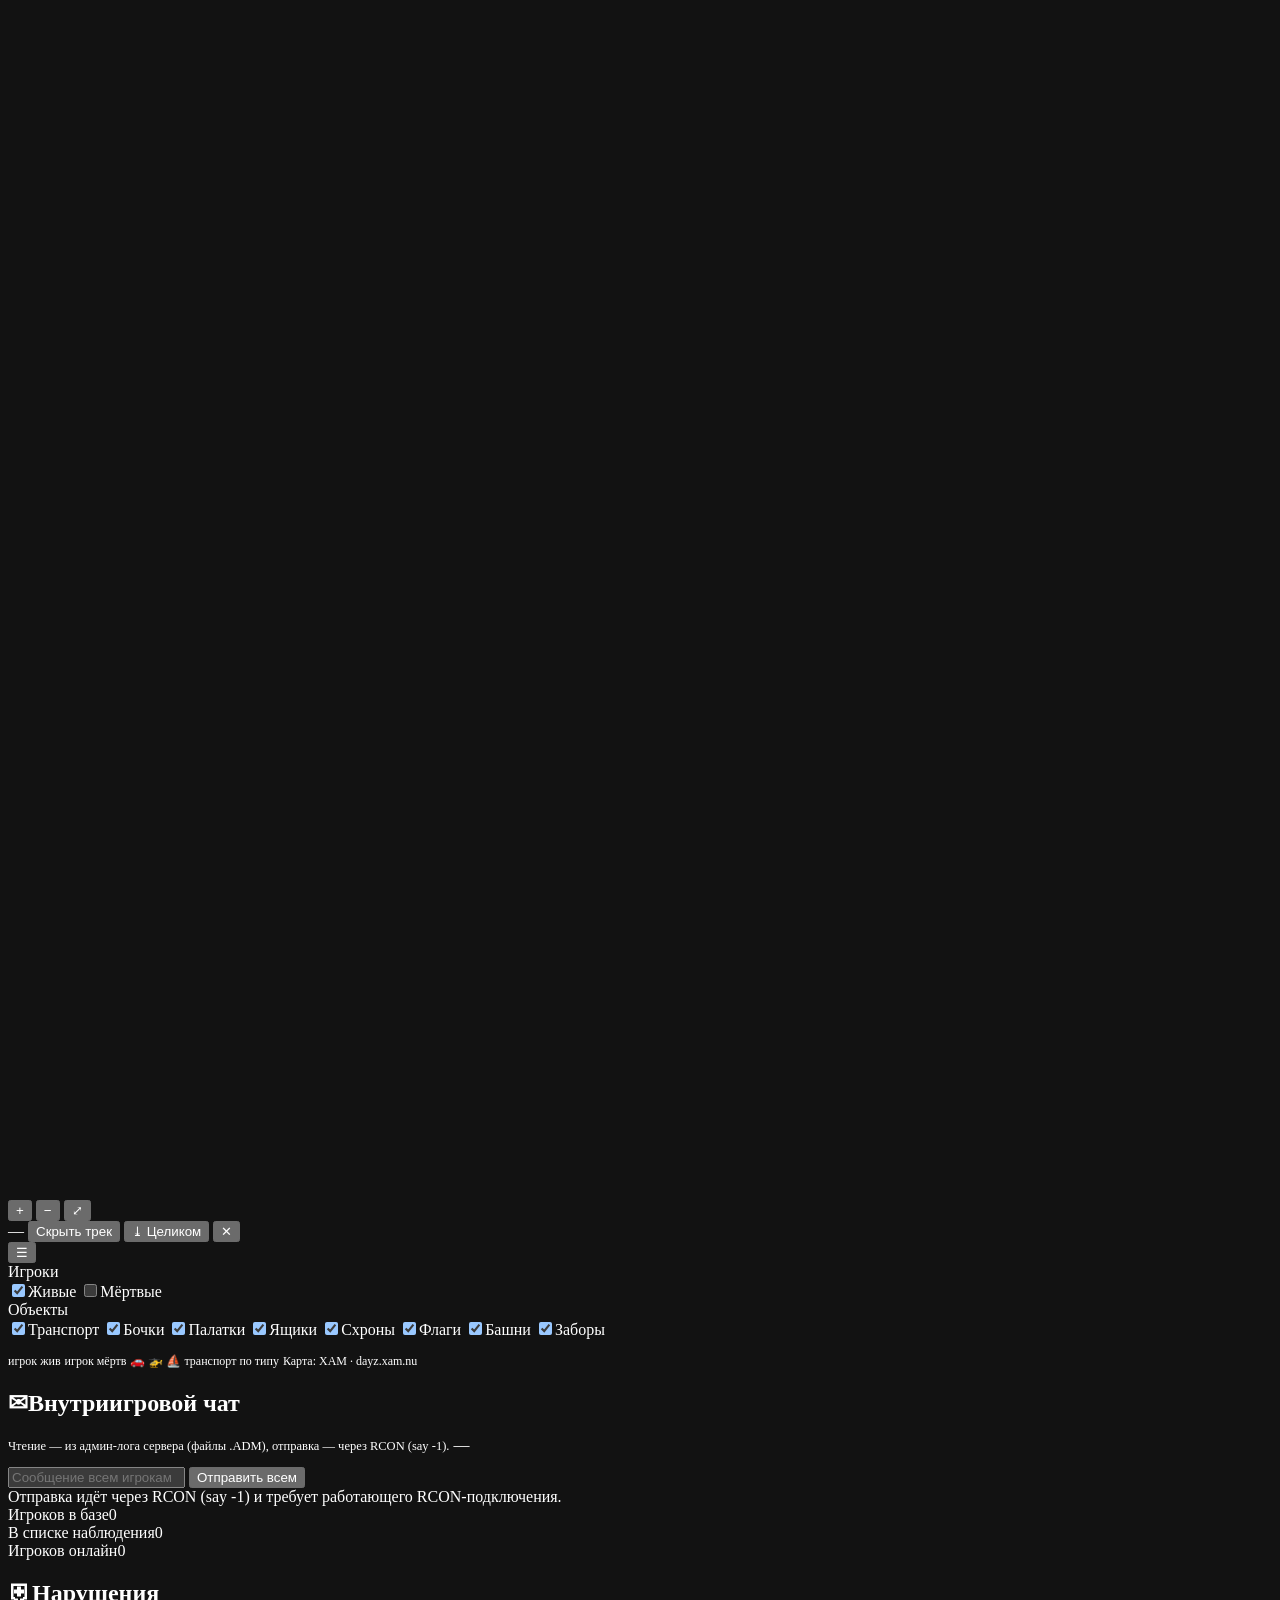
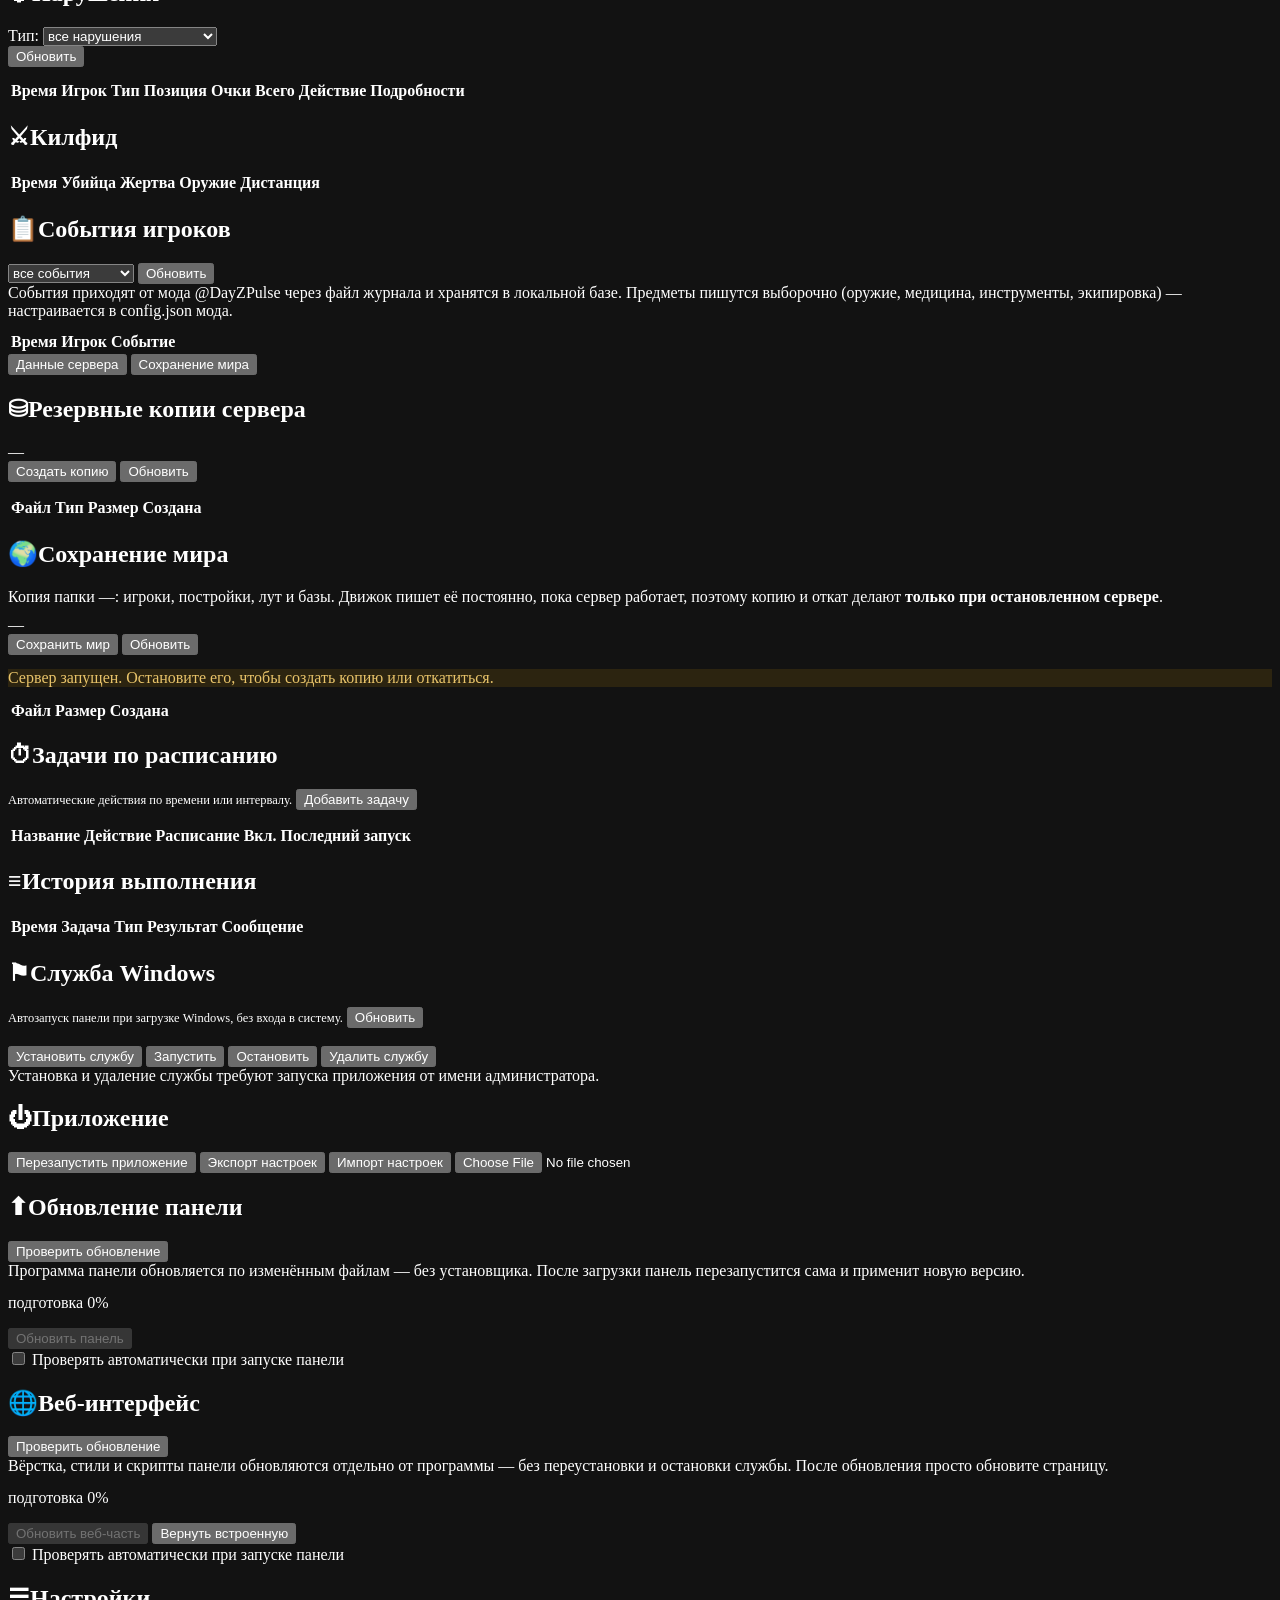
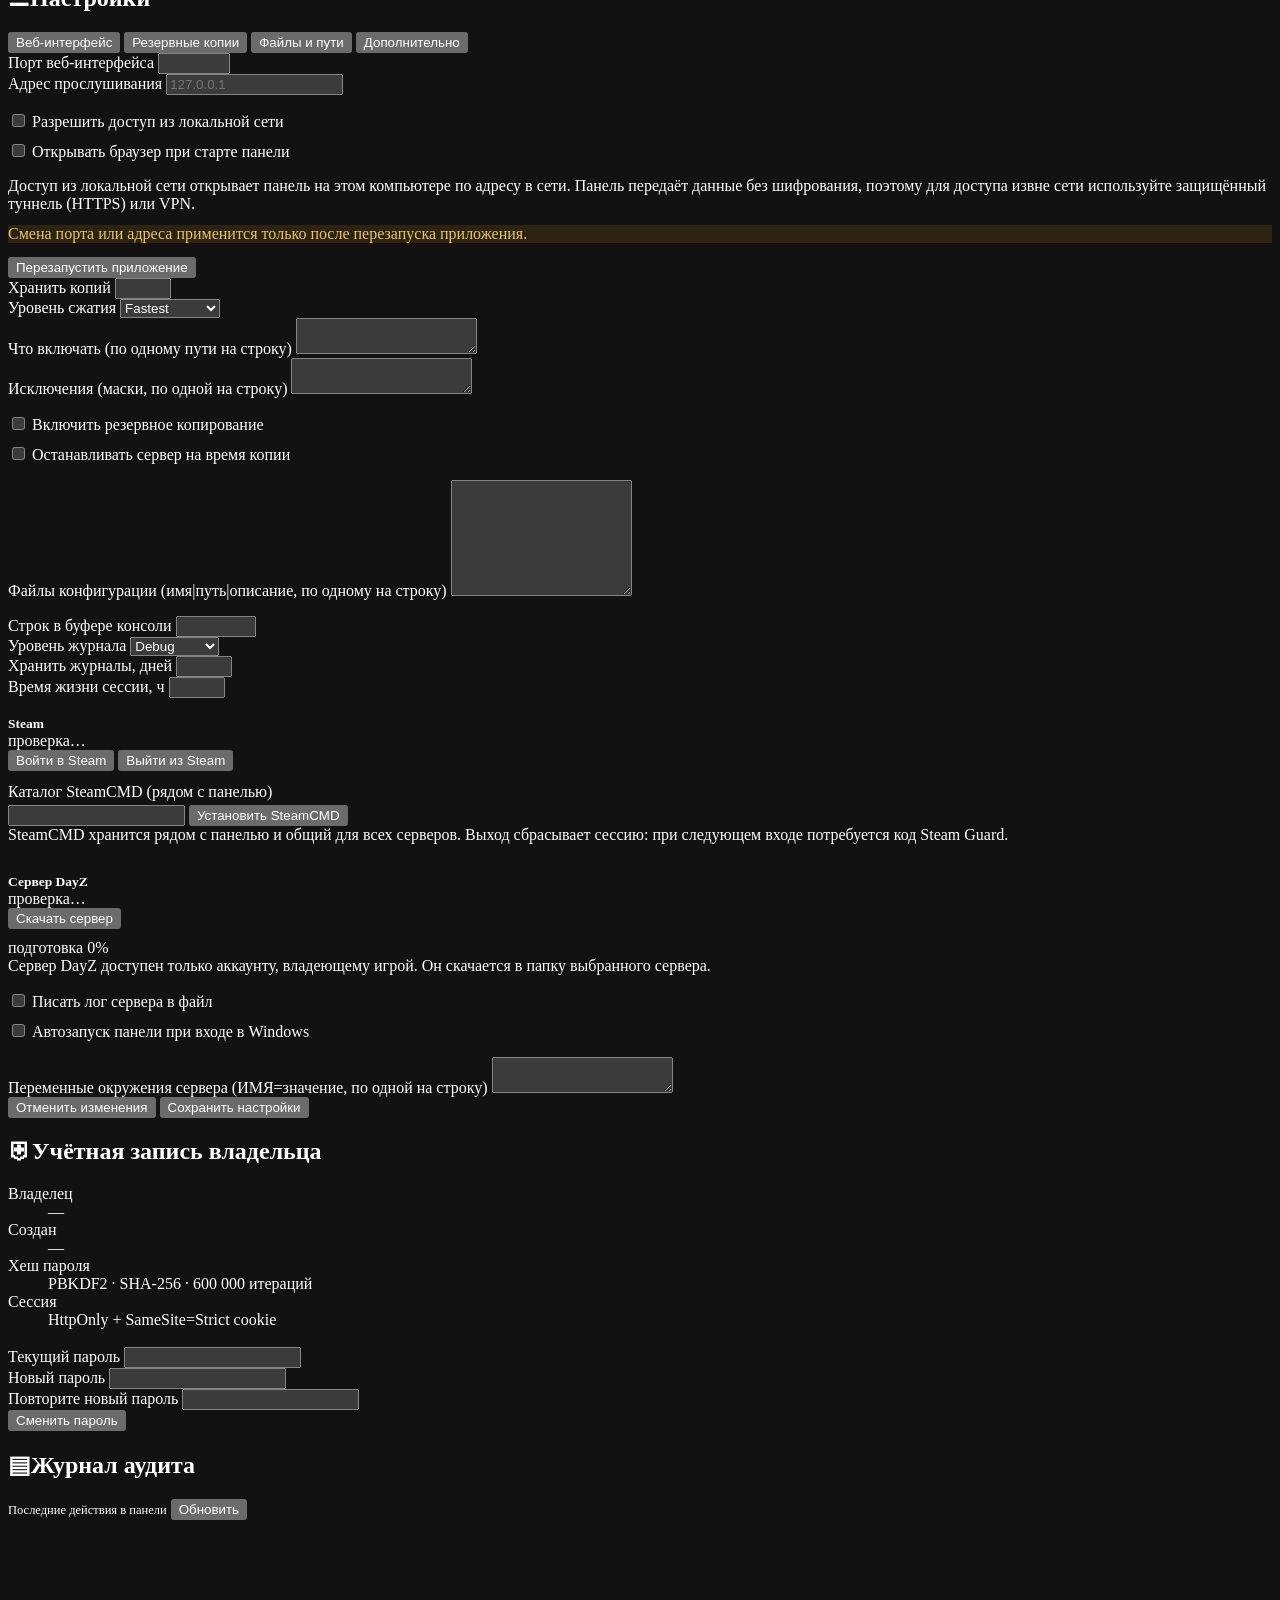
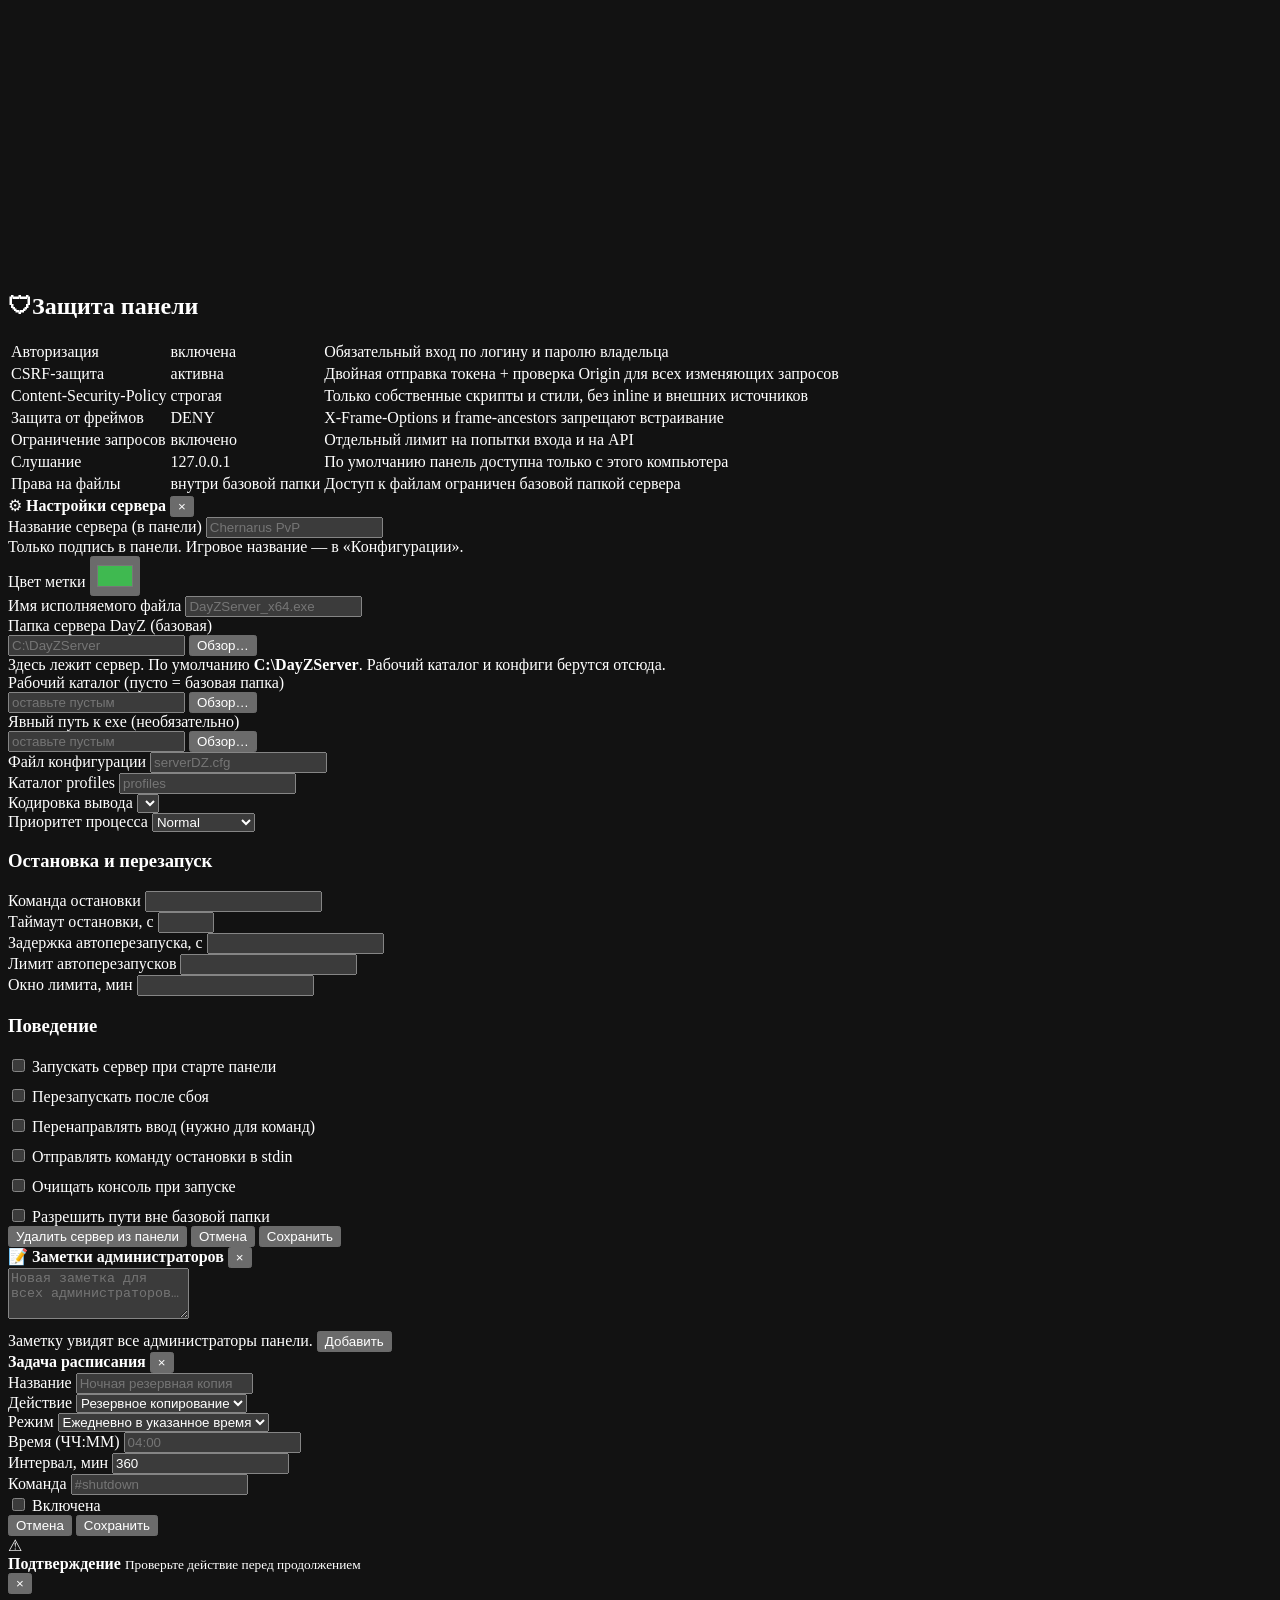
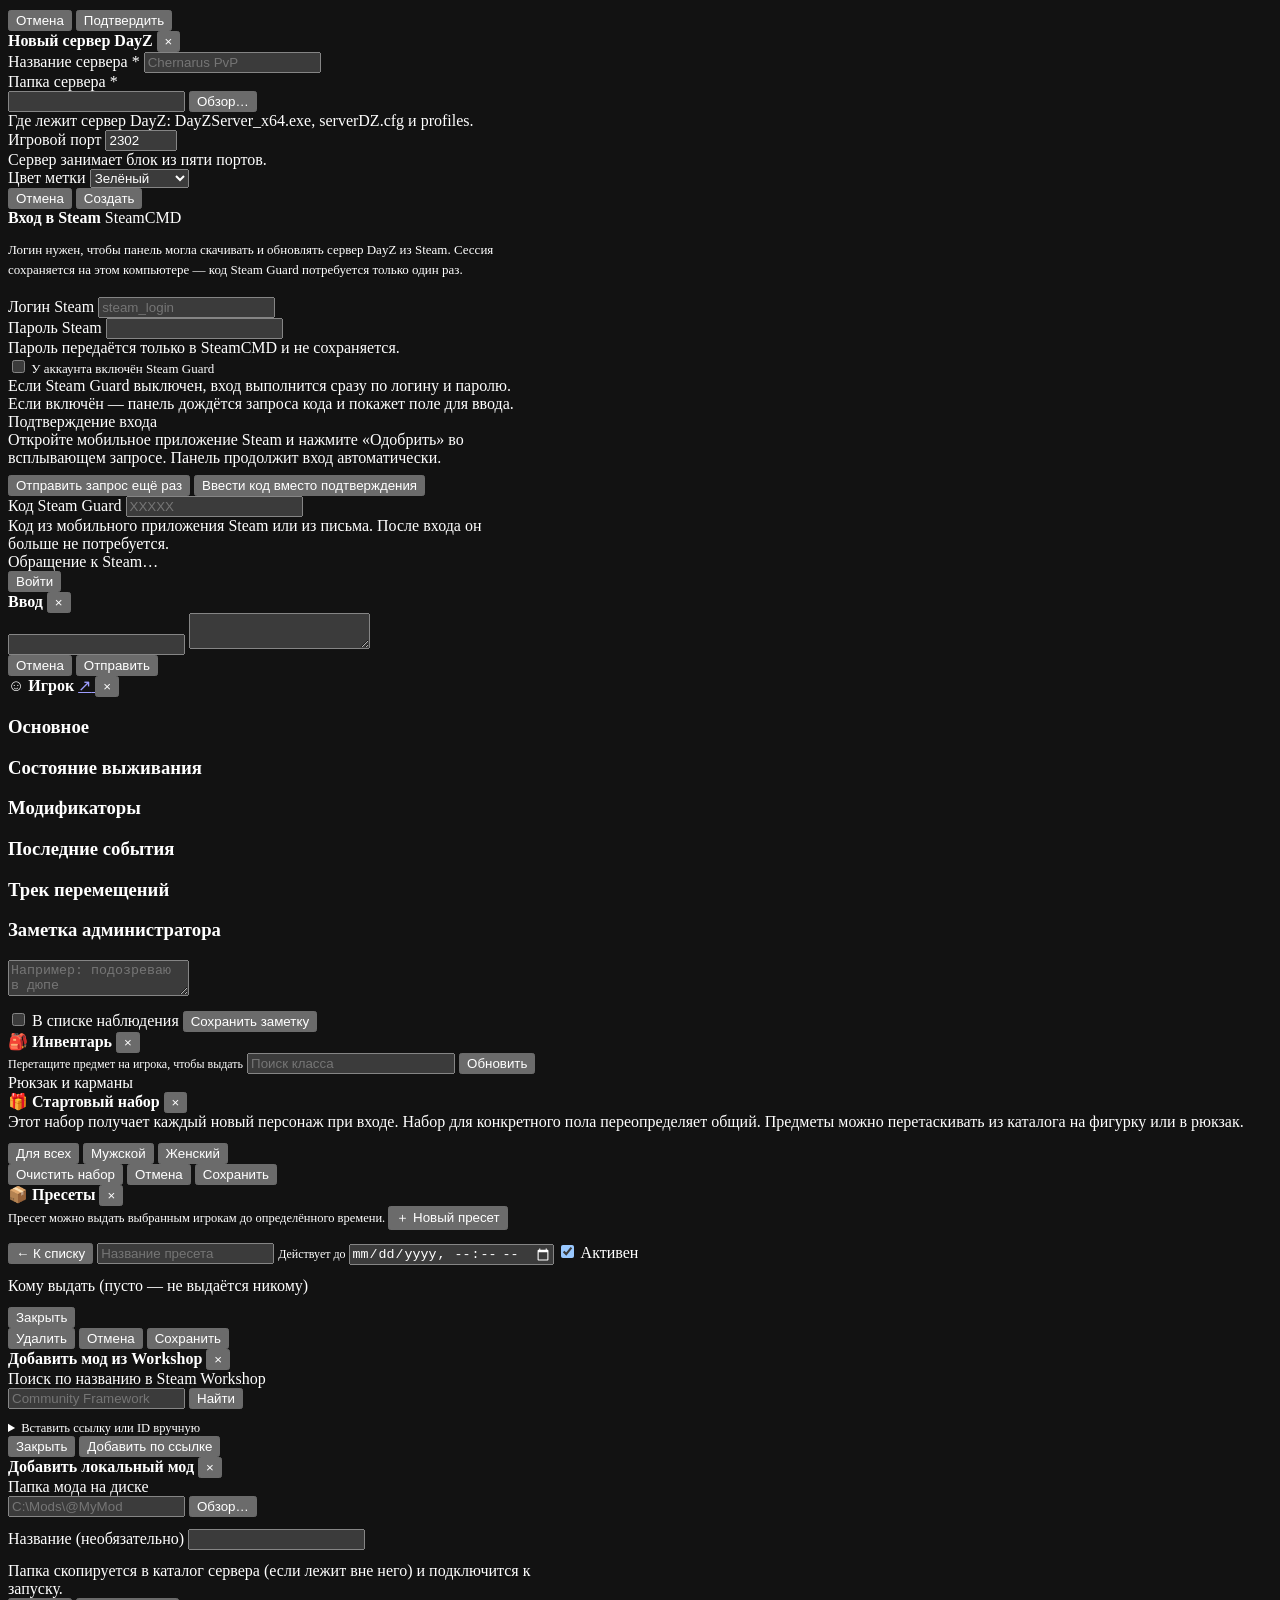
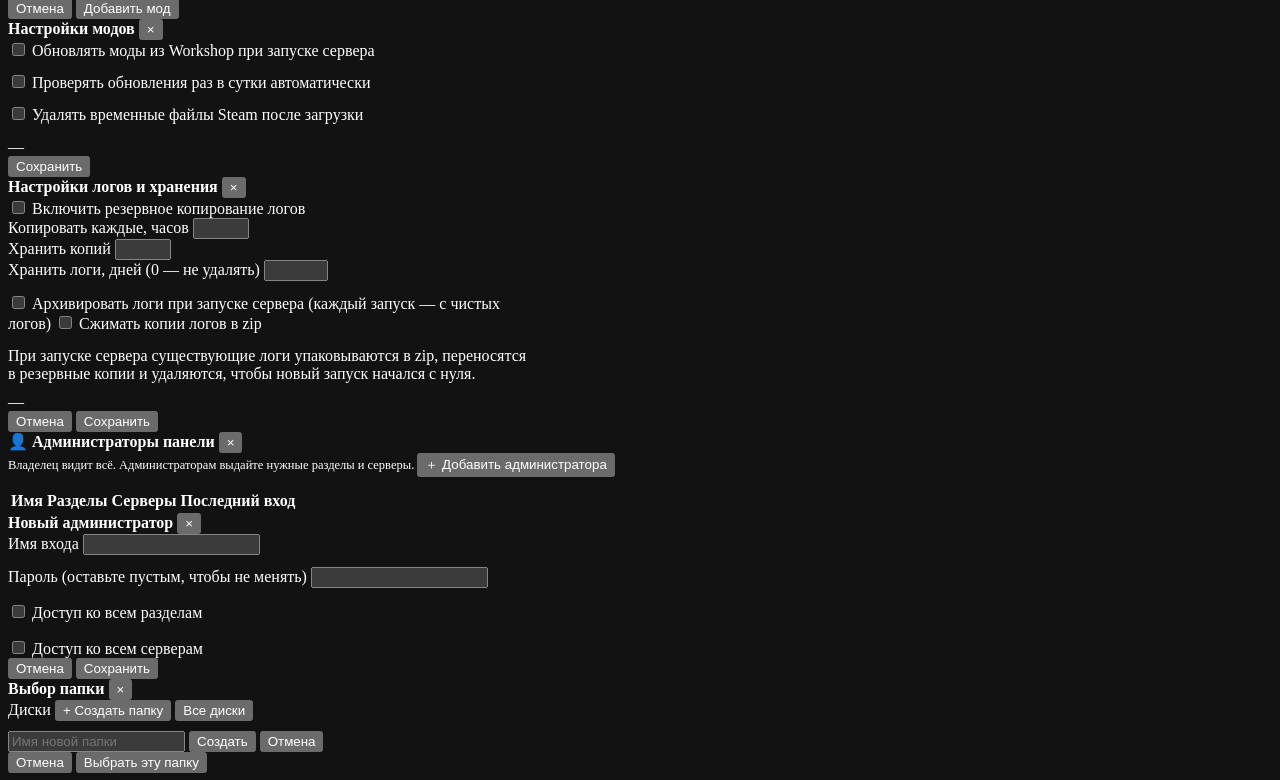
==== commit a3826d46: "dev: обновление панели по изменённым файлам (без установщика) - Публикация панели стала многофайлово" ====
--- a/wwwroot/index.html
+++ b/wwwroot/index.html
@@ -1108,6 +1108,38 @@
           <button class="btn ghost" id="btnImportSettings" type="button">Импорт настроек</button>
           <input type="file" id="importFile" accept="application/json" class="hidden">
         </div>
+      </div>
+
+      <!-- Обновление самой панели (исполняемые файлы) — по изменённым файлам,
+           без установщика. Требует перезапуска, т.к. подменяются exe/dll. -->
+      <div class="card" style="margin-top:16px">
+        <div class="qc-head">
+          <h2><span class="ic">⬆</span>Обновление панели</h2>
+          <span class="qc-dirty" id="panelUpdateDot" title="Есть обновление панели"></span>
+          <button class="btn ghost sm" id="panelUpdateCheck" type="button">Проверить обновление</button>
+        </div>
+        <div class="help" style="margin-bottom:14px">
+          Программа панели обновляется по изменённым файлам — без установщика.
+          После загрузки панель перезапустится сама и применит новую версию.
+        </div>
+
+        <div class="kv" id="panelUpdateInfo"></div>
+
+        <div class="node-progress hidden" id="panelUpdateProgress" style="margin-top:14px">
+          <div class="node-progress-head">
+            <span class="node-progress-phase" id="panelUpdatePhase">подготовка</span>
+            <span class="node-progress-value" id="panelUpdatePercent">0%</span>
+          </div>
+          <div class="node-progress-rail"><i id="panelUpdateFill" style="width:0%"></i></div>
+        </div>
+
+        <div class="row" style="margin-top:16px">
+          <button class="btn primary" id="panelUpdateInstall" type="button" disabled>Обновить панель</button>
+        </div>
+
+        <label class="check" style="margin-top:14px">
+          <input type="checkbox" id="panelUpdateAutoCheck"> Проверять автоматически при запуске панели
+        </label>
       </div>
 
       <!-- Веб-часть обновляется отдельно от установщика: без прав
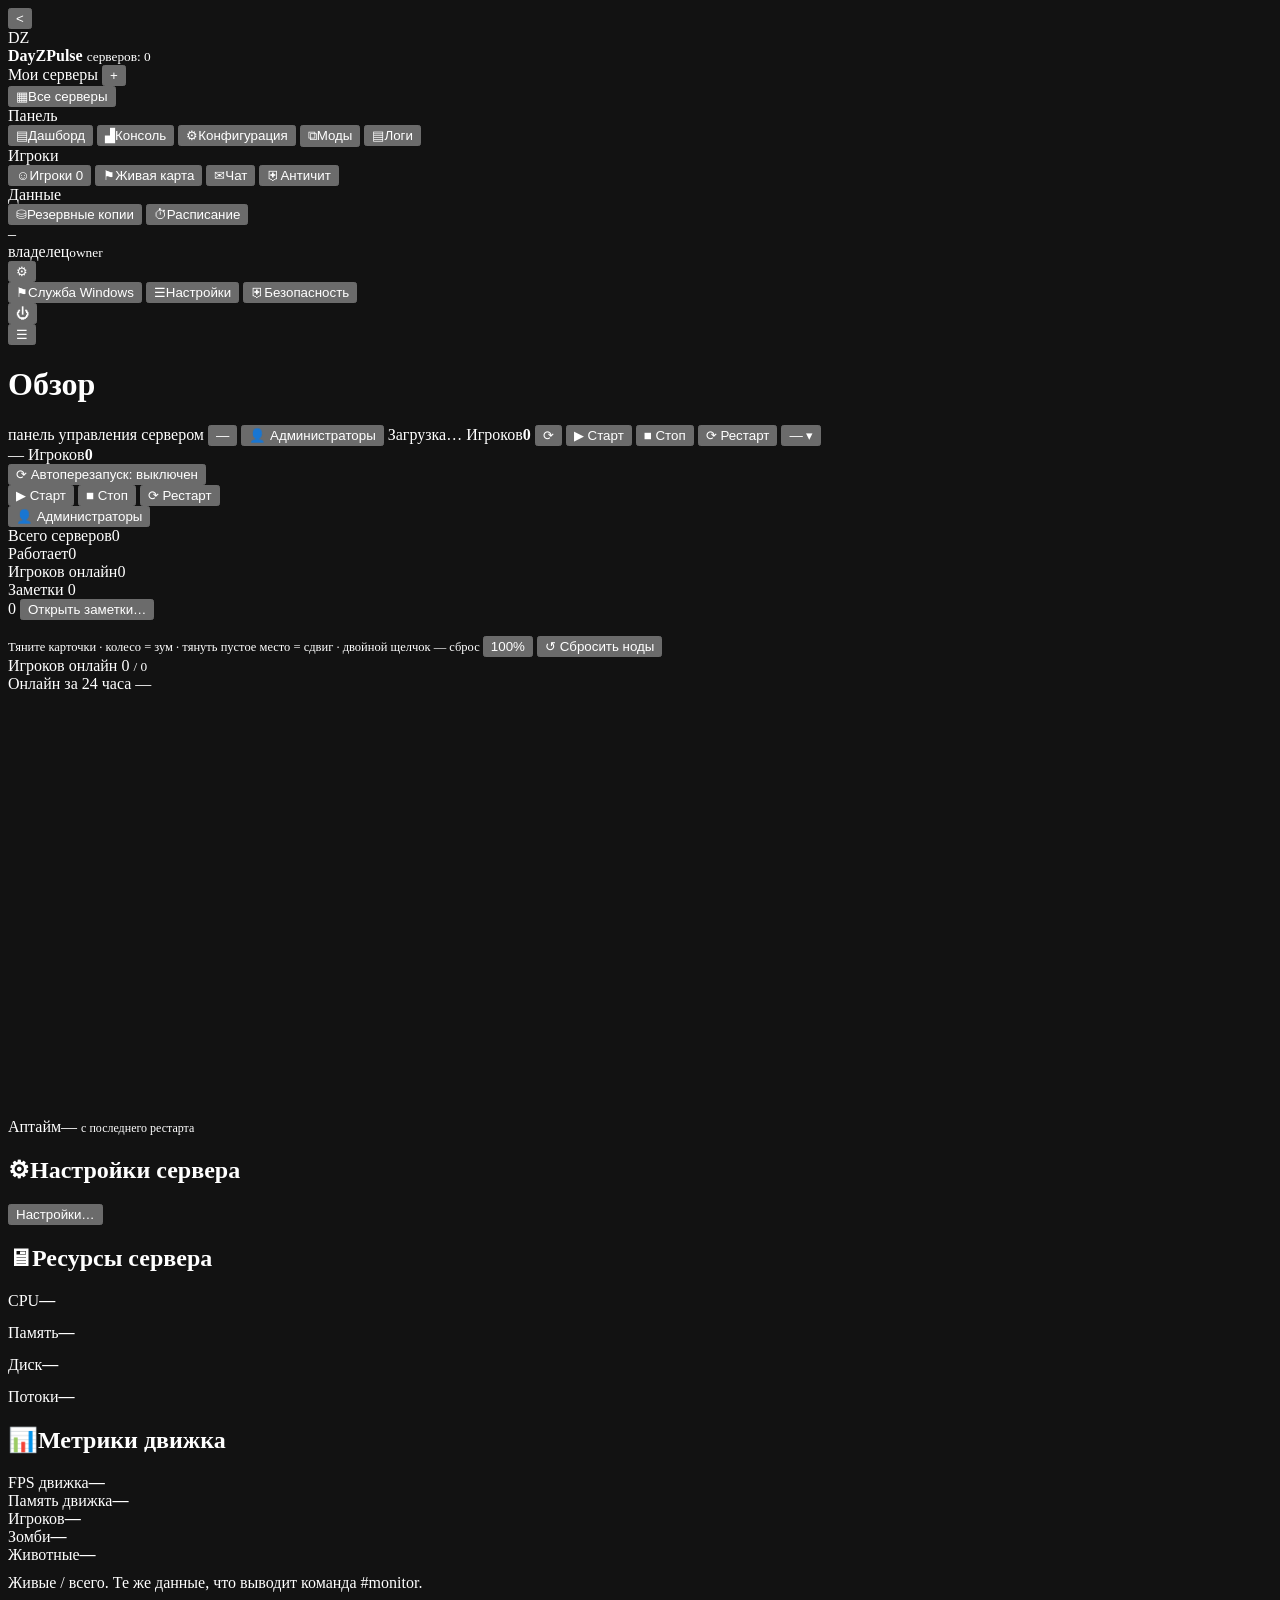
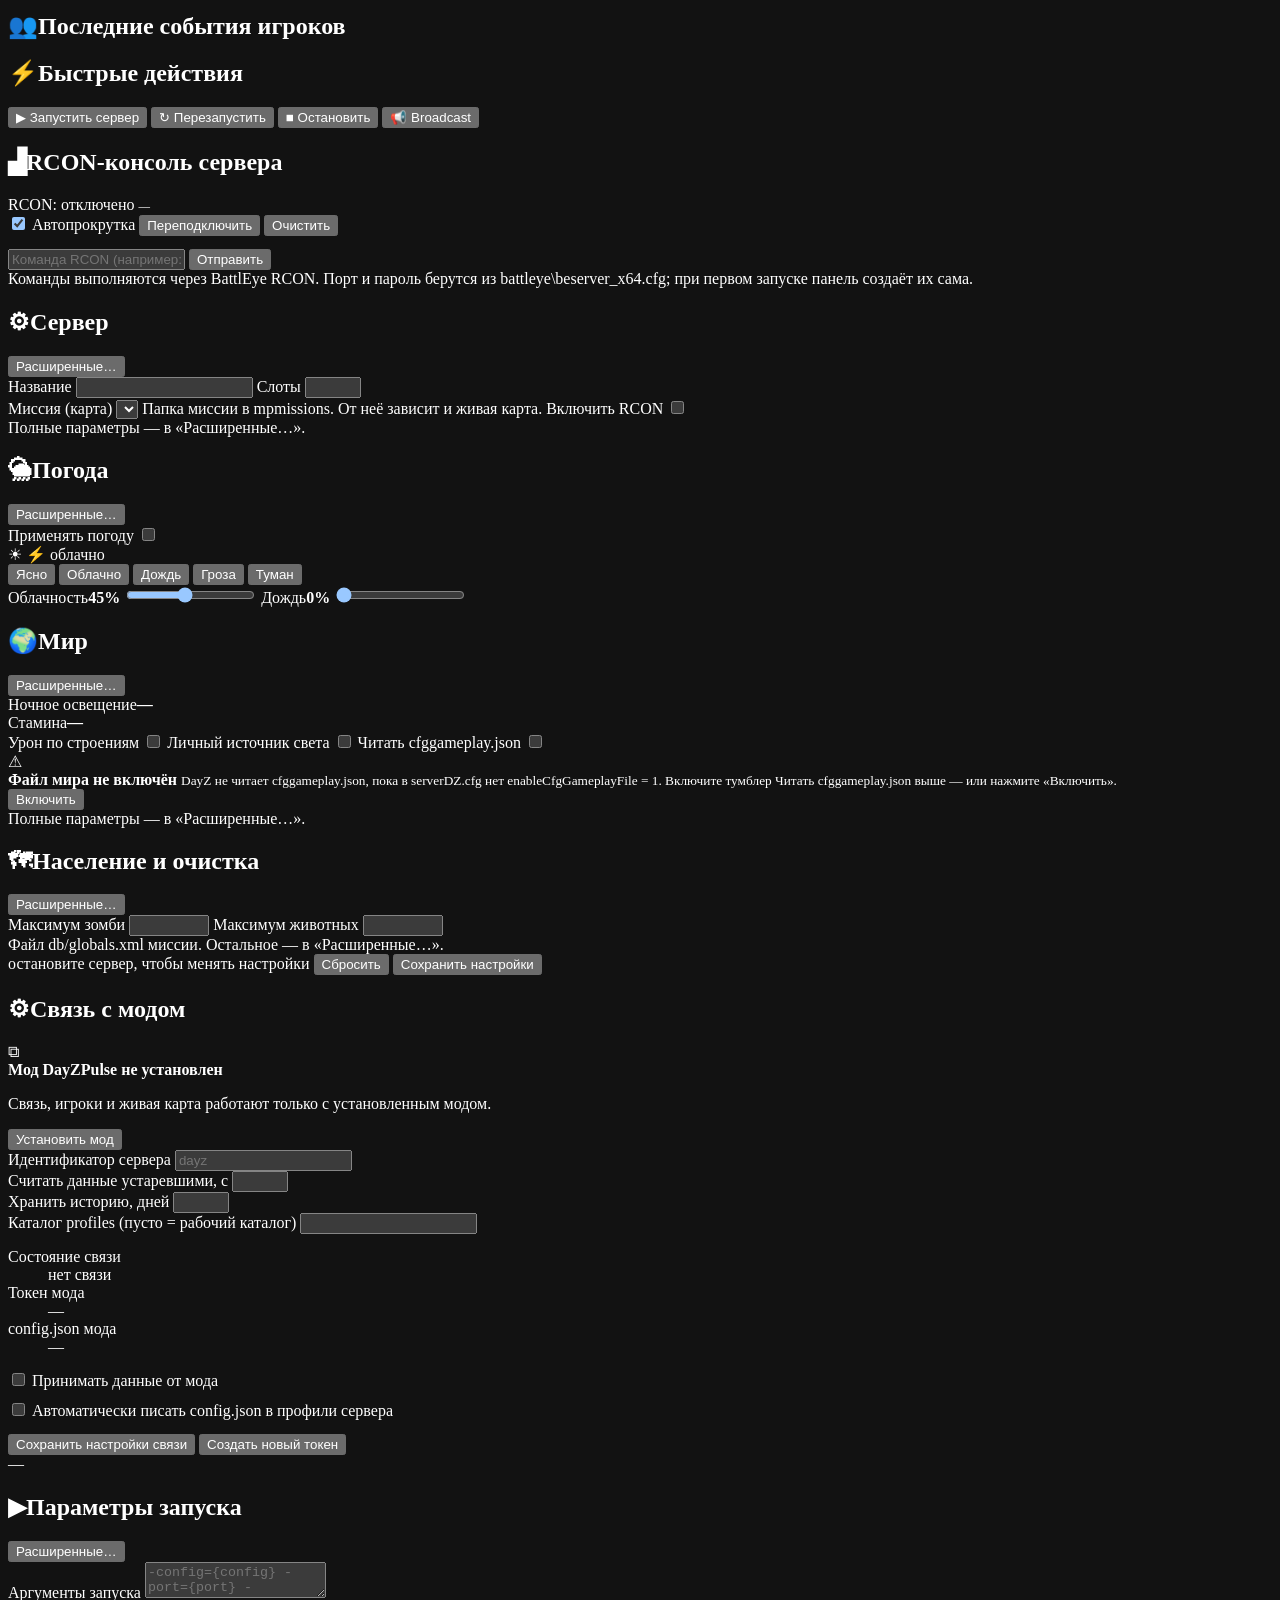
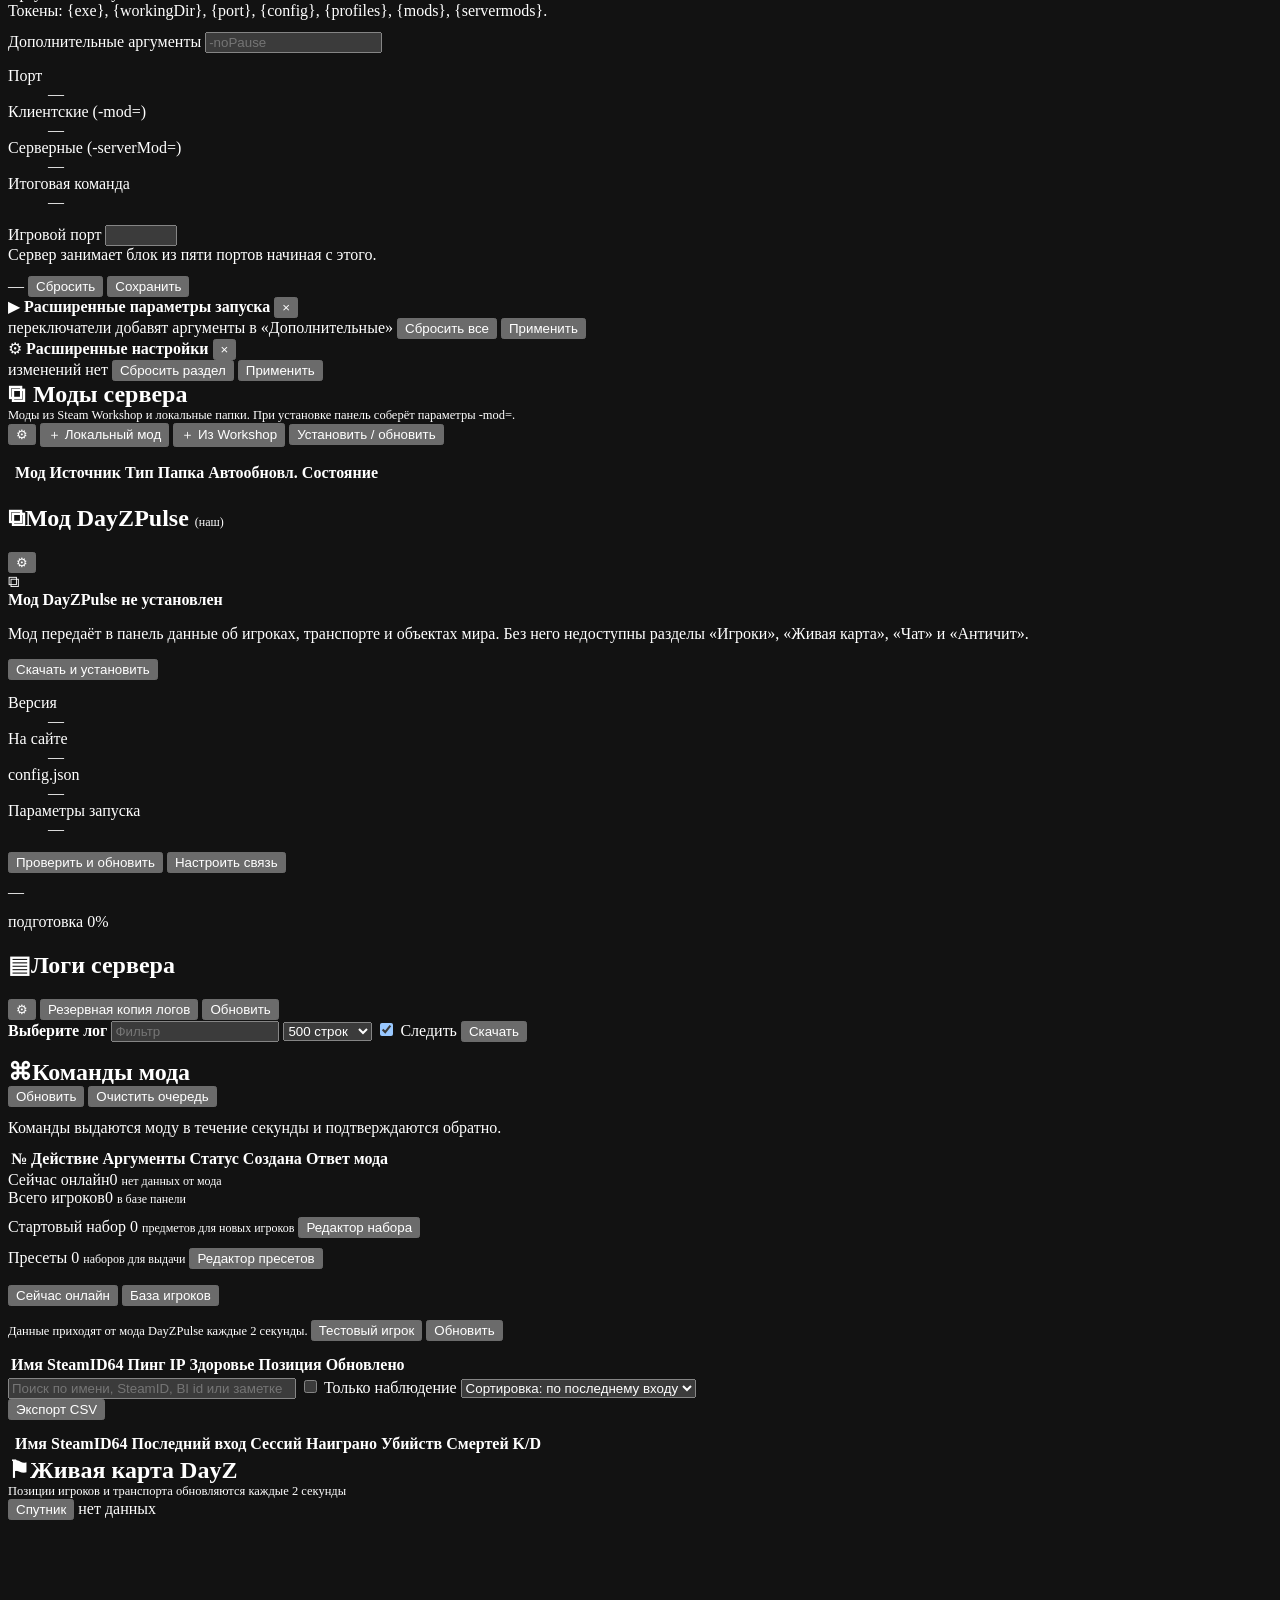
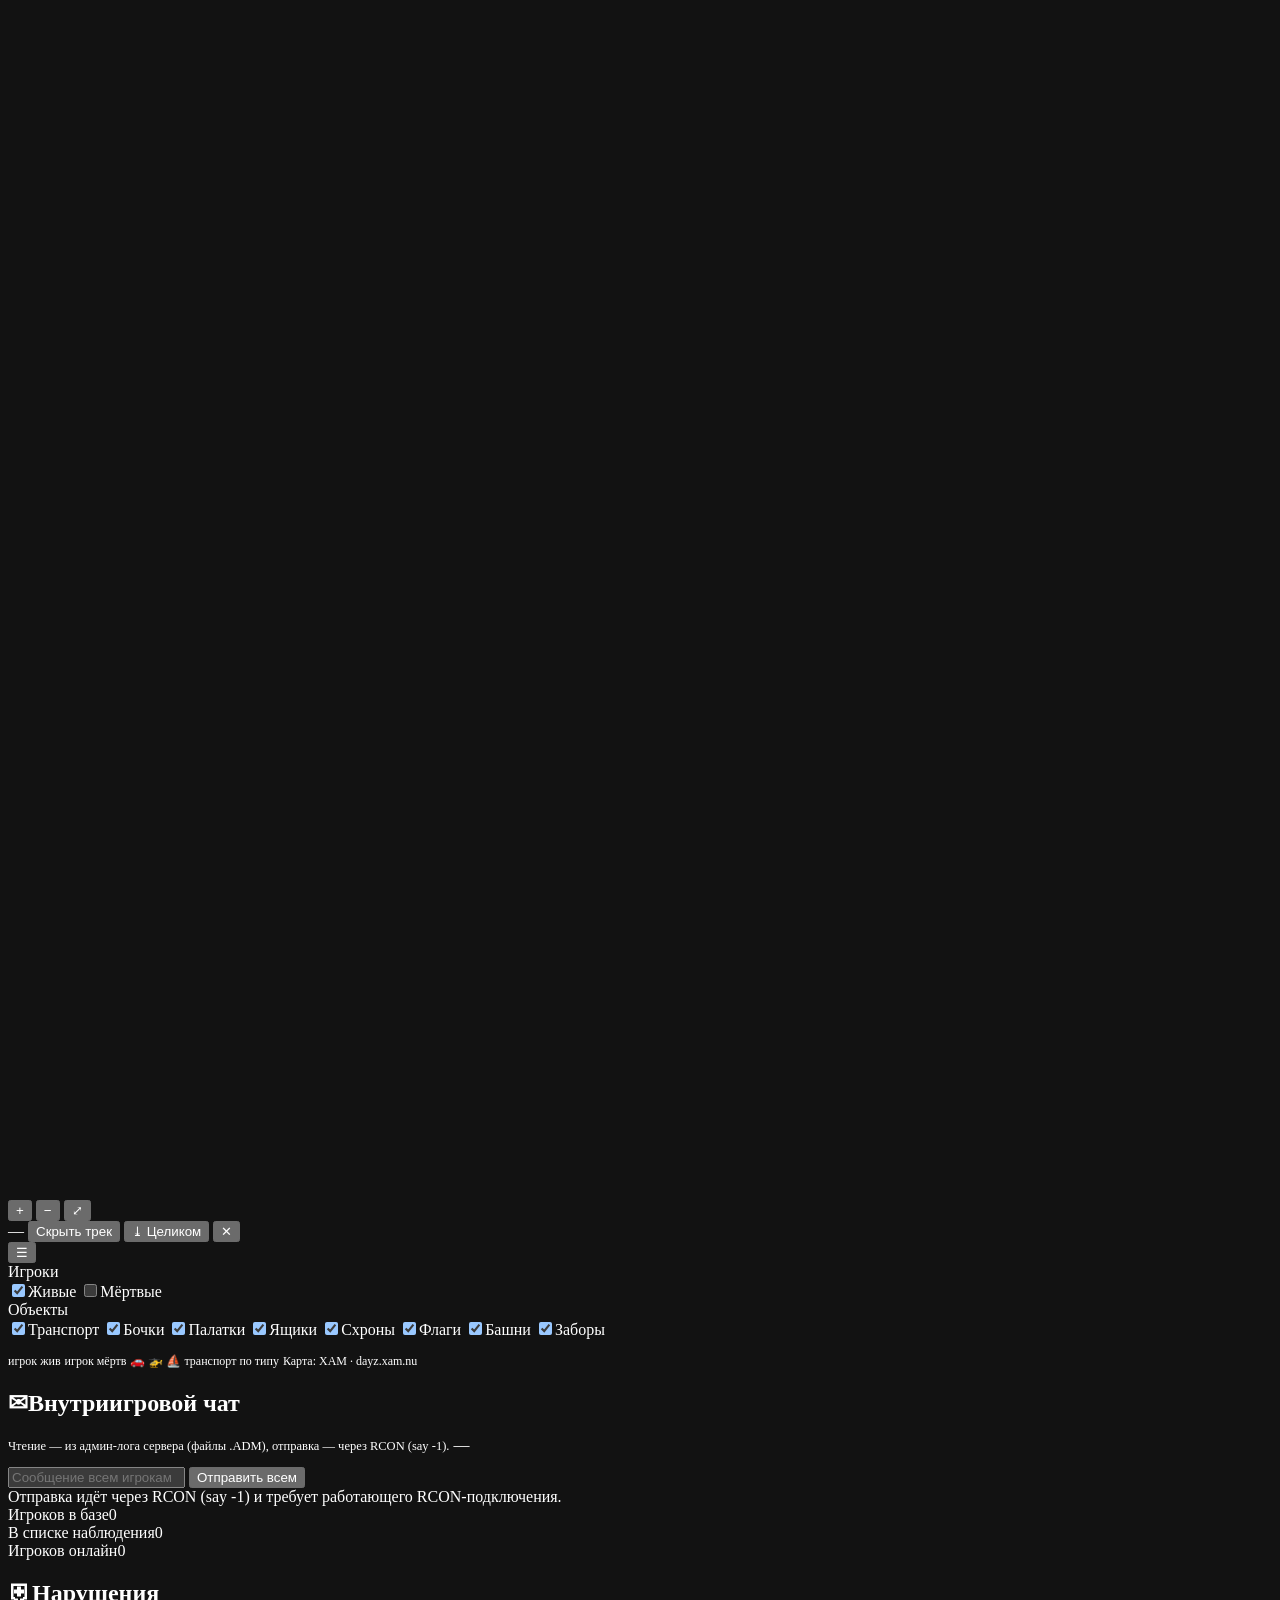
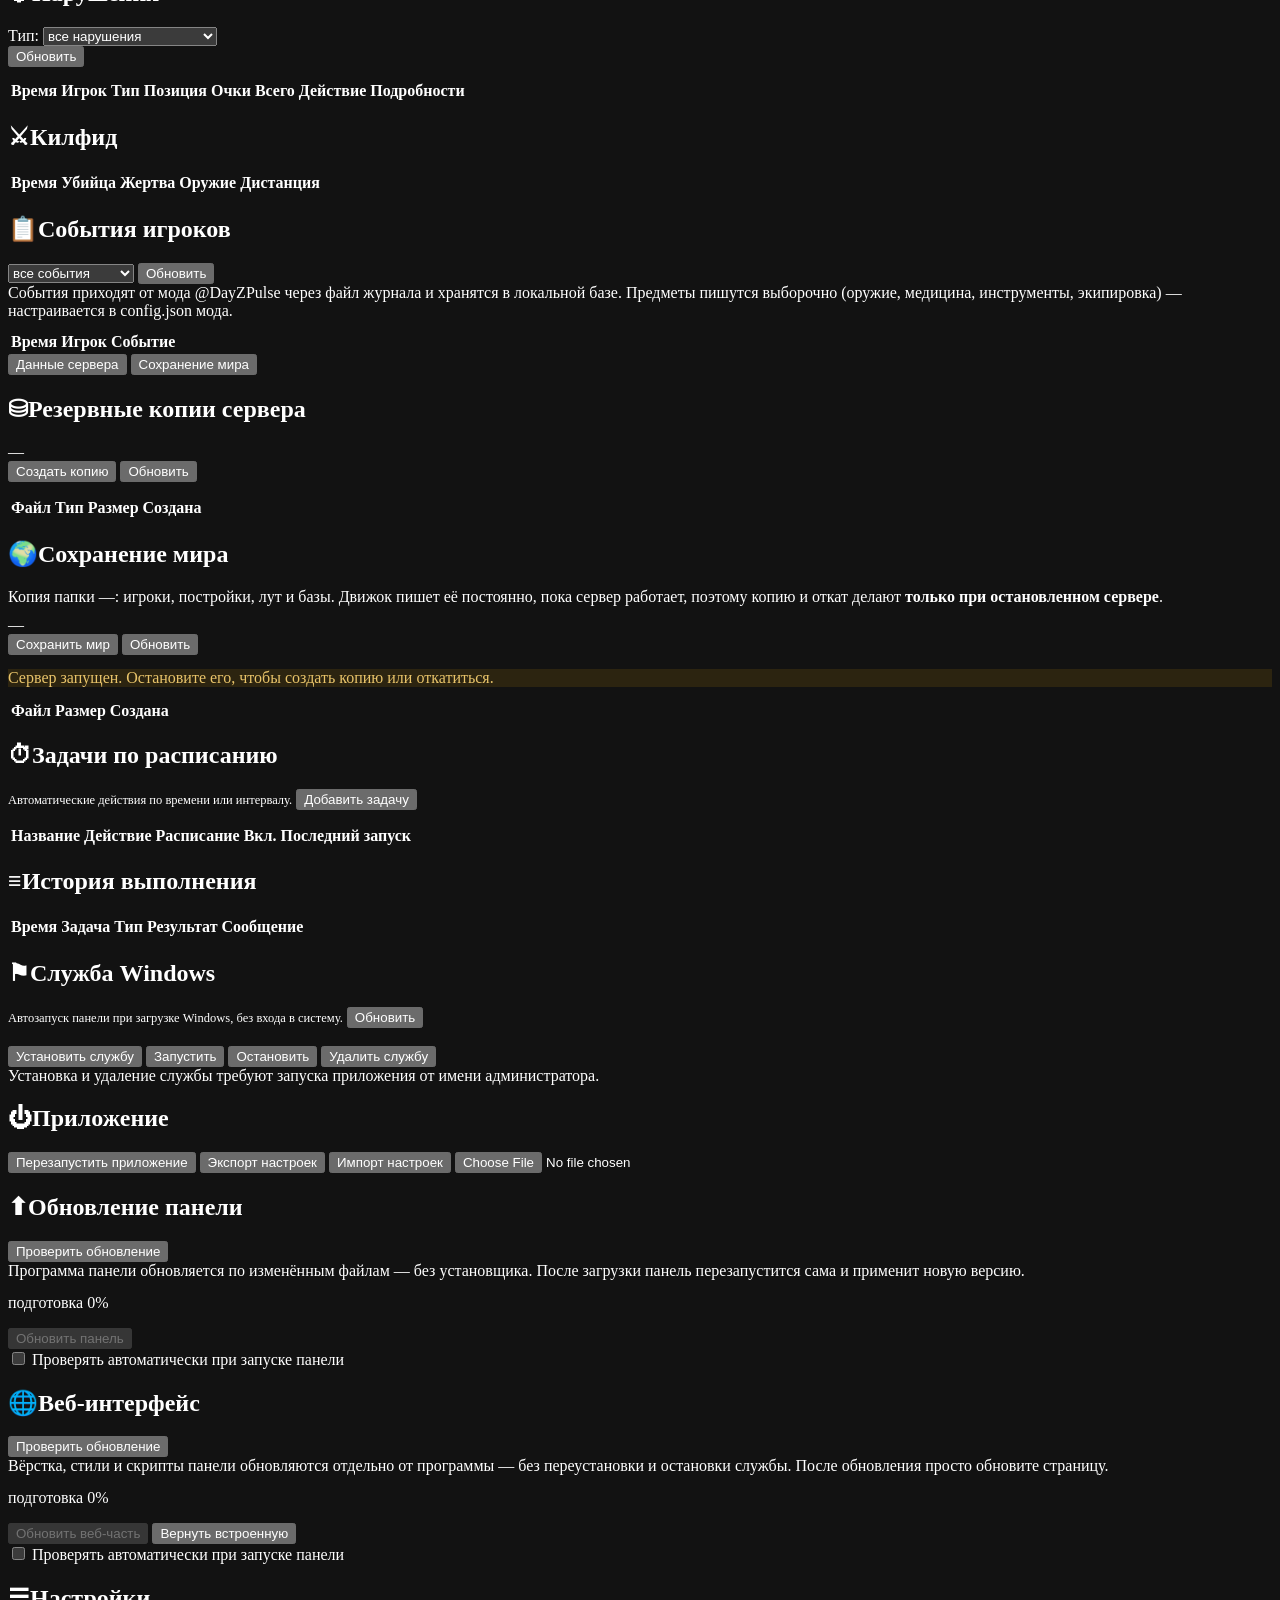
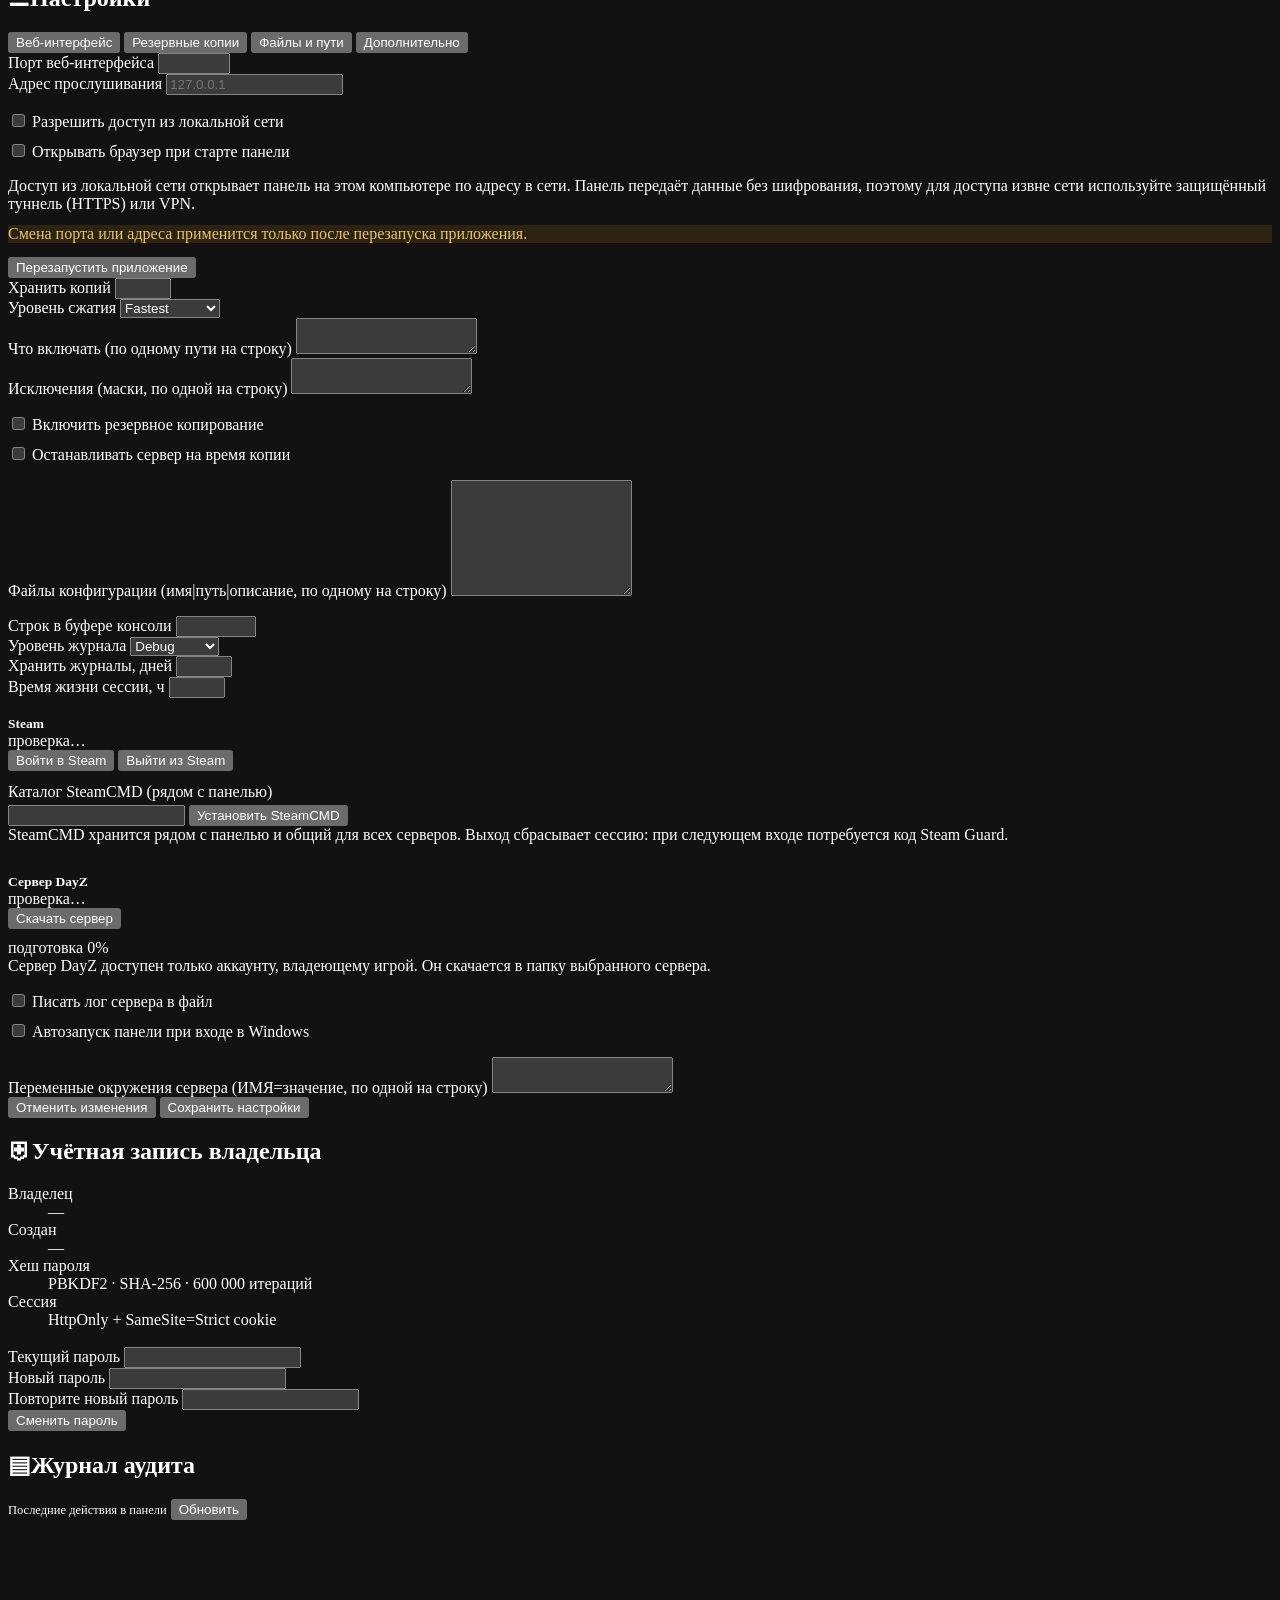
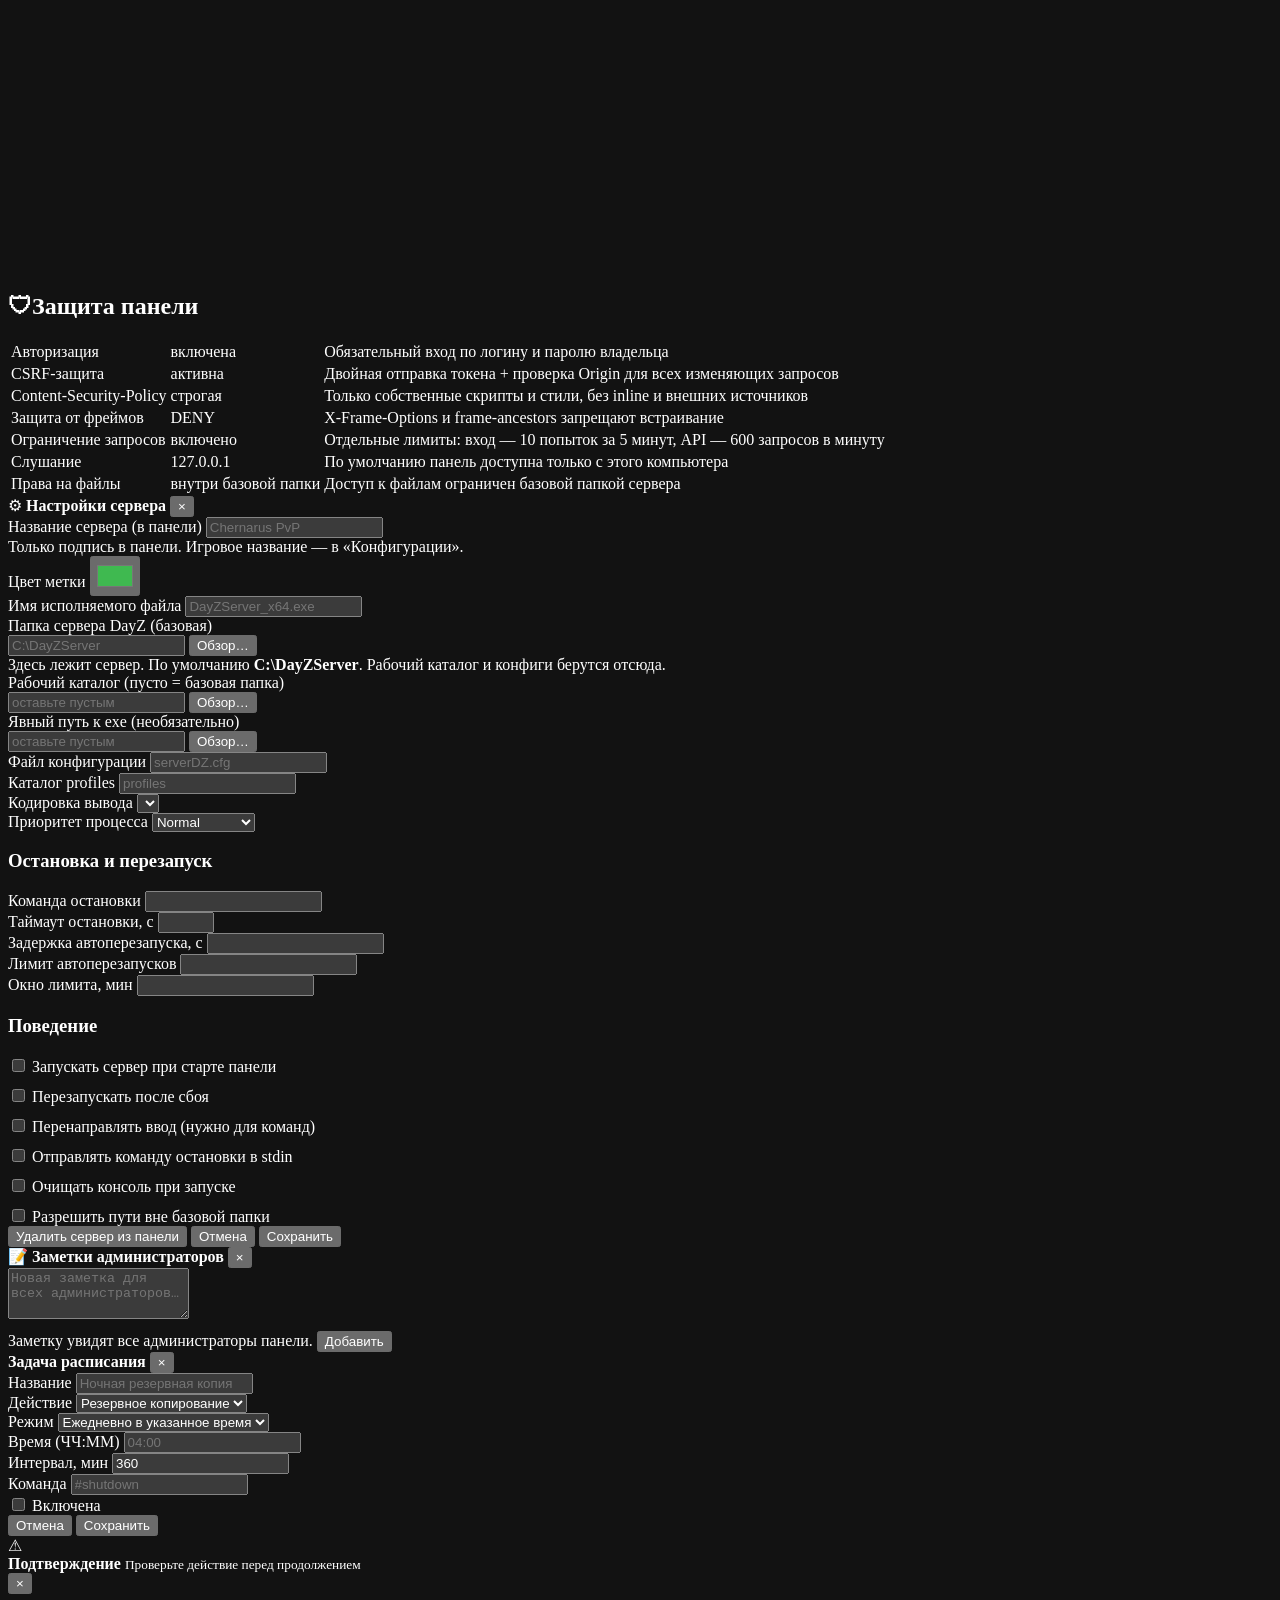
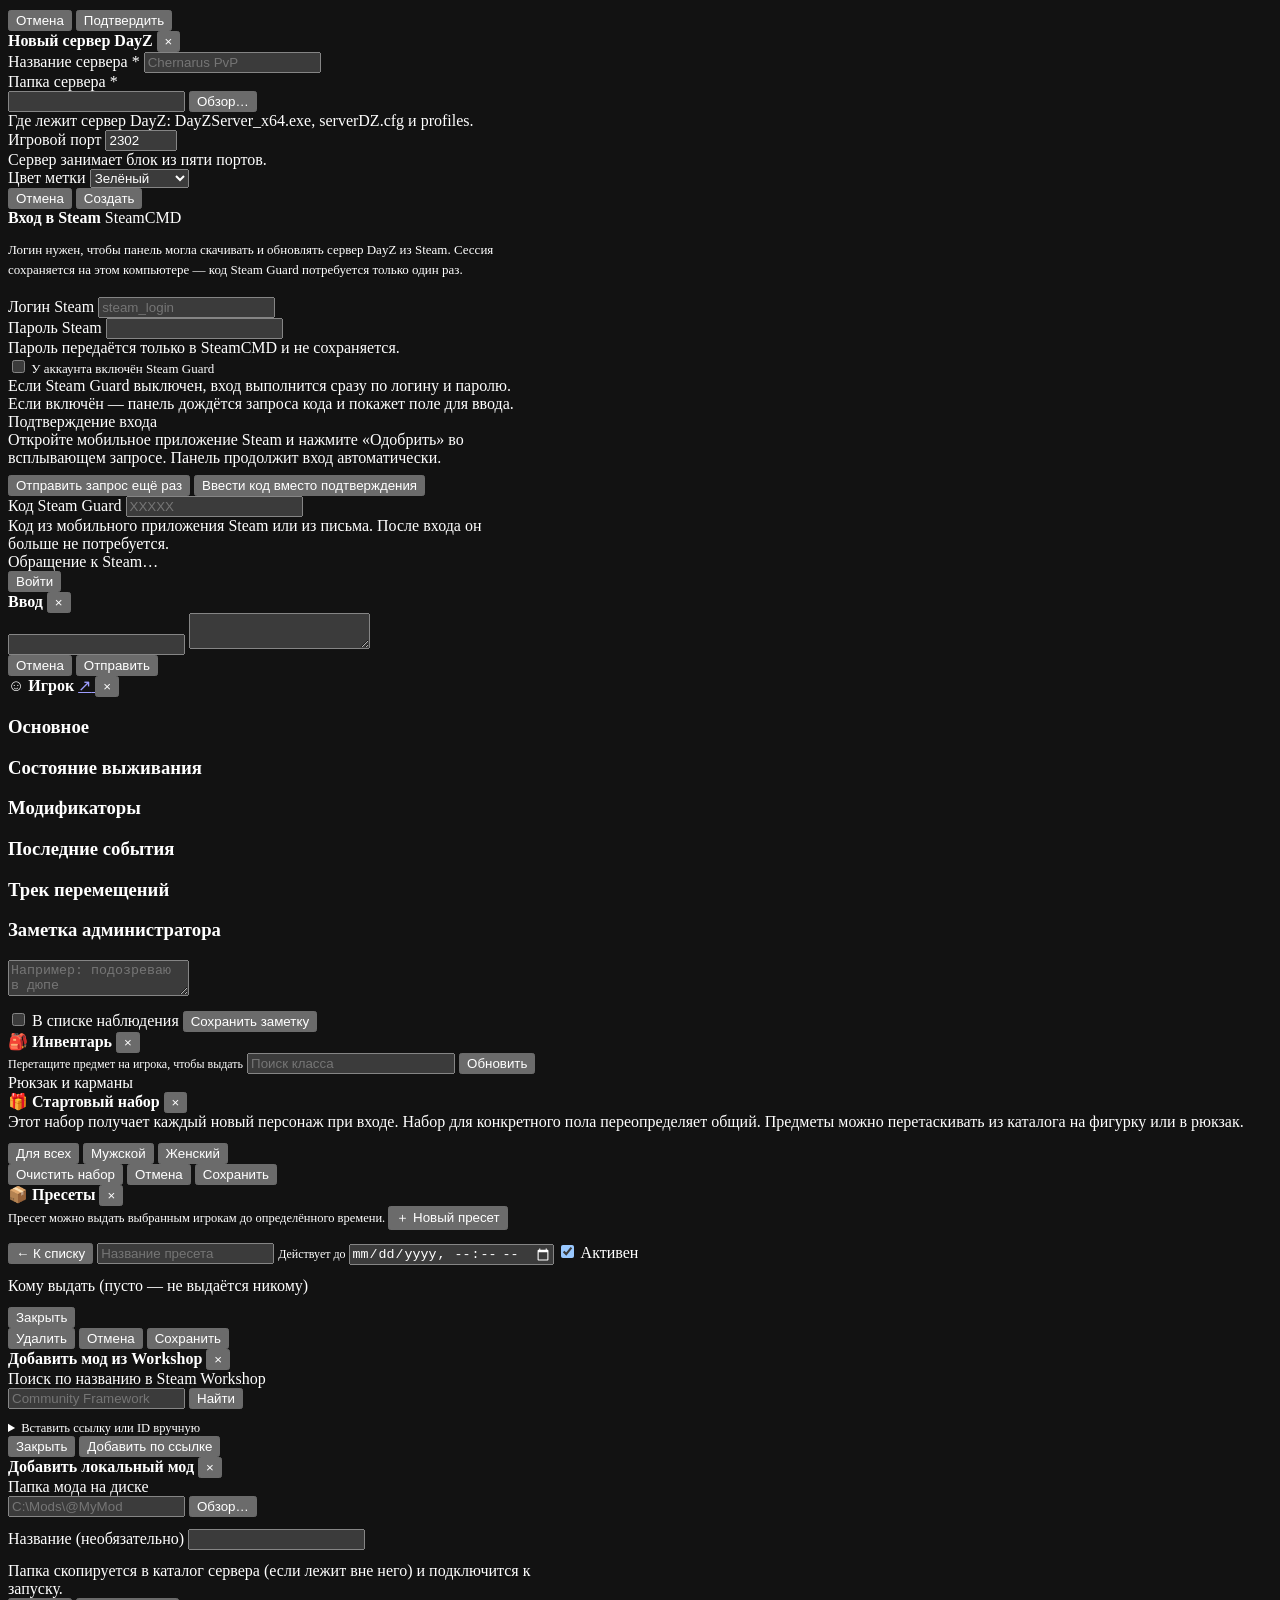
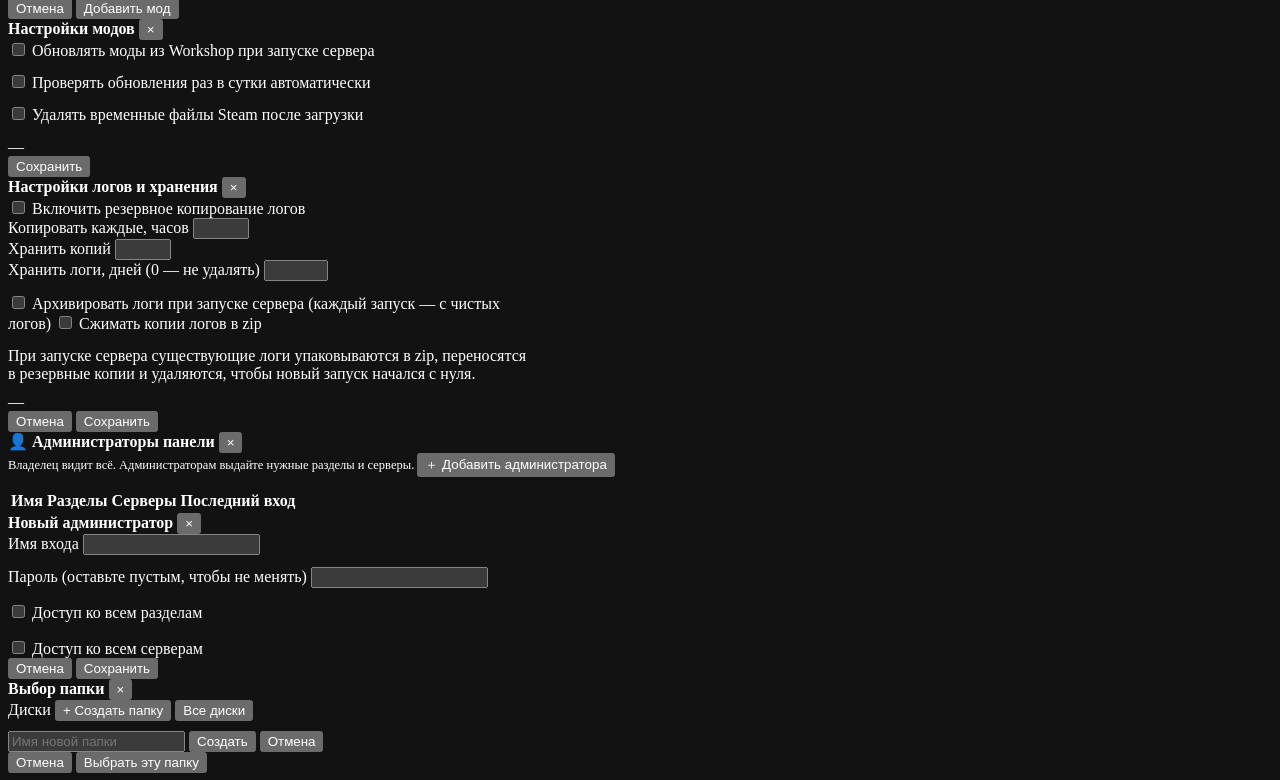
==== commit f31e7275: "dev: лимит на попытки входа и правки страницы входа - Политика rate limiter «auth» (10 попыток / 5 м" ====
--- a/wwwroot/index.html
+++ b/wwwroot/index.html
@@ -1394,7 +1394,7 @@
           <tr><td>Защита от фреймов</td><td><span class="tag on">DENY</span></td>
               <td class="muted">X-Frame-Options и frame-ancestors запрещают встраивание</td></tr>
           <tr><td>Ограничение запросов</td><td><span class="tag on">включено</span></td>
-              <td class="muted">Отдельный лимит на попытки входа и на API</td></tr>
+              <td class="muted">Отдельные лимиты: вход — 10 попыток за 5 минут, API — 600 запросов в минуту</td></tr>
           <tr><td>Слушание</td><td><span class="tag info" id="secBind">127.0.0.1</span></td>
               <td class="muted">По умолчанию панель доступна только с этого компьютера</td></tr>
           <tr><td>Права на файлы</td><td><span class="tag" id="secPaths">внутри базовой папки</span></td>
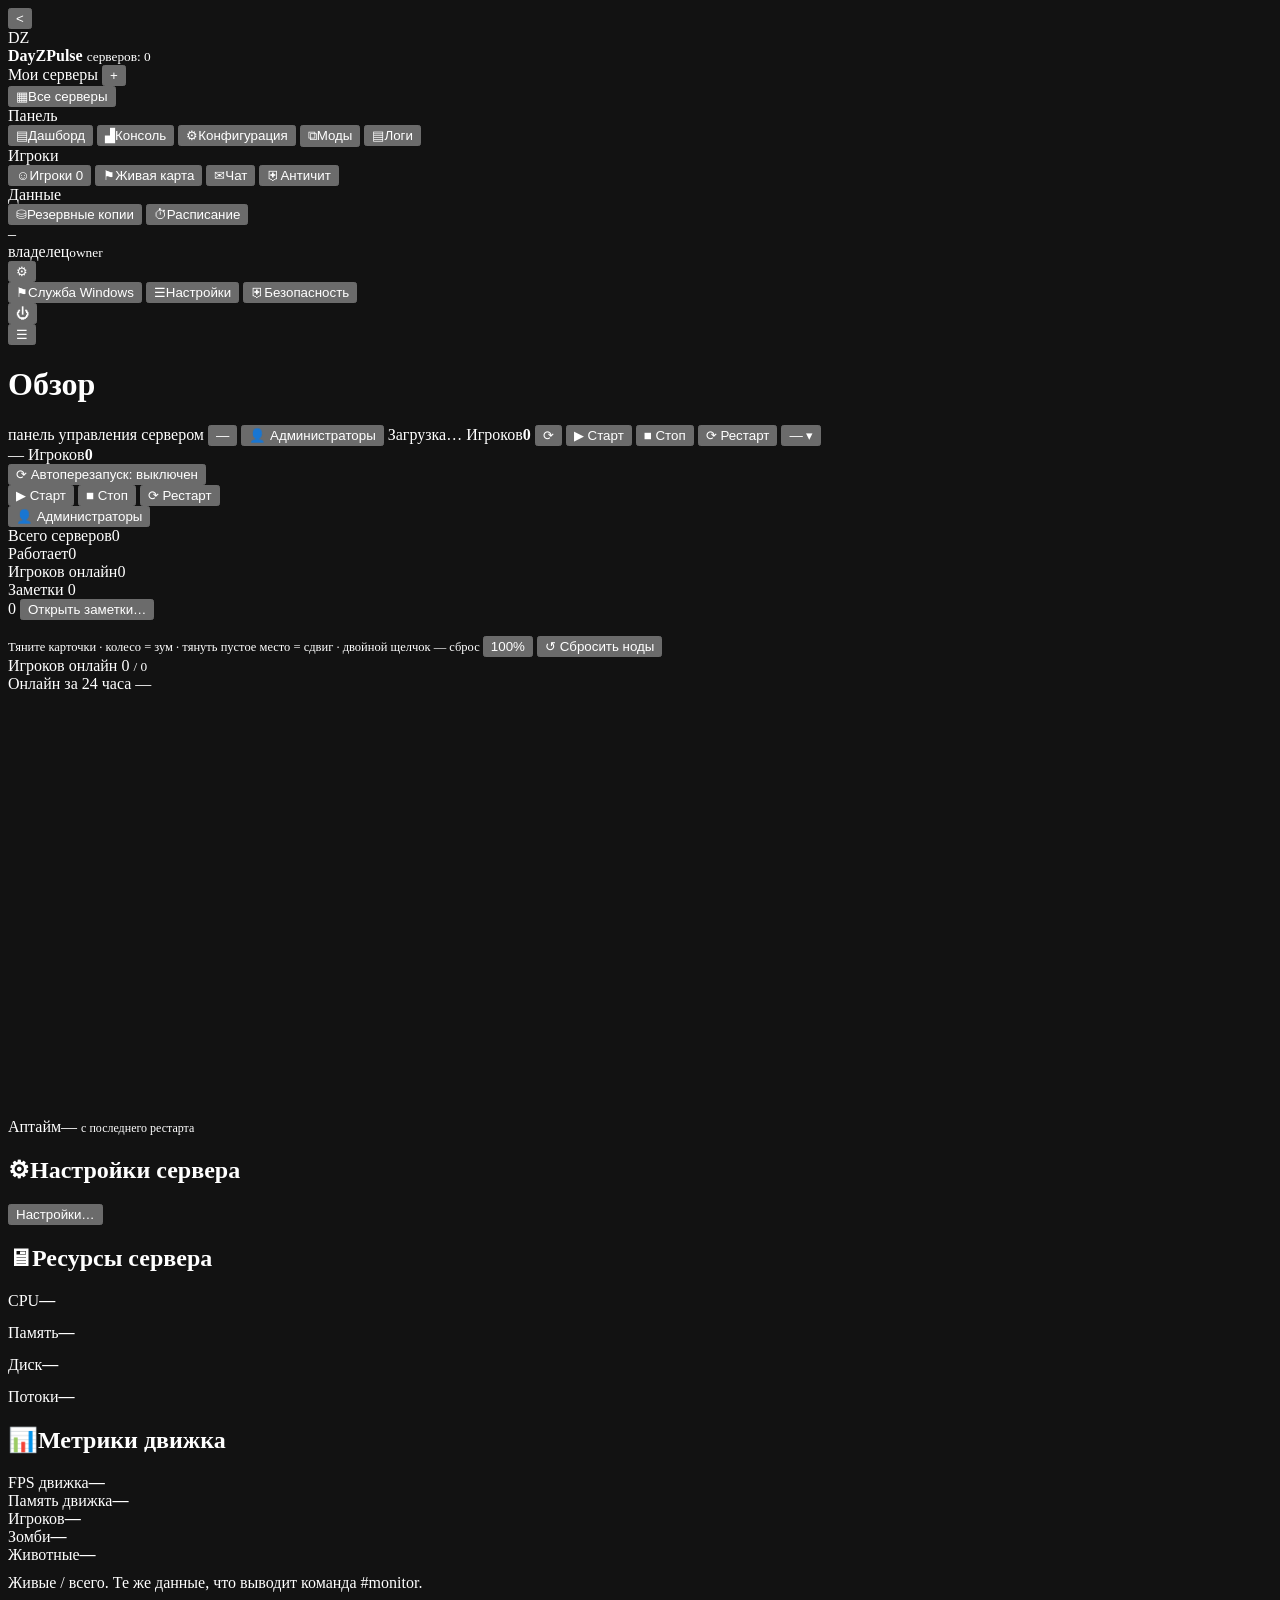
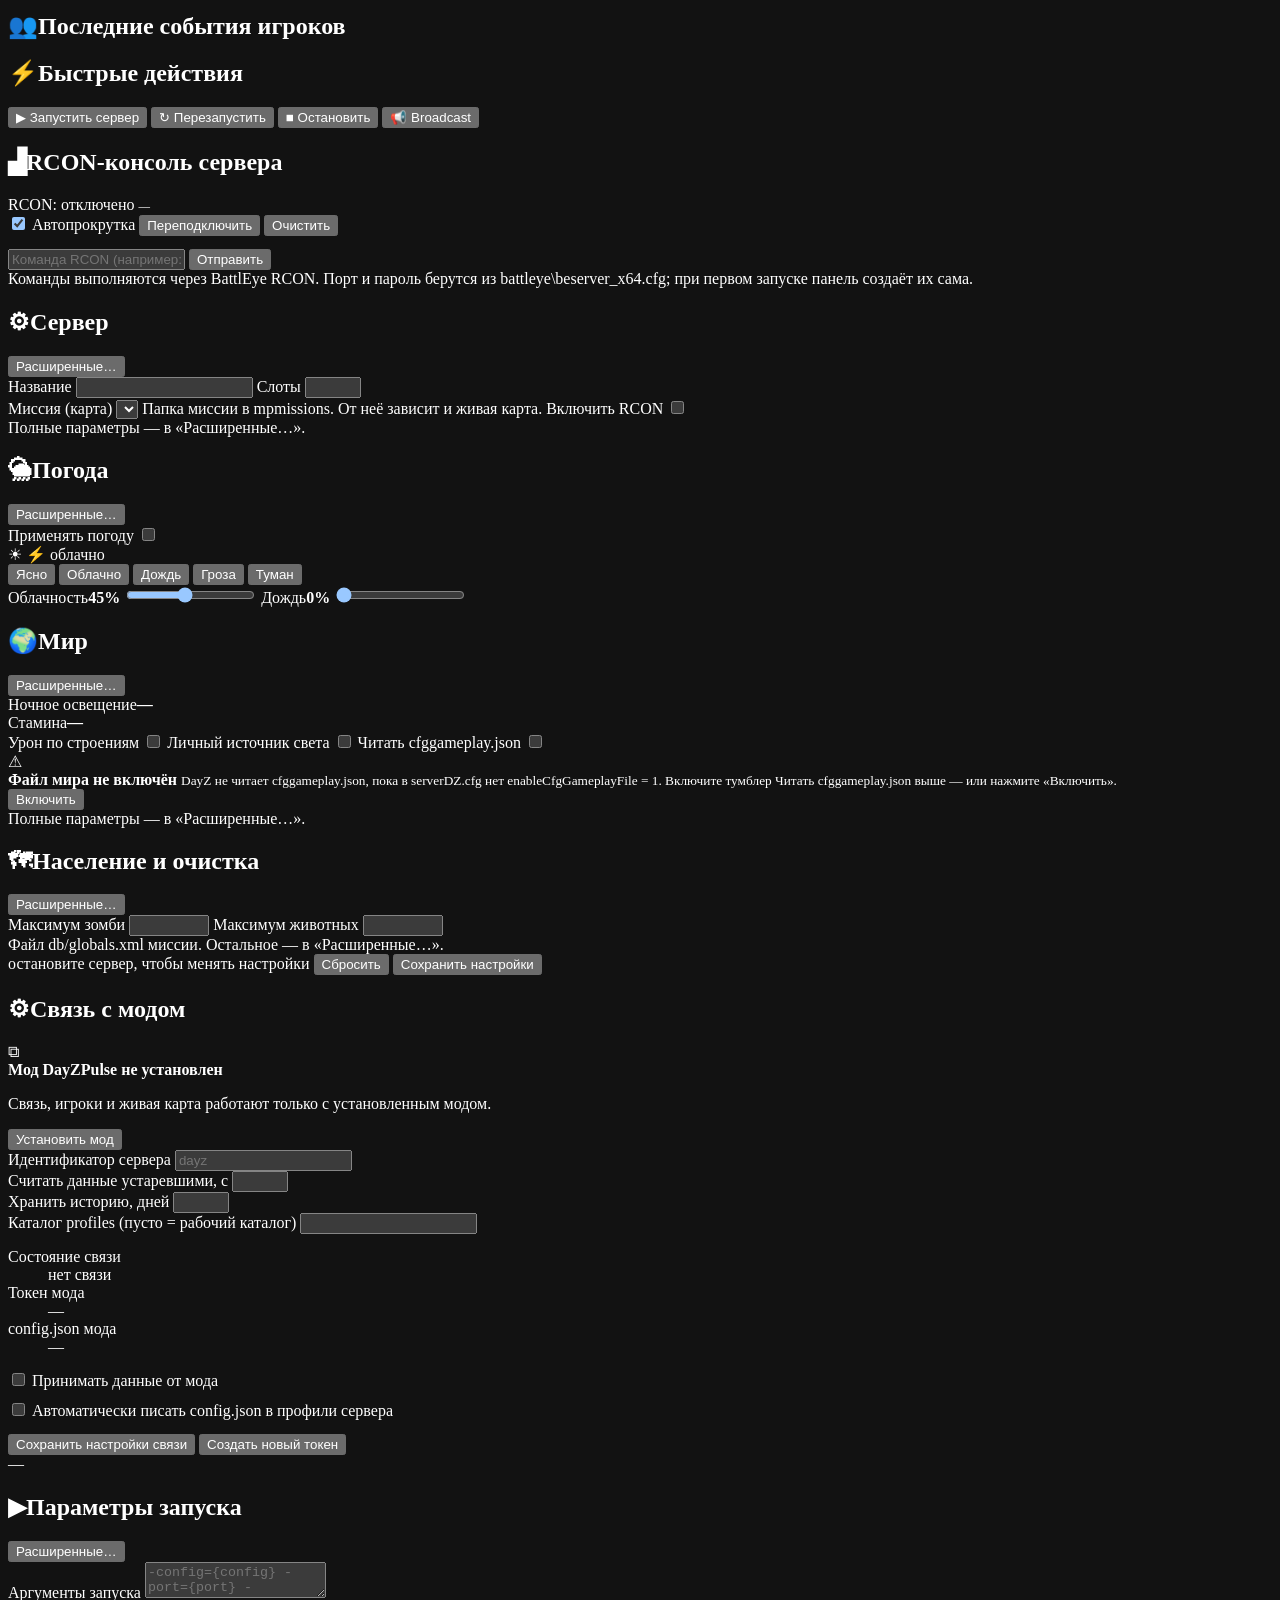
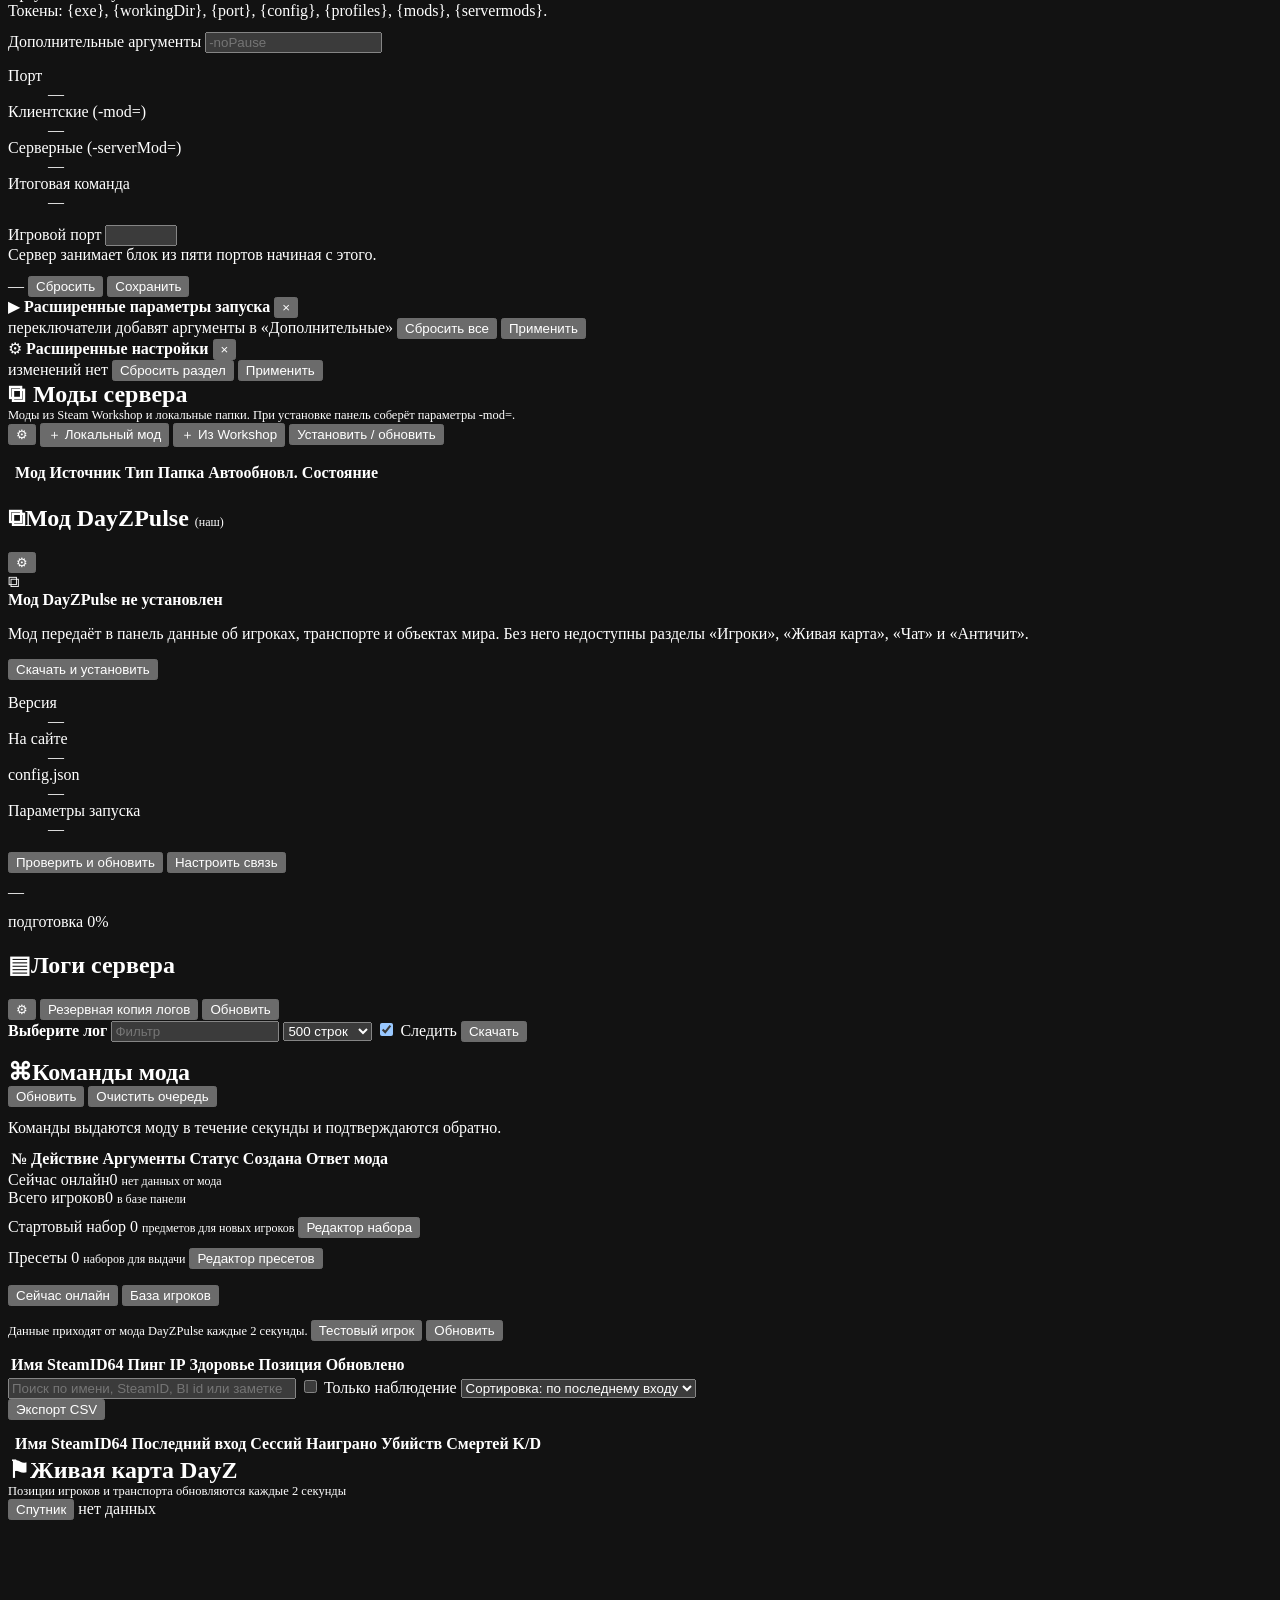
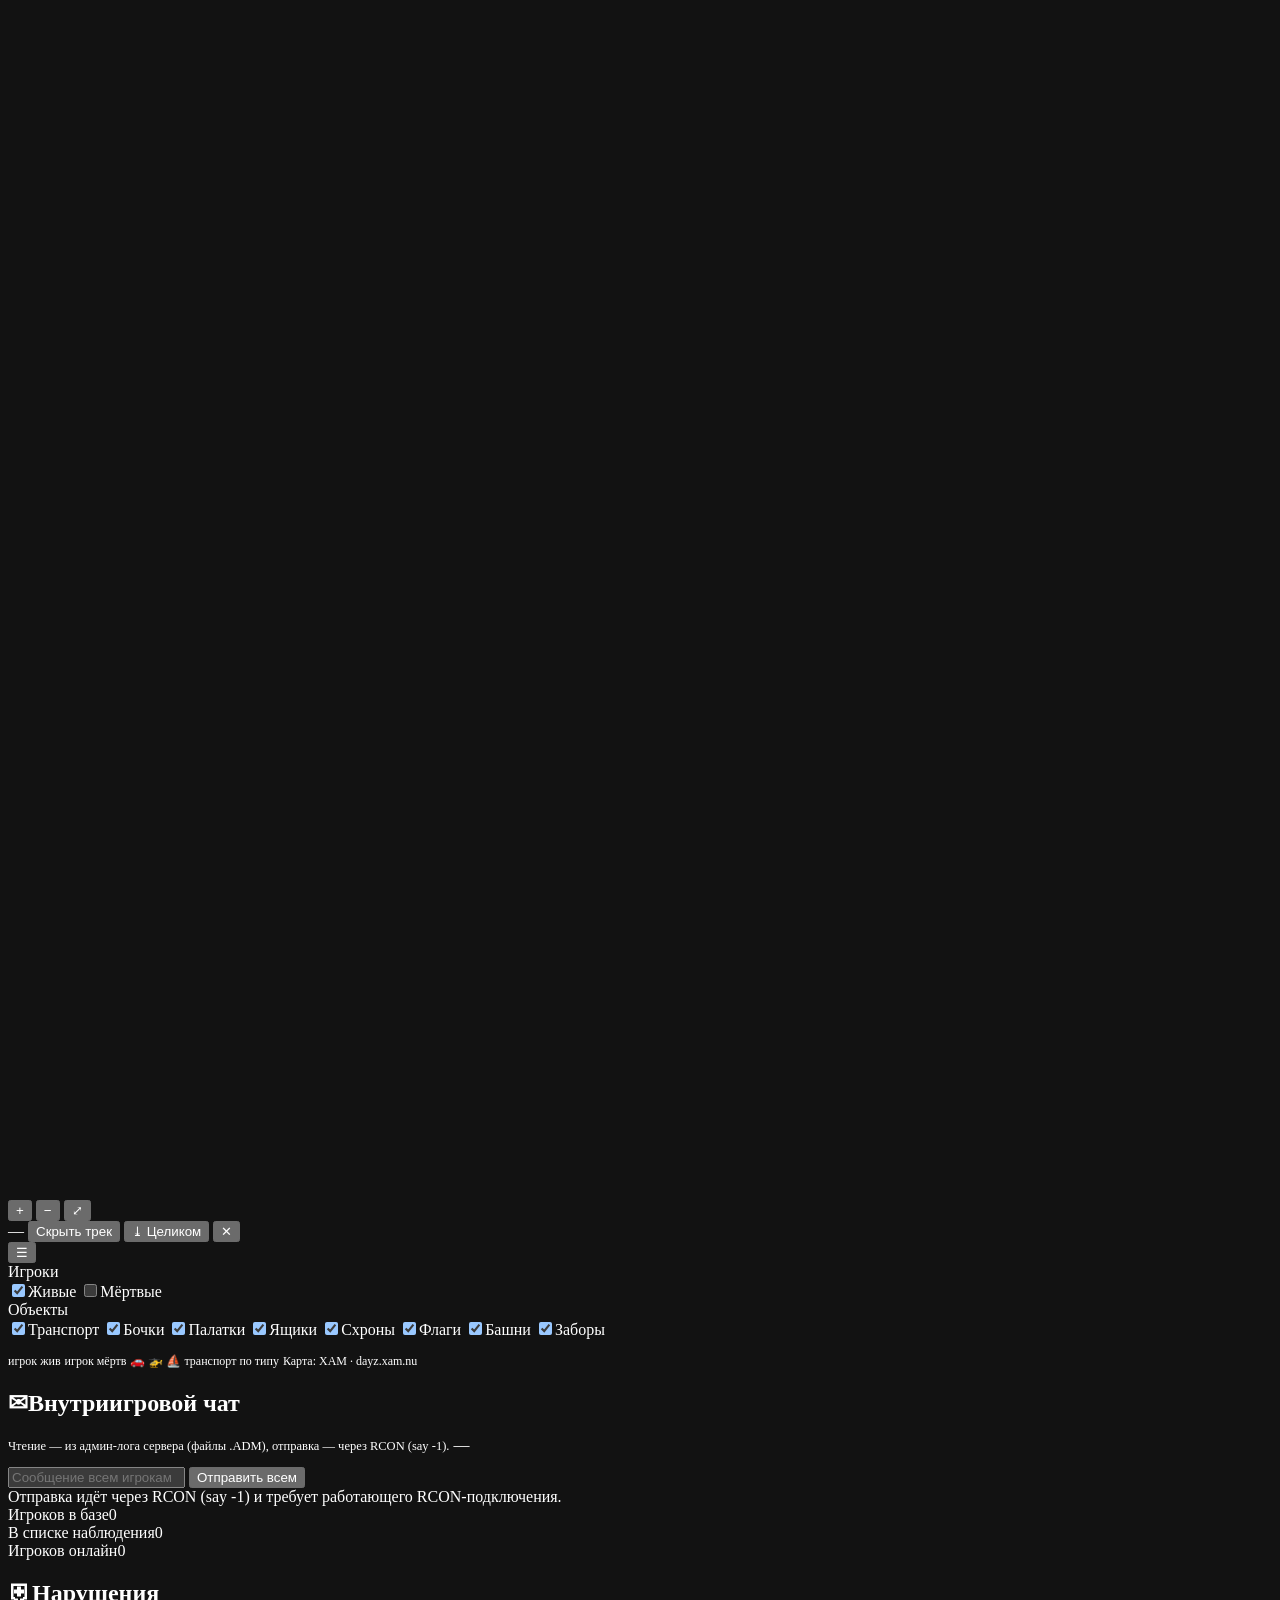
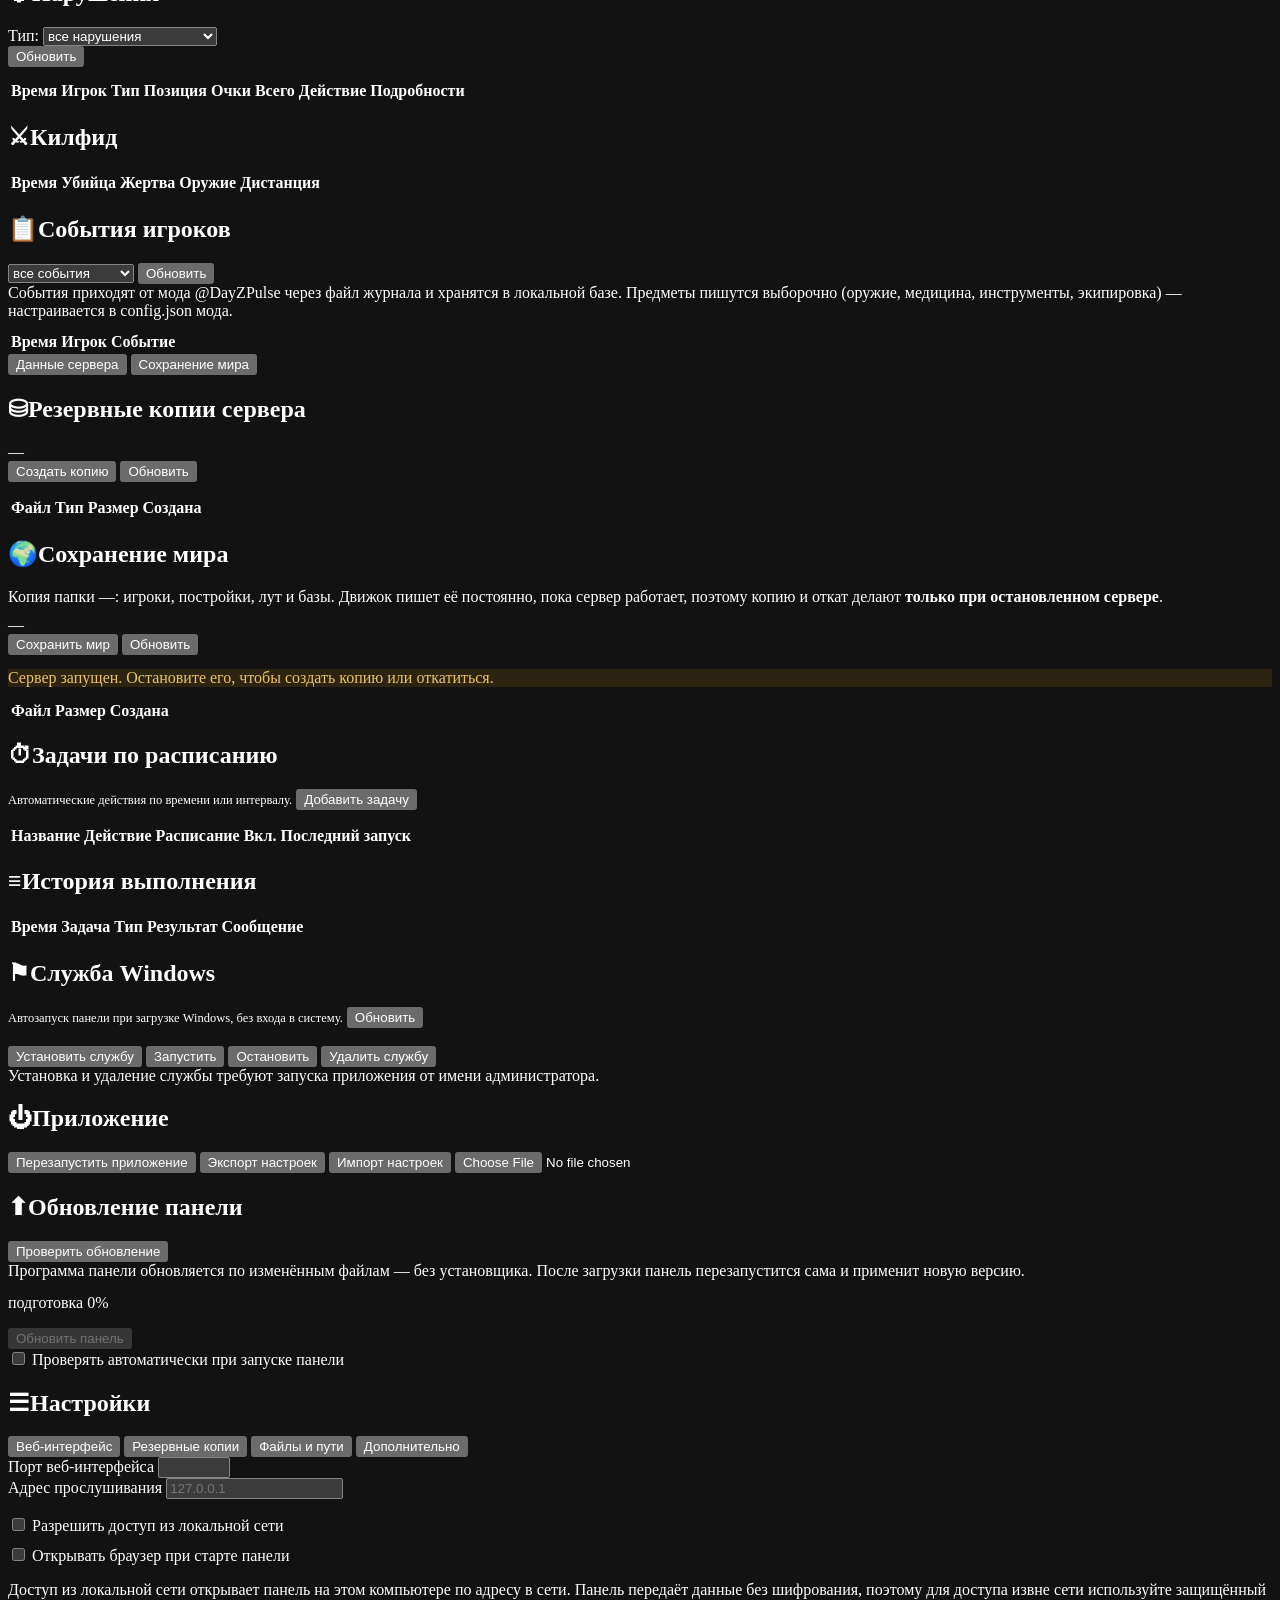
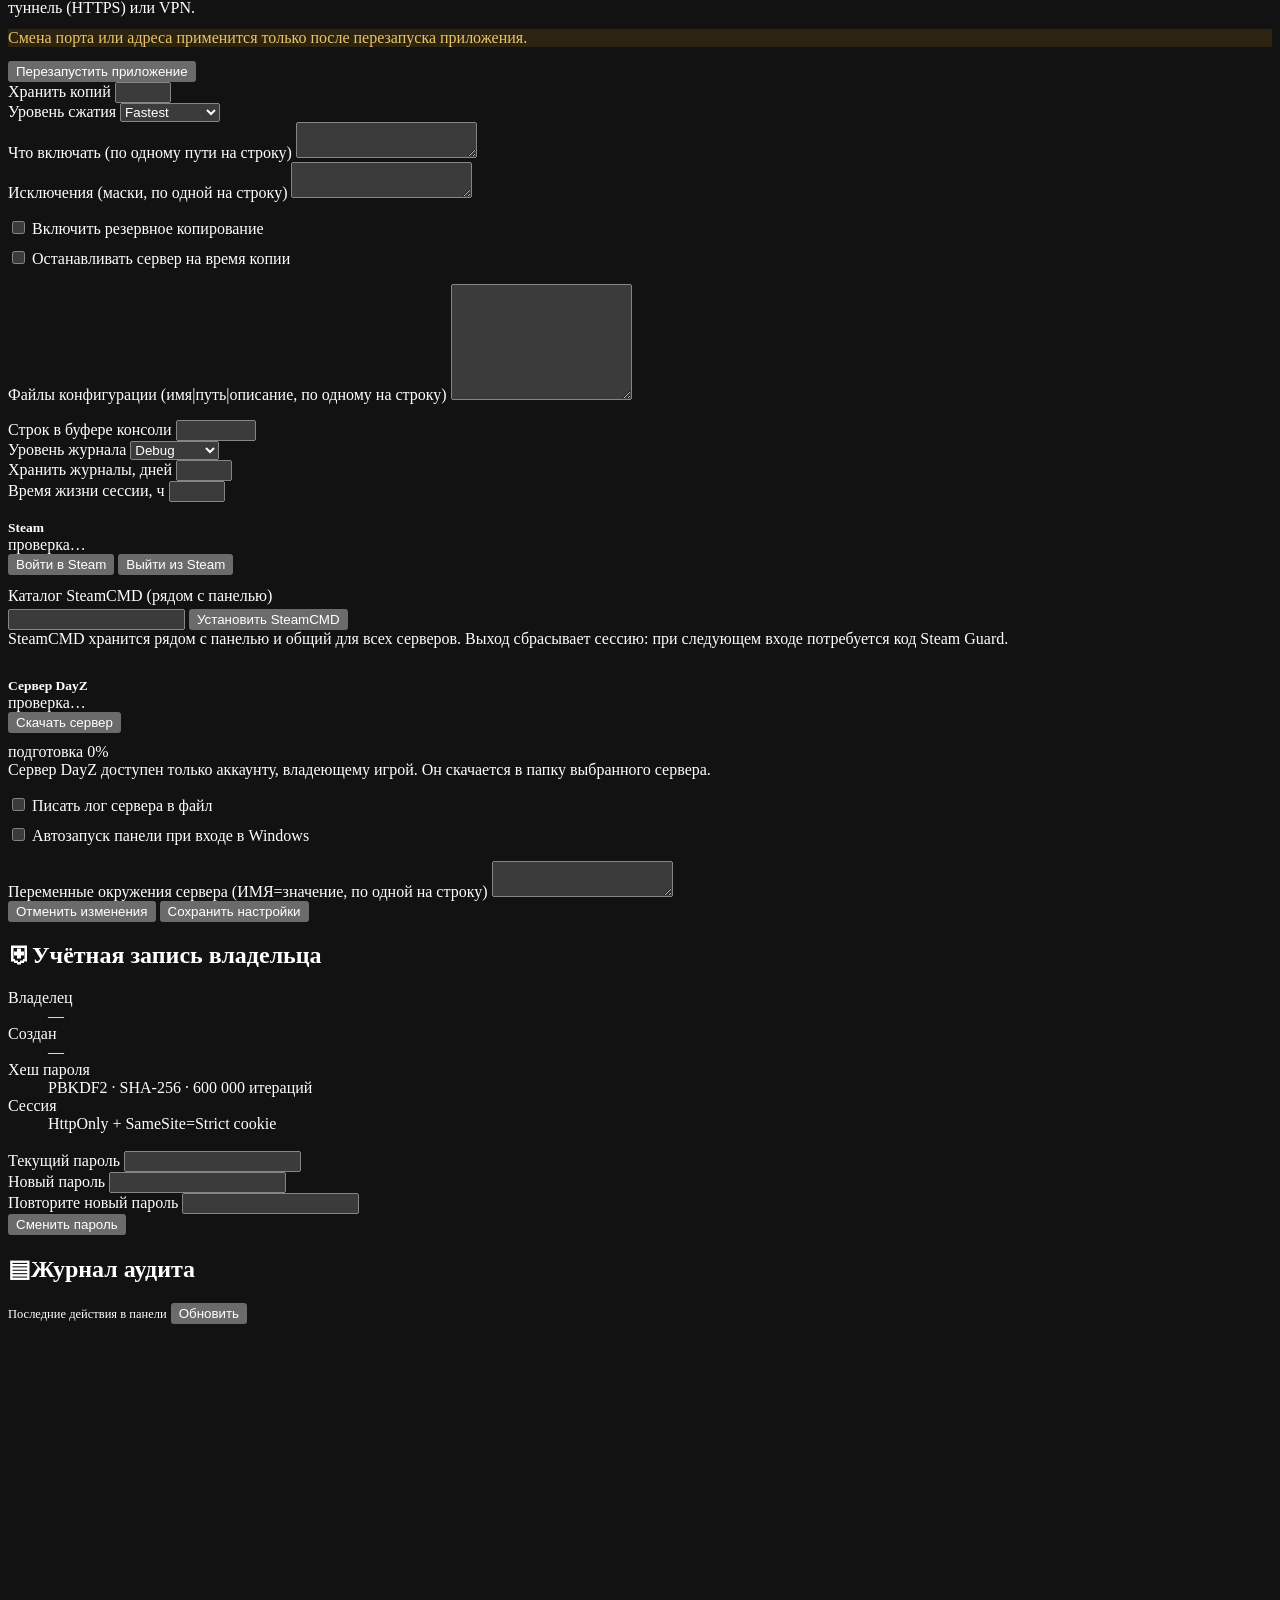
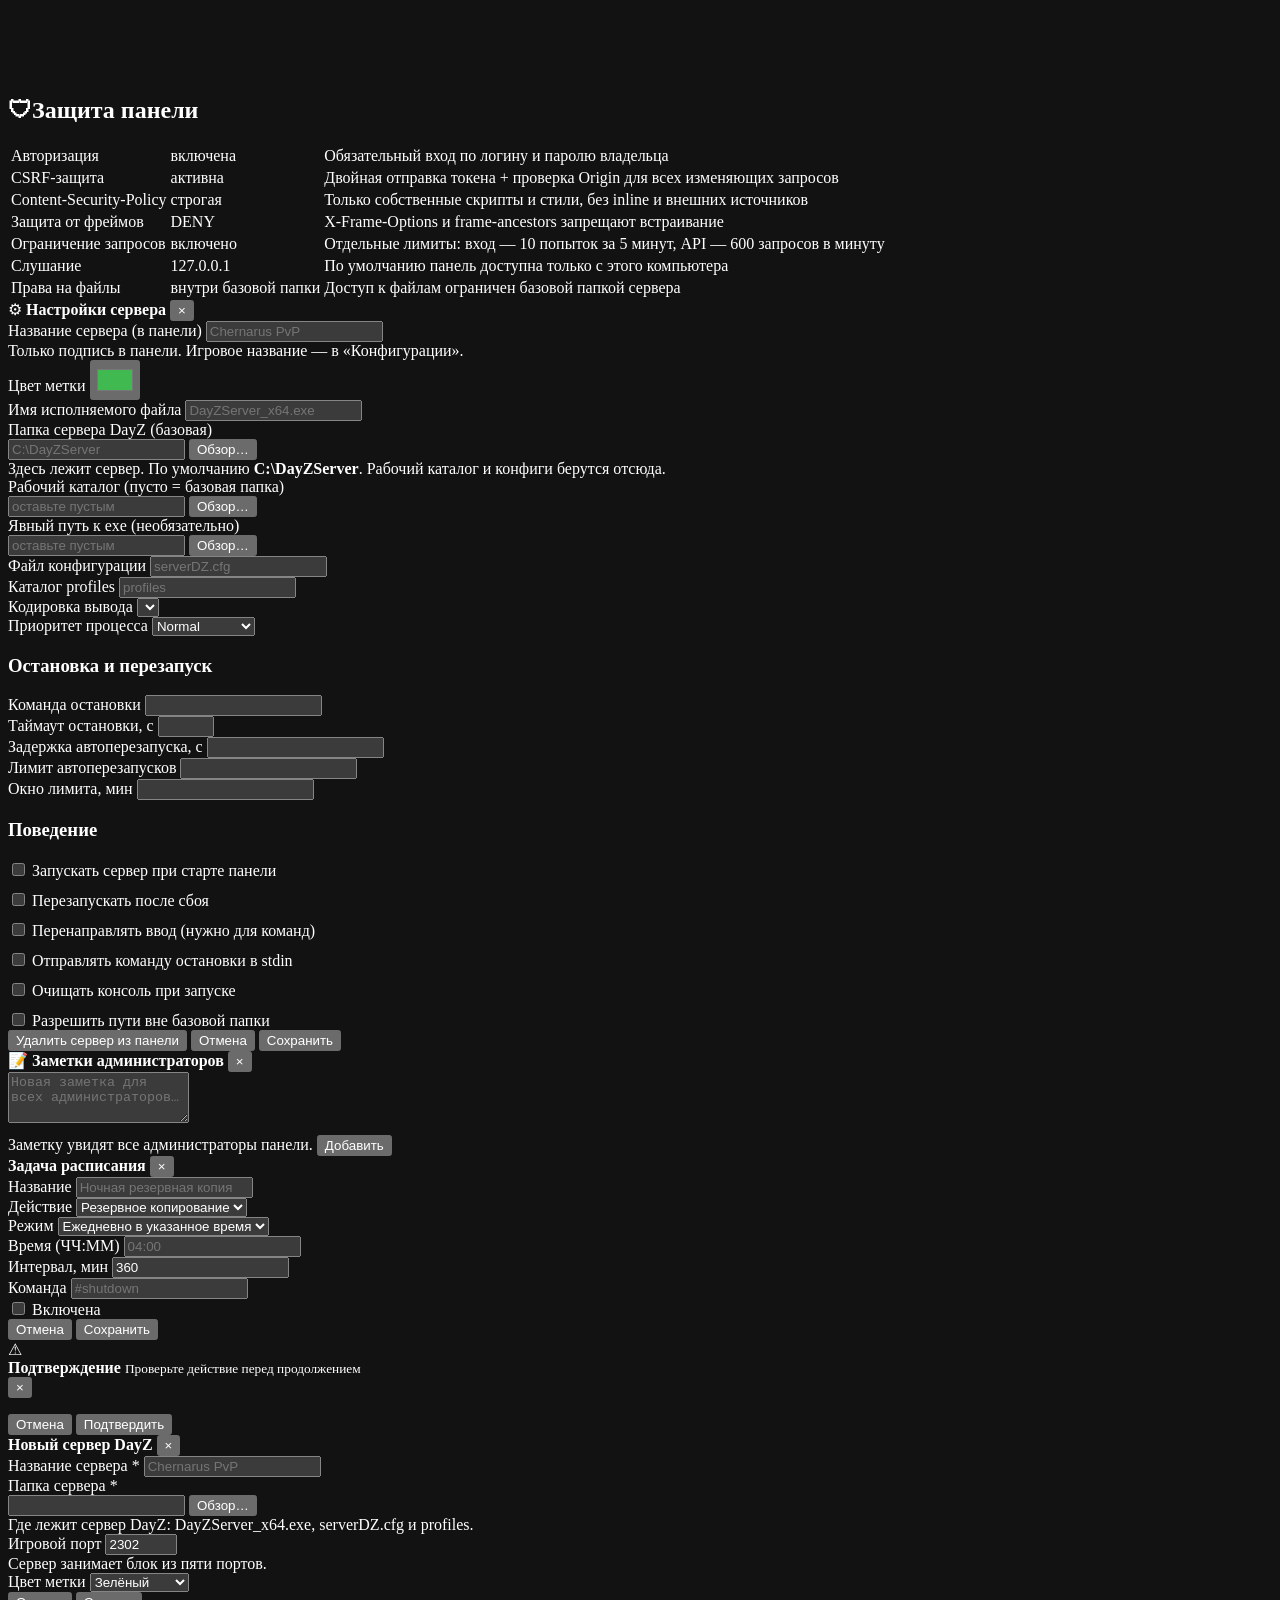
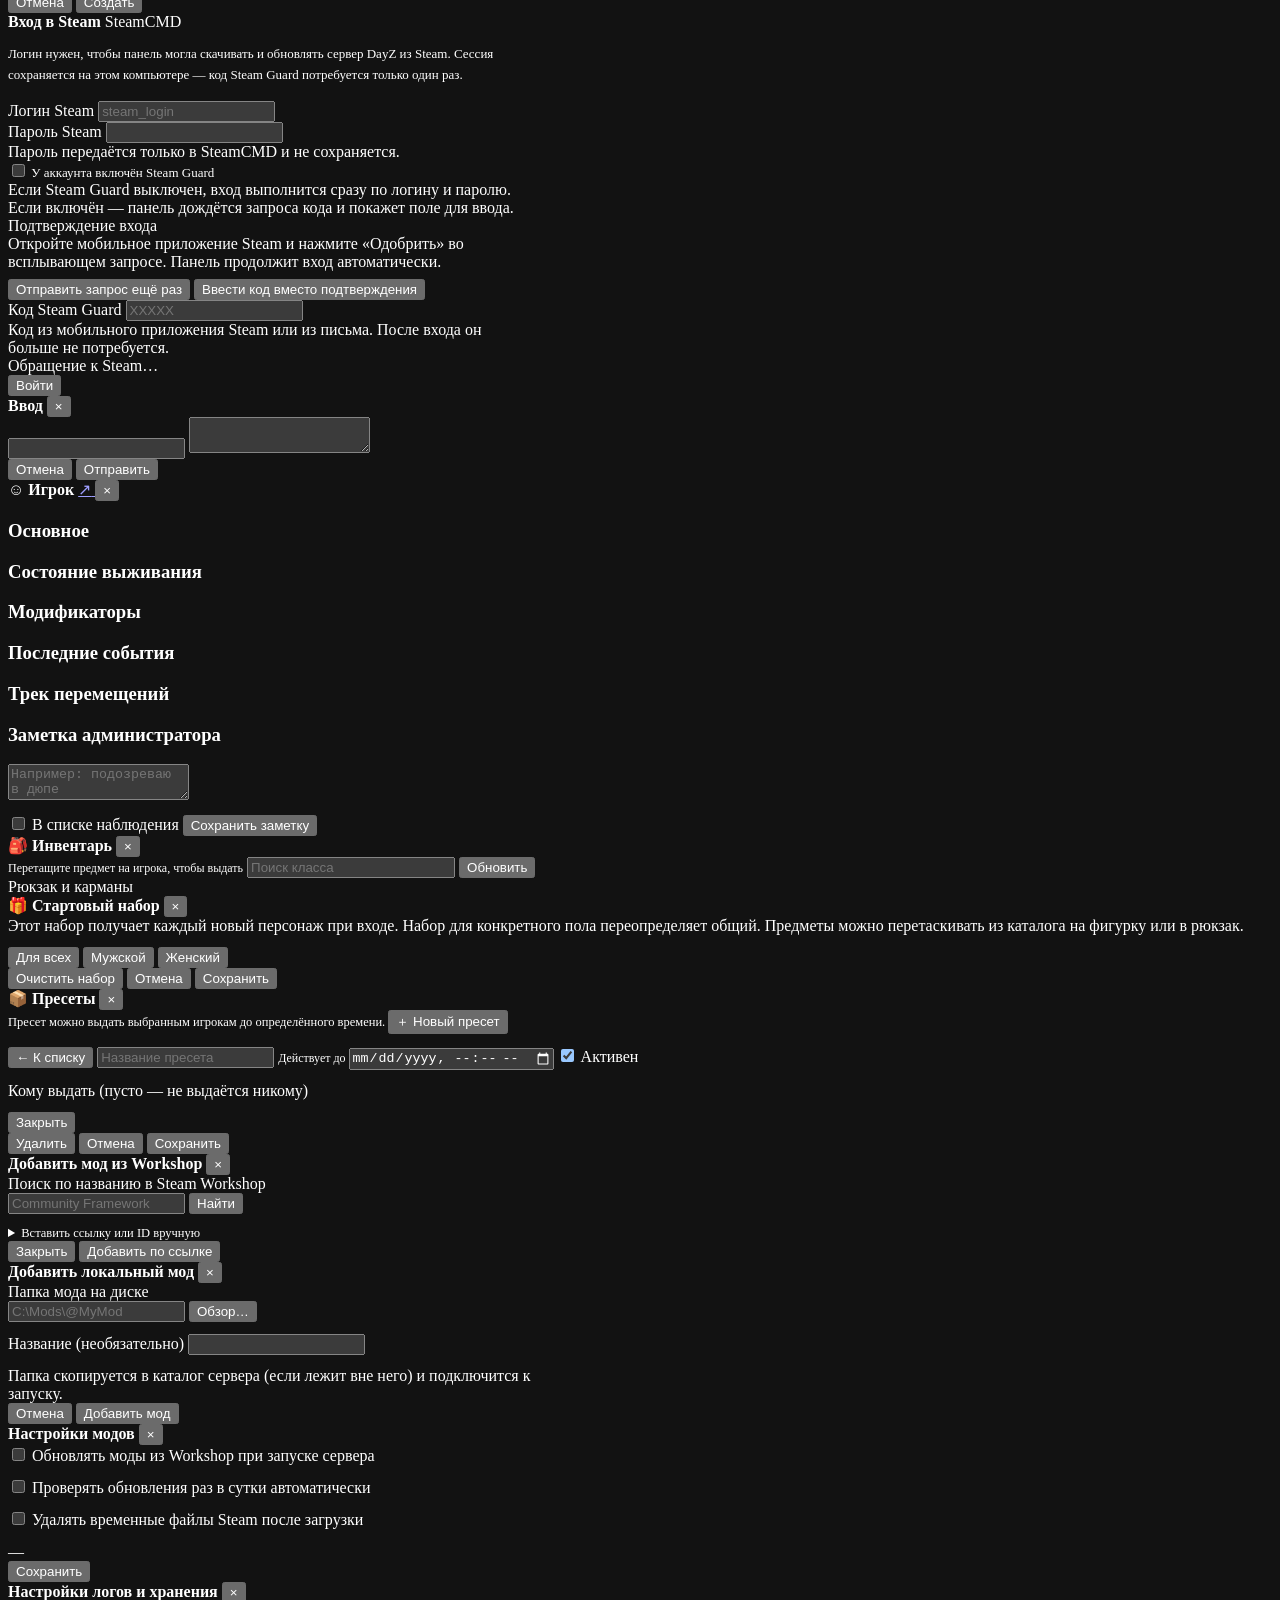
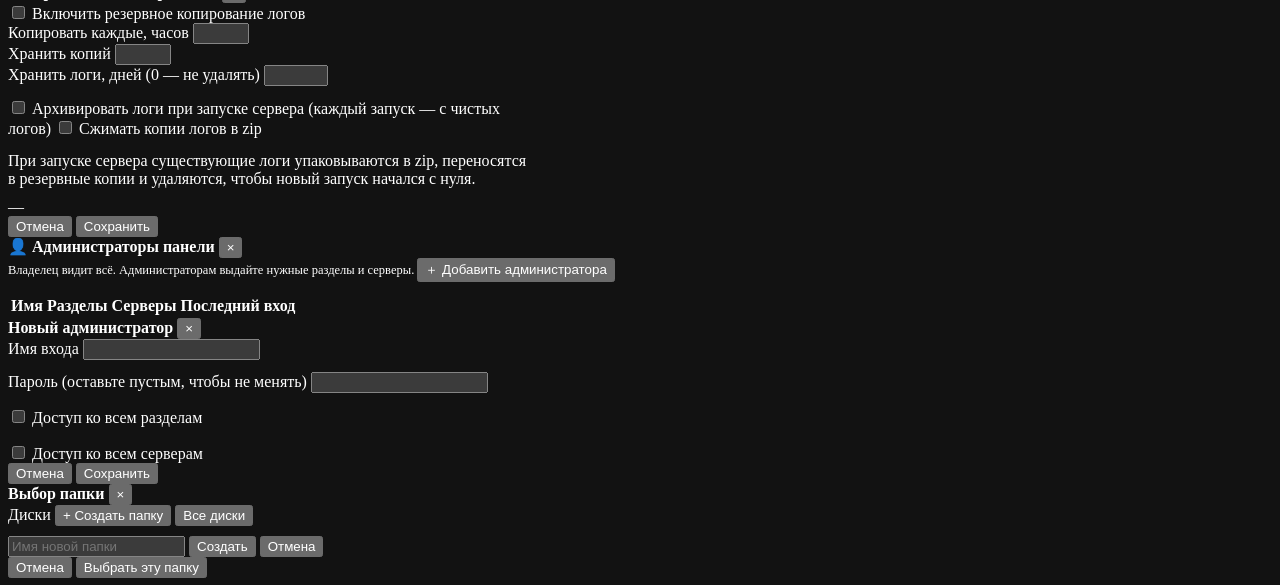
==== commit f17ac019: "dev: единое обновление панели (код + веб-часть), без отдельного канала Отдельное обновление веб-инте" ====
--- a/wwwroot/index.html
+++ b/wwwroot/index.html
@@ -1142,38 +1142,8 @@
         </label>
       </div>
 
-      <!-- Веб-часть обновляется отдельно от установщика: без прав
-           администратора и без остановки службы. -->
-      <div class="card" style="margin-top:16px">
-        <div class="qc-head">
-          <h2><span class="ic">🌐</span>Веб-интерфейс</h2>
-          <span class="qc-dirty" id="webUiDot" title="Есть обновление веб-части"></span>
-          <button class="btn ghost sm" id="webUiCheck" type="button">Проверить обновление</button>
-        </div>
-        <div class="help" style="margin-bottom:14px">
-          Вёрстка, стили и скрипты панели обновляются отдельно от программы — без
-          переустановки и остановки службы. После обновления просто обновите страницу.
-        </div>
-
-        <div class="kv" id="webUiInfo"></div>
-
-        <div class="node-progress hidden" id="webUiProgress" style="margin-top:14px">
-          <div class="node-progress-head">
-            <span class="node-progress-phase" id="webUiPhase">подготовка</span>
-            <span class="node-progress-value" id="webUiPercent">0%</span>
-          </div>
-          <div class="node-progress-rail"><i id="webUiFill" style="width:0%"></i></div>
-        </div>
-
-        <div class="row" style="margin-top:16px">
-          <button class="btn primary" id="webUiInstall" type="button" disabled>Обновить веб-часть</button>
-          <button class="btn ghost" id="webUiReset" type="button">Вернуть встроенную</button>
-        </div>
-
-        <label class="check" style="margin-top:14px">
-          <input type="checkbox" id="webUiAutoCheck"> Проверять автоматически при запуске панели
-        </label>
-      </div>
+      <!-- Веб-часть обновляется вместе с панелью (см. карточку «Обновление панели»
+           выше): отдельного механизма нет, чтобы два пути не правили одни файлы. -->
     </section>
 
     <!-- ==================== НАСТРОЙКИ ==================== -->
